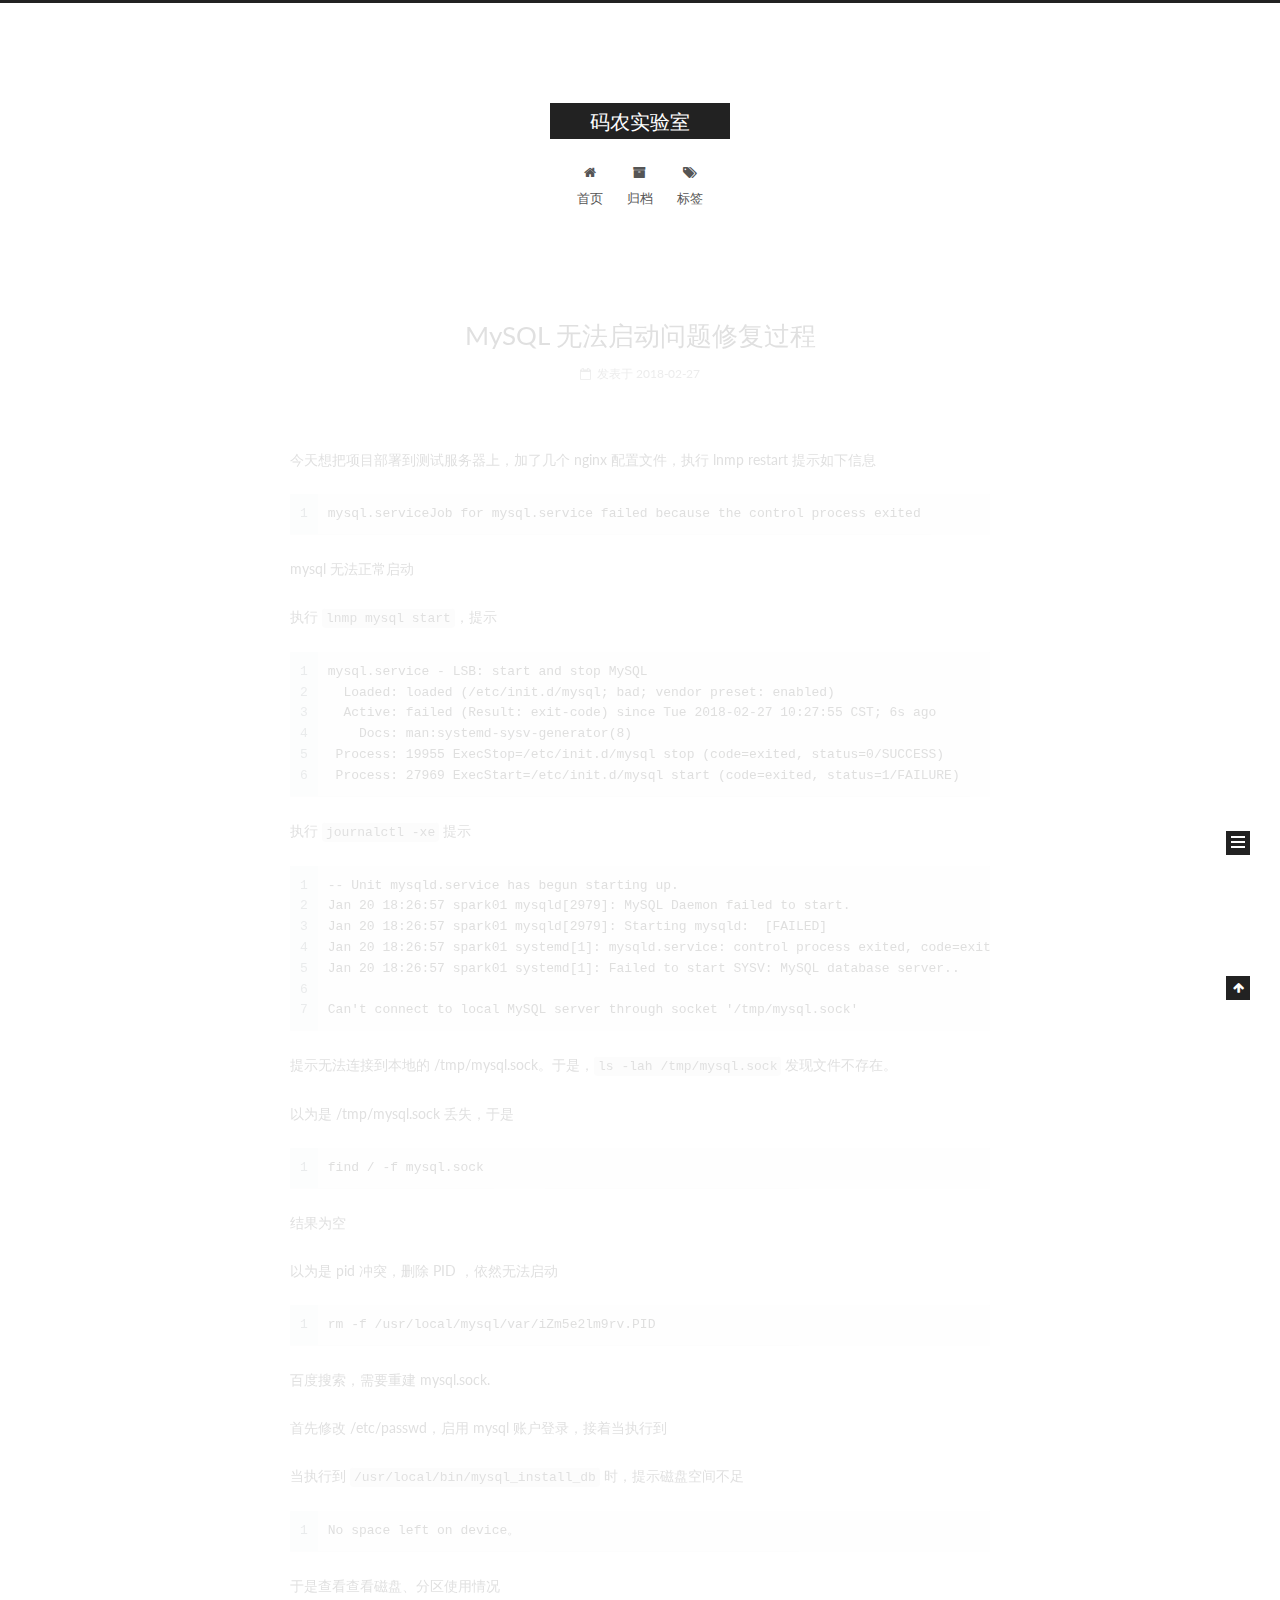
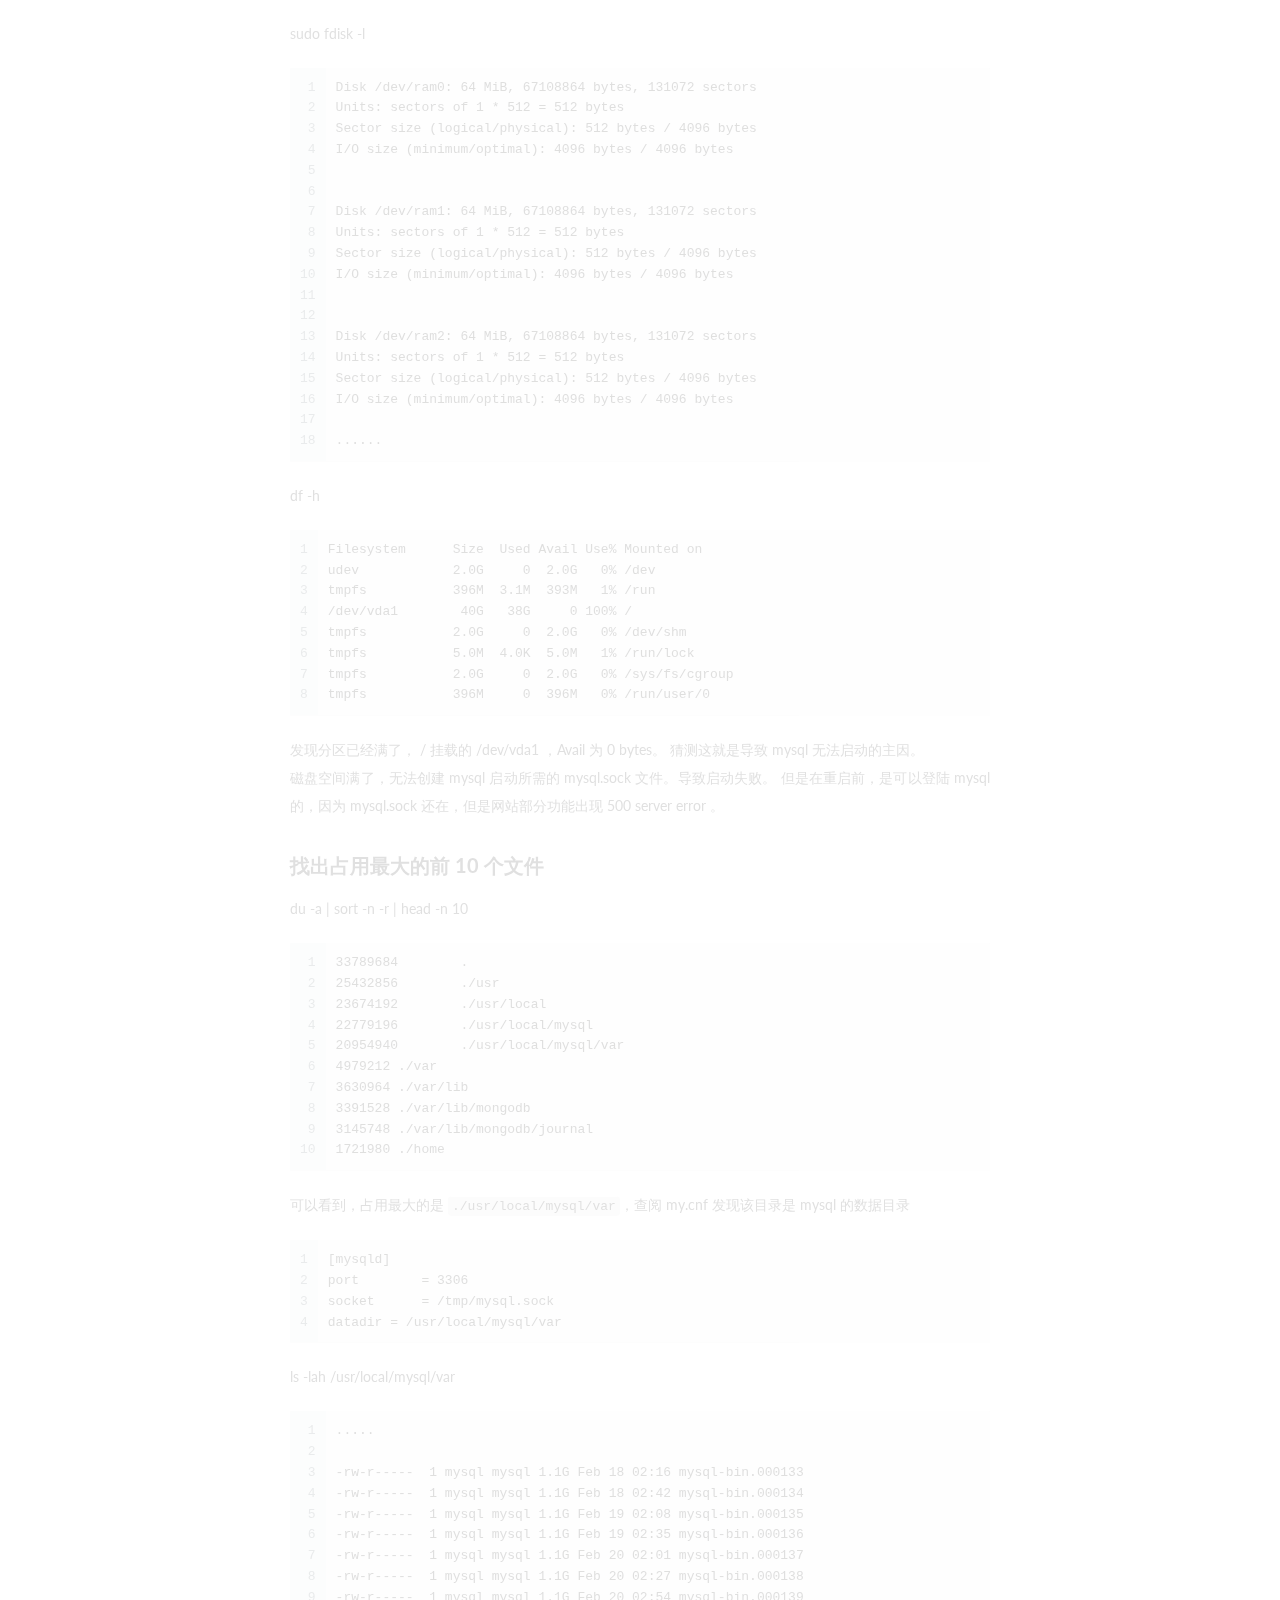
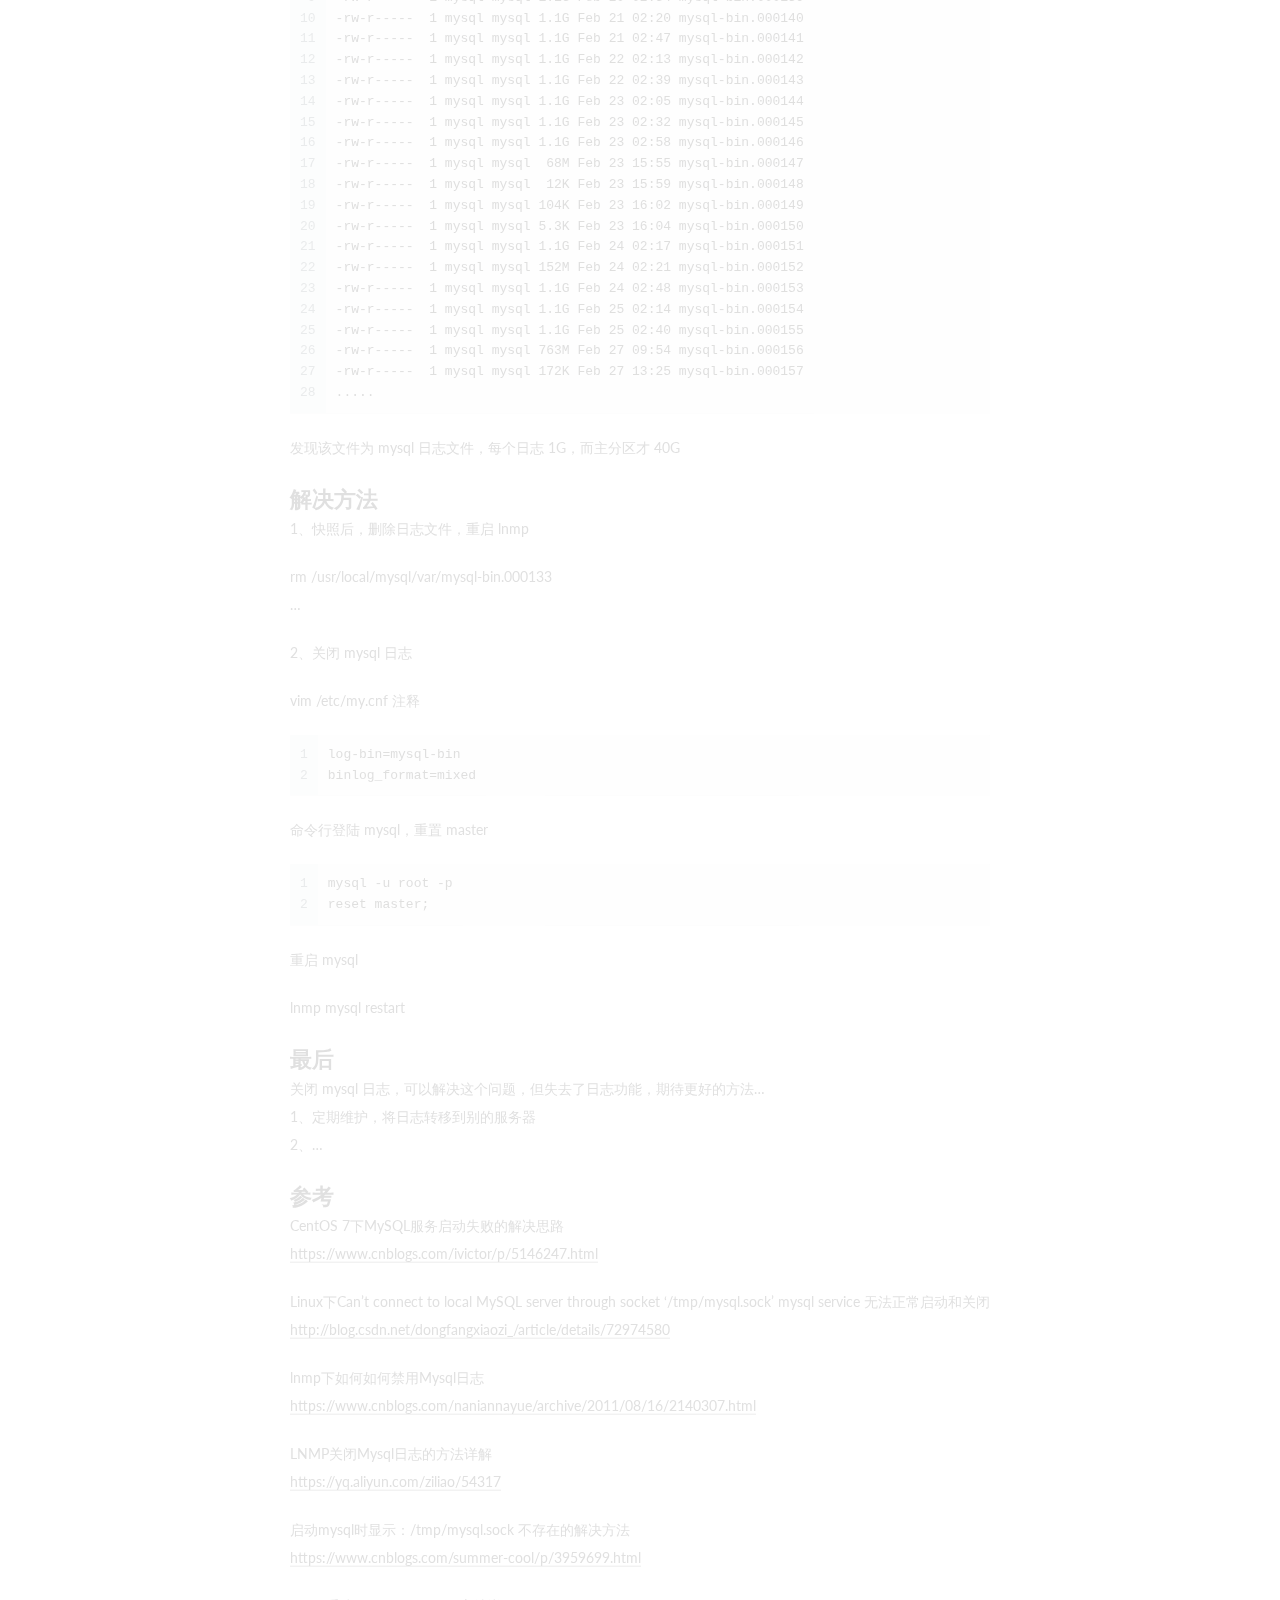
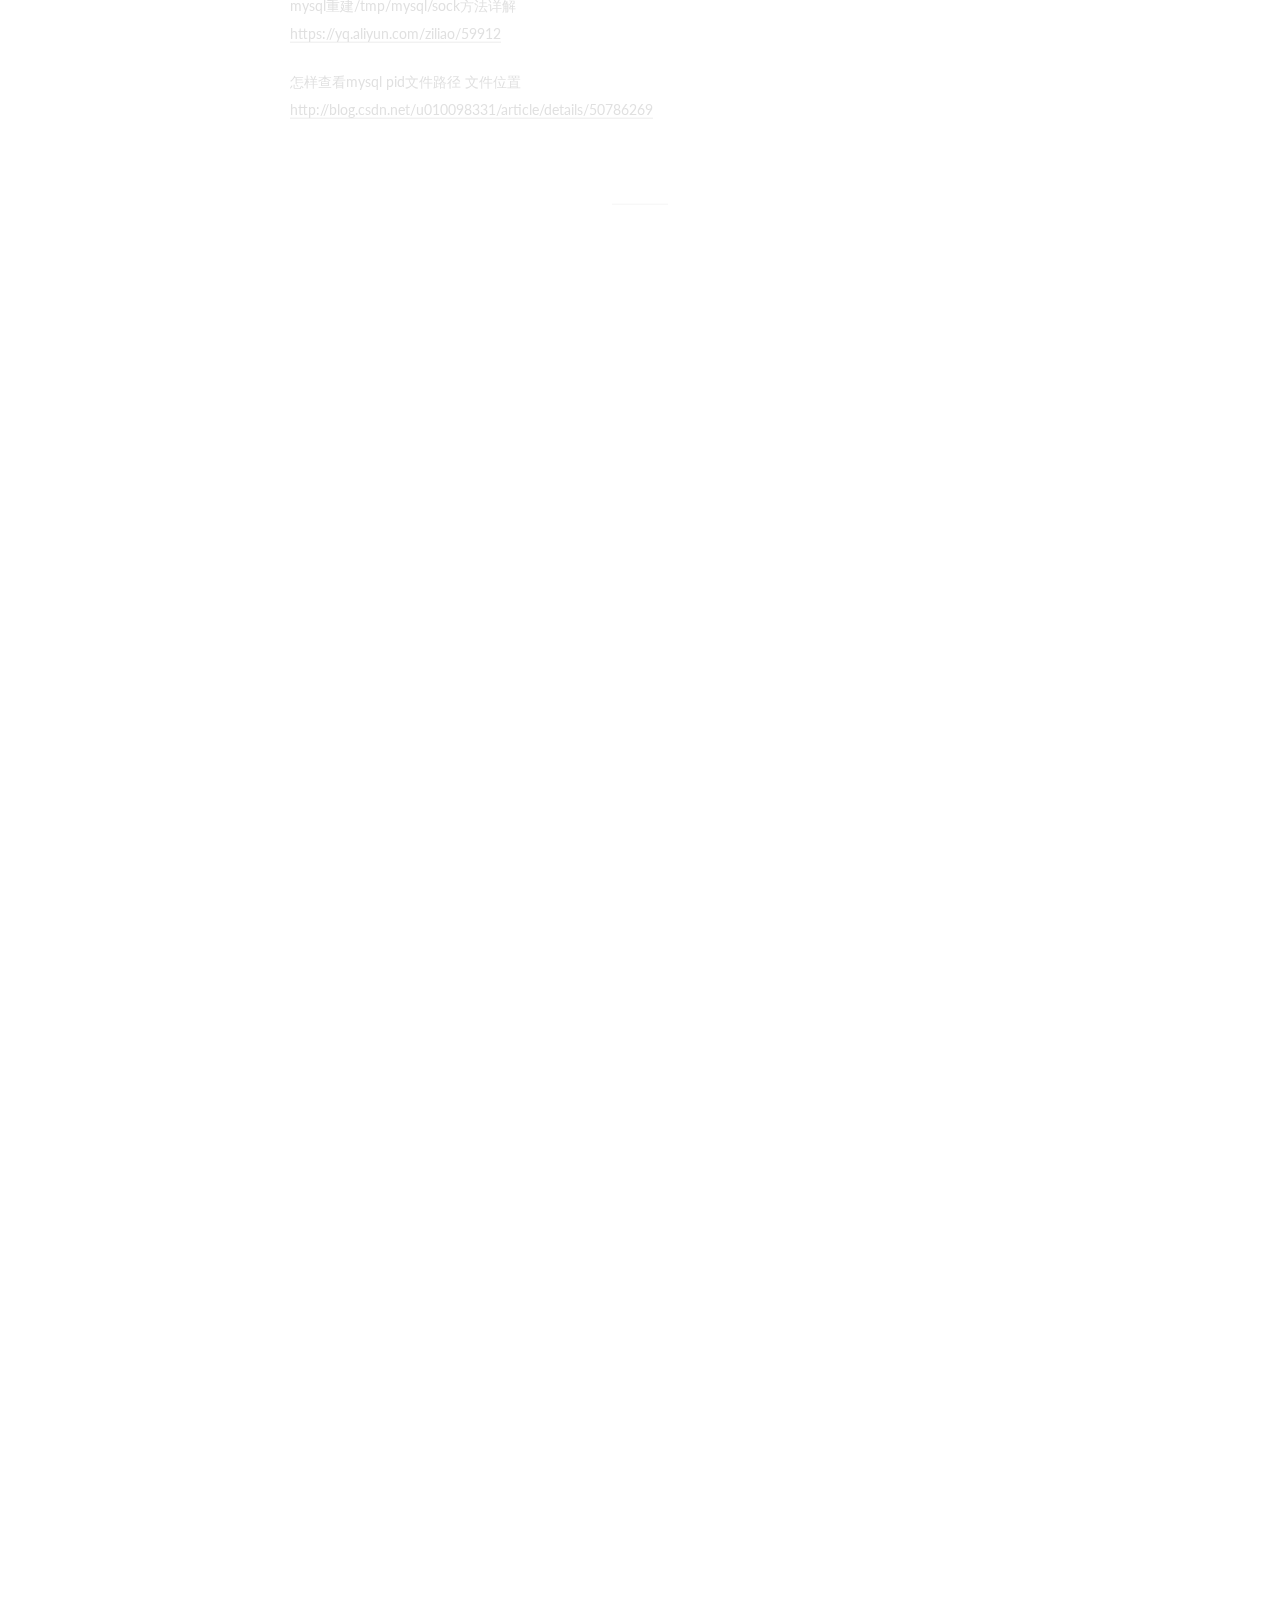
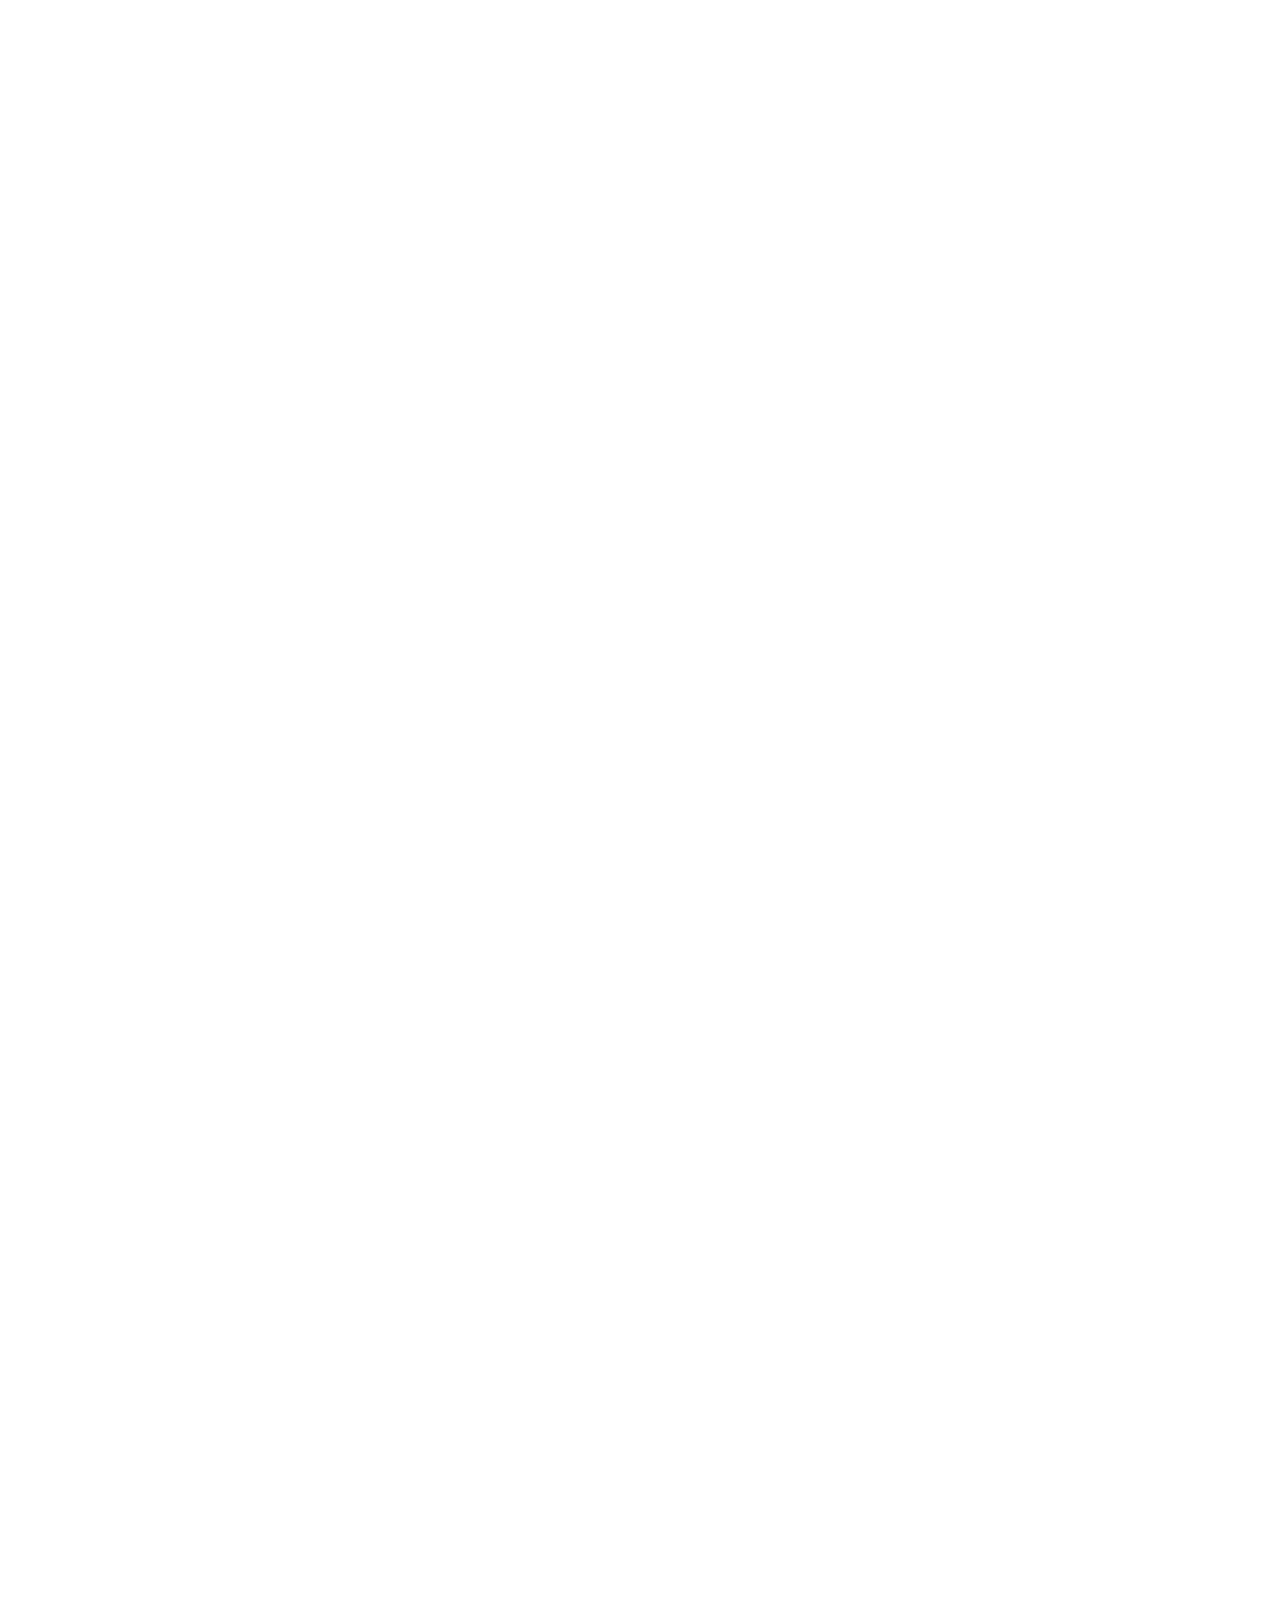
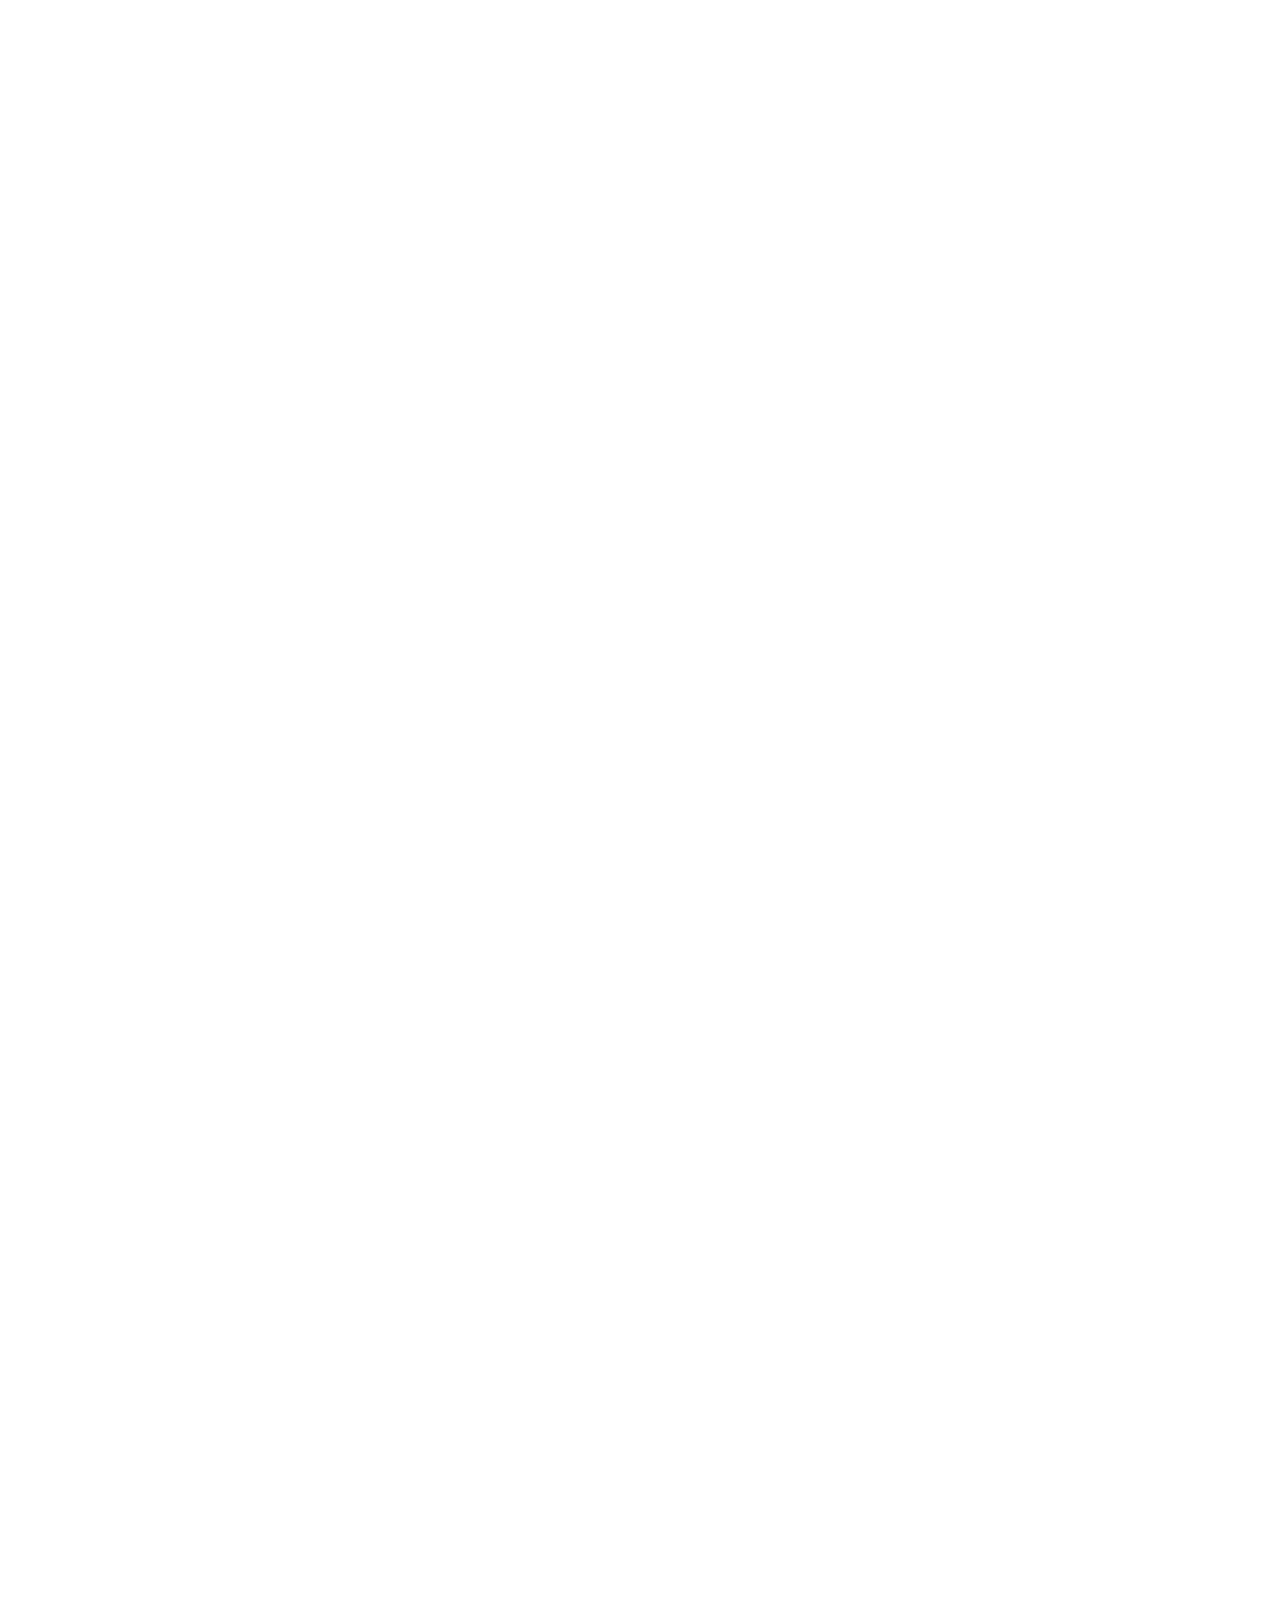
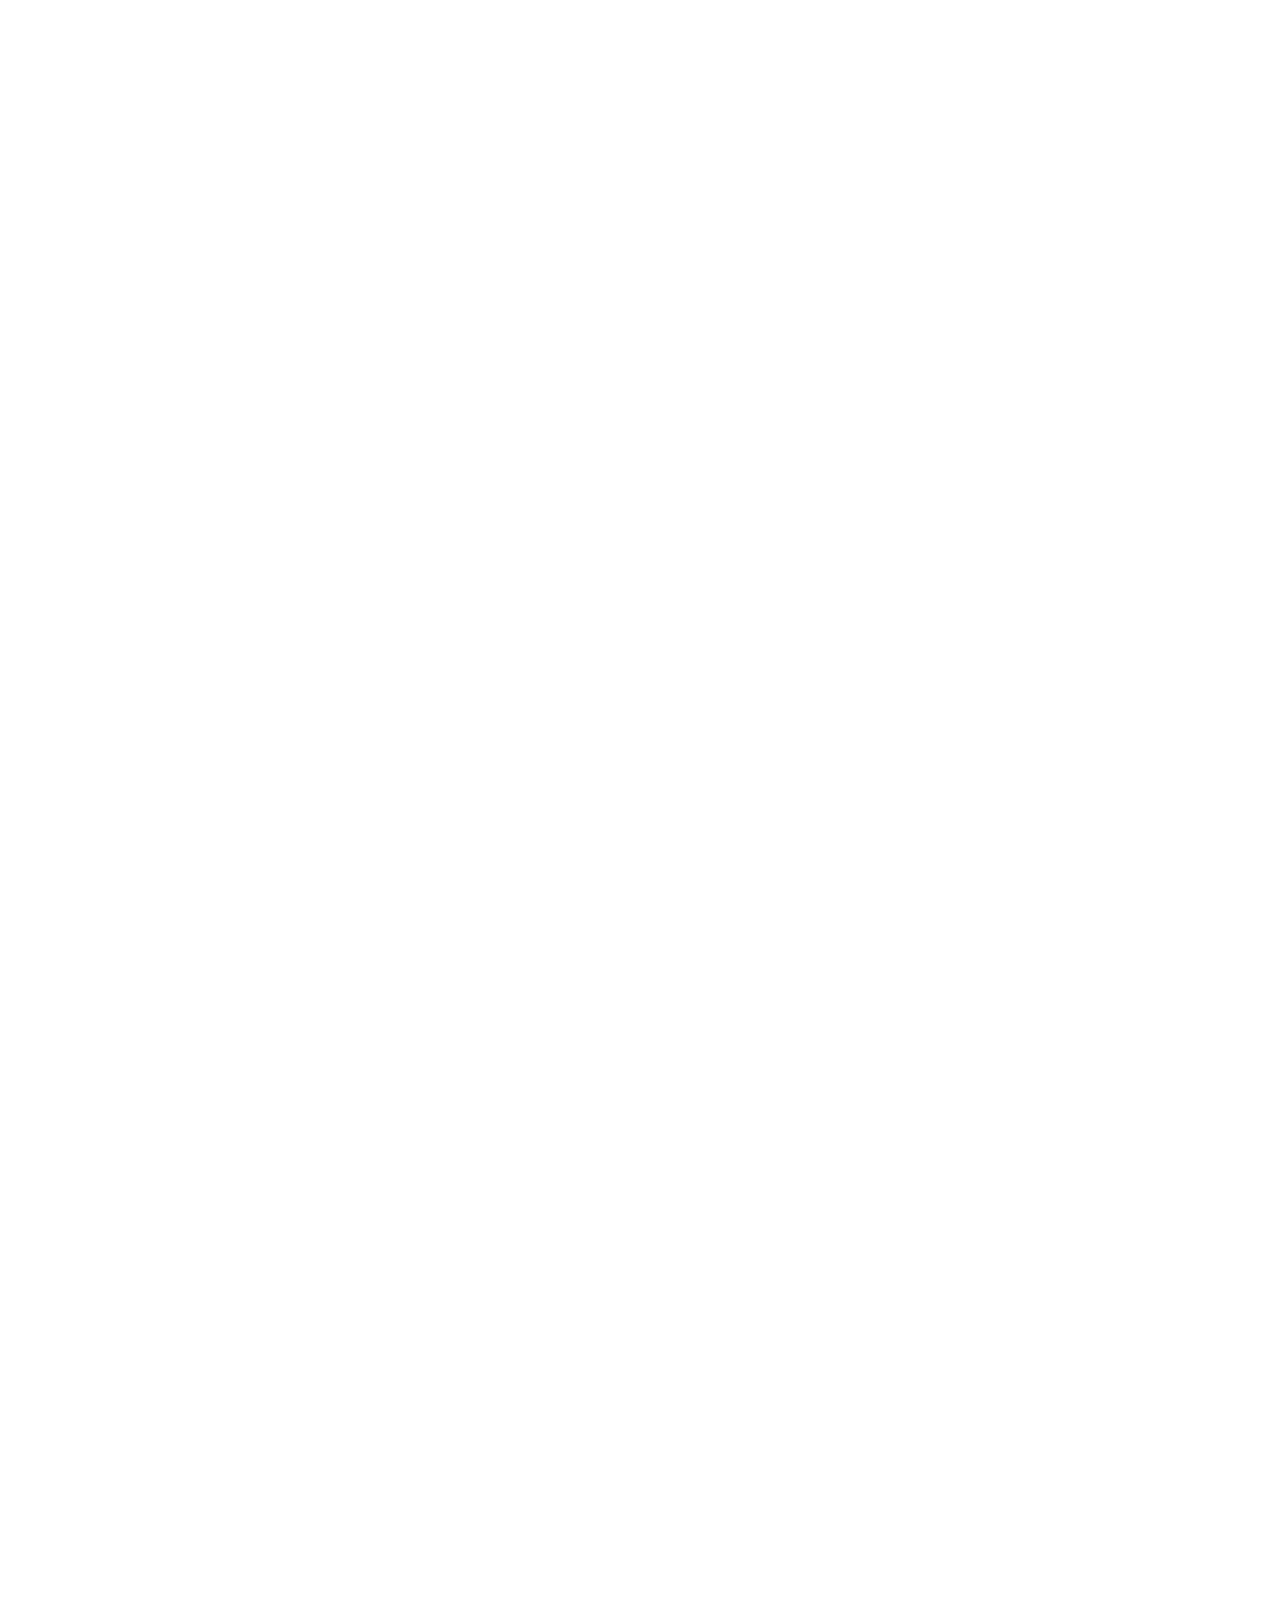
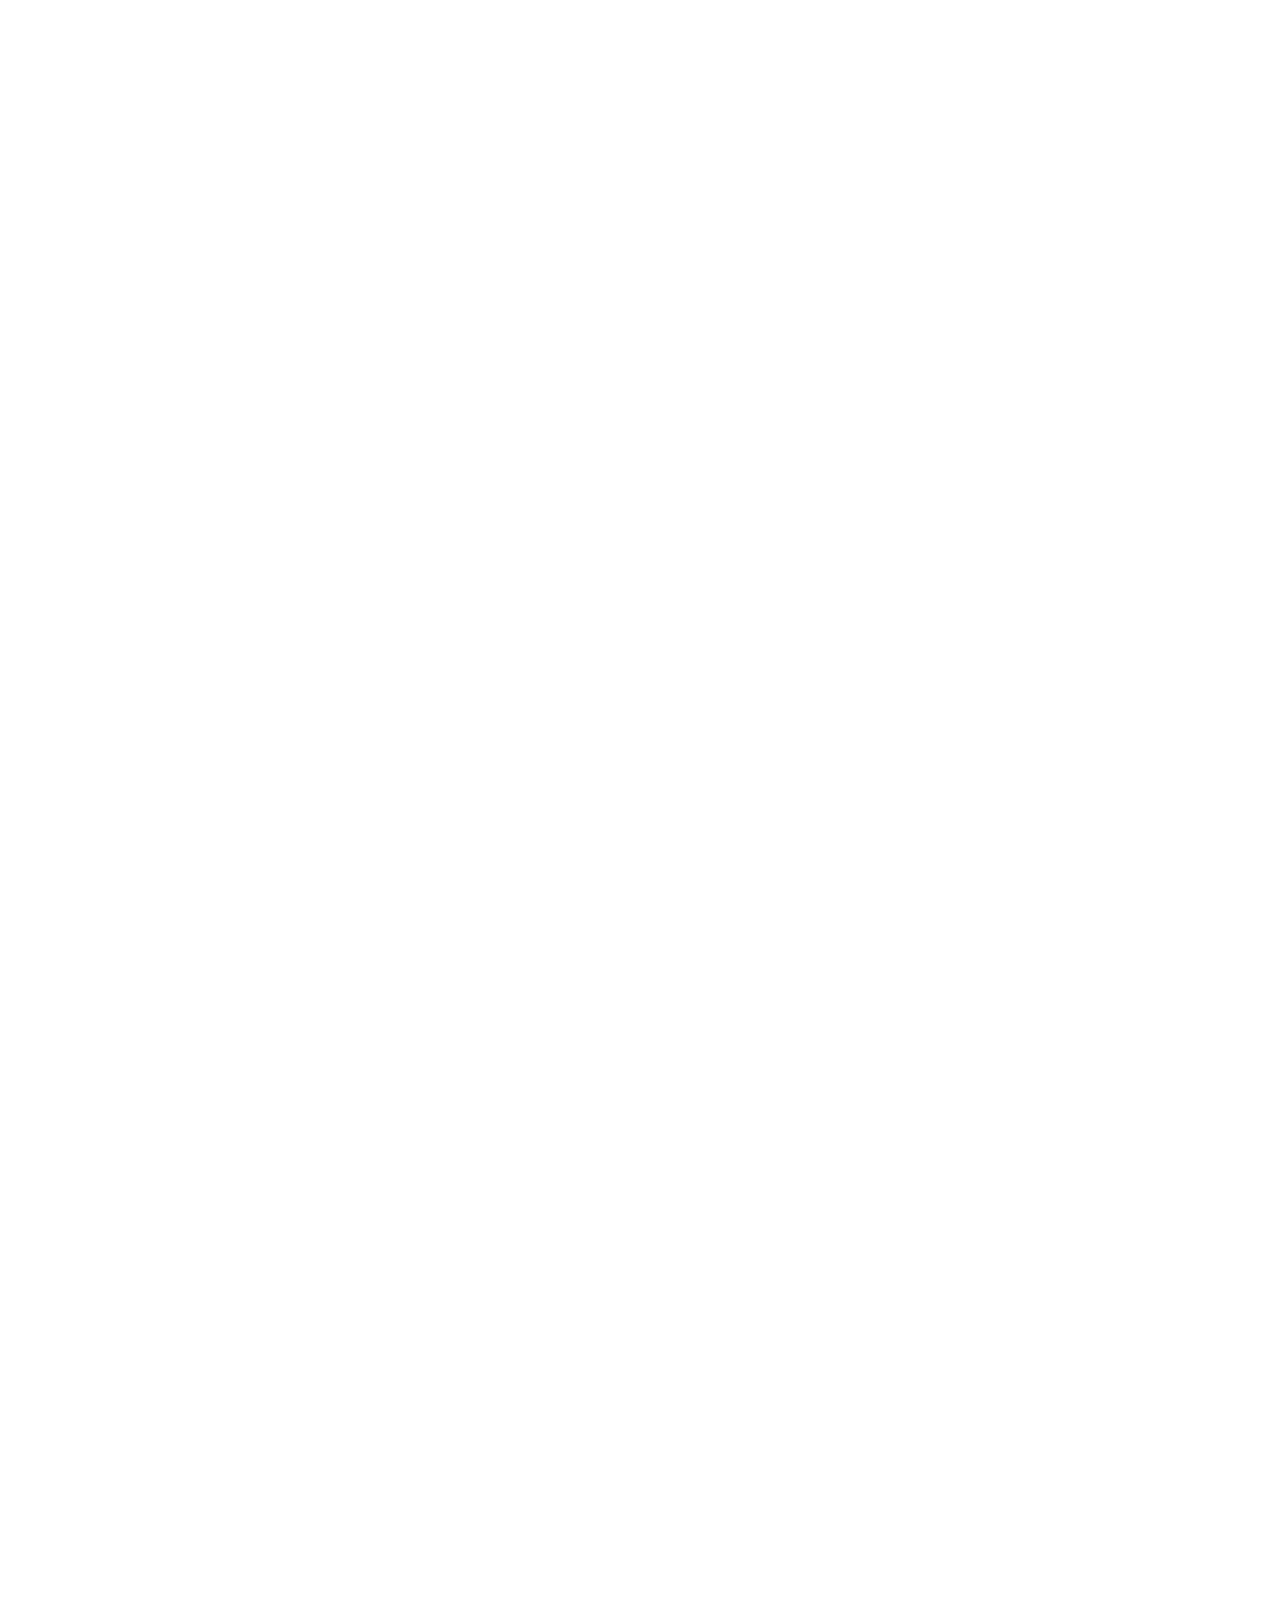
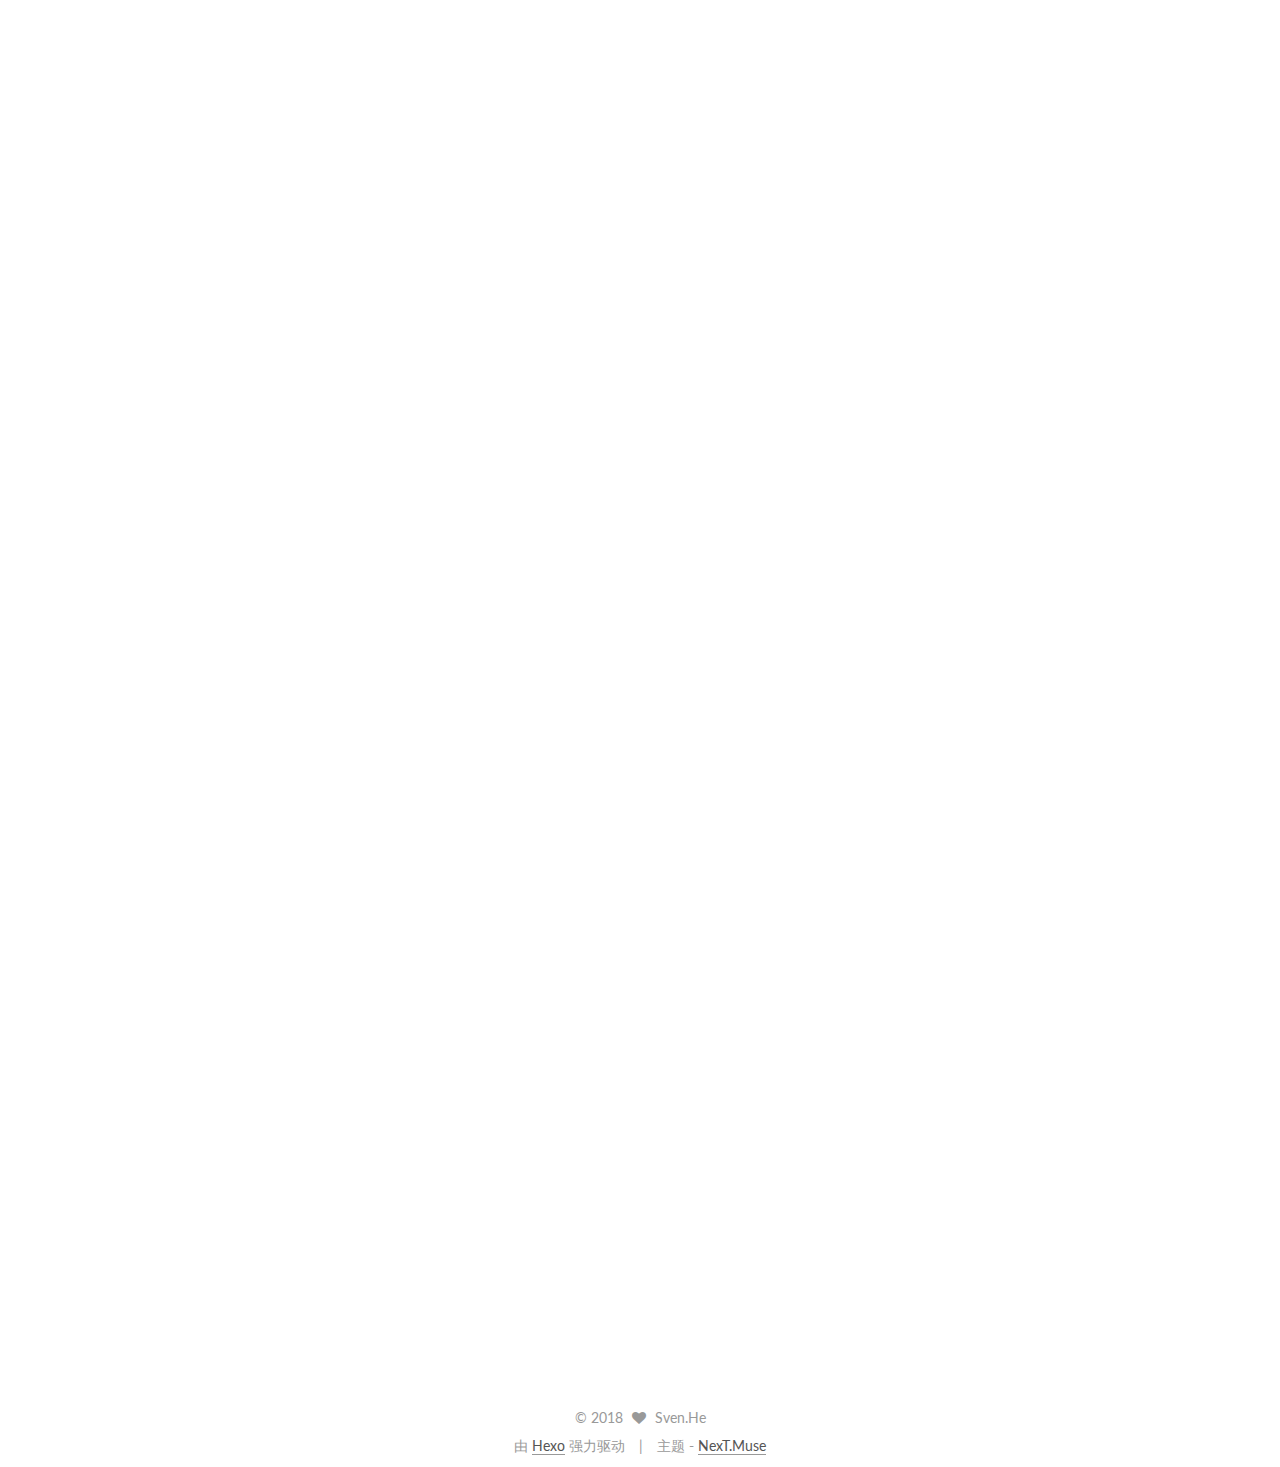
==== index.html @ d130d23e "Site updated: 2018-02-27 13:47:18" ====
<!DOCTYPE html>



  


<html class="theme-next muse use-motion" lang="zh-Hans">
<head>
  <meta charset="UTF-8"/>
<meta http-equiv="X-UA-Compatible" content="IE=edge" />
<meta name="viewport" content="width=device-width, initial-scale=1, maximum-scale=1"/>
<meta name="theme-color" content="#222">









<meta http-equiv="Cache-Control" content="no-transform" />
<meta http-equiv="Cache-Control" content="no-siteapp" />















  
  
  <link href="/lib/fancybox/source/jquery.fancybox.css?v=2.1.5" rel="stylesheet" type="text/css" />




  
  
  
  

  
    
    
  

  

  

  

  

  
    
    
    <link href="//fonts.googleapis.com/css?family=Lato:300,300italic,400,400italic,700,700italic&subset=latin,latin-ext" rel="stylesheet" type="text/css">
  






<link href="/lib/font-awesome/css/font-awesome.min.css?v=4.6.2" rel="stylesheet" type="text/css" />

<link href="/css/main.css?v=5.1.2" rel="stylesheet" type="text/css" />


  <meta name="keywords" content="Hexo, NexT" />








  <link rel="shortcut icon" type="image/x-icon" href="/favicon.ico?v=5.1.2" />






<meta property="og:type" content="website">
<meta property="og:title" content="码农实验室">
<meta property="og:url" content="http://svenhe.com/index.html">
<meta property="og:site_name" content="码农实验室">
<meta property="og:locale" content="zh-Hans">
<meta name="twitter:card" content="summary">
<meta name="twitter:title" content="码农实验室">



<script type="text/javascript" id="hexo.configurations">
  var NexT = window.NexT || {};
  var CONFIG = {
    root: '/',
    scheme: 'Muse',
    sidebar: {"position":"left","display":"post","offset":12,"offset_float":12,"b2t":false,"scrollpercent":false,"onmobile":false},
    fancybox: true,
    tabs: true,
    motion: true,
    duoshuo: {
      userId: '0',
      author: '博主'
    },
    algolia: {
      applicationID: '',
      apiKey: '',
      indexName: '',
      hits: {"per_page":10},
      labels: {"input_placeholder":"Search for Posts","hits_empty":"We didn't find any results for the search: ${query}","hits_stats":"${hits} results found in ${time} ms"}
    }
  };
</script>



  <link rel="canonical" href="http://svenhe.com/"/>





  <title>码农实验室</title>
  














</head>

<body itemscope itemtype="http://schema.org/WebPage" lang="zh-Hans">

  
  
    
  

  <div class="container sidebar-position-left 
   page-home 
 ">
    <div class="headband"></div>

    <header id="header" class="header" itemscope itemtype="http://schema.org/WPHeader">
      <div class="header-inner"><div class="site-brand-wrapper">
  <div class="site-meta ">
    

    <div class="custom-logo-site-title">
      <a href="/"  class="brand" rel="start">
        <span class="logo-line-before"><i></i></span>
        <span class="site-title">码农实验室</span>
        <span class="logo-line-after"><i></i></span>
      </a>
    </div>
      
        <p class="site-subtitle"></p>
      
  </div>

  <div class="site-nav-toggle">
    <button>
      <span class="btn-bar"></span>
      <span class="btn-bar"></span>
      <span class="btn-bar"></span>
    </button>
  </div>
</div>

<nav class="site-nav">
  

  
    <ul id="menu" class="menu">
      
        
        <li class="menu-item menu-item-home">
          <a href="/" rel="section">
            
              <i class="menu-item-icon fa fa-fw fa-home"></i> <br />
            
            首页
          </a>
        </li>
      
        
        <li class="menu-item menu-item-archives">
          <a href="/archives/" rel="section">
            
              <i class="menu-item-icon fa fa-fw fa-archive"></i> <br />
            
            归档
          </a>
        </li>
      
        
        <li class="menu-item menu-item-tags">
          <a href="/tags/" rel="section">
            
              <i class="menu-item-icon fa fa-fw fa-tags"></i> <br />
            
            标签
          </a>
        </li>
      

      
    </ul>
  

  
</nav>



 </div>
    </header>

    <main id="main" class="main">
      <div class="main-inner">
        <div class="content-wrap">
          <div id="content" class="content">
            
  <section id="posts" class="posts-expand">
    
      

  

  
  
  

  <article class="post post-type-normal" itemscope itemtype="http://schema.org/Article">
  
  
  
  <div class="post-block">
    <link itemprop="mainEntityOfPage" href="http://svenhe.com/2018/02/27/resolve-mysql-cannot-start/">

    <span hidden itemprop="author" itemscope itemtype="http://schema.org/Person">
      <meta itemprop="name" content="Sven.He">
      <meta itemprop="description" content="">
      <meta itemprop="image" content="/images/avatar.gif">
    </span>

    <span hidden itemprop="publisher" itemscope itemtype="http://schema.org/Organization">
      <meta itemprop="name" content="码农实验室">
    </span>

    
      <header class="post-header">

        
        
          <h1 class="post-title" itemprop="name headline">
                
                <a class="post-title-link" href="/2018/02/27/resolve-mysql-cannot-start/" itemprop="url">MySQL 无法启动问题修复过程</a></h1>
        

        <div class="post-meta">
          <span class="post-time">
            
              <span class="post-meta-item-icon">
                <i class="fa fa-calendar-o"></i>
              </span>
              
                <span class="post-meta-item-text">发表于</span>
              
              <time title="创建于" itemprop="dateCreated datePublished" datetime="2018-02-27T13:43:15+08:00">
                2018-02-27
              </time>
            

            

            
          </span>

          

          
            
          

          
          

          

          

          

        </div>
      </header>
    

    
    
    
    <div class="post-body" itemprop="articleBody">

      
      

      
        
          
            <p>今天想把项目部署到测试服务器上，加了几个 nginx 配置文件，执行 lnmp restart 提示如下信息</p>
<figure class="highlight plain"><table><tr><td class="gutter"><pre><span class="line">1</span><br></pre></td><td class="code"><pre><span class="line">mysql.serviceJob for mysql.service failed because the control process exited</span><br></pre></td></tr></table></figure>
<p>mysql 无法正常启动</p>
<p>执行 <code>lnmp mysql start</code>，提示</p>
<figure class="highlight plain"><table><tr><td class="gutter"><pre><span class="line">1</span><br><span class="line">2</span><br><span class="line">3</span><br><span class="line">4</span><br><span class="line">5</span><br><span class="line">6</span><br></pre></td><td class="code"><pre><span class="line">mysql.service - LSB: start and stop MySQL</span><br><span class="line">  Loaded: loaded (/etc/init.d/mysql; bad; vendor preset: enabled)</span><br><span class="line">  Active: failed (Result: exit-code) since Tue 2018-02-27 10:27:55 CST; 6s ago</span><br><span class="line">    Docs: man:systemd-sysv-generator(8)</span><br><span class="line"> Process: 19955 ExecStop=/etc/init.d/mysql stop (code=exited, status=0/SUCCESS)</span><br><span class="line"> Process: 27969 ExecStart=/etc/init.d/mysql start (code=exited, status=1/FAILURE)</span><br></pre></td></tr></table></figure>
<p>执行 <code>journalctl -xe</code> 提示</p>
<figure class="highlight plain"><table><tr><td class="gutter"><pre><span class="line">1</span><br><span class="line">2</span><br><span class="line">3</span><br><span class="line">4</span><br><span class="line">5</span><br><span class="line">6</span><br><span class="line">7</span><br></pre></td><td class="code"><pre><span class="line">-- Unit mysqld.service has begun starting up.</span><br><span class="line">Jan 20 18:26:57 spark01 mysqld[2979]: MySQL Daemon failed to start.</span><br><span class="line">Jan 20 18:26:57 spark01 mysqld[2979]: Starting mysqld:  [FAILED]</span><br><span class="line">Jan 20 18:26:57 spark01 systemd[1]: mysqld.service: control process exited, code=exited status=1</span><br><span class="line">Jan 20 18:26:57 spark01 systemd[1]: Failed to start SYSV: MySQL database server..</span><br><span class="line"></span><br><span class="line">Can&apos;t connect to local MySQL server through socket &apos;/tmp/mysql.sock&apos;</span><br></pre></td></tr></table></figure>
<p>提示无法连接到本地的 /tmp/mysql.sock。于是，<code>ls -lah /tmp/mysql.sock</code>  发现文件不存在。</p>
<p>以为是 /tmp/mysql.sock 丢失，于是</p>
<figure class="highlight plain"><table><tr><td class="gutter"><pre><span class="line">1</span><br></pre></td><td class="code"><pre><span class="line">find / -f mysql.sock</span><br></pre></td></tr></table></figure>
<p>结果为空</p>
<p>以为是 pid 冲突，删除  PID ，依然无法启动</p>
<figure class="highlight plain"><table><tr><td class="gutter"><pre><span class="line">1</span><br></pre></td><td class="code"><pre><span class="line">rm -f /usr/local/mysql/var/iZm5e2lm9rv.PID</span><br></pre></td></tr></table></figure>
<p>百度搜索，需要重建 mysql.sock.</p>
<p>首先修改 /etc/passwd，启用 mysql 账户登录，接着当执行到</p>
<p>当执行到 <code>/usr/local/bin/mysql_install_db</code> 时，提示磁盘空间不足</p>
<figure class="highlight plain"><table><tr><td class="gutter"><pre><span class="line">1</span><br></pre></td><td class="code"><pre><span class="line">No space left on device。</span><br></pre></td></tr></table></figure>
<p>于是查看查看磁盘、分区使用情况</p>
<p>sudo fdisk -l</p>
<figure class="highlight plain"><table><tr><td class="gutter"><pre><span class="line">1</span><br><span class="line">2</span><br><span class="line">3</span><br><span class="line">4</span><br><span class="line">5</span><br><span class="line">6</span><br><span class="line">7</span><br><span class="line">8</span><br><span class="line">9</span><br><span class="line">10</span><br><span class="line">11</span><br><span class="line">12</span><br><span class="line">13</span><br><span class="line">14</span><br><span class="line">15</span><br><span class="line">16</span><br><span class="line">17</span><br><span class="line">18</span><br></pre></td><td class="code"><pre><span class="line">Disk /dev/ram0: 64 MiB, 67108864 bytes, 131072 sectors</span><br><span class="line">Units: sectors of 1 * 512 = 512 bytes</span><br><span class="line">Sector size (logical/physical): 512 bytes / 4096 bytes</span><br><span class="line">I/O size (minimum/optimal): 4096 bytes / 4096 bytes</span><br><span class="line"></span><br><span class="line"></span><br><span class="line">Disk /dev/ram1: 64 MiB, 67108864 bytes, 131072 sectors</span><br><span class="line">Units: sectors of 1 * 512 = 512 bytes</span><br><span class="line">Sector size (logical/physical): 512 bytes / 4096 bytes</span><br><span class="line">I/O size (minimum/optimal): 4096 bytes / 4096 bytes</span><br><span class="line"></span><br><span class="line"></span><br><span class="line">Disk /dev/ram2: 64 MiB, 67108864 bytes, 131072 sectors</span><br><span class="line">Units: sectors of 1 * 512 = 512 bytes</span><br><span class="line">Sector size (logical/physical): 512 bytes / 4096 bytes</span><br><span class="line">I/O size (minimum/optimal): 4096 bytes / 4096 bytes</span><br><span class="line"></span><br><span class="line">......</span><br></pre></td></tr></table></figure>
<p>df -h</p>
<figure class="highlight plain"><table><tr><td class="gutter"><pre><span class="line">1</span><br><span class="line">2</span><br><span class="line">3</span><br><span class="line">4</span><br><span class="line">5</span><br><span class="line">6</span><br><span class="line">7</span><br><span class="line">8</span><br></pre></td><td class="code"><pre><span class="line">Filesystem      Size  Used Avail Use% Mounted on</span><br><span class="line">udev            2.0G     0  2.0G   0% /dev</span><br><span class="line">tmpfs           396M  3.1M  393M   1% /run</span><br><span class="line">/dev/vda1        40G   38G     0 100% /</span><br><span class="line">tmpfs           2.0G     0  2.0G   0% /dev/shm</span><br><span class="line">tmpfs           5.0M  4.0K  5.0M   1% /run/lock</span><br><span class="line">tmpfs           2.0G     0  2.0G   0% /sys/fs/cgroup</span><br><span class="line">tmpfs           396M     0  396M   0% /run/user/0</span><br></pre></td></tr></table></figure>
<p>发现分区已经满了， / 挂载的 /dev/vda1 ，Avail 为 0 bytes。  猜测这就是导致 mysql 无法启动的主因。<br>磁盘空间满了，无法创建 mysql 启动所需的 mysql.sock 文件。导致启动失败。 但是在重启前，是可以登陆 mysql 的，因为 mysql.sock 还在，但是网站部分功能出现 500 server error 。</p>
<h2 id="找出占用最大的前-10-个文件"><a href="#找出占用最大的前-10-个文件" class="headerlink" title="找出占用最大的前 10 个文件"></a>找出占用最大的前 10 个文件</h2><p>du -a | sort -n -r | head -n 10</p>
<figure class="highlight plain"><table><tr><td class="gutter"><pre><span class="line">1</span><br><span class="line">2</span><br><span class="line">3</span><br><span class="line">4</span><br><span class="line">5</span><br><span class="line">6</span><br><span class="line">7</span><br><span class="line">8</span><br><span class="line">9</span><br><span class="line">10</span><br></pre></td><td class="code"><pre><span class="line">33789684        .</span><br><span class="line">25432856        ./usr</span><br><span class="line">23674192        ./usr/local</span><br><span class="line">22779196        ./usr/local/mysql</span><br><span class="line">20954940        ./usr/local/mysql/var</span><br><span class="line">4979212 ./var</span><br><span class="line">3630964 ./var/lib</span><br><span class="line">3391528 ./var/lib/mongodb</span><br><span class="line">3145748 ./var/lib/mongodb/journal</span><br><span class="line">1721980 ./home</span><br></pre></td></tr></table></figure>
<p>可以看到，占用最大的是 <code>./usr/local/mysql/var</code>，查阅 my.cnf 发现该目录是 mysql 的数据目录</p>
<figure class="highlight plain"><table><tr><td class="gutter"><pre><span class="line">1</span><br><span class="line">2</span><br><span class="line">3</span><br><span class="line">4</span><br></pre></td><td class="code"><pre><span class="line">[mysqld]</span><br><span class="line">port        = 3306</span><br><span class="line">socket      = /tmp/mysql.sock</span><br><span class="line">datadir = /usr/local/mysql/var</span><br></pre></td></tr></table></figure>
<p>ls -lah  /usr/local/mysql/var</p>
<figure class="highlight plain"><table><tr><td class="gutter"><pre><span class="line">1</span><br><span class="line">2</span><br><span class="line">3</span><br><span class="line">4</span><br><span class="line">5</span><br><span class="line">6</span><br><span class="line">7</span><br><span class="line">8</span><br><span class="line">9</span><br><span class="line">10</span><br><span class="line">11</span><br><span class="line">12</span><br><span class="line">13</span><br><span class="line">14</span><br><span class="line">15</span><br><span class="line">16</span><br><span class="line">17</span><br><span class="line">18</span><br><span class="line">19</span><br><span class="line">20</span><br><span class="line">21</span><br><span class="line">22</span><br><span class="line">23</span><br><span class="line">24</span><br><span class="line">25</span><br><span class="line">26</span><br><span class="line">27</span><br><span class="line">28</span><br></pre></td><td class="code"><pre><span class="line">.....</span><br><span class="line"></span><br><span class="line">-rw-r-----  1 mysql mysql 1.1G Feb 18 02:16 mysql-bin.000133</span><br><span class="line">-rw-r-----  1 mysql mysql 1.1G Feb 18 02:42 mysql-bin.000134</span><br><span class="line">-rw-r-----  1 mysql mysql 1.1G Feb 19 02:08 mysql-bin.000135</span><br><span class="line">-rw-r-----  1 mysql mysql 1.1G Feb 19 02:35 mysql-bin.000136</span><br><span class="line">-rw-r-----  1 mysql mysql 1.1G Feb 20 02:01 mysql-bin.000137</span><br><span class="line">-rw-r-----  1 mysql mysql 1.1G Feb 20 02:27 mysql-bin.000138</span><br><span class="line">-rw-r-----  1 mysql mysql 1.1G Feb 20 02:54 mysql-bin.000139</span><br><span class="line">-rw-r-----  1 mysql mysql 1.1G Feb 21 02:20 mysql-bin.000140</span><br><span class="line">-rw-r-----  1 mysql mysql 1.1G Feb 21 02:47 mysql-bin.000141</span><br><span class="line">-rw-r-----  1 mysql mysql 1.1G Feb 22 02:13 mysql-bin.000142</span><br><span class="line">-rw-r-----  1 mysql mysql 1.1G Feb 22 02:39 mysql-bin.000143</span><br><span class="line">-rw-r-----  1 mysql mysql 1.1G Feb 23 02:05 mysql-bin.000144</span><br><span class="line">-rw-r-----  1 mysql mysql 1.1G Feb 23 02:32 mysql-bin.000145</span><br><span class="line">-rw-r-----  1 mysql mysql 1.1G Feb 23 02:58 mysql-bin.000146</span><br><span class="line">-rw-r-----  1 mysql mysql  68M Feb 23 15:55 mysql-bin.000147</span><br><span class="line">-rw-r-----  1 mysql mysql  12K Feb 23 15:59 mysql-bin.000148</span><br><span class="line">-rw-r-----  1 mysql mysql 104K Feb 23 16:02 mysql-bin.000149</span><br><span class="line">-rw-r-----  1 mysql mysql 5.3K Feb 23 16:04 mysql-bin.000150</span><br><span class="line">-rw-r-----  1 mysql mysql 1.1G Feb 24 02:17 mysql-bin.000151</span><br><span class="line">-rw-r-----  1 mysql mysql 152M Feb 24 02:21 mysql-bin.000152</span><br><span class="line">-rw-r-----  1 mysql mysql 1.1G Feb 24 02:48 mysql-bin.000153</span><br><span class="line">-rw-r-----  1 mysql mysql 1.1G Feb 25 02:14 mysql-bin.000154</span><br><span class="line">-rw-r-----  1 mysql mysql 1.1G Feb 25 02:40 mysql-bin.000155</span><br><span class="line">-rw-r-----  1 mysql mysql 763M Feb 27 09:54 mysql-bin.000156</span><br><span class="line">-rw-r-----  1 mysql mysql 172K Feb 27 13:25 mysql-bin.000157</span><br><span class="line">.....</span><br></pre></td></tr></table></figure>
<p>发现该文件为 mysql 日志文件，每个日志 1G，而主分区才 40G</p>
<h1 id="解决方法"><a href="#解决方法" class="headerlink" title="解决方法"></a>解决方法</h1><p>1、快照后，删除日志文件，重启 lnmp </p>
<p>rm /usr/local/mysql/var/mysql-bin.000133<br>…</p>
<p>2、关闭 mysql 日志</p>
<p>vim /etc/my.cnf 注释</p>
<figure class="highlight plain"><table><tr><td class="gutter"><pre><span class="line">1</span><br><span class="line">2</span><br></pre></td><td class="code"><pre><span class="line">log-bin=mysql-bin </span><br><span class="line">binlog_format=mixed</span><br></pre></td></tr></table></figure>
<p>命令行登陆 mysql，重置 master</p>
<figure class="highlight plain"><table><tr><td class="gutter"><pre><span class="line">1</span><br><span class="line">2</span><br></pre></td><td class="code"><pre><span class="line">mysql -u root -p</span><br><span class="line">reset master;</span><br></pre></td></tr></table></figure>
<p>重启 mysql</p>
<p>lnmp mysql restart</p>
<h1 id="最后"><a href="#最后" class="headerlink" title="最后"></a>最后</h1><p>关闭 mysql 日志，可以解决这个问题，但失去了日志功能，期待更好的方法…<br>1、定期维护，将日志转移到别的服务器<br>2、…</p>
<h1 id="参考"><a href="#参考" class="headerlink" title="参考"></a>参考</h1><p>CentOS 7下MySQL服务启动失败的解决思路<br><a href="https://www.cnblogs.com/ivictor/p/5146247.html" target="_blank" rel="noopener">https://www.cnblogs.com/ivictor/p/5146247.html</a></p>
<p>Linux下Can’t connect to local MySQL server through socket ‘/tmp/mysql.sock’ mysql service 无法正常启动和关闭<br><a href="http://blog.csdn.net/dongfangxiaozi_/article/details/72974580" target="_blank" rel="noopener">http://blog.csdn.net/dongfangxiaozi_/article/details/72974580</a></p>
<p>lnmp下如何如何禁用Mysql日志<br><a href="https://www.cnblogs.com/naniannayue/archive/2011/08/16/2140307.html" target="_blank" rel="noopener">https://www.cnblogs.com/naniannayue/archive/2011/08/16/2140307.html</a></p>
<p>LNMP关闭Mysql日志的方法详解<br><a href="https://yq.aliyun.com/ziliao/54317" target="_blank" rel="noopener">https://yq.aliyun.com/ziliao/54317</a></p>
<p>启动mysql时显示：/tmp/mysql.sock 不存在的解决方法<br><a href="https://www.cnblogs.com/summer-cool/p/3959699.html" target="_blank" rel="noopener">https://www.cnblogs.com/summer-cool/p/3959699.html</a></p>
<p>mysql重建/tmp/mysql/sock方法详解<br><a href="https://yq.aliyun.com/ziliao/59912" target="_blank" rel="noopener">https://yq.aliyun.com/ziliao/59912</a></p>
<p>怎样查看mysql pid文件路径 文件位置<br><a href="http://blog.csdn.net/u010098331/article/details/50786269" target="_blank" rel="noopener">http://blog.csdn.net/u010098331/article/details/50786269</a></p>

          
        
      
    </div>
    
    
    

    

    

    

    <footer class="post-footer">
      

      

      

      
      
        <div class="post-eof"></div>
      
    </footer>
  </div>
  
  
  
  </article>


    
      

  

  
  
  

  <article class="post post-type-normal" itemscope itemtype="http://schema.org/Article">
  
  
  
  <div class="post-block">
    <link itemprop="mainEntityOfPage" href="http://svenhe.com/2018/02/25/php-PSR1-basic-coding-standard/">

    <span hidden itemprop="author" itemscope itemtype="http://schema.org/Person">
      <meta itemprop="name" content="Sven.He">
      <meta itemprop="description" content="">
      <meta itemprop="image" content="/images/avatar.gif">
    </span>

    <span hidden itemprop="publisher" itemscope itemtype="http://schema.org/Organization">
      <meta itemprop="name" content="码农实验室">
    </span>

    
      <header class="post-header">

        
        
          <h1 class="post-title" itemprop="name headline">
                
                <a class="post-title-link" href="/2018/02/25/php-PSR1-basic-coding-standard/" itemprop="url">PHP PSR-1 基本代码规范</a></h1>
        

        <div class="post-meta">
          <span class="post-time">
            
              <span class="post-meta-item-icon">
                <i class="fa fa-calendar-o"></i>
              </span>
              
                <span class="post-meta-item-text">发表于</span>
              
              <time title="创建于" itemprop="dateCreated datePublished" datetime="2018-02-25T14:34:09+08:00">
                2018-02-25
              </time>
            

            

            
          </span>

          

          
            
          

          
          

          

          

          

        </div>
      </header>
    

    
    
    
    <div class="post-body" itemprop="articleBody">

      
      

      
        
          
            <h1 id="能愿动词"><a href="#能愿动词" class="headerlink" title="能愿动词"></a>能愿动词</h1><p>本文档使用的能愿动词 “必须”, “绝不”, “应该”, “不应该”, “可以” 参照 <a href="http://www.ietf.org/rfc/rfc2119.txt" target="_blank" rel="noopener">RFC 2119</a></p>
<h1 id="概述"><a href="#概述" class="headerlink" title="概述"></a>概述</h1><ul>
<li>PHP 文件 必须 只能使用 &lt;?php 和 &lt;?= 标签</li>
<li>PHP 文件 必须 只能使用 UTF 无 BOM 格式</li>
<li>PHP 文件可以是只定义元素（如：类、方法、常量等）或者只定义产生副作用的代码，但 绝不 允许两者都有</li>
<li>命名空间和类 必须 严格遵守 自动加载 规范 (<a href="https://github.com/PizzaLiu/PHP-FIG/blob/master/PSR-0-cn.md" target="_blank" rel="noopener">PSR-0</a> , <a href="http://segmentfault.com/blog/gtg/1190000002521658" target="_blank" rel="noopener">PSR-4</a>)</li>
<li>类名 必须 遵守 <code>StudlyCaps</code>（所有单词首字母大写）</li>
<li>类常量 必须 全部大写并用 “_” 分割不同的单词</li>
<li>方法名 必须 使用 驼峰命名法</li>
</ul>
<h1 id="文件"><a href="#文件" class="headerlink" title="文件"></a>文件</h1><h2 id="PHP-标签"><a href="#PHP-标签" class="headerlink" title="PHP 标签"></a>PHP 标签</h2><p>PHP 代码必须使用长标签 <code>&lt;?php</code> 或者短标签 <code>&lt;?=</code>，绝不 允许使用其他标签</p>
<h2 id="字符编码"><a href="#字符编码" class="headerlink" title="字符编码"></a>字符编码</h2><p>PHP 代码 必须 只能使用 UTF-8 无 BOM 格式</p>
<h2 id="副作用"><a href="#副作用" class="headerlink" title="副作用"></a>副作用</h2><p>一个 PHP 文件 应该 只能定义新的符号（类、方法、常量等）没有其他副作用代码，或者只有副作用代码，但是 绝不 两者都有</p>
<p>“副作用” 的含义：代码并不是直接定义一个类、函数或常量，而是合并了其他文件等</p>
<p>“副作用” 包括但不限于：直接输出、隐式文件包含、连接其他的服务、修改 ini 配置、抛出错误或异常、修改全局或静态变量、读写文件等。</p>
<p>下面的例子包含了符号定义和副作用代码，要尽量避免</p>
<figure class="highlight php"><table><tr><td class="gutter"><pre><span class="line">1</span><br><span class="line">2</span><br><span class="line">3</span><br><span class="line">4</span><br><span class="line">5</span><br><span class="line">6</span><br><span class="line">7</span><br><span class="line">8</span><br><span class="line">9</span><br><span class="line">10</span><br><span class="line">11</span><br><span class="line">12</span><br><span class="line">13</span><br><span class="line">14</span><br><span class="line">15</span><br></pre></td><td class="code"><pre><span class="line"><span class="meta">&lt;?php</span></span><br><span class="line"><span class="comment">// 副作用：修改 ini 配置</span></span><br><span class="line">ini_set(<span class="string">'error_reporting'</span>, E_ALL);</span><br><span class="line"></span><br><span class="line"><span class="comment">// 副作用：引入文件</span></span><br><span class="line"><span class="keyword">include</span> <span class="string">"file.php"</span>;</span><br><span class="line"></span><br><span class="line"><span class="comment">// 副作用：产生了输出</span></span><br><span class="line"><span class="keyword">echo</span> <span class="string">"&lt;html&gt;\n"</span>;</span><br><span class="line"></span><br><span class="line"><span class="comment">// 定义函数</span></span><br><span class="line"><span class="function"><span class="keyword">function</span> <span class="title">foo</span><span class="params">()</span></span></span><br><span class="line"><span class="function"></span>&#123;</span><br><span class="line">    <span class="comment">// 函数体</span></span><br><span class="line">&#125;</span><br></pre></td></tr></table></figure>
<p>下面的例子只定义了新的符号，没有副作用代码，推荐使用</p>
<figure class="highlight php"><table><tr><td class="gutter"><pre><span class="line">1</span><br><span class="line">2</span><br><span class="line">3</span><br><span class="line">4</span><br><span class="line">5</span><br><span class="line">6</span><br><span class="line">7</span><br><span class="line">8</span><br><span class="line">9</span><br><span class="line">10</span><br><span class="line">11</span><br><span class="line">12</span><br><span class="line">13</span><br><span class="line">14</span><br></pre></td><td class="code"><pre><span class="line"><span class="meta">&lt;?php</span></span><br><span class="line"><span class="comment">// 定义函数</span></span><br><span class="line"><span class="function"><span class="keyword">function</span> <span class="title">foo</span><span class="params">()</span></span></span><br><span class="line"><span class="function"></span>&#123;</span><br><span class="line">    <span class="comment">// 函数体</span></span><br><span class="line">&#125;</span><br><span class="line"></span><br><span class="line"><span class="comment">// 定义一个函数不是"副作用"</span></span><br><span class="line"><span class="keyword">if</span> (! function_exists(<span class="string">'bar'</span>)) &#123;</span><br><span class="line">    <span class="function"><span class="keyword">function</span> <span class="title">bar</span><span class="params">()</span></span></span><br><span class="line"><span class="function">    </span>&#123;</span><br><span class="line">        <span class="comment">// 函数体</span></span><br><span class="line">    &#125;</span><br><span class="line">&#125;</span><br></pre></td></tr></table></figure>
<h1 id="命名空间和类名"><a href="#命名空间和类名" class="headerlink" title="命名空间和类名"></a>命名空间和类名</h1><p>必须 遵守 自动加载规则 (<a href="https://github.com/PizzaLiu/PHP-FIG/blob/master/PSR-0-cn.md" target="_blank" rel="noopener">PSR-0</a> , <a href="http://segmentfault.com/blog/gtg/1190000002521658" target="_blank" rel="noopener">PSR-4</a>) 并且命名空间至少在一个顶级的组织下。</p>
<p>类名 必须 使用 <code>StudlyCaps</code></p>
<p>PHP 5.3+ 的代码必须使用标准的命名空间规范</p>
<p>例如</p>
<figure class="highlight php"><table><tr><td class="gutter"><pre><span class="line">1</span><br><span class="line">2</span><br><span class="line">3</span><br><span class="line">4</span><br><span class="line">5</span><br><span class="line">6</span><br><span class="line">7</span><br></pre></td><td class="code"><pre><span class="line"><span class="meta">&lt;?php</span></span><br><span class="line"><span class="comment">// PHP 5.3 and later:</span></span><br><span class="line"><span class="keyword">namespace</span> <span class="title">Vendor</span>\<span class="title">Model</span>;</span><br><span class="line"></span><br><span class="line"><span class="class"><span class="keyword">class</span> <span class="title">Foo</span></span></span><br><span class="line"><span class="class"></span>&#123;</span><br><span class="line">&#125;</span><br></pre></td></tr></table></figure>
<p>PHP 5.2.x 或者更早的代码应该使用”伪造命名空间”的规范.</p>
<figure class="highlight php"><table><tr><td class="gutter"><pre><span class="line">1</span><br><span class="line">2</span><br><span class="line">3</span><br><span class="line">4</span><br><span class="line">5</span><br></pre></td><td class="code"><pre><span class="line"><span class="meta">&lt;?php</span></span><br><span class="line"><span class="comment">// PHP 5.2.x and earlier:</span></span><br><span class="line"><span class="class"><span class="keyword">class</span> <span class="title">Vendor_Model_Foo</span></span></span><br><span class="line"><span class="class"></span>&#123;</span><br><span class="line">&#125;</span><br></pre></td></tr></table></figure>
<h1 id="类、常量、属性、方法"><a href="#类、常量、属性、方法" class="headerlink" title="类、常量、属性、方法"></a>类、常量、属性、方法</h1><p>类的含义包括：所有的 class、interface、trait</p>
<h2 id="常量"><a href="#常量" class="headerlink" title="常量"></a>常量</h2><p>常量 必须 全部大写，并使用 “_” 分割不同的单词</p>
<figure class="highlight php"><table><tr><td class="gutter"><pre><span class="line">1</span><br><span class="line">2</span><br><span class="line">3</span><br><span class="line">4</span><br><span class="line">5</span><br><span class="line">6</span><br><span class="line">7</span><br><span class="line">8</span><br></pre></td><td class="code"><pre><span class="line"><span class="meta">&lt;?php</span></span><br><span class="line"><span class="keyword">namespace</span> <span class="title">Vendor</span>\<span class="title">Model</span>;</span><br><span class="line"></span><br><span class="line"><span class="class"><span class="keyword">class</span> <span class="title">Foo</span></span></span><br><span class="line"><span class="class"></span>&#123;</span><br><span class="line">    <span class="keyword">const</span> VERSION = <span class="string">'1.0'</span>;</span><br><span class="line">    <span class="keyword">const</span> DATE_APPROVED = <span class="string">'2012-06-01'</span>;</span><br><span class="line">&#125;</span><br></pre></td></tr></table></figure>
<h2 id="属性"><a href="#属性" class="headerlink" title="属性"></a>属性</h2><p>属性的具体命名规则不做任何的建议，可以使用 <code>$StudlyCaps</code>, <code>$camelCase</code> 或者 <code>$under_score</code> 作为名称。</p>
<p>但是使用任何一种命名规范，应该 遵守统一整体的规范，比如 组织级别、包级别、类级别、方法级别</p>
<h2 id="方法"><a href="#方法" class="headerlink" title="方法"></a>方法</h2><p>方法名必须使用 <code>camelCase()</code> 规范</p>

          
        
      
    </div>
    
    
    

    

    

    

    <footer class="post-footer">
      

      

      

      
      
        <div class="post-eof"></div>
      
    </footer>
  </div>
  
  
  
  </article>


    
      

  

  
  
  

  <article class="post post-type-normal" itemscope itemtype="http://schema.org/Article">
  
  
  
  <div class="post-block">
    <link itemprop="mainEntityOfPage" href="http://svenhe.com/2018/02/23/php-closure-knowlege-transfer/">

    <span hidden itemprop="author" itemscope itemtype="http://schema.org/Person">
      <meta itemprop="name" content="Sven.He">
      <meta itemprop="description" content="">
      <meta itemprop="image" content="/images/avatar.gif">
    </span>

    <span hidden itemprop="publisher" itemscope itemtype="http://schema.org/Organization">
      <meta itemprop="name" content="码农实验室">
    </span>

    
      <header class="post-header">

        
        
          <h1 class="post-title" itemprop="name headline">
                
                <a class="post-title-link" href="/2018/02/23/php-closure-knowlege-transfer/" itemprop="url">PHP 闭包的知识整理</a></h1>
        

        <div class="post-meta">
          <span class="post-time">
            
              <span class="post-meta-item-icon">
                <i class="fa fa-calendar-o"></i>
              </span>
              
                <span class="post-meta-item-text">发表于</span>
              
              <time title="创建于" itemprop="dateCreated datePublished" datetime="2018-02-23T13:22:24+08:00">
                2018-02-23
              </time>
            

            

            
          </span>

          

          
            
          

          
          

          

          

          

        </div>
      </header>
    

    
    
    
    <div class="post-body" itemprop="articleBody">

      
      

      
        
          
            <h2 id="Closure-类被定义为-final，有什么作用？"><a href="#Closure-类被定义为-final，有什么作用？" class="headerlink" title="Closure 类被定义为 final，有什么作用？"></a>Closure 类被定义为 final，有什么作用？</h2><p><code>final</code> 关键字能修饰类、方法。当修饰类时，该类无法被继承；当修饰方法时，该方法不能被重定义(redefined)。</p>
<p>在面向对象中，该特性的目保护的类、方法，不希望被子类重写、破坏。<code>final</code> 常用于一些固定的方法。</p>
<p>注意：</p>
<ul>
<li>1、父类中的方法是 static，加上 final ，也不能被子类重定义</li>
<li>2、如果希望对 final 类进行扩展，可以使用装饰器模式</li>
<li>3、和 Java 不同，PHP 中 final 只允许修饰类、方法，不能修饰成员变量，如果想让成员变量无法修饰，可以使用 trait</li>
</ul>
<p>参考：<a href="http://php.net/manual/zh/language.oop5.final.php" target="_blank" rel="noopener">http://php.net/manual/zh/language.oop5.final.php</a></p>
<h2 id="Closure-类的构造函数为什么是-private-类型的？"><a href="#Closure-类的构造函数为什么是-private-类型的？" class="headerlink" title="Closure 类的构造函数为什么是 private 类型的？"></a>Closure 类的构造函数为什么是 private 类型的？</h2><blockquote>
<p>Constructor that disallows instantiation </p>
</blockquote>
<p>私有化构造方法不允许该类的实例化。 一个类只要设置了私有的构造方法，就不能被外部通过 new 关键字创建对象。但可以内部创建对象。</p>
<h3 id="示例-1-单例模式"><a href="#示例-1-单例模式" class="headerlink" title="示例 1: 单例模式"></a>示例 1: 单例模式</h3><figure class="highlight php"><table><tr><td class="gutter"><pre><span class="line">1</span><br><span class="line">2</span><br><span class="line">3</span><br><span class="line">4</span><br><span class="line">5</span><br><span class="line">6</span><br><span class="line">7</span><br><span class="line">8</span><br><span class="line">9</span><br><span class="line">10</span><br><span class="line">11</span><br><span class="line">12</span><br><span class="line">13</span><br><span class="line">14</span><br><span class="line">15</span><br><span class="line">16</span><br><span class="line">17</span><br><span class="line">18</span><br><span class="line">19</span><br><span class="line">20</span><br><span class="line">21</span><br><span class="line">22</span><br><span class="line">23</span><br><span class="line">24</span><br><span class="line">25</span><br><span class="line">26</span><br><span class="line">27</span><br></pre></td><td class="code"><pre><span class="line"><span class="class"><span class="keyword">class</span> <span class="title">Foo</span> </span>&#123;</span><br><span class="line"></span><br><span class="line">    <span class="keyword">private</span> <span class="keyword">static</span> $_instance = <span class="keyword">null</span>;</span><br><span class="line"></span><br><span class="line">    <span class="keyword">private</span> <span class="function"><span class="keyword">function</span> <span class="title">__construct</span><span class="params">($name, $age)</span></span>&#123;</span><br><span class="line">        <span class="keyword">$this</span>-&gt;name = $name;</span><br><span class="line">        <span class="keyword">$this</span>-&gt;age = $age;</span><br><span class="line">    &#125;</span><br><span class="line"></span><br><span class="line">    <span class="keyword">public</span> <span class="keyword">static</span> <span class="function"><span class="keyword">function</span> <span class="title">getInstance</span><span class="params">($name, $age)</span></span>&#123;</span><br><span class="line">        <span class="keyword">if</span> (<span class="keyword">self</span>::$_instance === <span class="keyword">null</span>)&#123;</span><br><span class="line">            $_instance = <span class="keyword">new</span> <span class="keyword">static</span>($name, $age);</span><br><span class="line">        &#125;</span><br><span class="line"></span><br><span class="line">        <span class="keyword">return</span> $_instance;</span><br><span class="line">    &#125;</span><br><span class="line"></span><br><span class="line">    <span class="keyword">public</span> <span class="function"><span class="keyword">function</span> <span class="title">__toString</span><span class="params">()</span></span>&#123;</span><br><span class="line">      <span class="keyword">echo</span> <span class="keyword">$this</span>-&gt;name . <span class="string">'-'</span> . <span class="keyword">$this</span>-&gt;age;</span><br><span class="line">    &#125;</span><br><span class="line"></span><br><span class="line">&#125;</span><br><span class="line"></span><br><span class="line">$foo1 = Foo::getInstance(<span class="number">1</span>,<span class="number">2</span>);</span><br><span class="line">$foo2 = Foo::getInstance(<span class="number">3</span>,<span class="number">4</span>);</span><br><span class="line"><span class="keyword">echo</span> $foo1;</span><br><span class="line"><span class="keyword">echo</span> $foo2;</span><br></pre></td></tr></table></figure>
<h2 id="bind-和-bindTo-方法是用来做什么的？这两个方法有什么异同？可否用实际的例子说明？"><a href="#bind-和-bindTo-方法是用来做什么的？这两个方法有什么异同？可否用实际的例子说明？" class="headerlink" title="bind 和 bindTo 方法是用来做什么的？这两个方法有什么异同？可否用实际的例子说明？"></a>bind 和 bindTo 方法是用来做什么的？这两个方法有什么异同？可否用实际的例子说明？</h2><p>Duplicates the closure with a new bound object and class scope</p>
<p>复制一个闭包，同时绑定一个对象作用域，或者一个类的作用域</p>
<p>可以理解为：将闭包当成某类的方法，但不通过调用类方法的方式去调用。</p>
<p>bind 是 bindTo 的静态版本。</p>
<h3 id="示例1："><a href="#示例1：" class="headerlink" title="示例1："></a>示例1：</h3><figure class="highlight php"><table><tr><td class="gutter"><pre><span class="line">1</span><br><span class="line">2</span><br><span class="line">3</span><br><span class="line">4</span><br><span class="line">5</span><br><span class="line">6</span><br><span class="line">7</span><br><span class="line">8</span><br><span class="line">9</span><br><span class="line">10</span><br><span class="line">11</span><br><span class="line">12</span><br><span class="line">13</span><br><span class="line">14</span><br><span class="line">15</span><br><span class="line">16</span><br><span class="line">17</span><br><span class="line">18</span><br><span class="line">19</span><br><span class="line">20</span><br><span class="line">21</span><br><span class="line">22</span><br><span class="line">23</span><br></pre></td><td class="code"><pre><span class="line">$closure = <span class="function"><span class="keyword">function</span> <span class="params">($name, $age, $address)</span></span>&#123;</span><br><span class="line">  <span class="keyword">$this</span>-&gt;name = $name;</span><br><span class="line">  <span class="keyword">$this</span>-&gt;ag = $age;</span><br><span class="line">  <span class="keyword">self</span>::$address = $address;</span><br><span class="line">&#125;</span><br><span class="line"></span><br><span class="line"><span class="class"><span class="keyword">class</span> <span class="title">Person</span></span>&#123;</span><br><span class="line">  <span class="keyword">public</span> $name;</span><br><span class="line">  <span class="keyword">public</span> $age;</span><br><span class="line">  <span class="keyword">public</span> <span class="keyword">static</span> $address;</span><br><span class="line"></span><br><span class="line">  <span class="keyword">public</span> <span class="function"><span class="keyword">function</span> <span class="title">__toString</span><span class="params">()</span></span>&#123;</span><br><span class="line">    <span class="keyword">echo</span> $name;</span><br><span class="line">    <span class="keyword">echo</span> $age;</span><br><span class="line">    <span class="keyword">echo</span> <span class="keyword">self</span>::$address;</span><br><span class="line">  &#125;</span><br><span class="line">&#125;</span><br><span class="line"></span><br><span class="line">$p = <span class="keyword">new</span> Person();</span><br><span class="line"></span><br><span class="line">$c1 = $closure-&gt;bindTo($p, <span class="string">'static'</span>);</span><br><span class="line">$c1(<span class="string">'hsw'</span>, <span class="string">'123'</span>, <span class="string">'zj'</span>);</span><br><span class="line"><span class="keyword">echo</span> $p; <span class="comment">// 'hsw'  '123' 'zj'</span></span><br></pre></td></tr></table></figure>
<p>注意：<br>1、第一个参数为空，则创建一个不绑定任何实例的闭包(closure)，也就是闭包中不能使用 $this<br>2、第二个参数为空，则创建一个不绑定任何类作用域的闭包(closure)，也就是闭包中不能使用 self</p>
<h3 id="示例2："><a href="#示例2：" class="headerlink" title="示例2："></a>示例2：</h3><p>bind、bindTo 差异</p>
<figure class="highlight php"><table><tr><td class="gutter"><pre><span class="line">1</span><br><span class="line">2</span><br></pre></td><td class="code"><pre><span class="line">$c1 = $closure-&gt;bindTo($p, <span class="string">'static'</span>);</span><br><span class="line">$c2 = Closure::bind($closure, $p, <span class="string">'static'</span>);</span><br></pre></td></tr></table></figure>
<p>参考：</p>
<ul>
<li><a href="http://php.net/manual/zh/closure.bind.php" target="_blank" rel="noopener">http://php.net/manual/zh/closure.bind.php</a></li>
<li><a href="http://php.net/manual/zh/closure.bindto.php" target="_blank" rel="noopener">http://php.net/manual/zh/closure.bindto.php</a></li>
</ul>
<h2 id="invoke-方法有什么作用？什么是-calling-magic？什么是魔术方法-invoke-方法会变什么魔术？"><a href="#invoke-方法有什么作用？什么是-calling-magic？什么是魔术方法-invoke-方法会变什么魔术？" class="headerlink" title="_invoke 方法有什么作用？什么是 calling magic？什么是魔术方法? __invoke 方法会变什么魔术？"></a>_invoke 方法有什么作用？什么是 calling magic？什么是魔术方法? __invoke 方法会变什么魔术？</h2><p>_invoke 方法有什么作用？</p>
<p>  为了和其他实现 calling magic 的对象保持一致</p>
<p>什么是 calling magic？</p>
<p>  就是指 <code>__invoke()</code> 魔术方法，用调用方法的方式调用一个对象时，会自动调用该魔术方法</p>
<p>  如：<br>  <figure class="highlight php"><table><tr><td class="gutter"><pre><span class="line">1</span><br><span class="line">2</span><br><span class="line">3</span><br><span class="line">4</span><br><span class="line">5</span><br><span class="line">6</span><br><span class="line">7</span><br><span class="line">8</span><br><span class="line">9</span><br><span class="line">10</span><br></pre></td><td class="code"><pre><span class="line"><span class="class"><span class="keyword">class</span> <span class="title">Person</span> </span>&#123;</span><br><span class="line"></span><br><span class="line">  <span class="keyword">public</span> <span class="function"><span class="keyword">function</span> <span class="title">__invoke</span><span class="params">()</span></span>&#123;</span><br><span class="line">    <span class="keyword">echo</span> <span class="string">'I am invoked'</span></span><br><span class="line">  &#125;</span><br><span class="line"></span><br><span class="line">&#125;</span><br><span class="line"></span><br><span class="line">$p = <span class="keyword">new</span> Person();</span><br><span class="line">$p(); <span class="comment">// I am invoked</span></span><br></pre></td></tr></table></figure></p>
<p>什么是魔术方法?</p>
<blockquote>
<p>These are Magic Methods that allow you to react to certain events when using these particular objects.     This means when certain things happen to your object, you can define how it should react in that instance.</p>
</blockquote>
<p>  当某些事件发生在对象上时，你可以告诉它如何反应。</p>
<p>  在某个对象或者类发生特定事件时，会被系统自动调用的方法。 用户可以实现魔术方法已完成特种特殊的需求。</p>
<p>  如:<br>  <figure class="highlight plain"><table><tr><td class="gutter"><pre><span class="line">1</span><br><span class="line">2</span><br><span class="line">3</span><br><span class="line">4</span><br><span class="line">5</span><br><span class="line">6</span><br><span class="line">7</span><br><span class="line">8</span><br><span class="line">9</span><br><span class="line">10</span><br><span class="line">11</span><br><span class="line">12</span><br><span class="line">13</span><br><span class="line">14</span><br><span class="line">15</span><br></pre></td><td class="code"><pre><span class="line">__construct()，类的构造函数</span><br><span class="line">__destruct()，类的析构函数</span><br><span class="line">__call()，在对象中调用一个不可访问方法时调用</span><br><span class="line">__callStatic()，用静态方式中调用一个不可访问方法时调用</span><br><span class="line">__get()，获得一个类的成员变量时调用</span><br><span class="line">__set()，设置一个类的成员变量时调用</span><br><span class="line">__isset()，当对不可访问属性调用isset()或empty()时调用</span><br><span class="line">__unset()，当对不可访问属性调用unset()时被调用。</span><br><span class="line">__sleep()，执行serialize()时，先会调用这个函数</span><br><span class="line">__wakeup()，执行unserialize()时，先会调用这个函数</span><br><span class="line">__toString()，类被当成字符串时的回应方法</span><br><span class="line">__invoke()，调用函数的方式调用一个对象时的回应方法</span><br><span class="line">__set_state()，调用var_export()导出类时，此静态方法会被调用。</span><br><span class="line">__clone()，当对象复制完成时调用</span><br><span class="line">__construct() 和__destruct()</span><br></pre></td></tr></table></figure></p>
<h2 id="call-方法有什么用？"><a href="#call-方法有什么用？" class="headerlink" title="call 方法有什么用？"></a>call 方法有什么用？</h2><blockquote>
<p>Temporarily binds the closure to newthis, and calls it with any given parameters.</p>
</blockquote>
<p>临时绑定闭包到某个实例上，给定参数，并直接调用它。</p>
<p> call 方法是 bind bindTo 的快捷方式，当希望将闭包绑定对象并且只需要调用一次，则可以使用 call</p>
<p> 示例：<br><figure class="highlight php"><table><tr><td class="gutter"><pre><span class="line">1</span><br><span class="line">2</span><br><span class="line">3</span><br><span class="line">4</span><br><span class="line">5</span><br><span class="line">6</span><br><span class="line">7</span><br><span class="line">8</span><br><span class="line">9</span><br><span class="line">10</span><br><span class="line">11</span><br><span class="line">12</span><br><span class="line">13</span><br><span class="line">14</span><br><span class="line">15</span><br><span class="line">16</span><br><span class="line">17</span><br><span class="line">18</span><br><span class="line">19</span><br></pre></td><td class="code"><pre><span class="line"><span class="class"><span class="keyword">class</span> <span class="title">Person</span></span>&#123;</span><br><span class="line">  <span class="keyword">public</span> $name;</span><br><span class="line"></span><br><span class="line">  <span class="keyword">public</span> <span class="function"><span class="keyword">function</span> <span class="title">__construct</span><span class="params">($name)</span></span>&#123;</span><br><span class="line">    <span class="keyword">$this</span>-&gt;name = $name;</span><br><span class="line">  &#125;</span><br><span class="line"></span><br><span class="line">  <span class="keyword">public</span> <span class="function"><span class="keyword">function</span> <span class="title">__toString</span><span class="params">()</span></span>&#123;</span><br><span class="line">    <span class="keyword">echo</span> $name;</span><br><span class="line">  &#125;</span><br><span class="line">&#125;</span><br><span class="line"></span><br><span class="line">$p = <span class="keyword">new</span> Person(<span class="string">'hsw'</span>);</span><br><span class="line"></span><br><span class="line">$closure = <span class="function"><span class="keyword">function</span> <span class="params">($food)</span></span>&#123;</span><br><span class="line">  <span class="keyword">echo</span> <span class="keyword">$this</span>-&gt;name . <span class="string">' love '</span> . $food;</span><br><span class="line">&#125;</span><br><span class="line"></span><br><span class="line">$closure-&gt;call($p, <span class="string">'cookie'</span>); <span class="comment">// hsw love cookie</span></span><br></pre></td></tr></table></figure></p>
<h2 id="Laravel-中有哪些地方用到了-Closure？"><a href="#Laravel-中有哪些地方用到了-Closure？" class="headerlink" title="Laravel 中有哪些地方用到了 Closure？"></a>Laravel 中有哪些地方用到了 Closure？</h2><p>1、ServiceProvider</p>
<figure class="highlight php"><table><tr><td class="gutter"><pre><span class="line">1</span><br><span class="line">2</span><br><span class="line">3</span><br><span class="line">4</span><br><span class="line">5</span><br><span class="line">6</span><br><span class="line">7</span><br><span class="line">8</span><br><span class="line">9</span><br><span class="line">10</span><br><span class="line">11</span><br><span class="line">12</span><br><span class="line">13</span><br></pre></td><td class="code"><pre><span class="line"><span class="keyword">$this</span>-&gt;app-&gt;singleton(<span class="string">'api.router'</span>, <span class="function"><span class="keyword">function</span> <span class="params">($app)</span> </span>&#123;</span><br><span class="line">           $router = <span class="keyword">new</span> Router(</span><br><span class="line">               $app[Adapter::class],</span><br><span class="line">               $app[ExceptionHandler::class],</span><br><span class="line">               $app,</span><br><span class="line">               <span class="keyword">$this</span>-&gt;config(<span class="string">'domain'</span>),</span><br><span class="line">               <span class="keyword">$this</span>-&gt;config(<span class="string">'prefix'</span>)</span><br><span class="line">           );</span><br><span class="line"></span><br><span class="line">           $router-&gt;setConditionalRequest(<span class="keyword">$this</span>-&gt;config(<span class="string">'conditionalRequest'</span>));</span><br><span class="line"></span><br><span class="line">           <span class="keyword">return</span> $router;</span><br><span class="line">       &#125;);</span><br></pre></td></tr></table></figure>
<p>2、Collection</p>
<figure class="highlight php"><table><tr><td class="gutter"><pre><span class="line">1</span><br><span class="line">2</span><br><span class="line">3</span><br><span class="line">4</span><br></pre></td><td class="code"><pre><span class="line">$collection = <span class="keyword">new</span> Collection([]);</span><br><span class="line">$collection-&gt;map(<span class="function"><span class="keyword">function</span> <span class="params">($item)</span></span>&#123;</span><br><span class="line">  ...</span><br><span class="line">&#125;);</span><br></pre></td></tr></table></figure>
<p>3、路由 Route</p>
<figure class="highlight php"><table><tr><td class="gutter"><pre><span class="line">1</span><br><span class="line">2</span><br><span class="line">3</span><br></pre></td><td class="code"><pre><span class="line">Route::get(<span class="string">'/'</span>, <span class="function"><span class="keyword">function</span> <span class="params">()</span> </span>&#123;</span><br><span class="line">    <span class="keyword">return</span> view(<span class="string">'welcome'</span>);</span><br><span class="line">&#125;);</span><br></pre></td></tr></table></figure>
<p>……</p>

          
        
      
    </div>
    
    
    

    

    

    

    <footer class="post-footer">
      

      

      

      
      
        <div class="post-eof"></div>
      
    </footer>
  </div>
  
  
  
  </article>


    
      

  

  
  
  

  <article class="post post-type-normal" itemscope itemtype="http://schema.org/Article">
  
  
  
  <div class="post-block">
    <link itemprop="mainEntityOfPage" href="http://svenhe.com/2018/02/14/personal-website-collection/">

    <span hidden itemprop="author" itemscope itemtype="http://schema.org/Person">
      <meta itemprop="name" content="Sven.He">
      <meta itemprop="description" content="">
      <meta itemprop="image" content="/images/avatar.gif">
    </span>

    <span hidden itemprop="publisher" itemscope itemtype="http://schema.org/Organization">
      <meta itemprop="name" content="码农实验室">
    </span>

    
      <header class="post-header">

        
        
          <h1 class="post-title" itemprop="name headline">
                
                <a class="post-title-link" href="/2018/02/14/personal-website-collection/" itemprop="url">网址收藏</a></h1>
        

        <div class="post-meta">
          <span class="post-time">
            
              <span class="post-meta-item-icon">
                <i class="fa fa-calendar-o"></i>
              </span>
              
                <span class="post-meta-item-text">发表于</span>
              
              <time title="创建于" itemprop="dateCreated datePublished" datetime="2018-02-14T08:28:47+08:00">
                2018-02-14
              </time>
            

            

            
          </span>

          

          
            
          

          
          

          

          

          

        </div>
      </header>
    

    
    
    
    <div class="post-body" itemprop="articleBody">

      
      

      
        
          
            <h2 id="开发工具"><a href="#开发工具" class="headerlink" title="开发工具"></a>开发工具</h2><p><a href="https://cli.im/" target="_blank" rel="noopener">草料二维码</a></p>
<h2 id="文档"><a href="#文档" class="headerlink" title="文档"></a>文档</h2><p><a href="https://laravel-china.org/topics/2758/dingoapi-document-translation" target="_blank" rel="noopener">DingoAPI</a></p>
<p><a href="https://laravel-china.org/courses/laravel-specification" target="_blank" rel="noopener">Larvel 开发规范</a></p>
<h2 id="电脑软件"><a href="#电脑软件" class="headerlink" title="电脑软件"></a>电脑软件</h2><p><a href="https://www.isofts.org/" target="_blank" rel="noopener">Mac 志</a></p>

          
        
      
    </div>
    
    
    

    

    

    

    <footer class="post-footer">
      

      

      

      
      
        <div class="post-eof"></div>
      
    </footer>
  </div>
  
  
  
  </article>


    
  </section>

  


          </div>
          


          

        </div>
        
          
  
  <div class="sidebar-toggle">
    <div class="sidebar-toggle-line-wrap">
      <span class="sidebar-toggle-line sidebar-toggle-line-first"></span>
      <span class="sidebar-toggle-line sidebar-toggle-line-middle"></span>
      <span class="sidebar-toggle-line sidebar-toggle-line-last"></span>
    </div>
  </div>

  <aside id="sidebar" class="sidebar">
    
    <div class="sidebar-inner">

      

      

      <section class="site-overview sidebar-panel sidebar-panel-active">
        <div class="site-author motion-element" itemprop="author" itemscope itemtype="http://schema.org/Person">
          <img class="site-author-image" itemprop="image"
               src="/images/avatar.gif"
               alt="Sven.He" />
          <p class="site-author-name" itemprop="name">Sven.He</p>
           
              <p class="site-description motion-element" itemprop="description"></p>
          
        </div>
        <nav class="site-state motion-element">

          
            <div class="site-state-item site-state-posts">
              <a href="/archives/">
                <span class="site-state-item-count">4</span>
                <span class="site-state-item-name">日志</span>
              </a>
            </div>
          

          

          

        </nav>

        

        <div class="links-of-author motion-element">
          
        </div>

        
        

        
        

        


      </section>

      

      

    </div>
  </aside>


        
      </div>
    </main>

    <footer id="footer" class="footer">
      <div class="footer-inner">
        <div class="copyright" >
  
  &copy; 
  <span itemprop="copyrightYear">2018</span>
  <span class="with-love">
    <i class="fa fa-heart"></i>
  </span>
  <span class="author" itemprop="copyrightHolder">Sven.He</span>
</div>


<div class="powered-by">
  由 <a class="theme-link" href="https://hexo.io">Hexo</a> 强力驱动
</div>

<div class="theme-info">
  主题 -
  <a class="theme-link" href="https://github.com/iissnan/hexo-theme-next">
    NexT.Muse
  </a>
</div>


        

        
      </div>
    </footer>

    
      <div class="back-to-top">
        <i class="fa fa-arrow-up"></i>
        
      </div>
    

  </div>

  

<script type="text/javascript">
  if (Object.prototype.toString.call(window.Promise) !== '[object Function]') {
    window.Promise = null;
  }
</script>









  












  
  <script type="text/javascript" src="/lib/jquery/index.js?v=2.1.3"></script>

  
  <script type="text/javascript" src="/lib/fastclick/lib/fastclick.min.js?v=1.0.6"></script>

  
  <script type="text/javascript" src="/lib/jquery_lazyload/jquery.lazyload.js?v=1.9.7"></script>

  
  <script type="text/javascript" src="/lib/velocity/velocity.min.js?v=1.2.1"></script>

  
  <script type="text/javascript" src="/lib/velocity/velocity.ui.min.js?v=1.2.1"></script>

  
  <script type="text/javascript" src="/lib/fancybox/source/jquery.fancybox.pack.js?v=2.1.5"></script>


  


  <script type="text/javascript" src="/js/src/utils.js?v=5.1.2"></script>

  <script type="text/javascript" src="/js/src/motion.js?v=5.1.2"></script>



  
  

  
    <script type="text/javascript" src="/js/src/scrollspy.js?v=5.1.2"></script>
<script type="text/javascript" src="/js/src/post-details.js?v=5.1.2"></script>

  

  


  <script type="text/javascript" src="/js/src/bootstrap.js?v=5.1.2"></script>



  


  




	





  





  






  





  

  

  

  

  

  

</body>
</html>
---- css/main.css ----
/* normalize.css v3.0.2 | MIT License | git.io/normalize */
html {
  font-family: sans-serif; /* 1 */
  -ms-text-size-adjust: 100%; /* 2 */
  -webkit-text-size-adjust: 100%; /* 2 */
}
body {
  margin: 0;
}
article,
aside,
details,
figcaption,
figure,
footer,
header,
hgroup,
main,
menu,
nav,
section,
summary {
  display: block;
}
audio,
canvas,
progress,
video {
  display: inline-block; /* 1 */
  vertical-align: baseline; /* 2 */
}
audio:not([controls]) {
  display: none;
  height: 0;
}
[hidden],
template {
  display: none;
}
a {
  background-color: transparent;
}
a:active,
a:hover {
  outline: 0;
}
abbr[title] {
  border-bottom: 1px dotted;
}
b,
strong {
  font-weight: bold;
}
dfn {
  font-style: italic;
}
h1 {
  font-size: 2em;
  margin: 0.67em 0;
}
mark {
  background: #ff0;
  color: #000;
}
small {
  font-size: 80%;
}
sub,
sup {
  font-size: 75%;
  line-height: 0;
  position: relative;
  vertical-align: baseline;
}
sup {
  top: -0.5em;
}
sub {
  bottom: -0.25em;
}
img {
  border: 0;
}
svg:not(:root) {
  overflow: hidden;
}
figure {
  margin: 1em 40px;
}
hr {
  -moz-box-sizing: content-box;
  box-sizing: content-box;
  height: 0;
}
pre {
  overflow: auto;
}
code,
kbd,
pre,
samp {
  font-family: monospace, monospace;
  font-size: 1em;
}
button,
input,
optgroup,
select,
textarea {
  color: inherit; /* 1 */
  font: inherit; /* 2 */
  margin: 0; /* 3 */
}
button {
  overflow: visible;
}
button,
select {
  text-transform: none;
}
button,
html input[type="button"],
input[type="reset"],
input[type="submit"] {
  -webkit-appearance: button; /* 2 */
  cursor: pointer; /* 3 */
}
button[disabled],
html input[disabled] {
  cursor: default;
}
button::-moz-focus-inner,
input::-moz-focus-inner {
  border: 0;
  padding: 0;
}
input {
  line-height: normal;
}
input[type="checkbox"],
input[type="radio"] {
  box-sizing: border-box; /* 1 */
  padding: 0; /* 2 */
}
input[type="number"]::-webkit-inner-spin-button,
input[type="number"]::-webkit-outer-spin-button {
  height: auto;
}
input[type="search"] {
  -webkit-appearance: textfield; /* 1 */
  -moz-box-sizing: content-box;
  -webkit-box-sizing: content-box; /* 2 */
  box-sizing: content-box;
}
input[type="search"]::-webkit-search-cancel-button,
input[type="search"]::-webkit-search-decoration {
  -webkit-appearance: none;
}
fieldset {
  border: 1px solid #c0c0c0;
  margin: 0 2px;
  padding: 0.35em 0.625em 0.75em;
}
legend {
  border: 0; /* 1 */
  padding: 0; /* 2 */
}
textarea {
  overflow: auto;
}
optgroup {
  font-weight: bold;
}
table {
  border-collapse: collapse;
  border-spacing: 0;
}
td,
th {
  padding: 0;
}
::selection {
  background: #262a30;
  color: #fff;
}
body {
  position: relative;
  font-family: 'Lato', "PingFang SC", "Microsoft YaHei", sans-serif;
  font-size: 14px;
  line-height: 2;
  color: #555;
  background: #fff;
}
@media (max-width: 767px) {
  body {
    padding-right: 0 !important;
  }
}
@media (min-width: 768px) and (max-width: 991px) {
  body {
    padding-right: 0 !important;
  }
}
@media (min-width: 1600px) {
  body {
    font-size: 16px;
  }
}
h1,
h2,
h3,
h4,
h5,
h6 {
  margin: 0;
  padding: 0;
  font-weight: bold;
  line-height: 1.5;
  font-family: 'Lato', "PingFang SC", "Microsoft YaHei", sans-serif;
}
h2,
h3,
h4,
h5,
h6 {
  margin: 20px 0 15px;
}
h1 {
  font-size: 22px;
}
@media (max-width: 767px) {
  h1 {
    font-size: 18px;
  }
}
h2 {
  font-size: 20px;
}
@media (max-width: 767px) {
  h2 {
    font-size: 16px;
  }
}
h3 {
  font-size: 18px;
}
@media (max-width: 767px) {
  h3 {
    font-size: 14px;
  }
}
h4 {
  font-size: 16px;
}
@media (max-width: 767px) {
  h4 {
    font-size: 12px;
  }
}
h5 {
  font-size: 14px;
}
@media (max-width: 767px) {
  h5 {
    font-size: 10px;
  }
}
h6 {
  font-size: 12px;
}
@media (max-width: 767px) {
  h6 {
    font-size: 8px;
  }
}
p {
  margin: 0 0 20px 0;
}
a {
  color: #555;
  text-decoration: none;
  border-bottom: 1px solid #999;
  word-wrap: break-word;
}
a:hover {
  color: #222;
  border-bottom-color: #222;
}
blockquote {
  margin: 0;
  padding: 0;
}
img {
  display: block;
  margin: auto;
  max-width: 100%;
  height: auto;
}
hr {
  margin: 40px 0;
  height: 3px;
  border: none;
  background-color: #ddd;
  background-image: repeating-linear-gradient(-45deg, #fff, #fff 4px, transparent 4px, transparent 8px);
}
blockquote {
  padding: 0 15px;
  color: #666;
  border-left: 4px solid #ddd;
}
blockquote cite::before {
  content: "-";
  padding: 0 5px;
}
dt {
  font-weight: 700;
}
dd {
  margin: 0;
  padding: 0;
}
.text-left {
  text-align: left;
}
.text-center {
  text-align: center;
}
.text-right {
  text-align: right;
}
.text-justify {
  text-align: justify;
}
.text-nowrap {
  white-space: nowrap;
}
.text-lowercase {
  text-transform: lowercase;
}
.text-uppercase {
  text-transform: uppercase;
}
.text-capitalize {
  text-transform: capitalize;
}
.center-block {
  display: block;
  margin-left: auto;
  margin-right: auto;
}
.clearfix:before,
.clearfix:after {
  content: " ";
  display: table;
}
.clearfix:after {
  clear: both;
}
.pullquote {
  width: 45%;
}
.pullquote.left {
  float: left;
  margin-left: 5px;
  margin-right: 10px;
}
.pullquote.right {
  float: right;
  margin-left: 10px;
  margin-right: 5px;
}
.affix.affix.affix {
  position: fixed;
}
.translation {
  margin-top: -20px;
  font-size: 14px;
  color: #999;
}
.scrollbar-measure {
  width: 100px;
  height: 100px;
  overflow: scroll;
  position: absolute;
  top: -9999px;
}
.use-motion .motion-element {
  opacity: 0;
}
table {
  margin: 20px 0;
  width: 100%;
  border-collapse: collapse;
  border-spacing: 0;
  border: 1px solid #ddd;
  font-size: 14px;
  table-layout: fixed;
  word-wrap: break-all;
}
table>tbody>tr:nth-of-type(odd) {
  background-color: #f9f9f9;
}
table>tbody>tr:hover {
  background-color: #f5f5f5;
}
caption,
th,
td {
  padding: 8px;
  text-align: left;
  vertical-align: middle;
  font-weight: normal;
}
th,
td {
  border-bottom: 3px solid #ddd;
  border-right: 1px solid #eee;
}
th {
  padding-bottom: 10px;
  font-weight: 700;
}
td {
  border-bottom-width: 1px;
}
html,
body {
  height: 100%;
}
.container {
  position: relative;
  min-height: 100%;
}
.header-inner {
  margin: 0 auto;
  padding: 100px 0 70px;
  width: 700px;
}
@media (min-width: 1600px) {
  .container .header-inner {
    width: 900px;
  }
}
.main {
  padding-bottom: 150px;
}
.main-inner {
  margin: 0 auto;
  width: 700px;
}
@media (min-width: 1600px) {
  .container .main-inner {
    width: 900px;
  }
}
.footer {
  position: absolute;
  left: 0;
  bottom: 0;
  width: 100%;
  min-height: 50px;
}
.footer-inner {
  box-sizing: border-box;
  margin: 20px auto;
  width: 700px;
}
@media (min-width: 1600px) {
  .container .footer-inner {
    width: 900px;
  }
}
pre,
.highlight {
  overflow: auto;
  margin: 20px 0;
  padding: 0;
  font-size: 13px;
  color: #4d4d4c;
  background: #f7f7f7;
  line-height: 1.6;
}
pre,
code {
  font-family: consolas, Menlo, "PingFang SC", "Microsoft YaHei", monospace;
}
code {
  padding: 2px 4px;
  word-wrap: break-word;
  color: #555;
  background: #eee;
  border-radius: 3px;
  font-size: 13px;
}
pre code {
  padding: 0;
  color: #4d4d4c;
  background: none;
  text-shadow: none;
}
.highlight {
  border-radius: 1px;
}
.highlight pre {
  border: none;
  margin: 0;
  padding: 10px 0;
}
.highlight table {
  margin: 0;
  width: auto;
  border: none;
}
.highlight td {
  border: none;
  padding: 0;
}
.highlight figcaption {
  font-size: 1em;
  color: #4d4d4c;
  line-height: 1em;
  margin-bottom: 1em;
}
.highlight figcaption:before,
.highlight figcaption:after {
  content: " ";
  display: table;
}
.highlight figcaption:after {
  clear: both;
}
.highlight figcaption a {
  float: right;
  color: #4d4d4c;
}
.highlight figcaption a:hover {
  border-bottom-color: #4d4d4c;
}
.highlight .gutter pre {
  padding-left: 10px;
  padding-right: 10px;
  color: #869194;
  text-align: right;
  background-color: #eff2f3;
}
.highlight .code pre {
  width: 100%;
  padding-left: 10px;
  padding-right: 10px;
  background-color: #f7f7f7;
}
.highlight .line {
  height: 20px;
}
.gutter {
  -webkit-user-select: none;
  -moz-user-select: none;
  -ms-user-select: none;
  user-select: none;
}
.gist table {
  width: auto;
}
.gist table td {
  border: none;
}
pre .deletion {
  background: #fdd;
}
pre .addition {
  background: #dfd;
}
pre .meta {
  color: #8959a8;
}
pre .comment {
  color: #8e908c;
}
pre .variable,
pre .attribute,
pre .tag,
pre .regexp,
pre .ruby .constant,
pre .xml .tag .title,
pre .xml .pi,
pre .xml .doctype,
pre .html .doctype,
pre .css .id,
pre .css .class,
pre .css .pseudo {
  color: #c82829;
}
pre .number,
pre .preprocessor,
pre .built_in,
pre .literal,
pre .params,
pre .constant,
pre .command {
  color: #f5871f;
}
pre .ruby .class .title,
pre .css .rules .attribute,
pre .string,
pre .value,
pre .inheritance,
pre .header,
pre .ruby .symbol,
pre .xml .cdata,
pre .special,
pre .number,
pre .formula {
  color: #718c00;
}
pre .title,
pre .css .hexcolor {
  color: #3e999f;
}
pre .function,
pre .python .decorator,
pre .python .title,
pre .ruby .function .title,
pre .ruby .title .keyword,
pre .perl .sub,
pre .javascript .title,
pre .coffeescript .title {
  color: #4271ae;
}
pre .keyword,
pre .javascript .function {
  color: #8959a8;
}
.full-image.full-image.full-image {
  border: none;
  max-width: 100%;
  width: auto;
  margin: 20px auto;
}
@media (min-width: 992px) {
  .full-image.full-image.full-image {
    max-width: none;
    width: 110%;
    margin: 25px -5%;
  }
}
.blockquote-center,
.page-home .post-type-quote blockquote,
.page-post-detail .post-type-quote blockquote {
  position: relative;
  margin: 40px 0;
  padding: 0;
  border-left: none;
  text-align: center;
}
.blockquote-center::before,
.page-home .post-type-quote blockquote::before,
.page-post-detail .post-type-quote blockquote::before,
.blockquote-center::after,
.page-home .post-type-quote blockquote::after,
.page-post-detail .post-type-quote blockquote::after {
  position: absolute;
  content: ' ';
  display: block;
  width: 100%;
  height: 24px;
  opacity: 0.2;
  background-repeat: no-repeat;
  background-position: 0 -6px;
  background-size: 22px 22px;
}
.blockquote-center::before,
.page-home .post-type-quote blockquote::before,
.page-post-detail .post-type-quote blockquote::before {
  top: -20px;
  background-image: url("../images/quote-l.svg");
  border-top: 1px solid #ccc;
}
.blockquote-center::after,
.page-home .post-type-quote blockquote::after,
.page-post-detail .post-type-quote blockquote::after {
  bottom: -20px;
  background-image: url("../images/quote-r.svg");
  border-bottom: 1px solid #ccc;
  background-position: 100% 8px;
}
.blockquote-center p,
.page-home .post-type-quote blockquote p,
.page-post-detail .post-type-quote blockquote p,
.blockquote-center div,
.page-home .post-type-quote blockquote div,
.page-post-detail .post-type-quote blockquote div {
  text-align: center;
}
.post .post-body .group-picture img {
  box-sizing: border-box;
  padding: 0 3px;
  border: none;
}
.post .group-picture-row {
  overflow: hidden;
  margin-top: 6px;
}
.post .group-picture-row:first-child {
  margin-top: 0;
}
.post .group-picture-column {
  float: left;
}
.page-post-detail .post-body .group-picture-column {
  float: none;
  margin-top: 10px;
  width: auto !important;
}
.page-post-detail .post-body .group-picture-column img {
  margin: 0 auto;
}
.page-archive .group-picture-container {
  overflow: hidden;
}
.page-archive .group-picture-row {
  float: left;
}
.page-archive .group-picture-row:first-child {
  margin-top: 6px;
}
.page-archive .group-picture-column {
  max-width: 150px;
  max-height: 150px;
}
.post-body .note {
  position: relative;
  padding: 15px;
  margin-bottom: 20px;
  border: 1px solid #eee;
  border-left-width: 5px;
  border-radius: 3px;
}
.post-body .note h2,
.post-body .note h3,
.post-body .note h4,
.post-body .note h5,
.post-body .note h6 {
  margin-top: 0;
  margin-bottom: 0;
  border-bottom: initial;
  padding-top: 0 !important;
}
.post-body .note p:first-child,
.post-body .note ul:first-child,
.post-body .note ol:first-child,
.post-body .note table:first-child,
.post-body .note pre:first-child,
.post-body .note blockquote:first-child {
  margin-top: 0;
}
.post-body .note p:last-child,
.post-body .note ul:last-child,
.post-body .note ol:last-child,
.post-body .note table:last-child,
.post-body .note pre:last-child,
.post-body .note blockquote:last-child {
  margin-bottom: 0;
}
.post-body .note.default {
  border-left-color: #777;
}
.post-body .note.default h2,
.post-body .note.default h3,
.post-body .note.default h4,
.post-body .note.default h5,
.post-body .note.default h6 {
  color: #777;
}
.post-body .note.primary {
  border-left-color: #6f42c1;
}
.post-body .note.primary h2,
.post-body .note.primary h3,
.post-body .note.primary h4,
.post-body .note.primary h5,
.post-body .note.primary h6 {
  color: #6f42c1;
}
.post-body .note.info {
  border-left-color: #428bca;
}
.post-body .note.info h2,
.post-body .note.info h3,
.post-body .note.info h4,
.post-body .note.info h5,
.post-body .note.info h6 {
  color: #428bca;
}
.post-body .note.success {
  border-left-color: #5cb85c;
}
.post-body .note.success h2,
.post-body .note.success h3,
.post-body .note.success h4,
.post-body .note.success h5,
.post-body .note.success h6 {
  color: #5cb85c;
}
.post-body .note.warning {
  border-left-color: #f0ad4e;
}
.post-body .note.warning h2,
.post-body .note.warning h3,
.post-body .note.warning h4,
.post-body .note.warning h5,
.post-body .note.warning h6 {
  color: #f0ad4e;
}
.post-body .note.danger {
  border-left-color: #d9534f;
}
.post-body .note.danger h2,
.post-body .note.danger h3,
.post-body .note.danger h4,
.post-body .note.danger h5,
.post-body .note.danger h6 {
  color: #d9534f;
}
.post-body .label {
  display: inline;
  padding: 0 2px;
  white-space: nowrap;
}
.post-body .label.default {
  background-color: #f0f0f0;
}
.post-body .label.primary {
  background-color: #efe6f7;
}
.post-body .label.info {
  background-color: #e5f2f8;
}
.post-body .label.success {
  background-color: #e7f4e9;
}
.post-body .label.warning {
  background-color: #fcf6e1;
}
.post-body .label.danger {
  background-color: #fae8eb;
}
.post-body .tabs {
  position: relative;
  display: block;
  margin-bottom: 20px;
  padding-top: 10px;
}
.post-body .tabs ul.nav-tabs {
  margin: 0;
  padding: 0;
  display: flex;
  margin-bottom: -1px;
}
@media (max-width: 413px) {
  .post-body .tabs ul.nav-tabs {
    display: block;
    margin-bottom: 5px;
  }
}
.post-body .tabs ul.nav-tabs li.tab {
  list-style-type: none !important;
  margin: 0 0.25em 0 0;
  border-top: 3px solid transparent;
  border-left: 1px solid transparent;
  border-right: 1px solid transparent;
}
@media (max-width: 413px) {
  .post-body .tabs ul.nav-tabs li.tab {
    margin: initial;
    border-top: 1px solid transparent;
    border-left: 3px solid transparent;
    border-right: 1px solid transparent;
    border-bottom: 1px solid transparent;
  }
}
.post-body .tabs ul.nav-tabs li.tab a {
  outline: 0;
  border-bottom: initial;
  display: block;
  line-height: 1.8em;
  padding: 0.25em 0.75em;
  transition-duration: 0.2s;
  transition-timing-function: ease-out;
  transition-delay: 0s;
}
.post-body .tabs ul.nav-tabs li.tab a i {
  width: 1.285714285714286em;
}
.post-body .tabs ul.nav-tabs li.tab.active {
  border-top: 3px solid #fc6423;
  border-left: 1px solid #ddd;
  border-right: 1px solid #ddd;
  background-color: #fff;
}
@media (max-width: 413px) {
  .post-body .tabs ul.nav-tabs li.tab.active {
    border-top: 1px solid #ddd;
    border-left: 3px solid #fc6423;
    border-right: 1px solid #ddd;
    border-bottom: 1px solid #ddd;
  }
}
.post-body .tabs ul.nav-tabs li.tab.active a {
  cursor: default;
  color: #555;
}
.post-body .tabs .tab-content {
  background-color: #fff;
}
.post-body .tabs .tab-content .tab-pane {
  border: 1px solid #ddd;
  padding: 20px 20px 0 20px;
}
.post-body .tabs .tab-content .tab-pane:not(.active) {
  display: none !important;
}
.post-body .tabs .tab-content .tab-pane.active {
  display: block !important;
}
.btn {
  display: inline-block;
  padding: 0 20px;
  font-size: 14px;
  color: #fff;
  background: #222;
  border: 2px solid #222;
  text-decoration: none;
  border-radius: 0;
  transition-property: background-color;
  transition-duration: 0.2s;
  transition-timing-function: ease-in-out;
  transition-delay: 0s;
}
.btn:hover,
.post-button .btn:hover {
  border-color: #222;
  color: #222;
  background: #fff;
}
.btn-bar {
  display: block;
  width: 22px;
  height: 2px;
  background: #555;
  border-radius: 1px;
}
.btn-bar+.btn-bar {
  margin-top: 4px;
}
.pagination {
  margin: 120px 0 40px;
  text-align: center;
  border-top: 1px solid #eee;
}
.page-number-basic,
.pagination .prev,
.pagination .next,
.pagination .page-number,
.pagination .space {
  display: inline-block;
  position: relative;
  top: -1px;
  margin: 0 10px;
  padding: 0 10px;
  line-height: 30px;
}
@media (max-width: 767px) {
  .page-number-basic,
  .pagination .prev,
  .pagination .next,
  .pagination .page-number,
  .pagination .space {
    margin: 0 5px;
  }
}
.pagination .prev,
.pagination .next,
.pagination .page-number {
  border-bottom: 0;
  border-top: 1px solid #eee;
  transition-property: border-color;
  transition-duration: 0.2s;
  transition-timing-function: ease-in-out;
  transition-delay: 0s;
}
.pagination .prev:hover,
.pagination .next:hover,
.pagination .page-number:hover {
  border-top-color: #222;
}
.pagination .space {
  padding: 0;
  margin: 0;
}
.pagination .prev {
  margin-left: 0;
}
.pagination .next {
  margin-right: 0;
}
.pagination .page-number.current {
  color: #fff;
  background: #ccc;
  border-top-color: #ccc;
}
@media (max-width: 767px) {
  .pagination {
    border-top: none;
  }
  .pagination .prev,
  .pagination .next,
  .pagination .page-number {
    margin-bottom: 10px;
    border-top: 0;
    border-bottom: 1px solid #eee;
  }
  .pagination .prev:hover,
  .pagination .next:hover,
  .pagination .page-number:hover {
    border-bottom-color: #222;
  }
}
.comments {
  margin: 60px 20px 0;
}
.tag-cloud {
  text-align: center;
}
.tag-cloud a {
  display: inline-block;
  margin: 10px;
}
.back-to-top {
  box-sizing: border-box;
  position: fixed;
  bottom: -100px;
  right: 30px;
  z-index: 1050;
  padding: 0 6px;
  width: 24px;
  background: #222;
  font-size: 12px;
  opacity: 1;
  color: #fff;
  cursor: pointer;
  text-align: center;
  -webkit-transform: translateZ(0);
  transition-property: bottom;
  transition-duration: 0.2s;
  transition-timing-function: ease-in-out;
  transition-delay: 0s;
}
@media (min-width: 768px) and (max-width: 991px) {
  .back-to-top {
    display: none !important;
  }
}
@media (max-width: 767px) {
  .back-to-top {
    display: none !important;
  }
}
.back-to-top.back-to-top-on {
  bottom: 19px;
}
.header {
  background: transparent;
}
.header-inner {
  position: relative;
}
.headband {
  height: 3px;
  background: #222;
}
.site-meta {
  margin: 0;
  text-align: center;
}
@media (max-width: 767px) {
  .site-meta {
    text-align: center;
  }
}
.brand {
  position: relative;
  display: inline-block;
  padding: 0 40px;
  color: #fff;
  background: #222;
  border-bottom: none;
}
.brand:hover {
  color: #fff;
}
.logo {
  display: inline-block;
  margin-right: 5px;
  line-height: 36px;
  vertical-align: top;
}
.site-title {
  display: inline-block;
  vertical-align: top;
  line-height: 36px;
  font-size: 20px;
  font-weight: normal;
  font-family: 'Lato', "PingFang SC", "Microsoft YaHei", sans-serif;
}
.site-subtitle {
  margin-top: 10px;
  font-size: 13px;
  color: #999;
}
.use-motion .brand {
  opacity: 0;
}
.use-motion .logo,
.use-motion .site-title,
.use-motion .site-subtitle {
  opacity: 0;
  position: relative;
  top: -10px;
}
.site-nav-toggle {
  display: none;
  position: absolute;
  top: 10px;
  left: 10px;
}
@media (max-width: 767px) {
  .site-nav-toggle {
    display: block;
  }
}
.site-nav-toggle button {
  margin-top: 2px;
  padding: 9px 10px;
  background: transparent;
  border: none;
}
@media (max-width: 767px) {
  .site-nav {
    display: none;
    margin: 0 -10px;
    padding: 0 10px;
    clear: both;
    border-top: 1px solid #ddd;
  }
}
@media (min-width: 768px) and (max-width: 991px) {
  .site-nav {
    display: block !important;
  }
}
@media (min-width: 992px) {
  .site-nav {
    display: block !important;
  }
}
.menu {
  margin-top: 20px;
  padding-left: 0;
  text-align: center;
}
.menu .menu-item {
  display: inline-block;
  margin: 0 10px;
  list-style: none;
}
@media screen and (max-width: 767px) {
  .menu .menu-item {
    margin-top: 10px;
  }
}
.menu .menu-item a {
  display: block;
  font-size: 13px;
  line-height: inherit;
  border-bottom: 1px solid transparent;
  transition-property: border-color;
  transition-duration: 0.2s;
  transition-timing-function: ease-in-out;
  transition-delay: 0s;
}
.menu .menu-item a:hover {
  border-bottom-color: #222;
}
.menu .menu-item .fa {
  margin-right: 5px;
}
.use-motion .menu-item {
  opacity: 0;
}
.post-body {
  font-family: 'Lato', "PingFang SC", "Microsoft YaHei", sans-serif;
}
@media (max-width: 767px) {
  .post-body {
    word-break: break-word;
  }
}
.post-body .fancybox img {
  display: block !important;
  margin: 0 auto;
  cursor: pointer;
  cursor: zoom-in;
  cursor: -webkit-zoom-in;
}
.post-body .image-caption,
.post-body .figure .caption {
  margin: 10px auto 15px;
  text-align: center;
  font-size: 14px;
  color: #999;
  font-weight: bold;
  line-height: 1;
}
.post-sticky-flag {
  display: inline-block;
  font-size: 16px;
  -ms-transform: rotate(30deg);
  -webkit-transform: rotate(30deg);
  -moz-transform: rotate(30deg);
  -ms-transform: rotate(30deg);
  -o-transform: rotate(30deg);
  transform: rotate(30deg);
}
.posts-expand {
  padding-top: 40px;
}
@media (max-width: 767px) {
  .posts-expand {
    margin: 0 20px;
  }
  .post-body pre {
    padding: 10px;
  }
  .post-body pre .gutter pre {
    padding-right: 10px;
  }
  .post-body .highlight {
    margin-left: 0px;
    margin-right: 0px;
    padding: 0;
  }
  .post-body .highlight .gutter pre {
    padding-right: 10px;
  }
}
@media (min-width: 992px) {
  .posts-expand .post-body {
    text-align: justify;
  }
}
.posts-expand .post-body h2,
.posts-expand .post-body h3,
.posts-expand .post-body h4,
.posts-expand .post-body h5,
.posts-expand .post-body h6 {
  padding-top: 10px;
}
.posts-expand .post-body h2 .header-anchor,
.posts-expand .post-body h3 .header-anchor,
.posts-expand .post-body h4 .header-anchor,
.posts-expand .post-body h5 .header-anchor,
.posts-expand .post-body h6 .header-anchor {
  float: right;
  margin-left: 10px;
  color: #ccc;
  border-bottom-style: none;
  visibility: hidden;
}
.posts-expand .post-body h2 .header-anchor:hover,
.posts-expand .post-body h3 .header-anchor:hover,
.posts-expand .post-body h4 .header-anchor:hover,
.posts-expand .post-body h5 .header-anchor:hover,
.posts-expand .post-body h6 .header-anchor:hover {
  color: inherit;
}
.posts-expand .post-body h2:hover .header-anchor,
.posts-expand .post-body h3:hover .header-anchor,
.posts-expand .post-body h4:hover .header-anchor,
.posts-expand .post-body h5:hover .header-anchor,
.posts-expand .post-body h6:hover .header-anchor {
  visibility: visible;
}
.posts-expand .post-body ul li {
  list-style: circle;
}
.posts-expand .post-body img {
  box-sizing: border-box;
  margin: auto;
  padding: 3px;
  border: 1px solid #ddd;
}
.posts-expand .fancybox img {
  margin: 0 auto;
}
@media (max-width: 767px) {
  .posts-collapse {
    margin: 0 20px;
  }
  .posts-collapse .post-title,
  .posts-collapse .post-meta {
    display: block;
    width: auto;
    text-align: left;
  }
}
.posts-collapse {
  position: relative;
  z-index: 1010;
  margin-left: 55px;
}
.posts-collapse::after {
  content: " ";
  position: absolute;
  top: 20px;
  left: 0;
  margin-left: -2px;
  width: 4px;
  height: 100%;
  background: #f5f5f5;
  z-index: -1;
}
@media (max-width: 767px) {
  .posts-collapse {
    margin: 0 20px;
  }
}
.posts-collapse .collection-title {
  position: relative;
  margin: 60px 0;
}
.posts-collapse .collection-title h1,
.posts-collapse .collection-title h2 {
  margin-left: 20px;
}
.posts-collapse .collection-title small {
  color: #bbb;
  margin-left: 5px;
}
.posts-collapse .collection-title::before {
  content: " ";
  position: absolute;
  left: 0;
  top: 50%;
  margin-left: -4px;
  margin-top: -4px;
  width: 8px;
  height: 8px;
  background: #bbb;
  border-radius: 50%;
}
.posts-collapse .post {
  margin: 30px 0;
}
.posts-collapse .post-header {
  position: relative;
  transition-duration: 0.2s;
  transition-timing-function: ease-in-out;
  transition-delay: 0s;
  transition-property: border;
  border-bottom: 1px dashed #ccc;
}
.posts-collapse .post-header::before {
  content: " ";
  position: absolute;
  left: 0;
  top: 12px;
  width: 6px;
  height: 6px;
  margin-left: -4px;
  background: #bbb;
  border-radius: 50%;
  border: 1px solid #fff;
  transition-duration: 0.2s;
  transition-timing-function: ease-in-out;
  transition-delay: 0s;
  transition-property: background;
}
.posts-collapse .post-header:hover {
  border-bottom-color: #666;
}
.posts-collapse .post-header:hover::before {
  background: #222;
}
.posts-collapse .post-meta {
  position: absolute;
  font-size: 12px;
  left: 20px;
  top: 5px;
}
.posts-collapse .post-comments-count {
  display: none;
}
.posts-collapse .post-title {
  margin-left: 60px;
  font-size: 16px;
  font-weight: normal;
  line-height: inherit;
}
.posts-collapse .post-title::after {
  margin-left: 3px;
  opacity: 0.6;
}
.posts-collapse .post-title a {
  color: #666;
  border-bottom: none;
}
.page-home .post-type-quote .post-header,
.page-post-detail .post-type-quote .post-header,
.page-home .post-type-quote .post-tags,
.page-post-detail .post-type-quote .post-tags {
  display: none;
}
.posts-expand .post-title {
  font-size: 26px;
  text-align: center;
  word-break: break-word;
  font-weight: 400;
}
@media (max-width: 767px) {
  .posts-expand .post-title {
    font-size: 22px;
  }
}
.posts-expand .post-title-link {
  display: inline-block;
  position: relative;
  color: #555;
  border-bottom: none;
  line-height: 1.2;
  vertical-align: top;
}
.posts-expand .post-title-link::before {
  content: "";
  position: absolute;
  width: 100%;
  height: 2px;
  bottom: 0;
  left: 0;
  background-color: #000;
  visibility: hidden;
  -webkit-transform: scaleX(0);
  -moz-transform: scaleX(0);
  -ms-transform: scaleX(0);
  -o-transform: scaleX(0);
  transform: scaleX(0);
  transition-duration: 0.2s;
  transition-timing-function: ease-in-out;
  transition-delay: 0s;
}
.posts-expand .post-title-link:hover::before {
  visibility: visible;
  -webkit-transform: scaleX(1);
  -moz-transform: scaleX(1);
  -ms-transform: scaleX(1);
  -o-transform: scaleX(1);
  transform: scaleX(1);
}
.posts-expand .post-title-link .fa {
  font-size: 16px;
}
.posts-expand .post-meta {
  margin: 3px 0 60px 0;
  color: #999;
  font-family: 'Lato', "PingFang SC", "Microsoft YaHei", sans-serif;
  font-size: 12px;
  text-align: center;
}
.posts-expand .post-meta .post-category-list {
  display: inline-block;
  margin: 0;
  padding: 3px;
}
.posts-expand .post-meta .post-category-list-link {
  color: #999;
}
.posts-expand .post-meta .post-description {
  font-size: 14px;
  margin-top: 2px;
}
.post-wordcount {
  display: inline-block;
}
.post-meta-divider {
  margin: 0 0.5em;
}
.post-meta-item-icon {
  margin-right: 3px;
}
@media (min-width: 768px) and (max-width: 991px) {
  .post-meta-item-icon {
    display: inline-block;
  }
}
@media (max-width: 767px) {
  .post-meta-item-icon {
    display: inline-block;
  }
}
@media (min-width: 768px) and (max-width: 991px) {
  .post-meta-item-text {
    display: none;
  }
}
@media (max-width: 767px) {
  .post-meta-item-text {
    display: none;
  }
}
@media (max-width: 767px) {
  .posts-expand .post-comments-count {
    display: none;
  }
}
.post-button {
  margin-top: 50px;
}
.post-button .btn {
  color: #fff;
  font-size: 14px;
  background: #222;
  border-radius: 0;
  line-height: 2;
  margin: 0 4px 8px 4px;
}
.post-button .fa-fw {
  width: 1.285714285714286em;
  text-align: left;
}
.posts-expand .post-tags {
  margin-top: 40px;
  text-align: center;
}
.posts-expand .post-tags a {
  display: inline-block;
  margin-right: 10px;
  font-size: 13px;
}
.post-nav {
  display: table;
  margin-top: 15px;
  width: 100%;
  border-top: 1px solid #eee;
}
.post-nav-divider {
  display: table-cell;
  width: 10%;
}
.post-nav-item {
  display: table-cell;
  padding: 10px 0 0 0;
  width: 45%;
  vertical-align: top;
}
.post-nav-item a {
  position: relative;
  display: block;
  line-height: 25px;
  font-size: 14px;
  color: #555;
  border-bottom: none;
}
.post-nav-item a:hover {
  color: #222;
  border-bottom: none;
}
.post-nav-item a:active {
  top: 2px;
}
.post-nav-item .fa {
  position: absolute;
  top: 8px;
  left: 0;
  font-size: 12px;
}
.post-nav-next a {
  padding-left: 15px;
}
.post-nav-prev {
  text-align: right;
}
.post-nav-prev a {
  padding-right: 15px;
}
.post-nav-prev .fa {
  right: 0;
  left: auto;
}
.posts-expand .post-eof {
  display: block;
  margin: 80px auto 60px;
  width: 8%;
  height: 1px;
  background: #ccc;
  text-align: center;
}
.post:last-child .post-eof.post-eof.post-eof {
  display: none;
}
.post-gallery {
  display: table;
  table-layout: fixed;
  width: 100%;
  border-collapse: separate;
}
.post-gallery-row {
  display: table-row;
}
.post-gallery .post-gallery-img {
  display: table-cell;
  text-align: center;
  vertical-align: middle;
  border: none;
}
.post-gallery .post-gallery-img img {
  max-width: 100%;
  max-height: 100%;
  border: none;
}
.fancybox-close,
.fancybox-close:hover {
  border: none;
}
.rtl.post-body p,
.rtl.post-body a,
.rtl.post-body h1,
.rtl.post-body h2,
.rtl.post-body h3,
.rtl.post-body h4,
.rtl.post-body h5,
.rtl.post-body h6,
.rtl.post-body li,
.rtl.post-body ul,
.rtl.post-body ol {
  direction: rtl;
  font-family: UKIJ Ekran;
}
.rtl.post-title {
  font-family: UKIJ Ekran;
}
.sidebar {
  position: fixed;
  right: 0;
  top: 0;
  bottom: 0;
  width: 0;
  z-index: 1040;
  box-shadow: inset 0 2px 6px #000;
  background: #222;
  -webkit-transform: translateZ(0);
}
.sidebar a {
  color: #999;
  border-bottom-color: #555;
}
.sidebar a:hover {
  color: #eee;
}
@media (min-width: 768px) and (max-width: 991px) {
  .sidebar {
    display: none !important;
  }
}
@media (max-width: 767px) {
  .sidebar {
    display: none !important;
  }
}
.sidebar-inner {
  position: relative;
  padding: 20px 10px;
  color: #999;
  text-align: center;
}
.sidebar-toggle {
  position: fixed;
  right: 30px;
  bottom: 45px;
  width: 14px;
  height: 14px;
  padding: 5px;
  background: #222;
  line-height: 0;
  z-index: 1050;
  cursor: pointer;
  -webkit-transform: translateZ(0);
}
@media (min-width: 768px) and (max-width: 991px) {
  .sidebar-toggle {
    display: none !important;
  }
}
@media (max-width: 767px) {
  .sidebar-toggle {
    display: none !important;
  }
}
.sidebar-toggle-line {
  position: relative;
  display: inline-block;
  vertical-align: top;
  height: 2px;
  width: 100%;
  background: #fff;
  margin-top: 3px;
}
.sidebar-toggle-line:first-child {
  margin-top: 0;
}
.site-author-image {
  display: block;
  margin: 0 auto;
  padding: 2px;
  max-width: 96px;
  height: auto;
  border: 2px solid #333;
}
.site-author-name {
  margin: 5px 0 0;
  text-align: center;
  color: #f5f5f5;
  font-weight: normal;
}
.site-description {
  margin-top: 5px;
  text-align: center;
  font-size: 14px;
  color: #999;
}
.site-state {
  overflow: hidden;
  line-height: 1.4;
  white-space: nowrap;
  text-align: center;
}
.site-state-item {
  display: inline-block;
  padding: 0 15px;
  border-left: 1px solid #333;
}
.site-state-item:first-child {
  border-left: none;
}
.site-state-item a {
  border-bottom: none;
}
.site-state-item-count {
  display: block;
  text-align: center;
  color: inherit;
  font-weight: 600;
  font-size: 18px;
}
.site-state-item-name {
  font-size: 13px;
  color: inherit;
}
.feed-link {
  margin-top: 20px;
}
.feed-link a {
  display: inline-block;
  padding: 0 15px;
  color: #fc6423;
  border: 1px solid #fc6423;
  border-radius: 4px;
}
.feed-link a i {
  color: #fc6423;
  font-size: 14px;
}
.feed-link a:hover {
  color: #fff;
  background: #fc6423;
}
.feed-link a:hover i {
  color: #fff;
}
.links-of-author {
  margin-top: 20px;
  display: flex;
  flex-wrap: wrap;
  justify-content: center;
}
.links-of-author a {
  display: inline-block;
  vertical-align: middle;
  margin-right: 10px;
  margin-bottom: 10px;
  border-bottom-color: #555;
  font-size: 13px;
}
.links-of-author a:before {
  display: inline-block;
  vertical-align: middle;
  margin-right: 3px;
  content: " ";
  width: 4px;
  height: 4px;
  border-radius: 50%;
  background: #ff09ff;
}
.links-of-blogroll {
  font-size: 13px;
}
.links-of-blogroll-title {
  margin-top: 20px;
  font-size: 14px;
  font-weight: 600;
}
.links-of-blogroll-list {
  margin: 0;
  padding: 0;
  list-style: none;
}
.links-of-blogroll-item {
  padding: 2px 10px;
}
.sidebar-nav {
  margin: 0 0 20px;
  padding-left: 0;
}
.sidebar-nav li {
  display: inline-block;
  cursor: pointer;
  border-bottom: 1px solid transparent;
  font-size: 14px;
  color: #555;
}
.sidebar-nav li:hover {
  color: #f5f5f5;
}
.page-post-detail .sidebar-nav-toc {
  padding: 0 5px;
}
.page-post-detail .sidebar-nav-overview {
  margin-left: 10px;
}
.sidebar-nav .sidebar-nav-active {
  color: #87daff;
  border-bottom-color: #87daff;
}
.sidebar-nav .sidebar-nav-active:hover {
  color: #87daff;
}
.sidebar-panel {
  display: none;
}
.sidebar-panel-active {
  display: block;
}
.post-toc-empty {
  font-size: 14px;
  color: #666;
}
.post-toc-wrap {
  overflow: hidden;
}
.post-toc {
  overflow: auto;
}
.post-toc ol {
  margin: 0;
  padding: 0 2px 5px 10px;
  text-align: left;
  list-style: none;
  font-size: 14px;
}
.post-toc ol > ol {
  padding-left: 0;
}
.post-toc ol a {
  transition-duration: 0.2s;
  transition-timing-function: ease-in-out;
  transition-delay: 0s;
  transition-property: all;
  color: #999;
  border-bottom-color: #555;
}
.post-toc ol a:hover {
  color: #ccc;
  border-bottom-color: #ccc;
}
.post-toc .nav-item {
  overflow: hidden;
  text-overflow: ellipsis;
  white-space: nowrap;
  line-height: 1.8;
}
.post-toc .nav .nav-child {
  display: none;
}
.post-toc .nav .active > .nav-child {
  display: block;
}
.post-toc .nav .active-current > .nav-child {
  display: block;
}
.post-toc .nav .active-current > .nav-child > .nav-item {
  display: block;
}
.post-toc .nav .active > a {
  color: #87daff;
  border-bottom-color: #87daff;
}
.post-toc .nav .active-current > a {
  color: #87daff;
}
.post-toc .nav .active-current > a:hover {
  color: #87daff;
}
.footer {
  font-size: 14px;
  color: #999;
}
.footer img {
  border: none;
}
.footer-inner {
  text-align: center;
}
.with-love {
  display: inline-block;
  margin: 0 5px;
}
.powered-by,
.theme-info {
  display: inline-block;
}
.powered-by {
  margin-right: 10px;
}
.powered-by::after {
  content: "|";
  padding-left: 10px;
}
.cc-license {
  margin-top: 10px;
  text-align: center;
}
.cc-license .cc-opacity {
  opacity: 0.7;
  border-bottom: none;
}
.cc-license .cc-opacity:hover {
  opacity: 0.9;
}
.cc-license img {
  display: inline-block;
}
.theme-next #ds-thread #ds-reset {
  color: #555;
}
.theme-next #ds-thread #ds-reset .ds-replybox {
  margin-bottom: 30px;
}
.theme-next #ds-thread #ds-reset .ds-replybox .ds-avatar,
.theme-next #ds-reset .ds-avatar img {
  box-shadow: none;
}
.theme-next #ds-thread #ds-reset .ds-textarea-wrapper {
  border-color: #c7d4e1;
  background: none;
  border-top-right-radius: 3px;
  border-top-left-radius: 3px;
}
.theme-next #ds-thread #ds-reset .ds-textarea-wrapper textarea {
  height: 60px;
}
.theme-next #ds-reset .ds-rounded-top {
  border-radius: 0;
}
.theme-next #ds-thread #ds-reset .ds-post-toolbar {
  box-sizing: border-box;
  border: 1px solid #c7d4e1;
  background: #f6f8fa;
}
.theme-next #ds-thread #ds-reset .ds-post-options {
  height: 40px;
  border: none;
  background: none;
}
.theme-next #ds-thread #ds-reset .ds-toolbar-buttons {
  top: 11px;
}
.theme-next #ds-thread #ds-reset .ds-sync {
  top: 5px;
}
.theme-next #ds-thread #ds-reset .ds-post-button {
  top: 4px;
  right: 5px;
  width: 90px;
  height: 30px;
  border: 1px solid #c5ced7;
  border-radius: 3px;
  background-image: linear-gradient(#fbfbfc, #f5f7f9);
  color: #60676d;
}
.theme-next #ds-thread #ds-reset .ds-post-button:hover {
  background-position: 0 -30px;
  color: #60676d;
}
.theme-next #ds-thread #ds-reset .ds-comments-info {
  padding: 10px 0;
}
.theme-next #ds-thread #ds-reset .ds-sort {
  display: none;
}
.theme-next #ds-thread #ds-reset li.ds-tab a.ds-current {
  border: none;
  background: #f6f8fa;
  color: #60676d;
}
.theme-next #ds-thread #ds-reset li.ds-tab a.ds-current:hover {
  background-color: #e9f0f7;
  color: #60676d;
}
.theme-next #ds-thread #ds-reset li.ds-tab a {
  border-radius: 2px;
  padding: 5px;
}
.theme-next #ds-thread #ds-reset .ds-login-buttons p {
  color: #999;
  line-height: 36px;
}
.theme-next #ds-thread #ds-reset .ds-login-buttons .ds-service-list li {
  height: 28px;
}
.theme-next #ds-thread #ds-reset .ds-service-list a {
  background: none;
  padding: 5px;
  border: 1px solid;
  border-radius: 3px;
  text-align: center;
}
.theme-next #ds-thread #ds-reset .ds-service-list a:hover {
  color: #fff;
  background: #666;
}
.theme-next #ds-thread #ds-reset .ds-service-list .ds-weibo {
  color: #fc9b00;
  border-color: #fc9b00;
}
.theme-next #ds-thread #ds-reset .ds-service-list .ds-weibo:hover {
  background: #fc9b00;
}
.theme-next #ds-thread #ds-reset .ds-service-list .ds-qq {
  color: #60a3ec;
  border-color: #60a3ec;
}
.theme-next #ds-thread #ds-reset .ds-service-list .ds-qq:hover {
  background: #60a3ec;
}
.theme-next #ds-thread #ds-reset .ds-service-list .ds-renren {
  color: #2e7ac4;
  border-color: #2e7ac4;
}
.theme-next #ds-thread #ds-reset .ds-service-list .ds-renren:hover {
  background: #2e7ac4;
}
.theme-next #ds-thread #ds-reset .ds-service-list .ds-douban {
  color: #37994c;
  border-color: #37994c;
}
.theme-next #ds-thread #ds-reset .ds-service-list .ds-douban:hover {
  background: #37994c;
}
.theme-next #ds-thread #ds-reset .ds-service-list .ds-kaixin {
  color: #fef20d;
  border-color: #fef20d;
}
.theme-next #ds-thread #ds-reset .ds-service-list .ds-kaixin:hover {
  background: #fef20d;
}
.theme-next #ds-thread #ds-reset .ds-service-list .ds-netease {
  color: #f00;
  border-color: #f00;
}
.theme-next #ds-thread #ds-reset .ds-service-list .ds-netease:hover {
  background: #f00;
}
.theme-next #ds-thread #ds-reset .ds-service-list .ds-sohu {
  color: #ffcb05;
  border-color: #ffcb05;
}
.theme-next #ds-thread #ds-reset .ds-service-list .ds-sohu:hover {
  background: #ffcb05;
}
.theme-next #ds-thread #ds-reset .ds-service-list .ds-baidu {
  color: #2831e0;
  border-color: #2831e0;
}
.theme-next #ds-thread #ds-reset .ds-service-list .ds-baidu:hover {
  background: #2831e0;
}
.theme-next #ds-thread #ds-reset .ds-service-list .ds-google {
  color: #166bec;
  border-color: #166bec;
}
.theme-next #ds-thread #ds-reset .ds-service-list .ds-google:hover {
  background: #166bec;
}
.theme-next #ds-thread #ds-reset .ds-service-list .ds-weixin {
  color: #00ce0d;
  border-color: #00ce0d;
}
.theme-next #ds-thread #ds-reset .ds-service-list .ds-weixin:hover {
  background: #00ce0d;
}
.theme-next #ds-thread #ds-reset .ds-service-list .ds-more-services {
  border: none;
}
.theme-next #ds-thread #ds-reset .ds-service-list .ds-more-services:hover {
  background: none;
}
.theme-next #ds-reset .duoshuo-ua-admin {
  display: inline-block;
  color: #f00;
}
.theme-next #ds-reset .duoshuo-ua-platform,
.theme-next #ds-reset .duoshuo-ua-browser {
  color: #ccc;
}
.theme-next #ds-reset .duoshuo-ua-platform .fa,
.theme-next #ds-reset .duoshuo-ua-browser .fa {
  display: inline-block;
  margin-right: 3px;
}
.theme-next #ds-reset .duoshuo-ua-separator {
  display: inline-block;
  margin-left: 5px;
}
.theme-next .this_ua {
  background-color: #ccc !important;
  border-radius: 4px;
  padding: 0 5px !important;
  margin: 1px 1px !important;
  border: 1px solid #bbb !important;
  color: #fff;
  display: inline-block !important;
}
.theme-next .this_ua.admin {
  background-color: #d9534f !important;
  border-color: #d9534f !important;
}
.theme-next .this_ua.platform.iOS,
.theme-next .this_ua.platform.Mac,
.theme-next .this_ua.platform.Windows {
  background-color: #39b3d7 !important;
  border-color: #46b8da !important;
}
.theme-next .this_ua.platform.Linux {
  background-color: #3a3a3a !important;
  border-color: #1f1f1f !important;
}
.theme-next .this_ua.platform.Android {
  background-color: #00c47d !important;
  border-color: #01b171 !important;
}
.theme-next .this_ua.browser.Mobile,
.theme-next .this_ua.browser.Chrome {
  background-color: #5cb85c !important;
  border-color: #4cae4c !important;
}
.theme-next .this_ua.browser.Firefox {
  background-color: #f0ad4e !important;
  border-color: #eea236 !important;
}
.theme-next .this_ua.browser.Maxthon,
.theme-next .this_ua.browser.IE {
  background-color: #428bca !important;
  border-color: #357ebd !important;
}
.theme-next .this_ua.browser.baidu,
.theme-next .this_ua.browser.UCBrowser,
.theme-next .this_ua.browser.Opera {
  background-color: #d9534f !important;
  border-color: #d43f3a !important;
}
.theme-next .this_ua.browser.Android,
.theme-next .this_ua.browser.QQBrowser {
  background-color: #78ace9 !important;
  border-color: #4cae4c !important;
}
.post-spread {
  margin-top: 20px;
  text-align: center;
}
.jiathis_style {
  display: inline-block;
}
.jiathis_style a {
  border: none;
}
.fa {
  font-family: FontAwesome !important;
}
.post-spread {
  margin-top: 20px;
  text-align: center;
}
.bdshare-slide-button-box a {
  border: none;
}
.bdsharebuttonbox {
  display: inline-block;
}
.bdsharebuttonbox a {
  border: none;
}
.local-search-pop-overlay {
  position: fixed;
  width: 100%;
  height: 100%;
  top: 0;
  left: 0;
  z-index: 2080;
  background-color: rgba(0,0,0,0.3);
}
.local-search-popup {
  display: none;
  position: fixed;
  top: 10%;
  left: 50%;
  margin-left: -350px;
  width: 700px;
  height: 80%;
  padding: 0;
  background: #fff;
  color: #333;
  z-index: 9999;
  border-radius: 5px;
}
@media (max-width: 767px) {
  .local-search-popup {
    padding: 0;
    top: 0;
    left: 0;
    margin: 0;
    width: 100%;
    height: 100%;
    border-radius: 0;
  }
}
.local-search-popup ul.search-result-list {
  padding: 0;
  margin: 0 5px;
}
.local-search-popup p.search-result {
  border-bottom: 1px dashed #ccc;
  padding: 5px 0;
}
.local-search-popup a.search-result-title {
  font-weight: bold;
  font-size: 16px;
}
.local-search-popup .search-keyword {
  border-bottom: 1px dashed #f00;
  font-weight: bold;
  color: #f00;
}
.local-search-popup .local-search-header {
  padding: 5px;
  height: 36px;
  background: #f5f5f5;
  border-top-left-radius: 5px;
  border-top-right-radius: 5px;
}
.local-search-popup #local-search-result {
  overflow: auto;
  position: relative;
  padding: 5px 25px;
  height: calc(100% - 55px);
}
.local-search-popup .local-search-input-wrapper {
  display: inline-block;
  width: calc(100% - 90px);
  height: 36px;
  line-height: 36px;
  padding: 0 5px;
}
.local-search-popup .local-search-input-wrapper input {
  padding: 8px 0;
  height: 20px;
  display: block;
  width: 100%;
  outline: none;
  border: none;
  background: transparent;
  vertical-align: middle;
}
.local-search-popup .search-icon,
.local-search-popup .popup-btn-close {
  display: inline-block;
  font-size: 18px;
  color: #999;
  height: 36px;
  width: 18px;
  padding-left: 10px;
  padding-right: 10px;
}
.local-search-popup .search-icon {
  float: left;
}
.local-search-popup .popup-btn-close {
  border-left: 1px solid #eee;
  float: right;
  cursor: pointer;
}
.local-search-popup #no-result {
  position: absolute;
  left: 50%;
  top: 50%;
  -webkit-transform: translate(-50%, -50%);
  -webkit-transform: translate(-50%, -50%);
  -moz-transform: translate(-50%, -50%);
  -ms-transform: translate(-50%, -50%);
  -o-transform: translate(-50%, -50%);
  transform: translate(-50%, -50%);
  color: #ccc;
}
.site-uv,
.site-pv,
.page-pv {
  display: inline-block;
}
.site-uv .busuanzi-value,
.site-pv .busuanzi-value,
.page-pv .busuanzi-value {
  margin: 0 5px;
}
.site-uv {
  margin-right: 10px;
}
.site-uv::after {
  content: "|";
  padding-left: 10px;
}
.use-motion .post {
  opacity: 0;
}
.page-archive .archive-page-counter {
  position: relative;
  top: 3px;
  left: 20px;
}
@media (max-width: 767px) {
  .page-archive .archive-page-counter {
    top: 5px;
  }
}
.page-archive .posts-collapse .archive-move-on {
  position: absolute;
  top: 11px;
  left: 0;
  margin-left: -6px;
  width: 10px;
  height: 10px;
  opacity: 0.5;
  background: #555;
  border: 1px solid #fff;
  border-radius: 50%;
}
.category-all-page .category-all-title {
  text-align: center;
}
.category-all-page .category-all {
  margin-top: 20px;
}
.category-all-page .category-list {
  margin: 0;
  padding: 0;
  list-style: none;
}
.category-all-page .category-list-item {
  margin: 5px 10px;
}
.category-all-page .category-list-count {
  color: #bbb;
}
.category-all-page .category-list-count:before {
  display: inline;
  content: " (";
}
.category-all-page .category-list-count:after {
  display: inline;
  content: ") ";
}
.category-all-page .category-list-child {
  padding-left: 10px;
}
#schedule ul#event-list {
  padding-left: 30px;
}
#schedule ul#event-list hr {
  margin: 20px 0 45px 0 !important;
  background: #222;
}
#schedule ul#event-list hr:after {
  display: inline-block;
  content: 'NOW';
  background: #222;
  color: #fff;
  font-weight: bold;
  text-align: right;
  padding: 0 5px;
}
#schedule ul#event-list li.event {
  margin: 20px 0px;
  background: #f9f9f9;
  padding-left: 10px;
  min-height: 40px;
}
#schedule ul#event-list li.event h2.event-summary {
  margin: 0;
  padding-bottom: 3px;
}
#schedule ul#event-list li.event h2.event-summary:before {
  display: inline-block;
  font-family: FontAwesome;
  font-size: 8px;
  content: '\f111';
  vertical-align: middle;
  margin-right: 25px;
  color: #bbb;
}
#schedule ul#event-list li.event span.event-relative-time {
  display: inline-block;
  font-size: 12px;
  font-weight: 400;
  padding-left: 12px;
  color: #bbb;
}
#schedule ul#event-list li.event span.event-details {
  display: block;
  color: #bbb;
  margin-left: 56px;
  padding-top: 3px;
  padding-bottom: 6px;
  text-indent: -24px;
  line-height: 18px;
}
#schedule ul#event-list li.event span.event-details:before {
  text-indent: 0;
  display: inline-block;
  width: 14px;
  font-family: FontAwesome;
  text-align: center;
  margin-right: 9px;
  color: #bbb;
}
#schedule ul#event-list li.event span.event-details.event-location:before {
  content: '\f041';
}
#schedule ul#event-list li.event span.event-details.event-duration:before {
  content: '\f017';
}
#schedule ul#event-list li.event-past {
  background: #fcfcfc;
}
#schedule ul#event-list li.event-past > * {
  opacity: 0.6;
}
#schedule ul#event-list li.event-past h2.event-summary {
  color: #bbb;
}
#schedule ul#event-list li.event-past h2.event-summary:before {
  color: #dfdfdf;
}
#schedule ul#event-list li.event-now {
  background: #222;
  color: #fff;
  padding: 15px 0 15px 10px;
}
#schedule ul#event-list li.event-now h2.event-summary:before {
  -webkit-transform: scale(1.2);
  -moz-transform: scale(1.2);
  -ms-transform: scale(1.2);
  -o-transform: scale(1.2);
  transform: scale(1.2);
  color: #fff;
  animation: dot-flash 1s alternate infinite ease-in-out;
}
#schedule ul#event-list li.event-now * {
  color: #fff !important;
}
@-moz-keyframes dot-flash {
  from {
    opacity: 1;
    -webkit-transform: scale(1.1);
    -moz-transform: scale(1.1);
    -ms-transform: scale(1.1);
    -o-transform: scale(1.1);
    transform: scale(1.1);
  }
  to {
    opacity: 0;
    -webkit-transform: scale(1);
    -moz-transform: scale(1);
    -ms-transform: scale(1);
    -o-transform: scale(1);
    transform: scale(1);
  }
}
@-webkit-keyframes dot-flash {
  from {
    opacity: 1;
    -webkit-transform: scale(1.1);
    -moz-transform: scale(1.1);
    -ms-transform: scale(1.1);
    -o-transform: scale(1.1);
    transform: scale(1.1);
  }
  to {
    opacity: 0;
    -webkit-transform: scale(1);
    -moz-transform: scale(1);
    -ms-transform: scale(1);
    -o-transform: scale(1);
    transform: scale(1);
  }
}
@-o-keyframes dot-flash {
  from {
    opacity: 1;
    -webkit-transform: scale(1.1);
    -moz-transform: scale(1.1);
    -ms-transform: scale(1.1);
    -o-transform: scale(1.1);
    transform: scale(1.1);
  }
  to {
    opacity: 0;
    -webkit-transform: scale(1);
    -moz-transform: scale(1);
    -ms-transform: scale(1);
    -o-transform: scale(1);
    transform: scale(1);
  }
}
@keyframes dot-flash {
  from {
    opacity: 1;
    -webkit-transform: scale(1.1);
    -moz-transform: scale(1.1);
    -ms-transform: scale(1.1);
    -o-transform: scale(1.1);
    transform: scale(1.1);
  }
  to {
    opacity: 0;
    -webkit-transform: scale(1);
    -moz-transform: scale(1);
    -ms-transform: scale(1);
    -o-transform: scale(1);
    transform: scale(1);
  }
}
.page-post-detail .sidebar-toggle-line {
  background: #87daff;
}
.page-post-detail .comments {
  overflow: hidden;
}
@media (max-width: 767px) {
  .header-inner,
  .container .main-inner,
  .footer-inner {
    width: auto;
  }
}
embed {
  display: block;
  margin: 0px auto 25px auto;
}
.custom-logo .site-meta-headline {
  text-align: center;
}
.custom-logo .brand {
  background: none;
}
.custom-logo .site-title {
  margin: 10px auto 0;
  font-size: 24px;
  color: #222;
}
.custom-logo .site-title a {
  border: none;
}
.custom-logo-image {
  margin: 0 auto;
  padding: 5px;
  max-width: 150px;
  background: #fff;
}
@media (max-width: 767px) {
  .site-nav {
    position: absolute;
    left: 0;
    top: 52px;
    margin: 0;
    width: 100%;
    padding: 0;
    background: #fff;
    border-bottom: 1px solid #ddd;
    z-index: 1;
  }
}
@media (max-width: 767px) {
  .menu {
    text-align: left;
  }
}
@media (max-width: 767px) {
  .menu .menu-item {
    display: block;
    margin: 0 10px;
    vertical-align: top;
  }
}
@media (max-width: 767px) {
  .menu .menu-item br {
    display: none;
  }
}
@media (max-width: 767px) {
  .menu .menu-item a {
    padding: 5px 10px;
  }
}
.menu .menu-item .fa {
  margin-right: 0;
}
.site-search form {
  display: none;
}
.links-of-blogroll-inline .links-of-blogroll-item {
  display: inline-block;
}
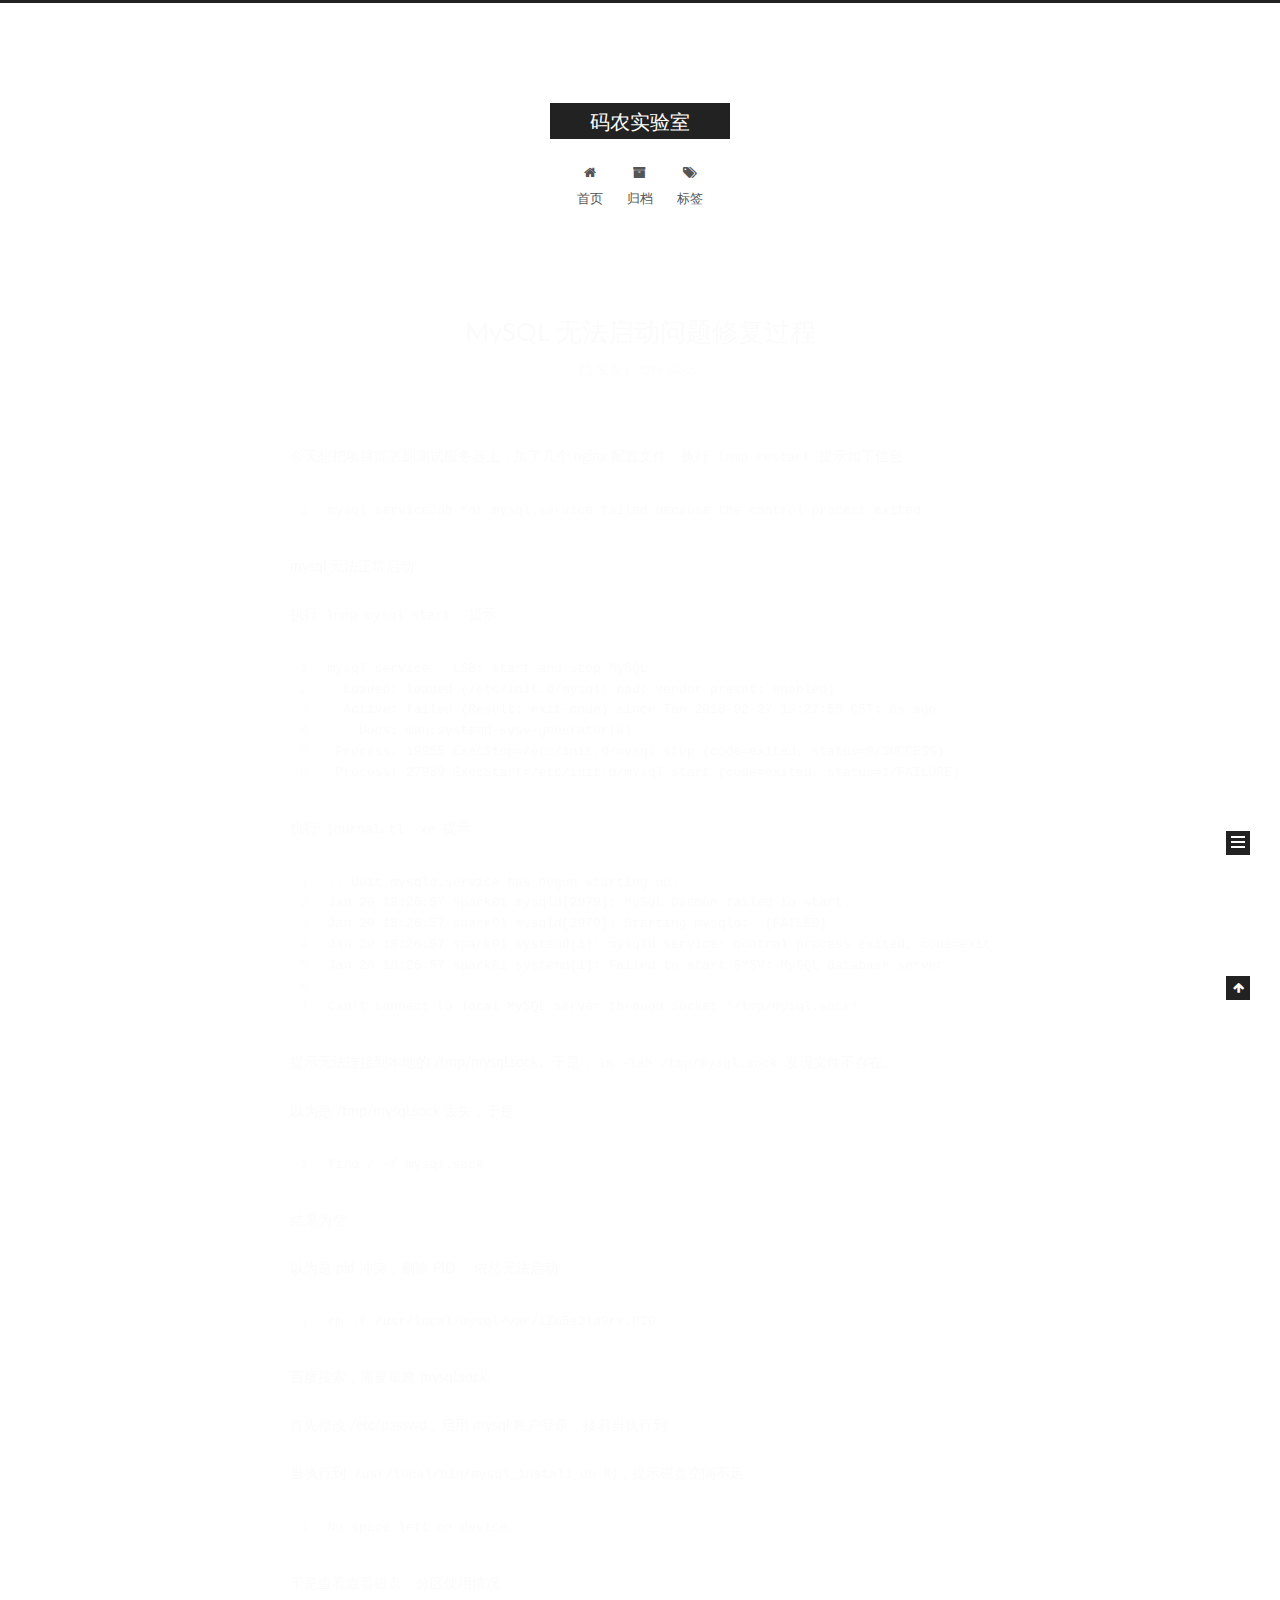
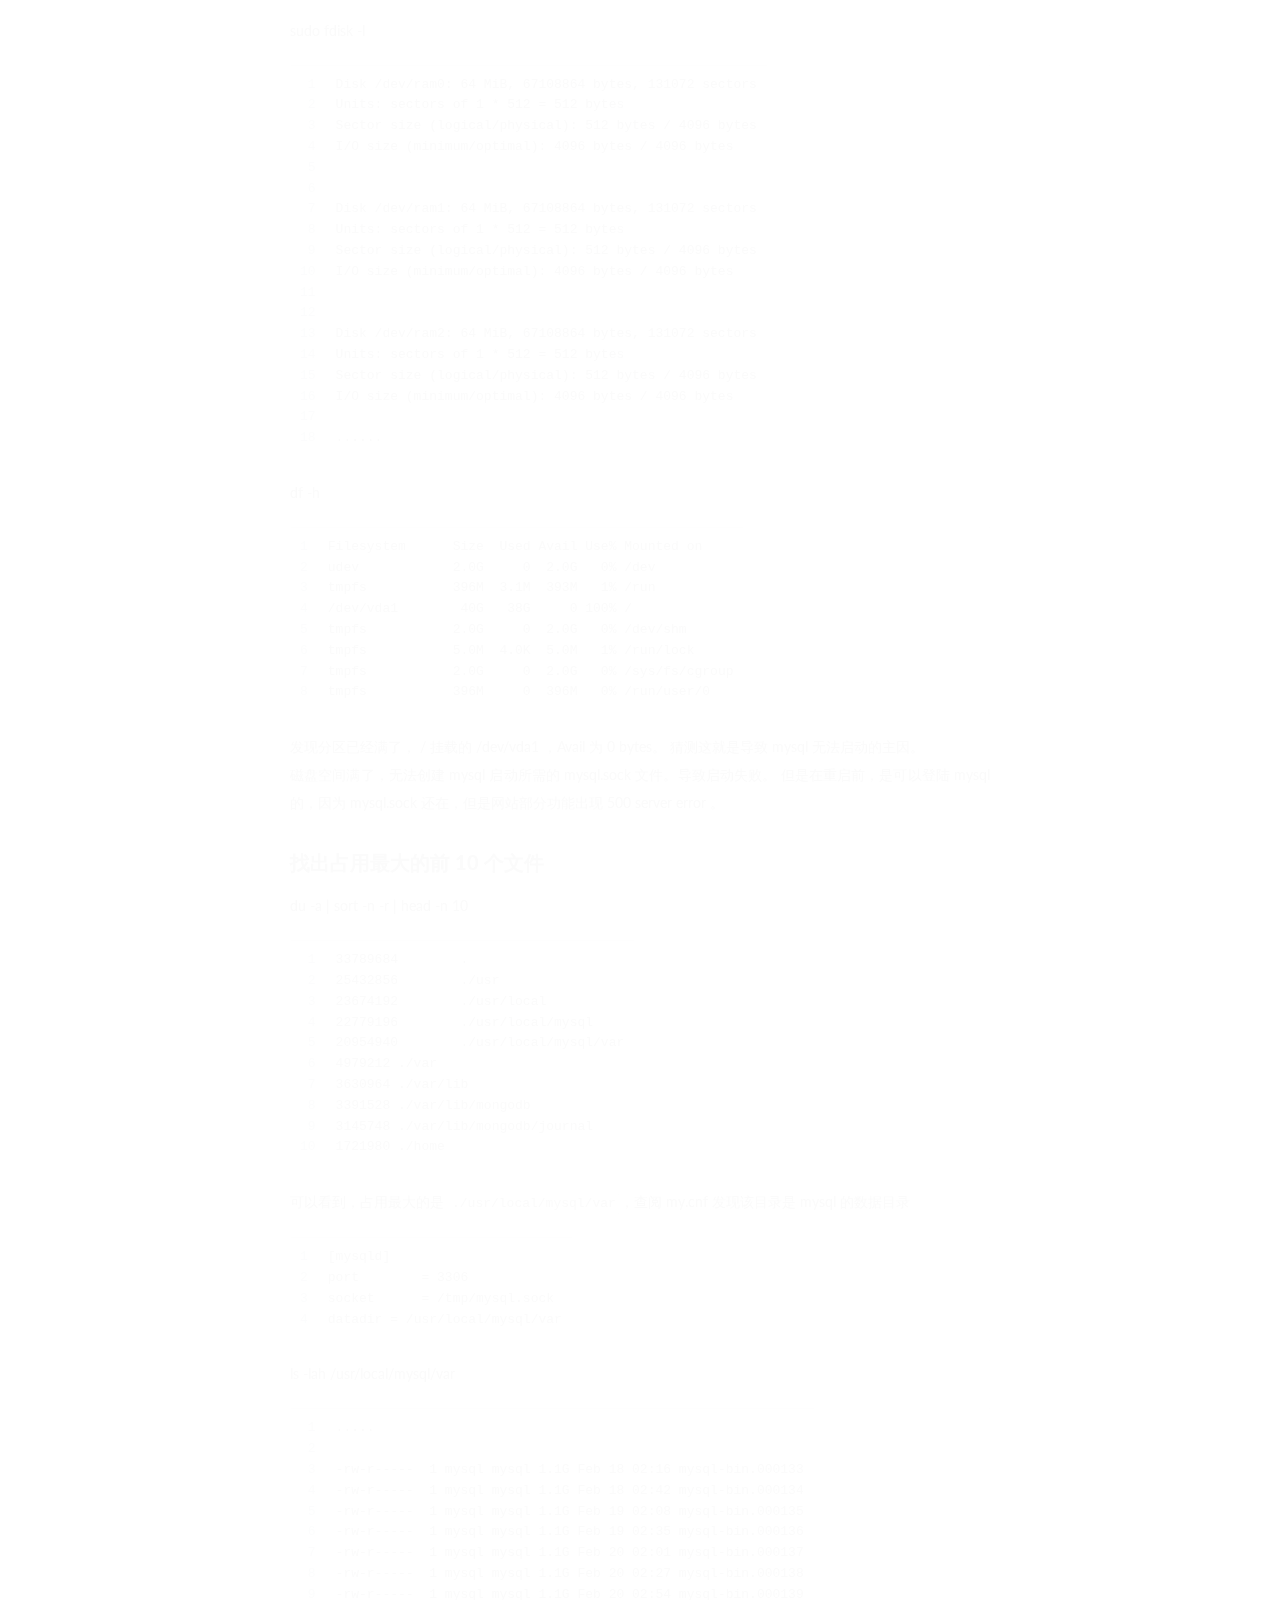
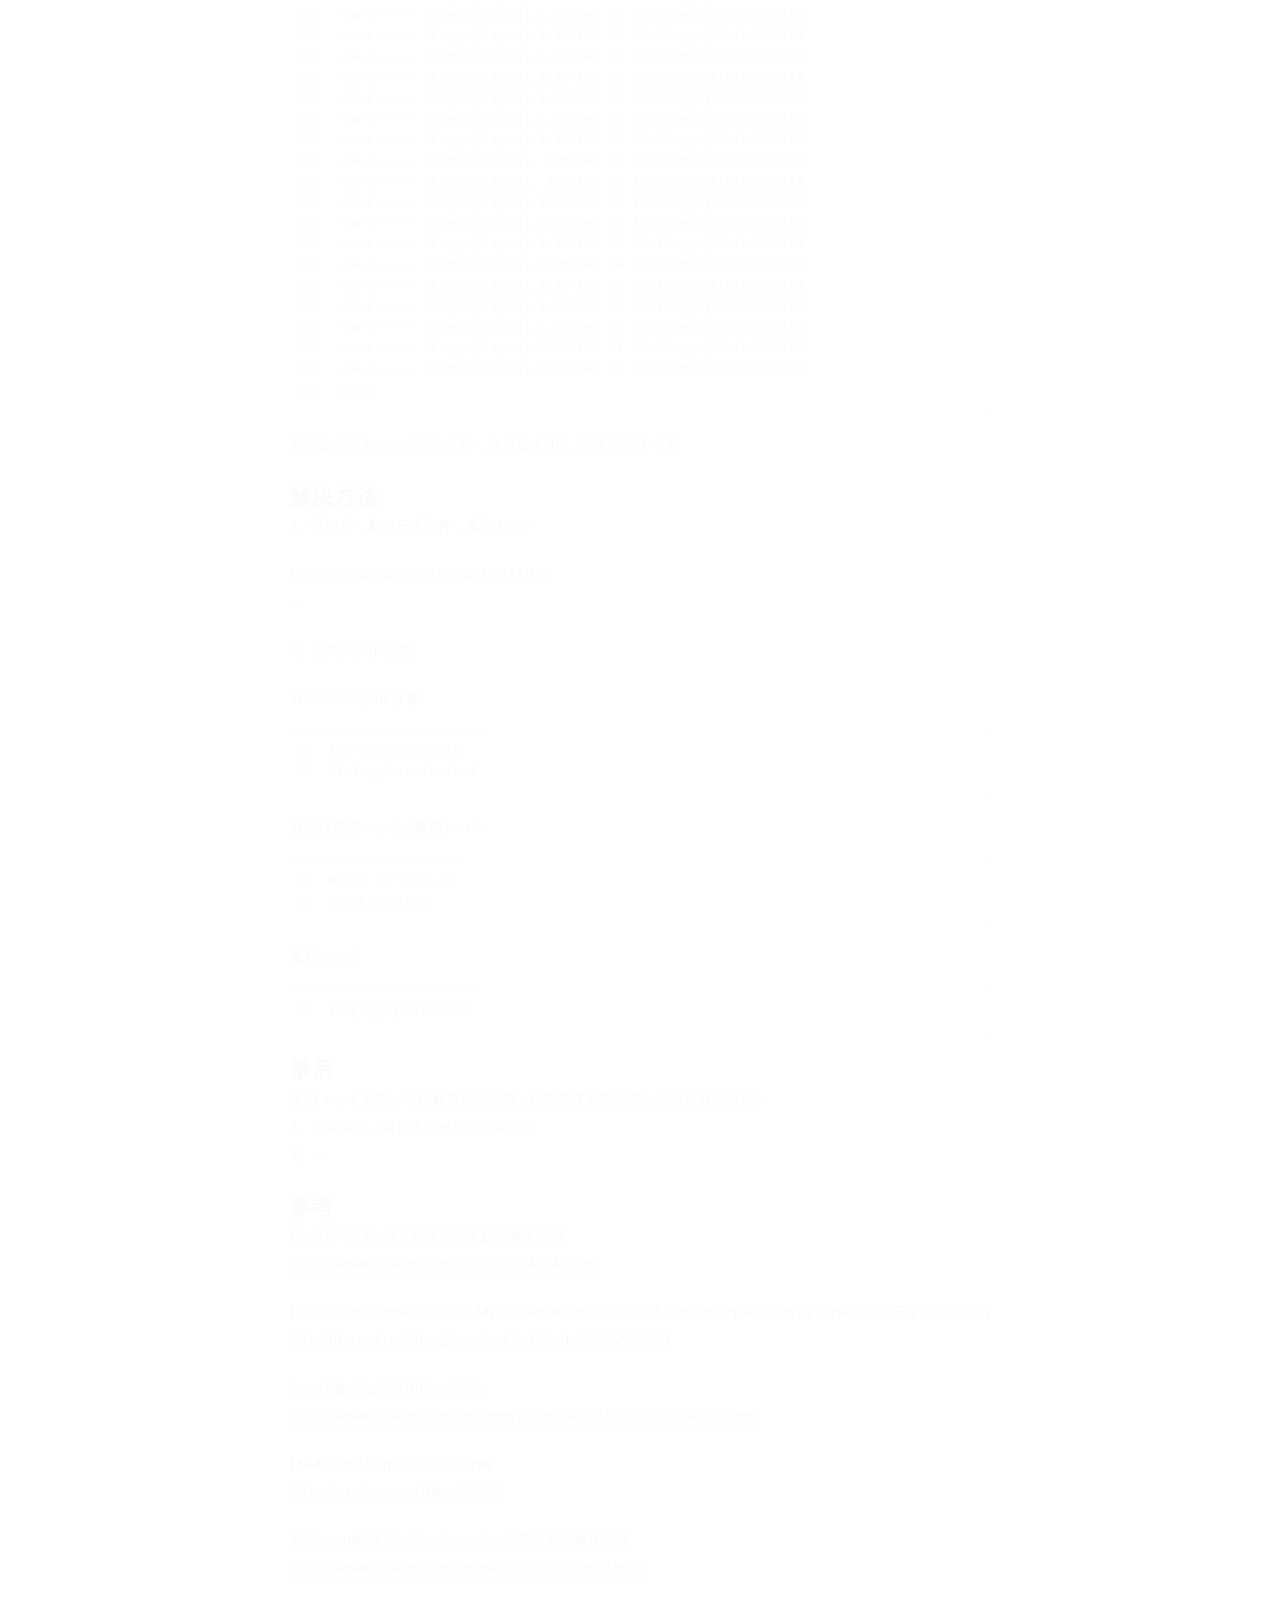
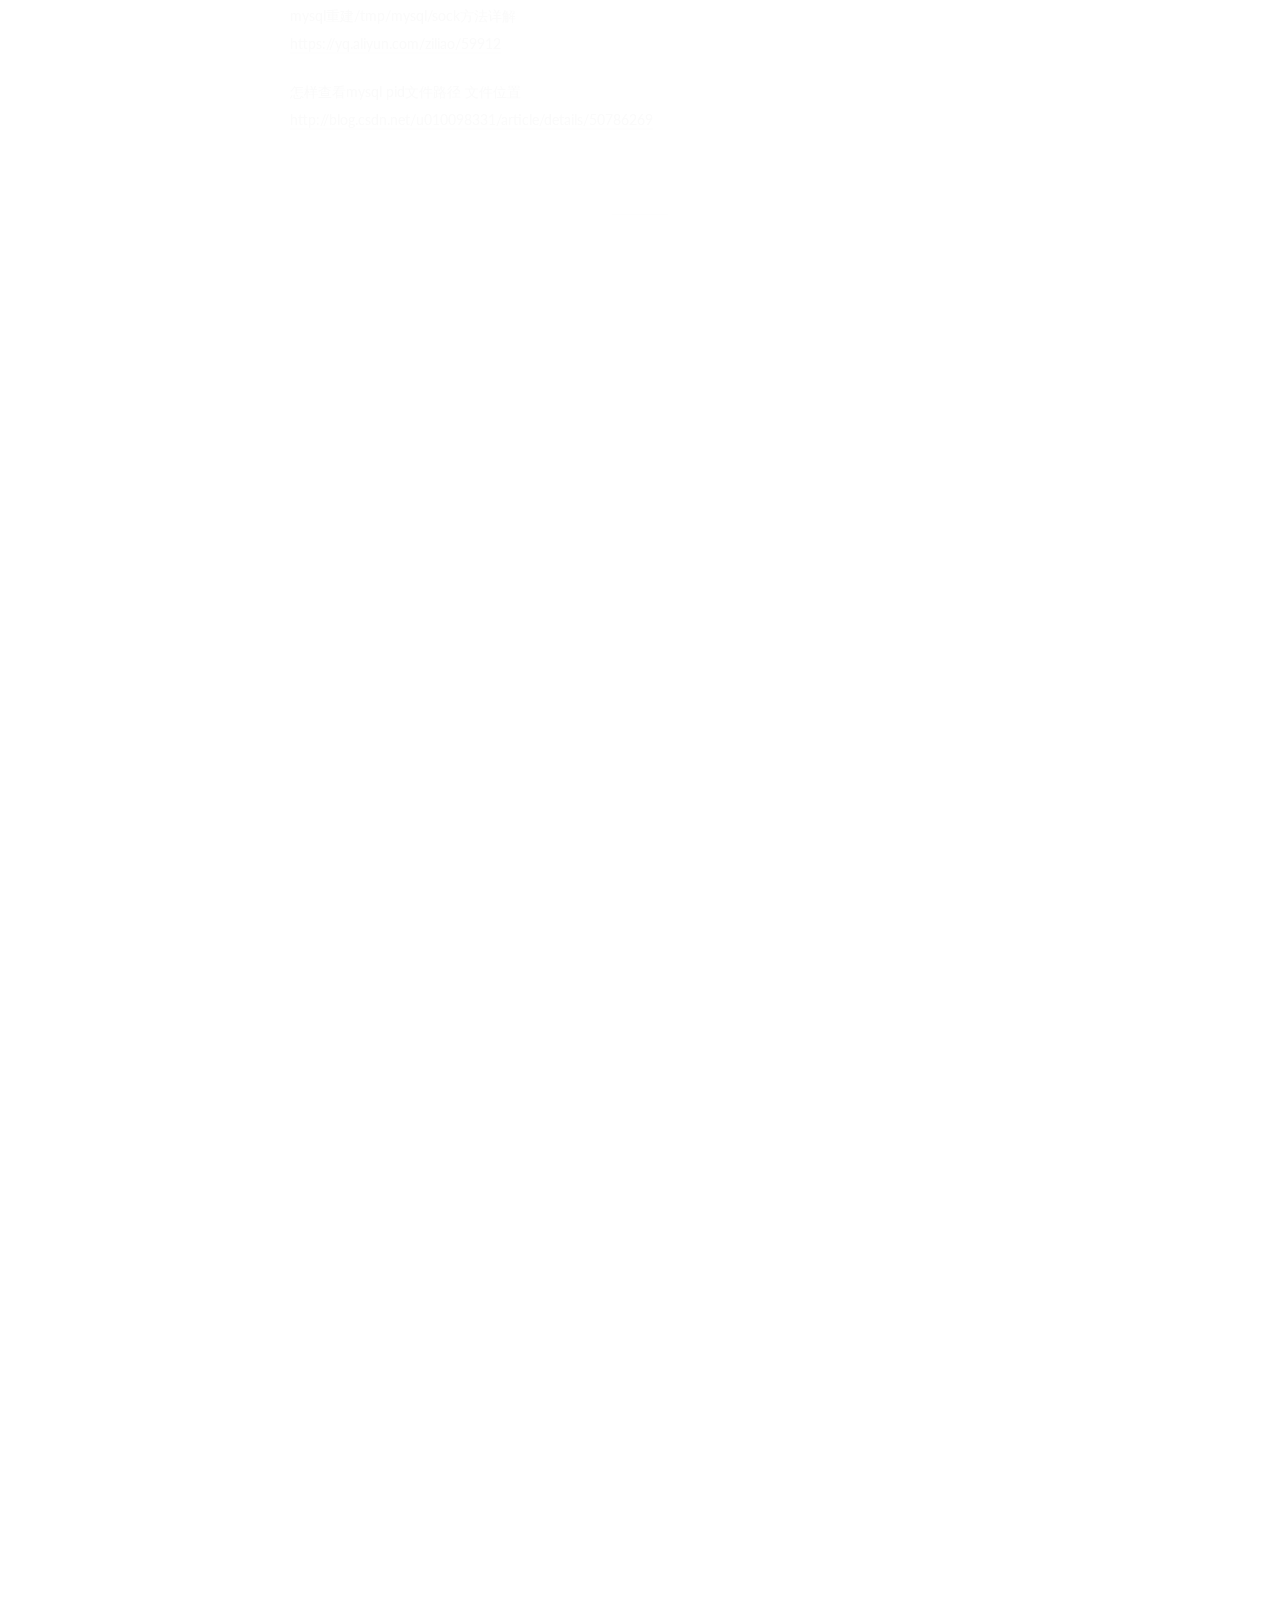
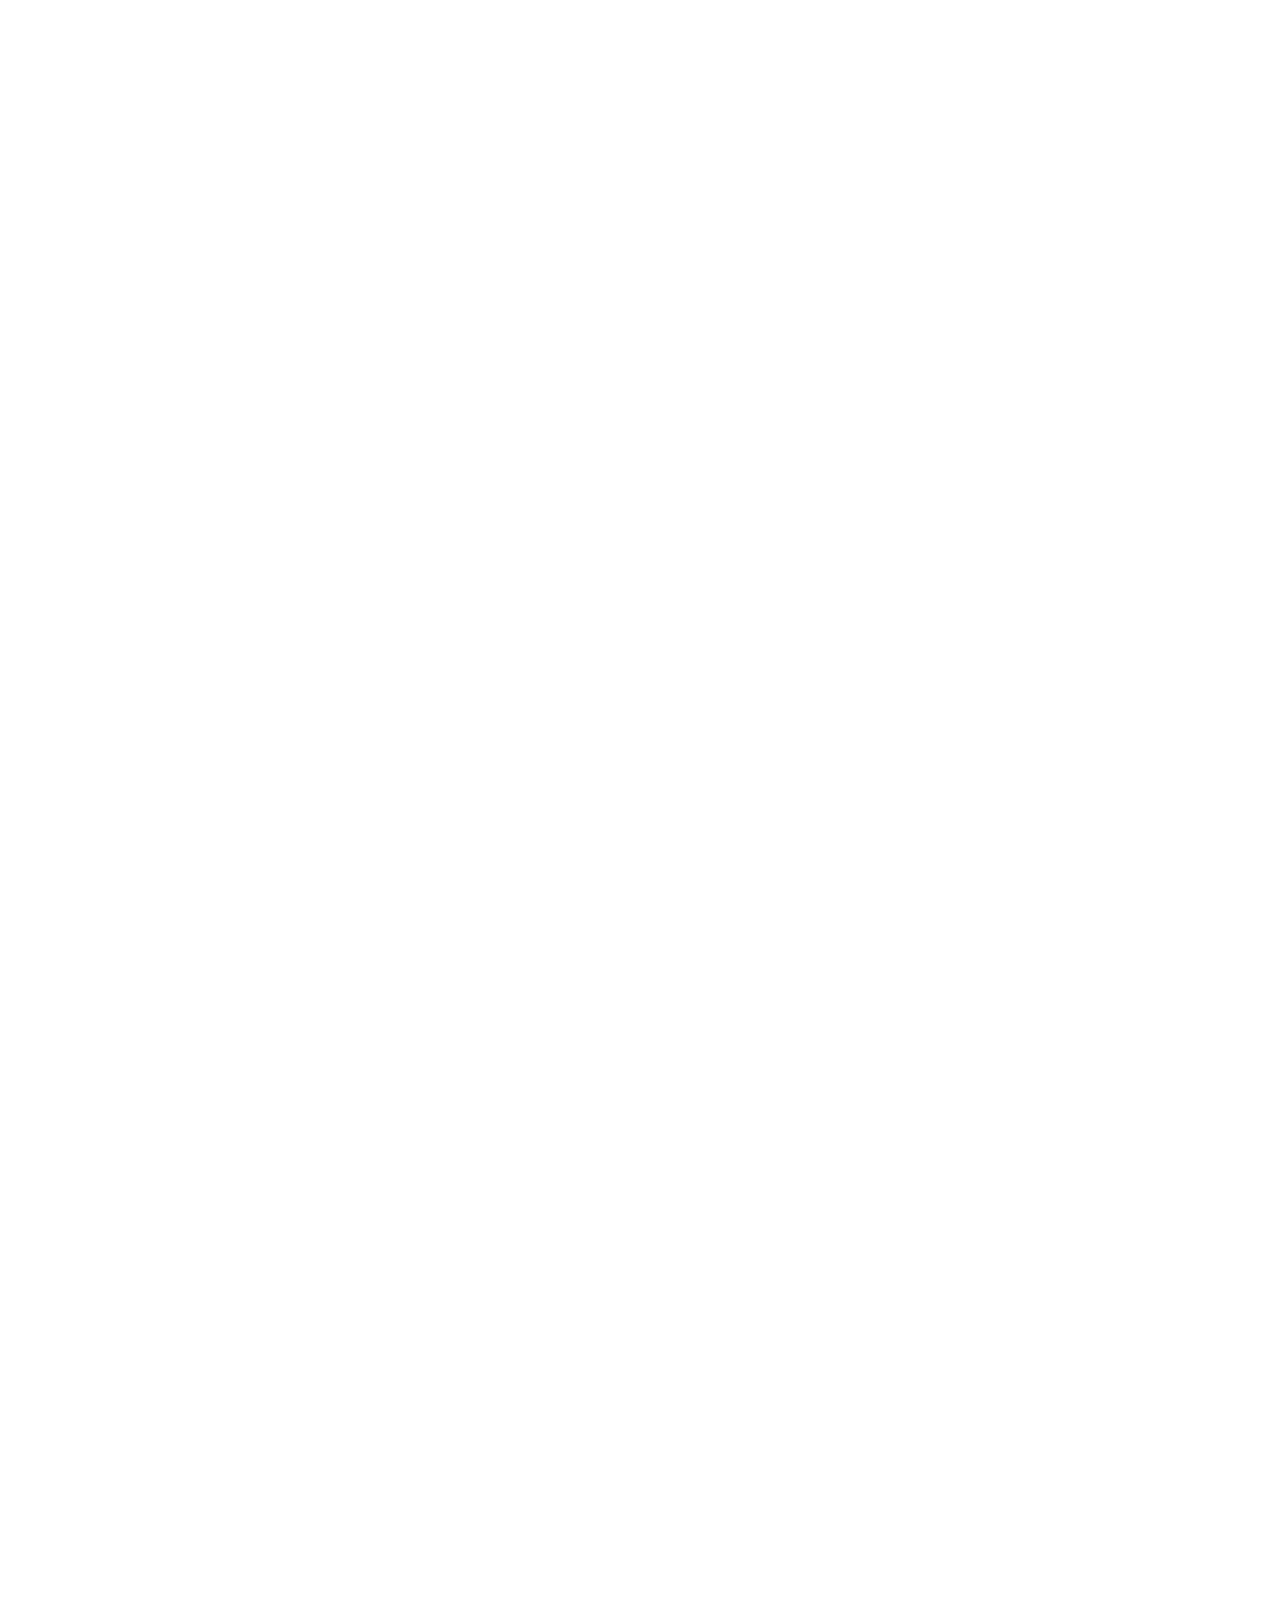
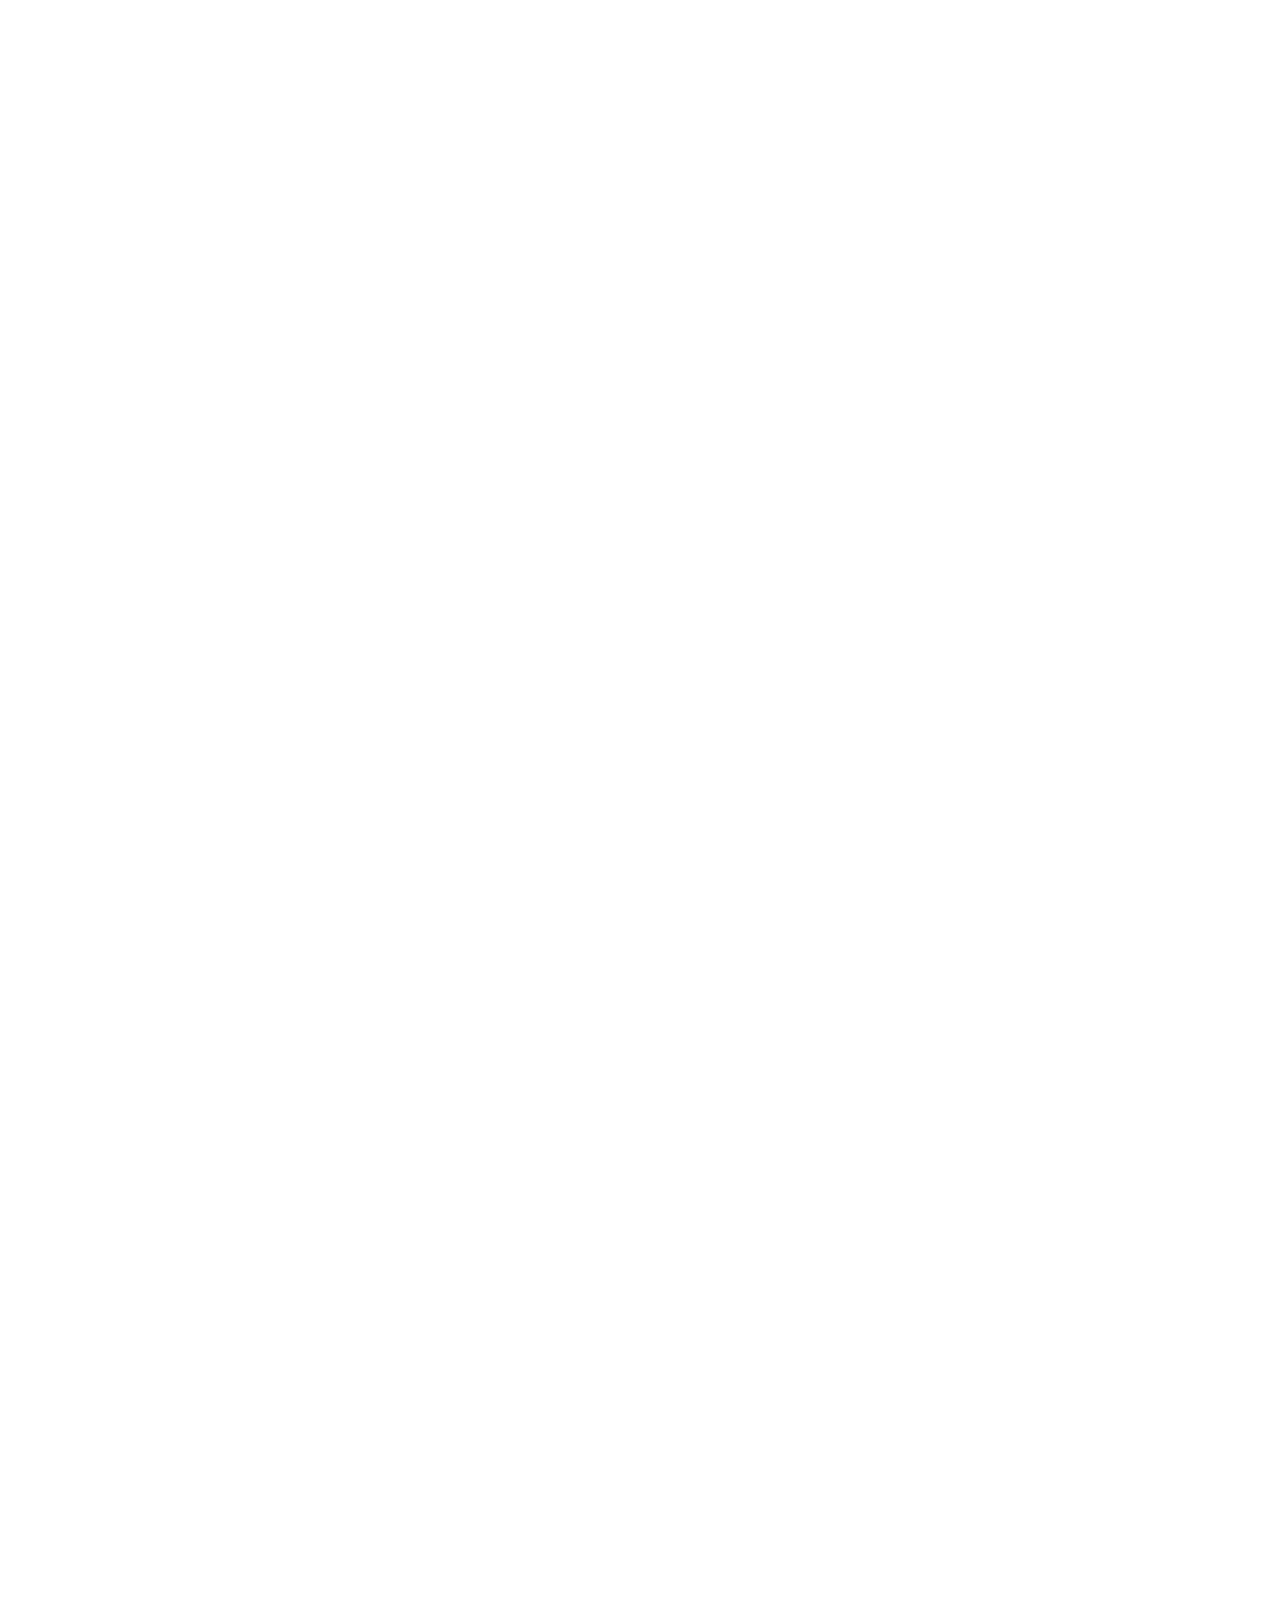
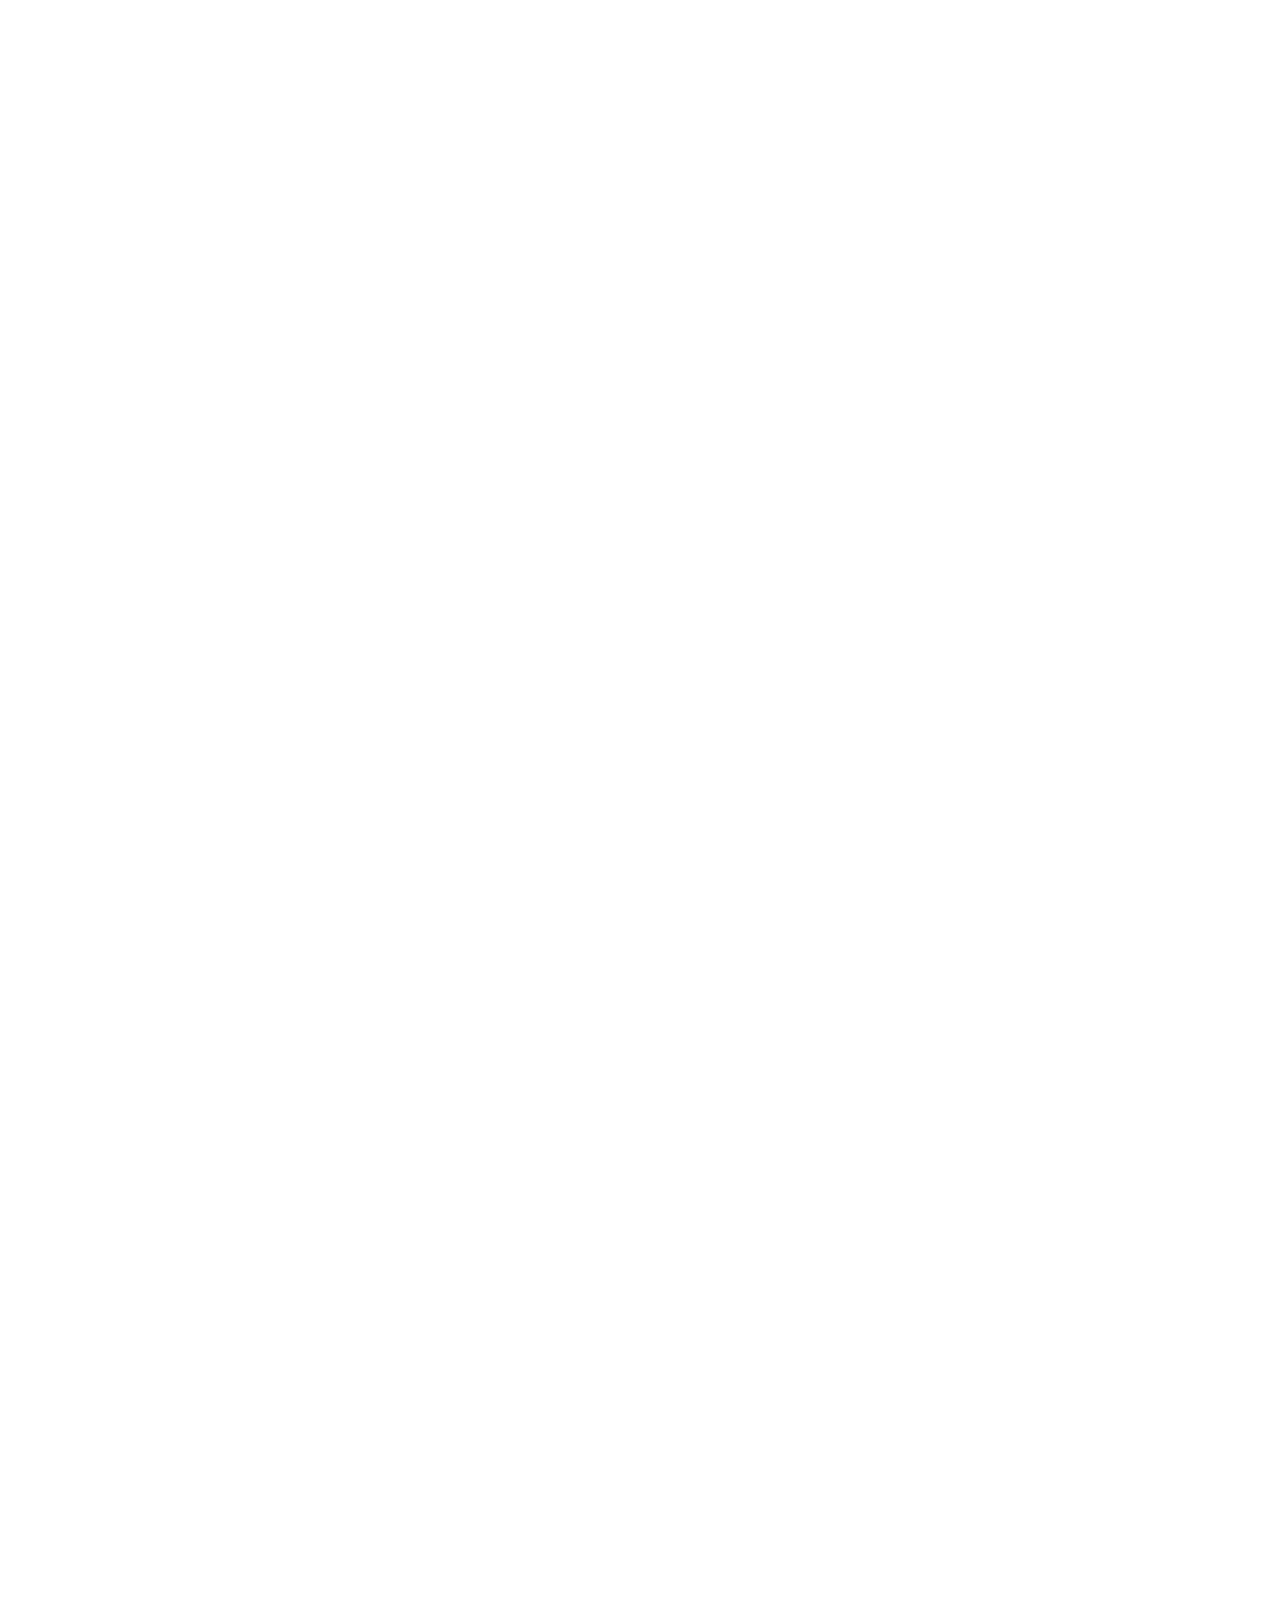
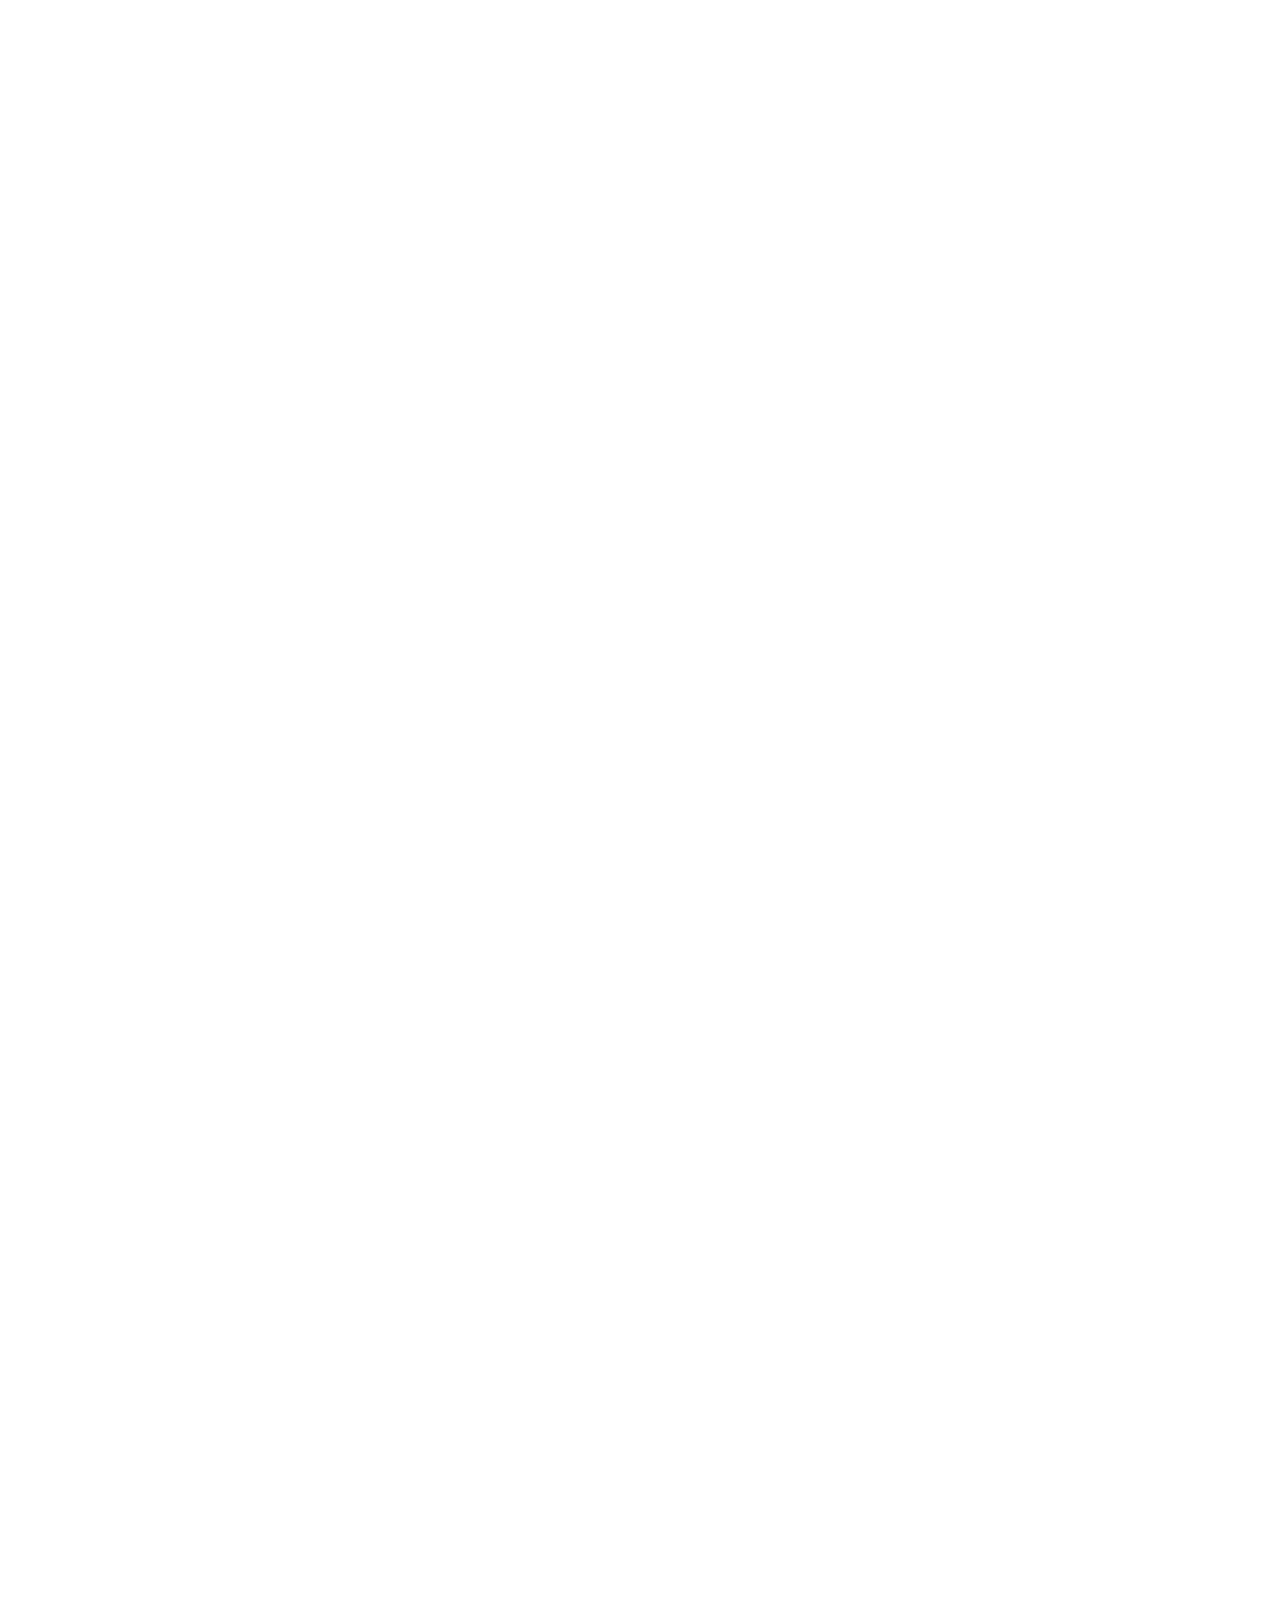
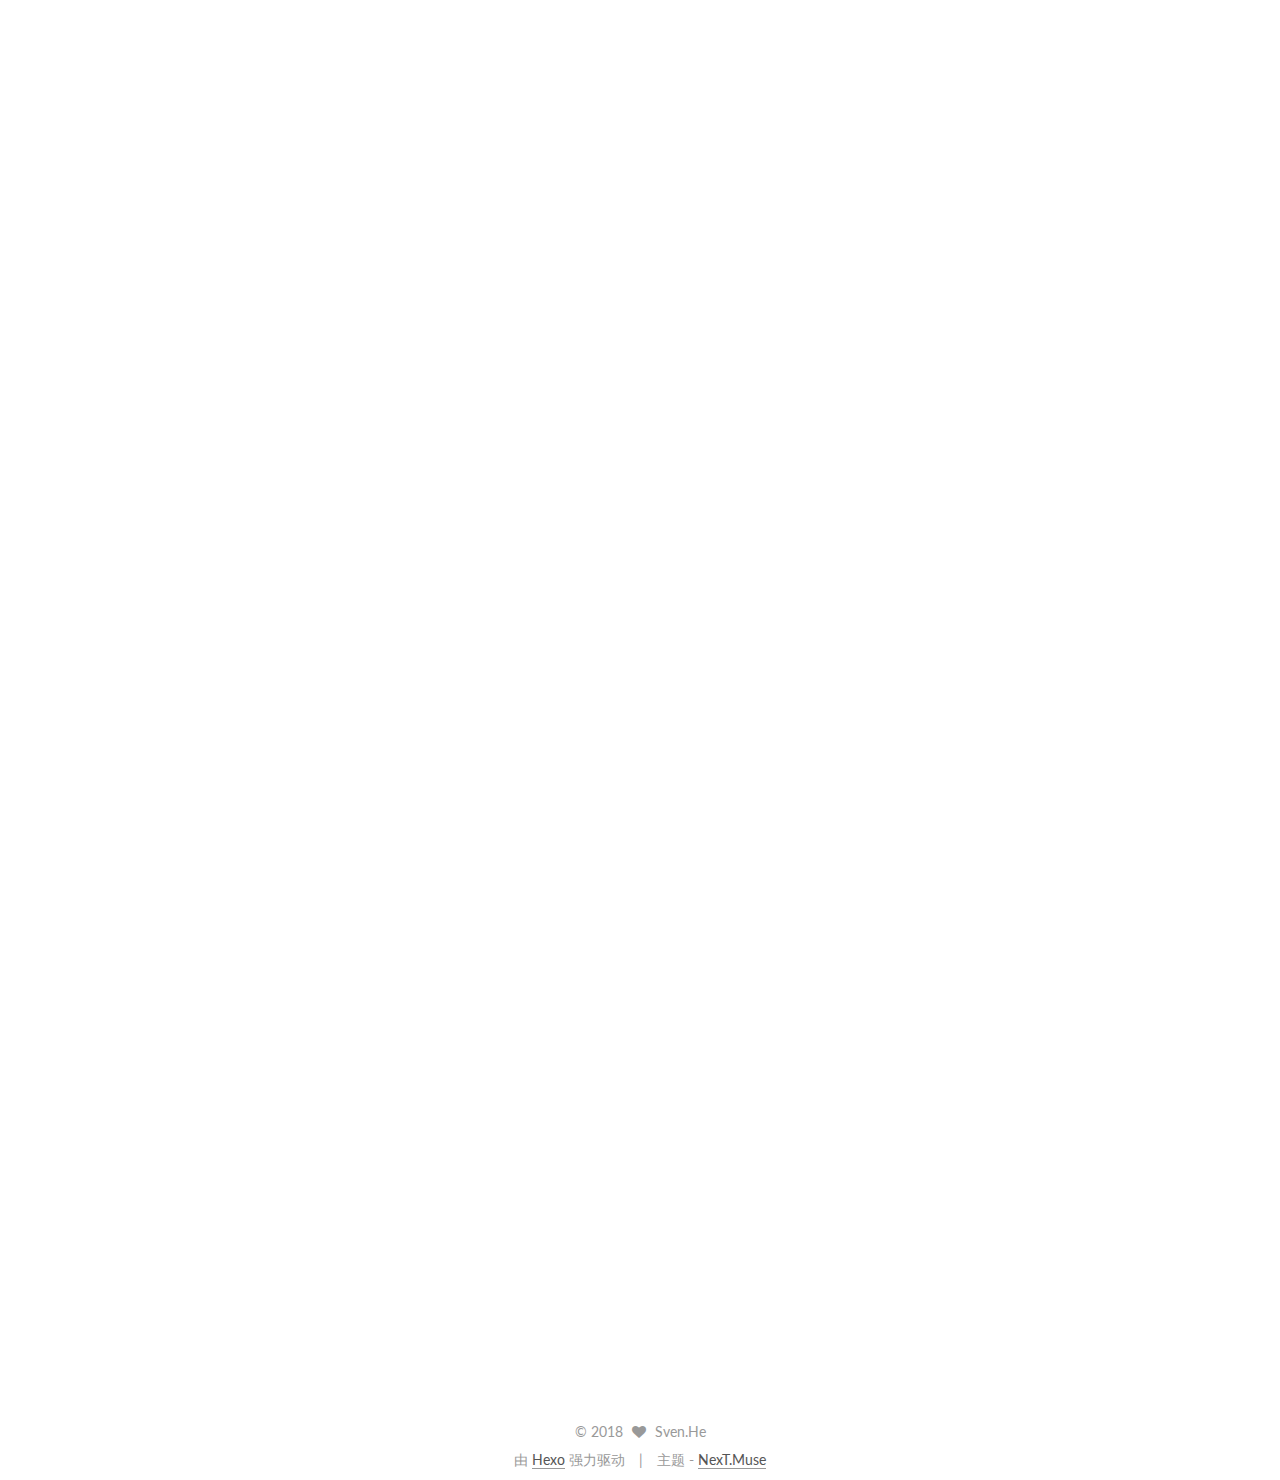
==== commit 735e6b04: "Site updated: 2018-02-27 13:57:57" ====
--- a/index.html
+++ b/index.html
@@ -331,7 +331,7 @@
       
         
           
-            <p>今天想把项目部署到测试服务器上，加了几个 nginx 配置文件，执行 lnmp restart 提示如下信息</p>
+            <p>今天想把项目部署到测试服务器上，加了几个 nginx 配置文件，执行 <code>lnmp restart</code> 提示如下信息</p>
 <figure class="highlight plain"><table><tr><td class="gutter"><pre><span class="line">1</span><br></pre></td><td class="code"><pre><span class="line">mysql.serviceJob for mysql.service failed because the control process exited</span><br></pre></td></tr></table></figure>
 <p>mysql 无法正常启动</p>
 <p>执行 <code>lnmp mysql start</code>，提示</p>
@@ -369,7 +369,7 @@
 <p>命令行登陆 mysql，重置 master</p>
 <figure class="highlight plain"><table><tr><td class="gutter"><pre><span class="line">1</span><br><span class="line">2</span><br></pre></td><td class="code"><pre><span class="line">mysql -u root -p</span><br><span class="line">reset master;</span><br></pre></td></tr></table></figure>
 <p>重启 mysql</p>
-<p>lnmp mysql restart</p>
+<figure class="highlight plain"><table><tr><td class="gutter"><pre><span class="line">1</span><br></pre></td><td class="code"><pre><span class="line">lnmp mysql restart</span><br></pre></td></tr></table></figure>
 <h1 id="最后"><a href="#最后" class="headerlink" title="最后"></a>最后</h1><p>关闭 mysql 日志，可以解决这个问题，但失去了日志功能，期待更好的方法…<br>1、定期维护，将日志转移到别的服务器<br>2、…</p>
 <h1 id="参考"><a href="#参考" class="headerlink" title="参考"></a>参考</h1><p>CentOS 7下MySQL服务启动失败的解决思路<br><a href="https://www.cnblogs.com/ivictor/p/5146247.html" target="_blank" rel="noopener">https://www.cnblogs.com/ivictor/p/5146247.html</a></p>
 <p>Linux下Can’t connect to local MySQL server through socket ‘/tmp/mysql.sock’ mysql service 无法正常启动和关闭<br><a href="http://blog.csdn.net/dongfangxiaozi_/article/details/72974580" target="_blank" rel="noopener">http://blog.csdn.net/dongfangxiaozi_/article/details/72974580</a></p>
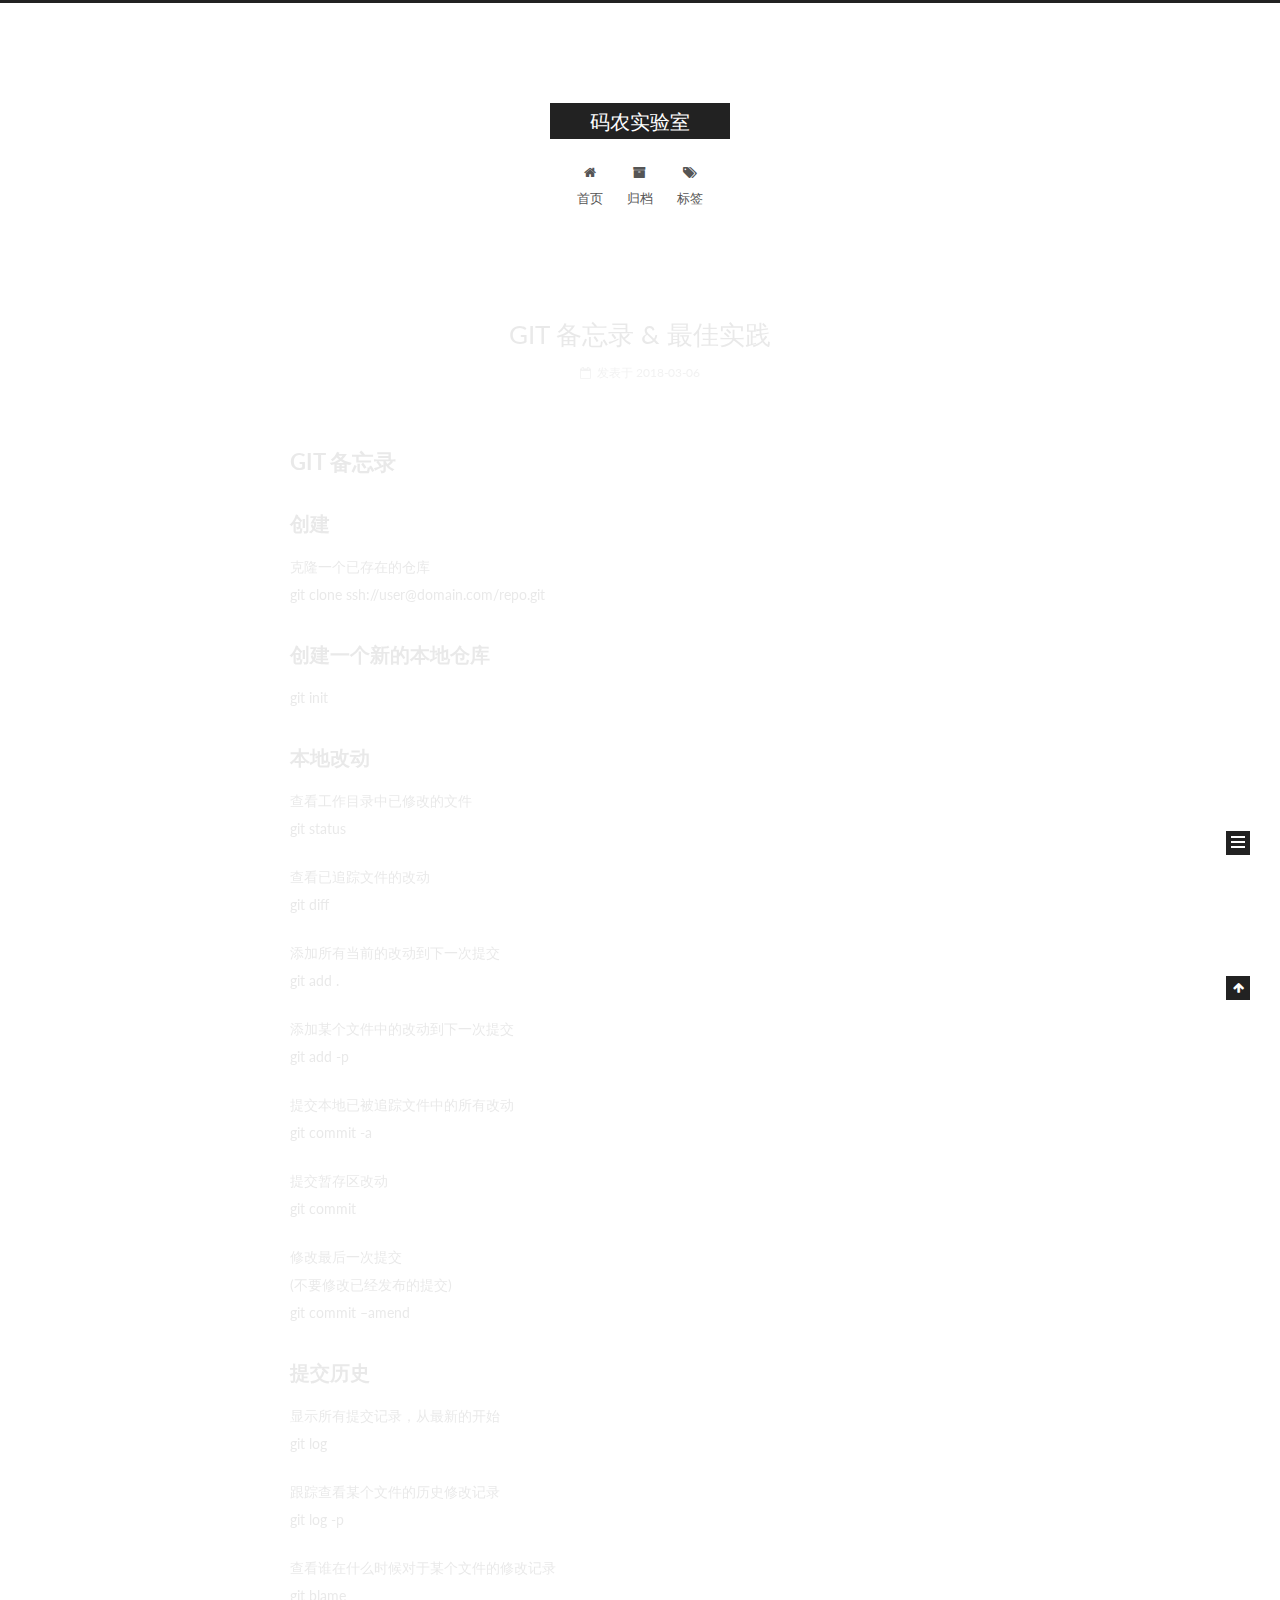
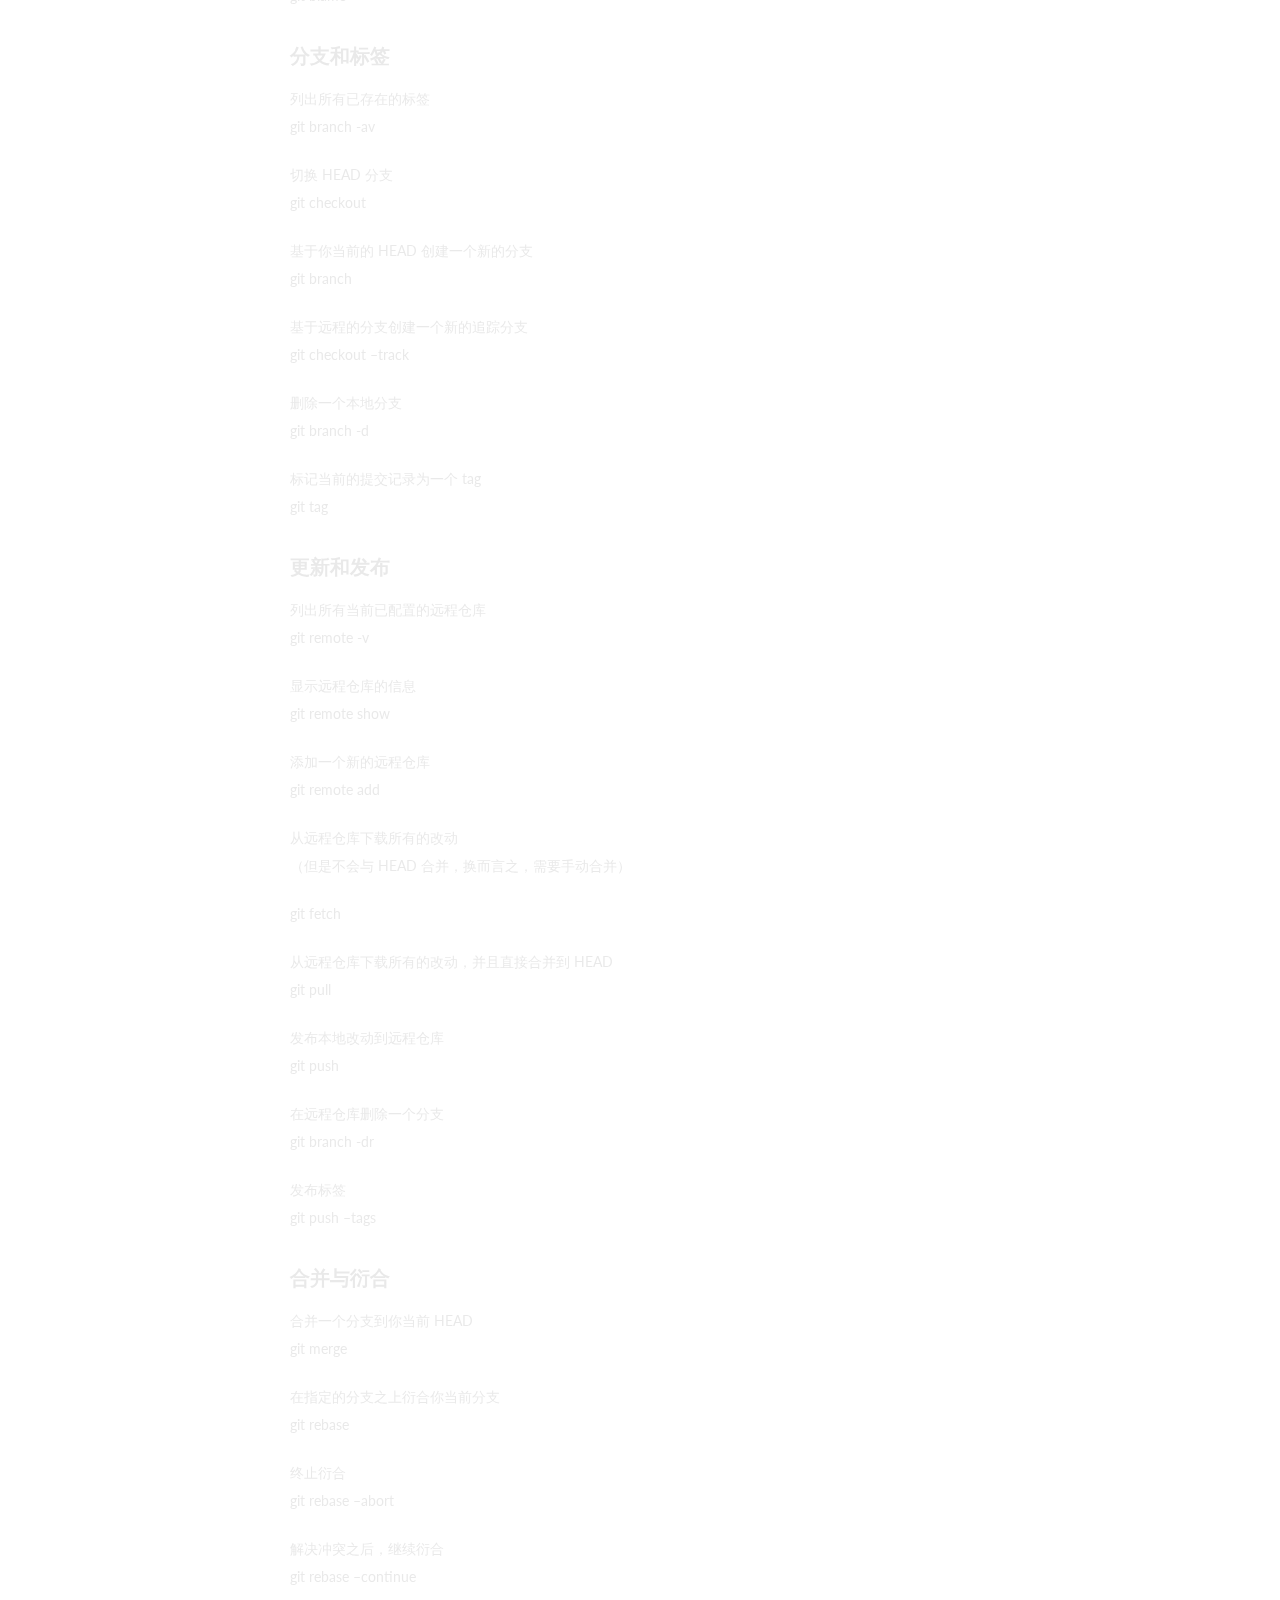
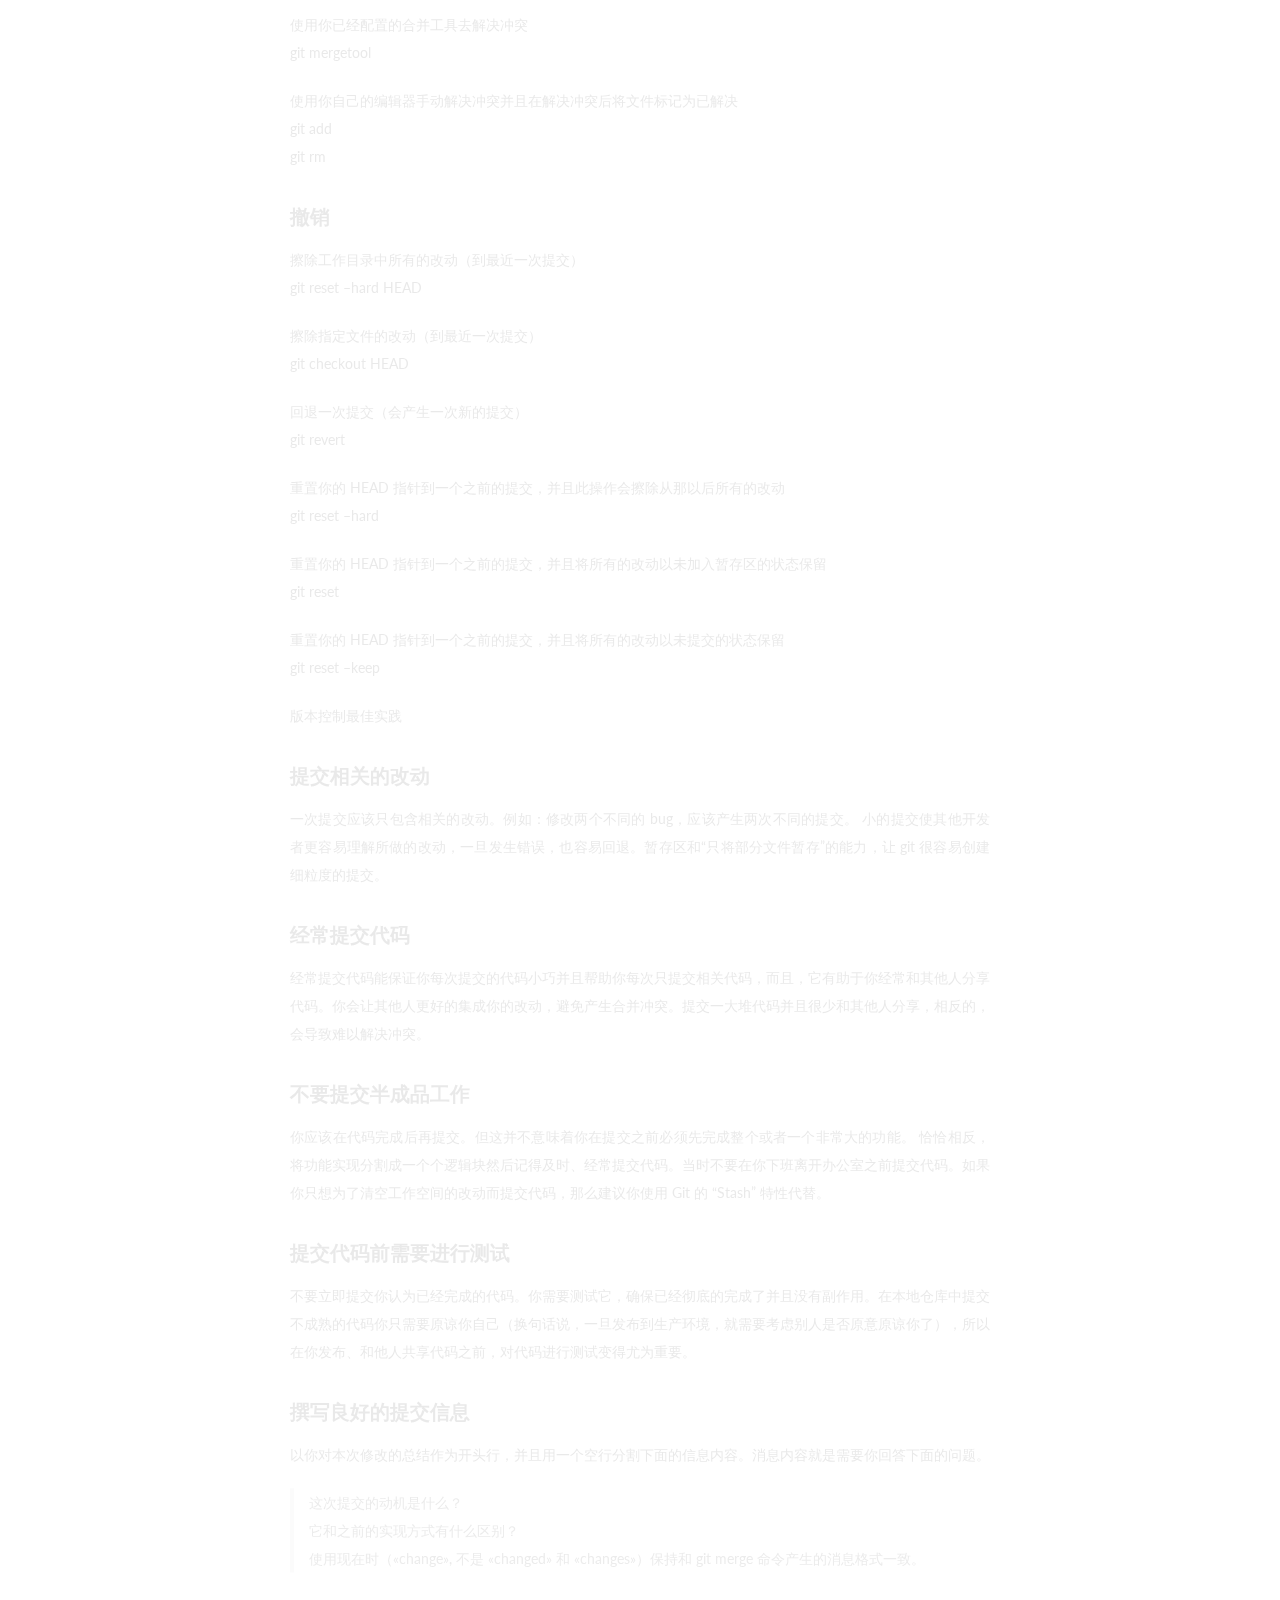
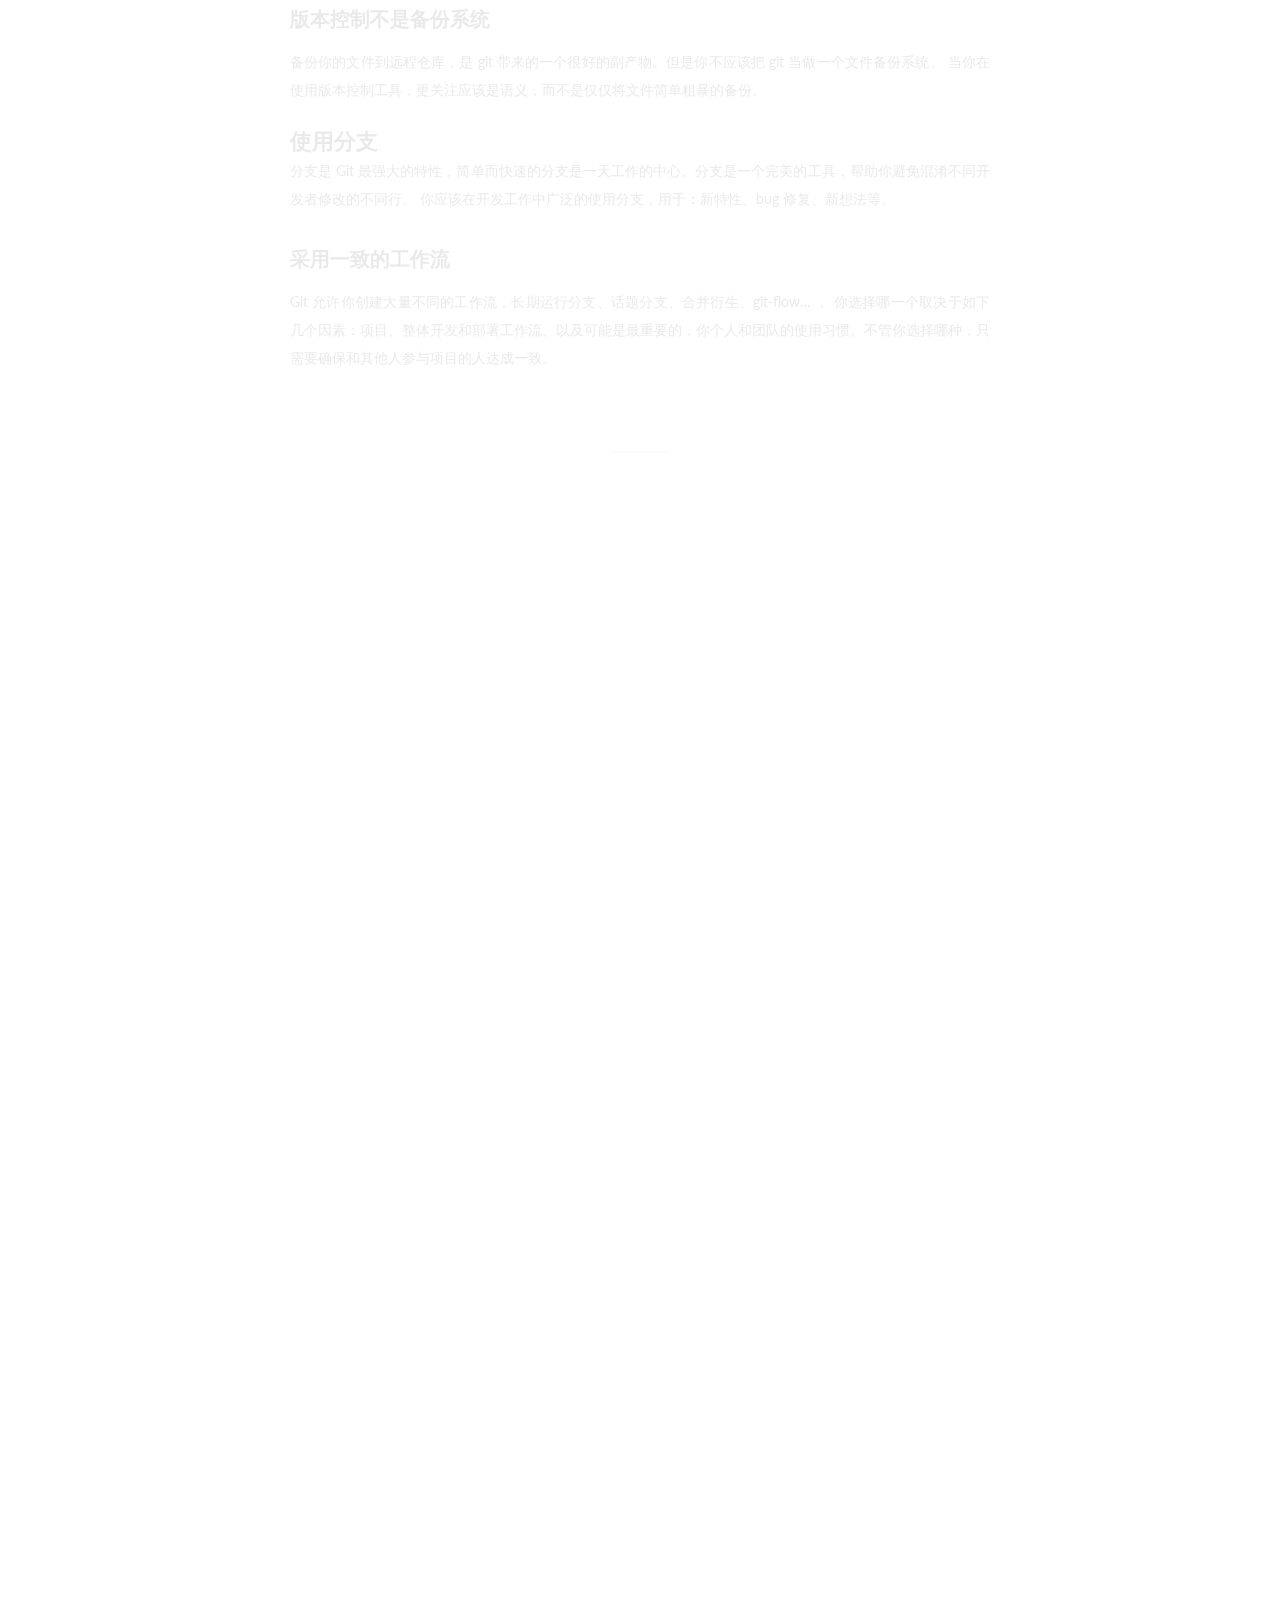
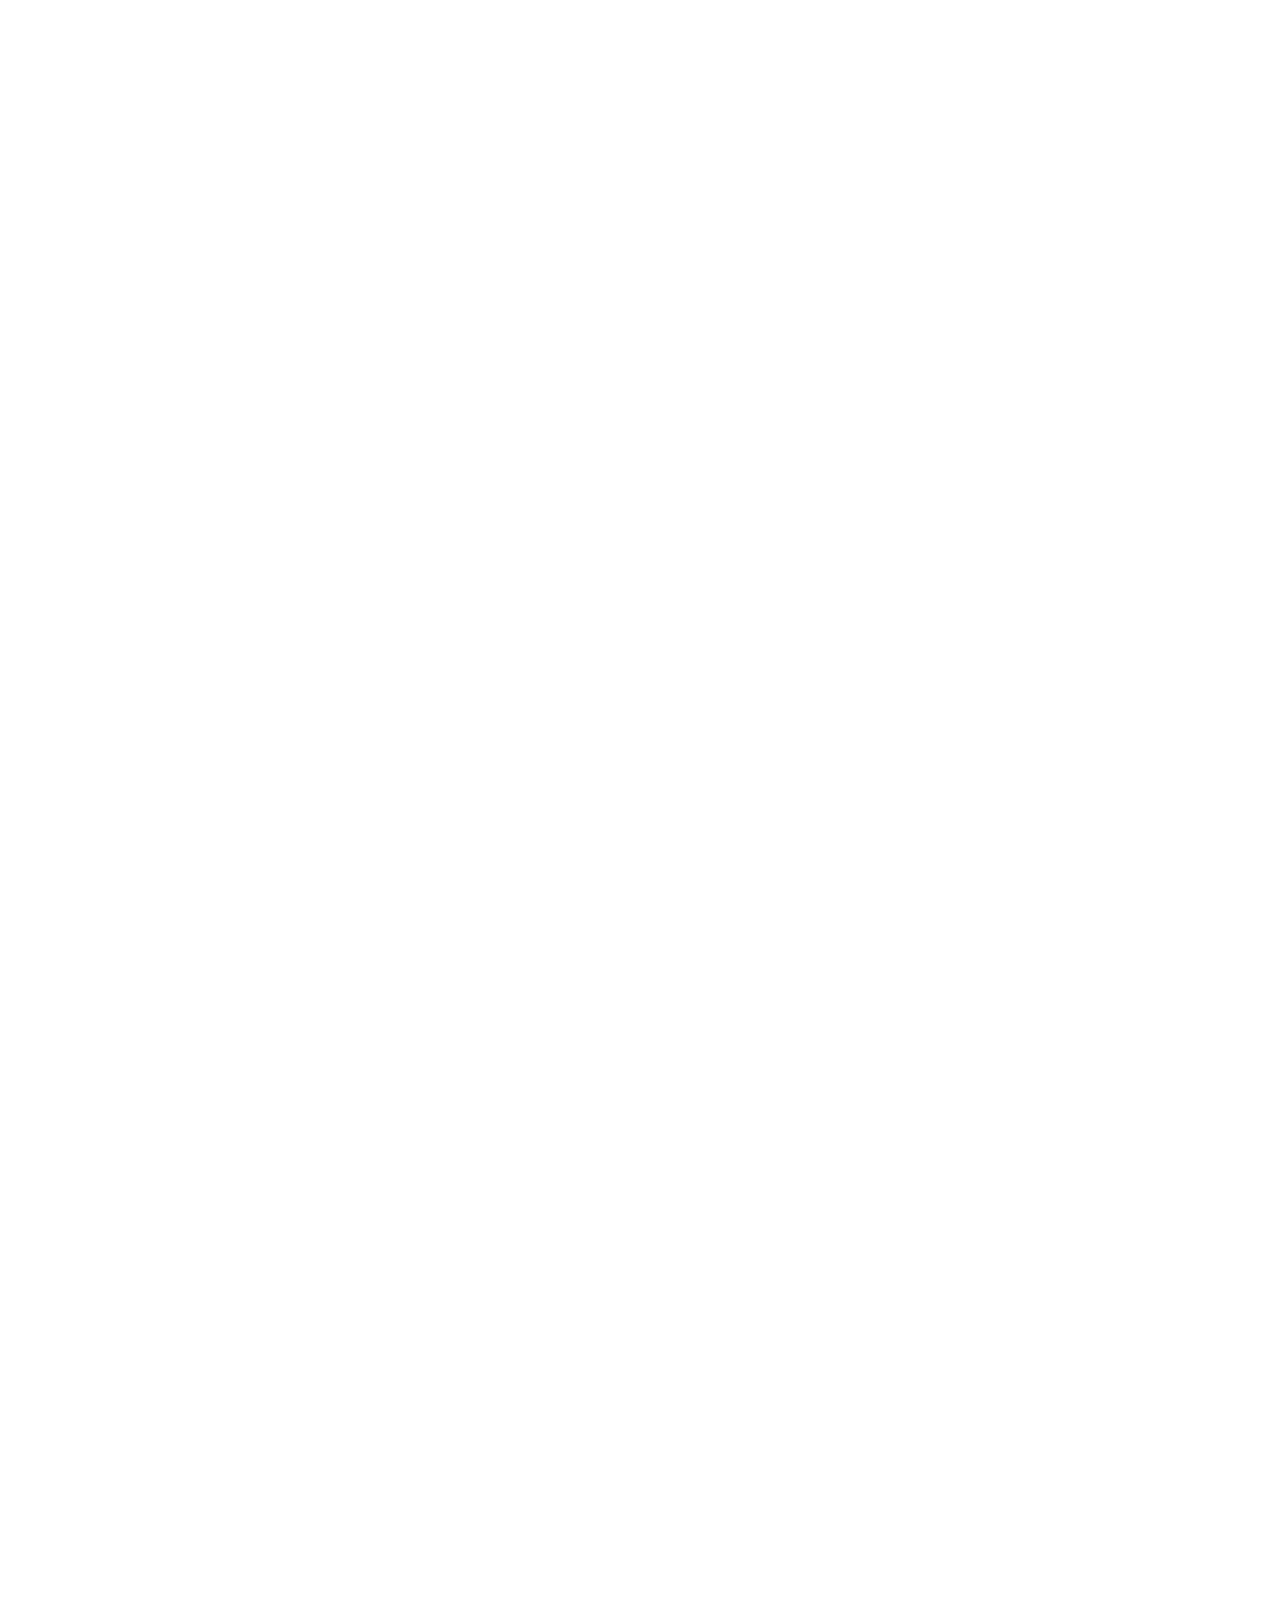
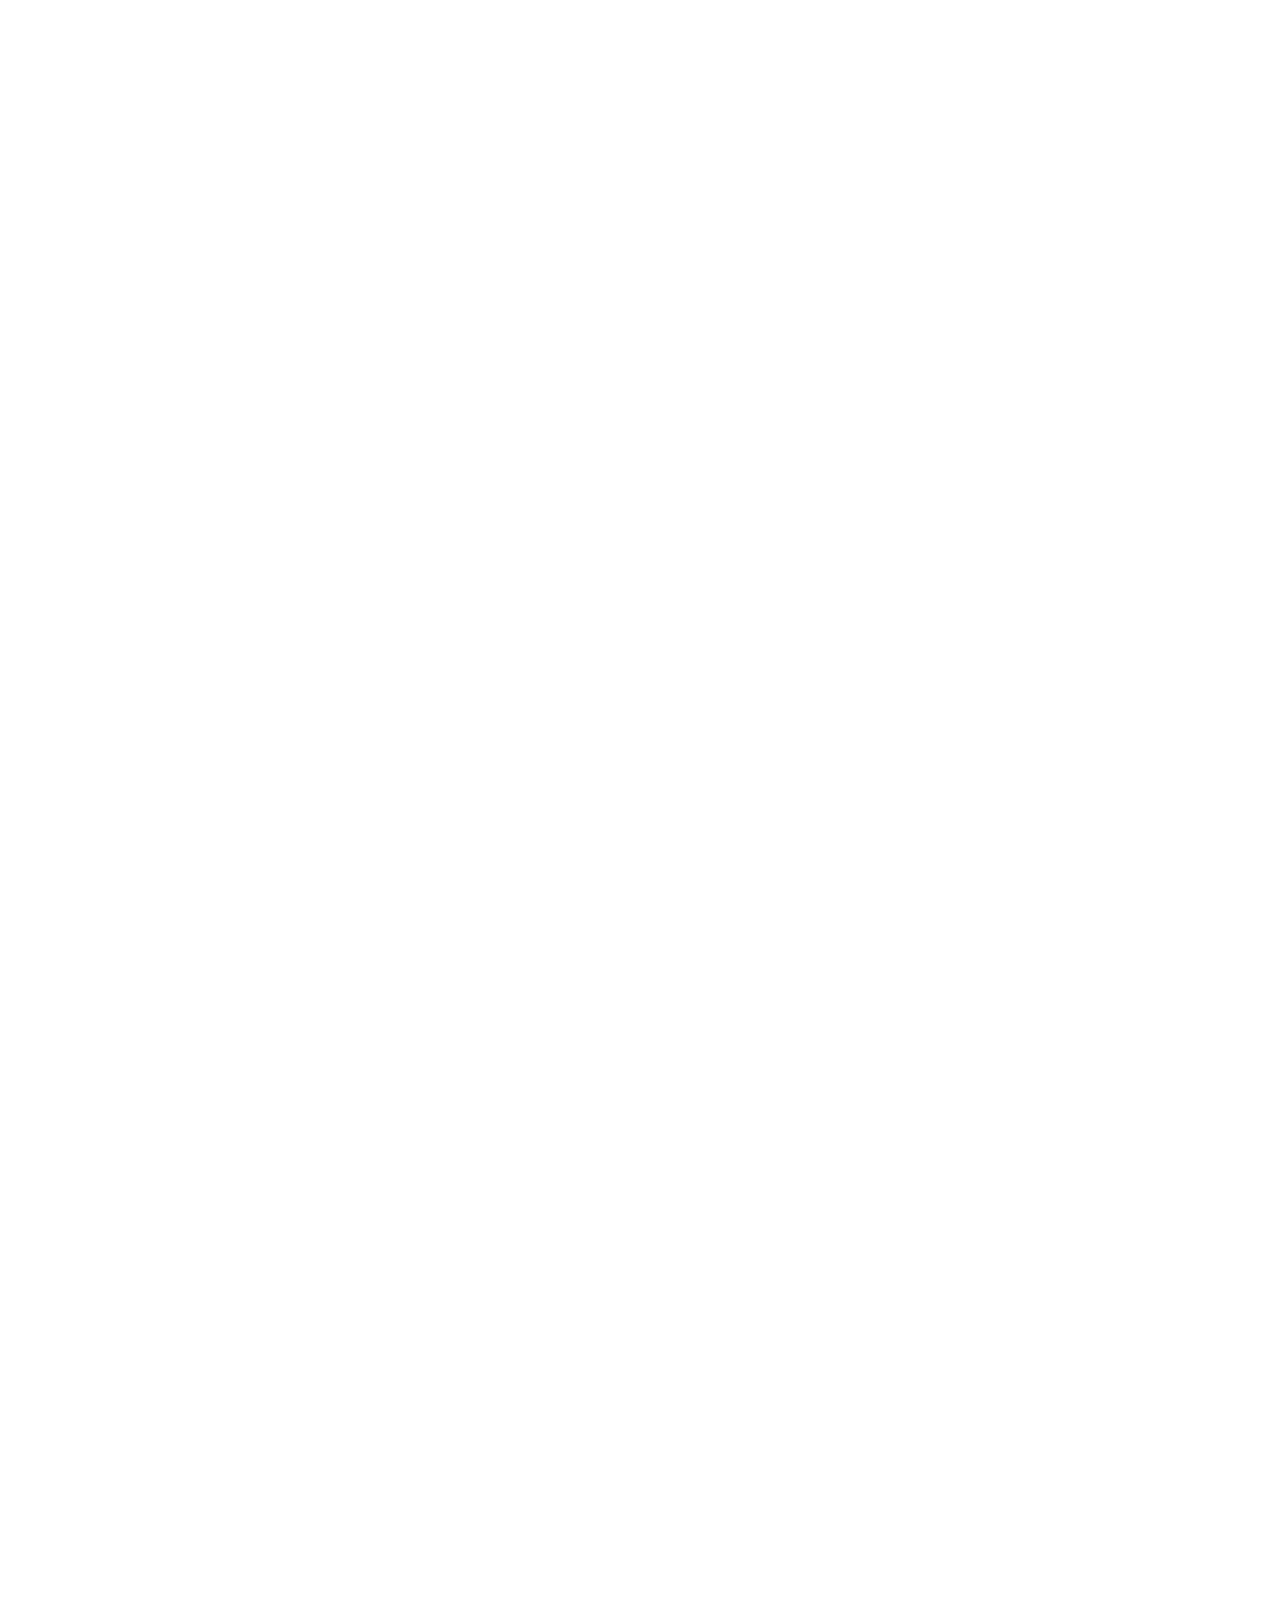
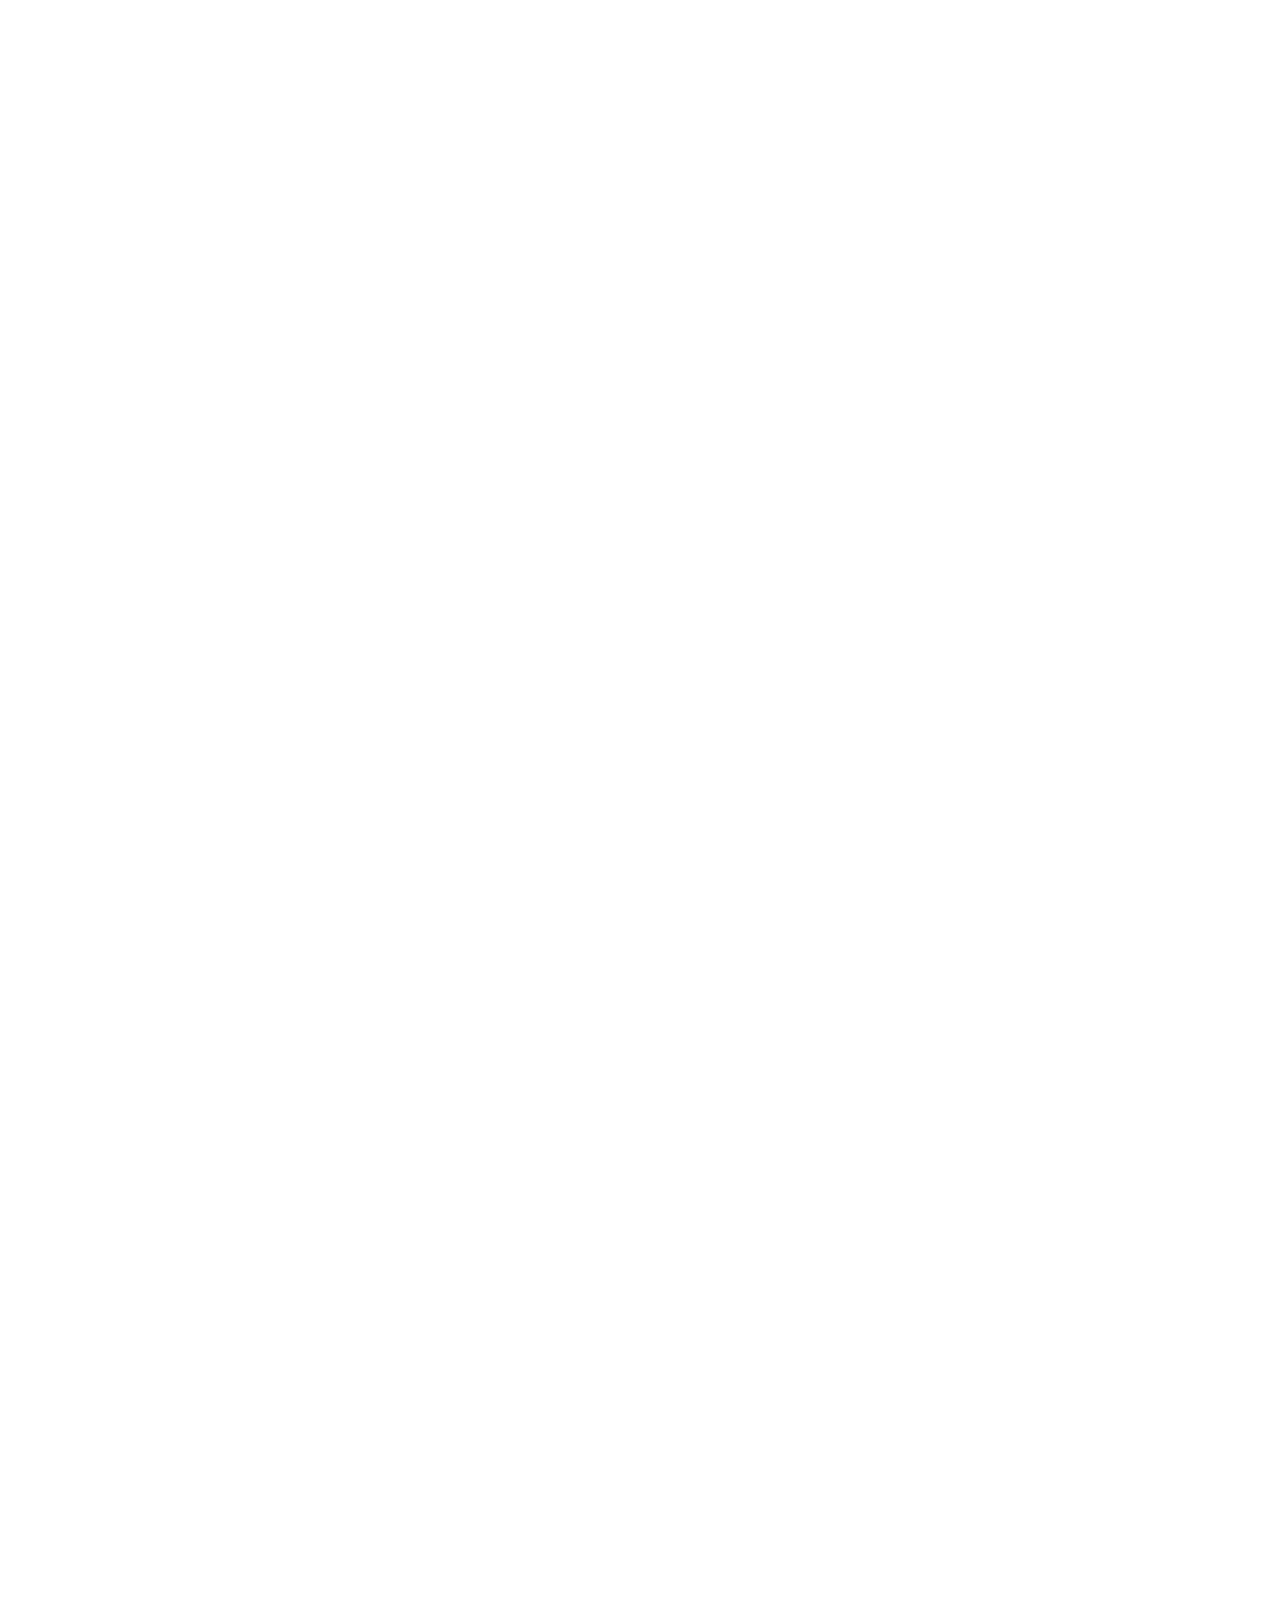
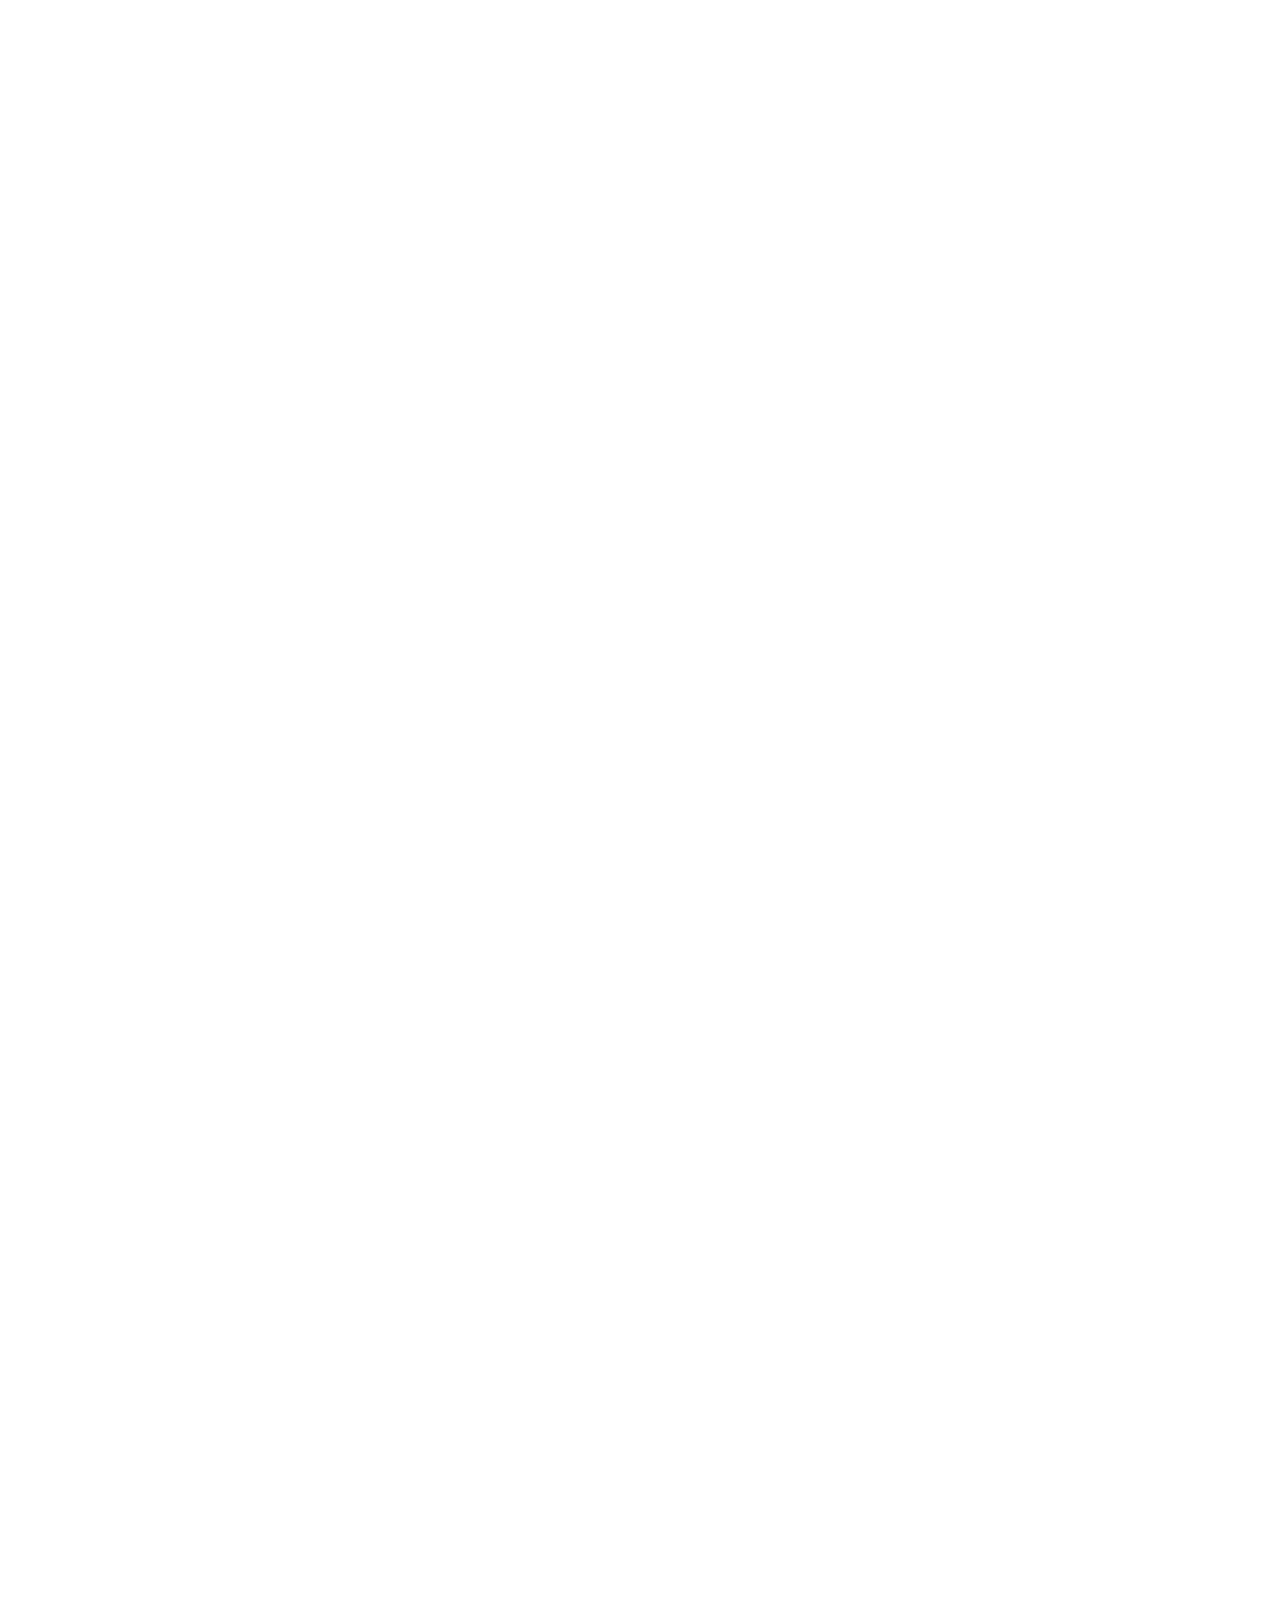
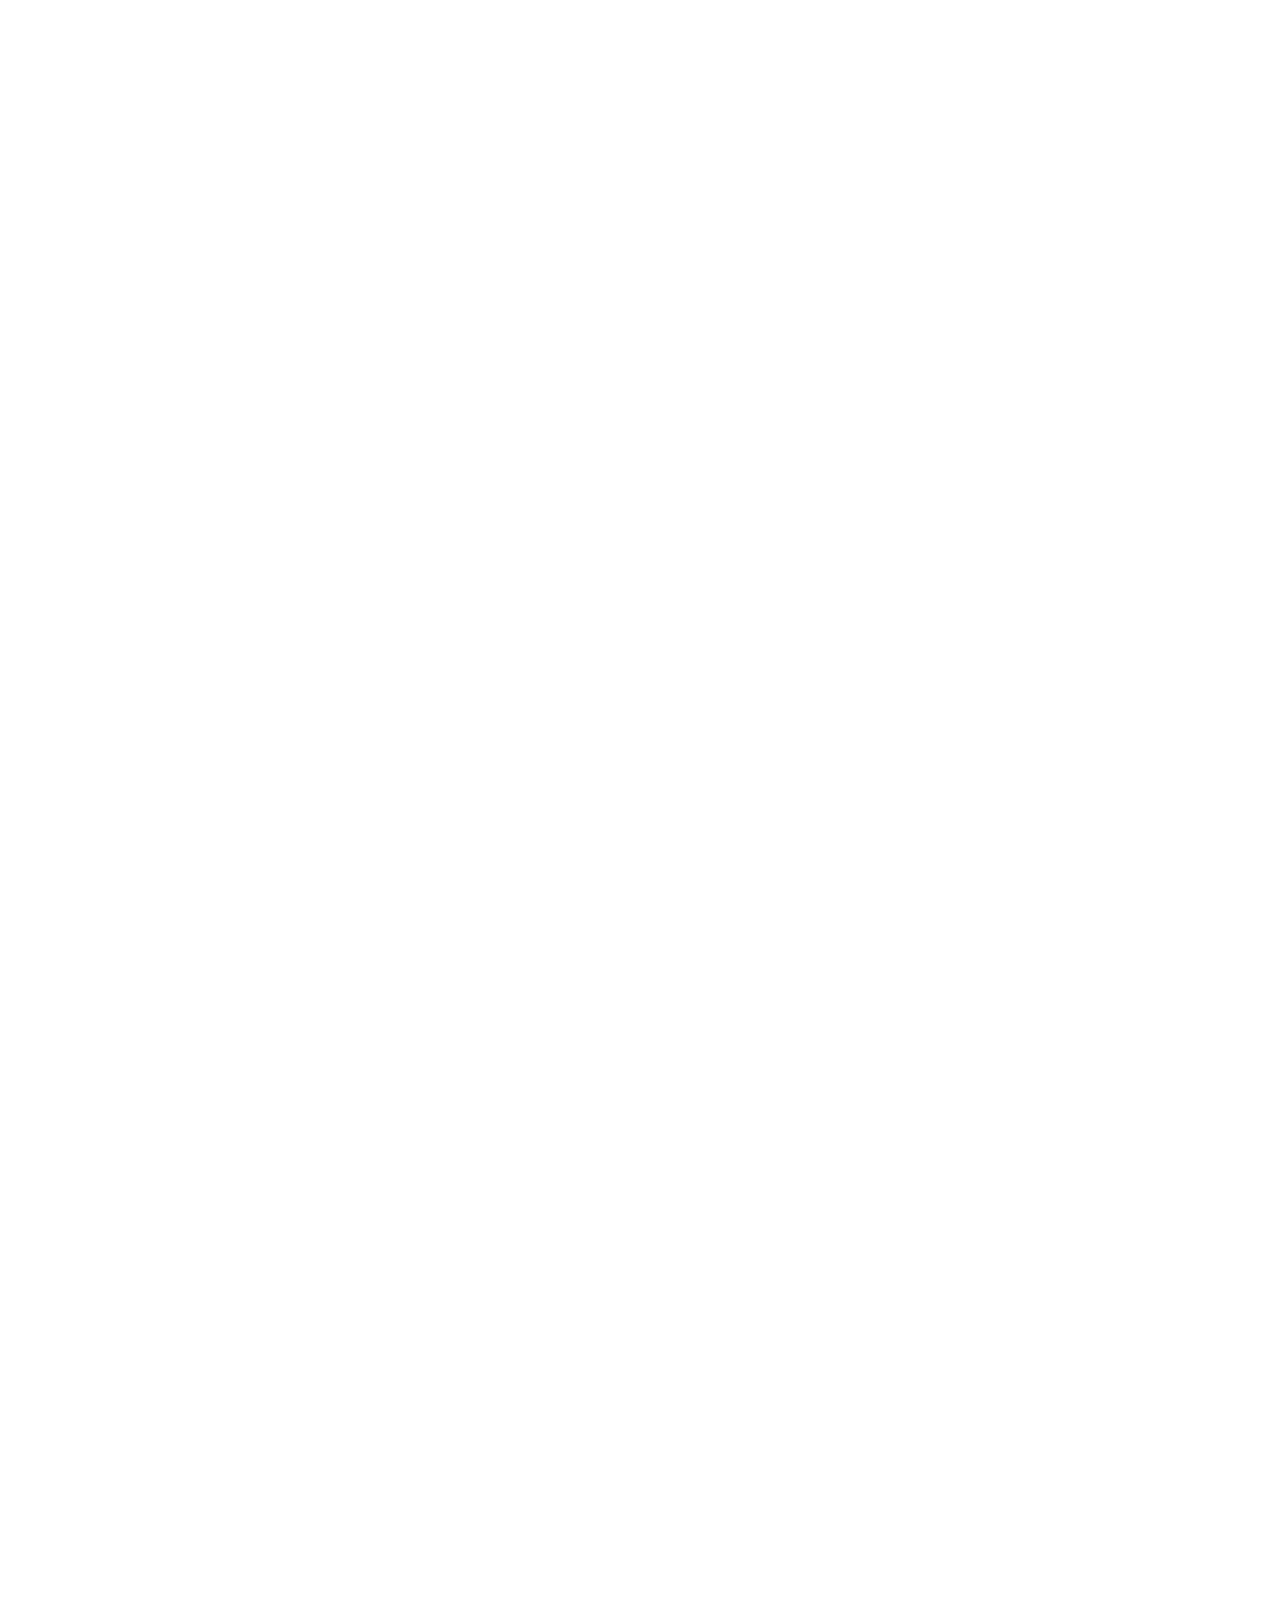
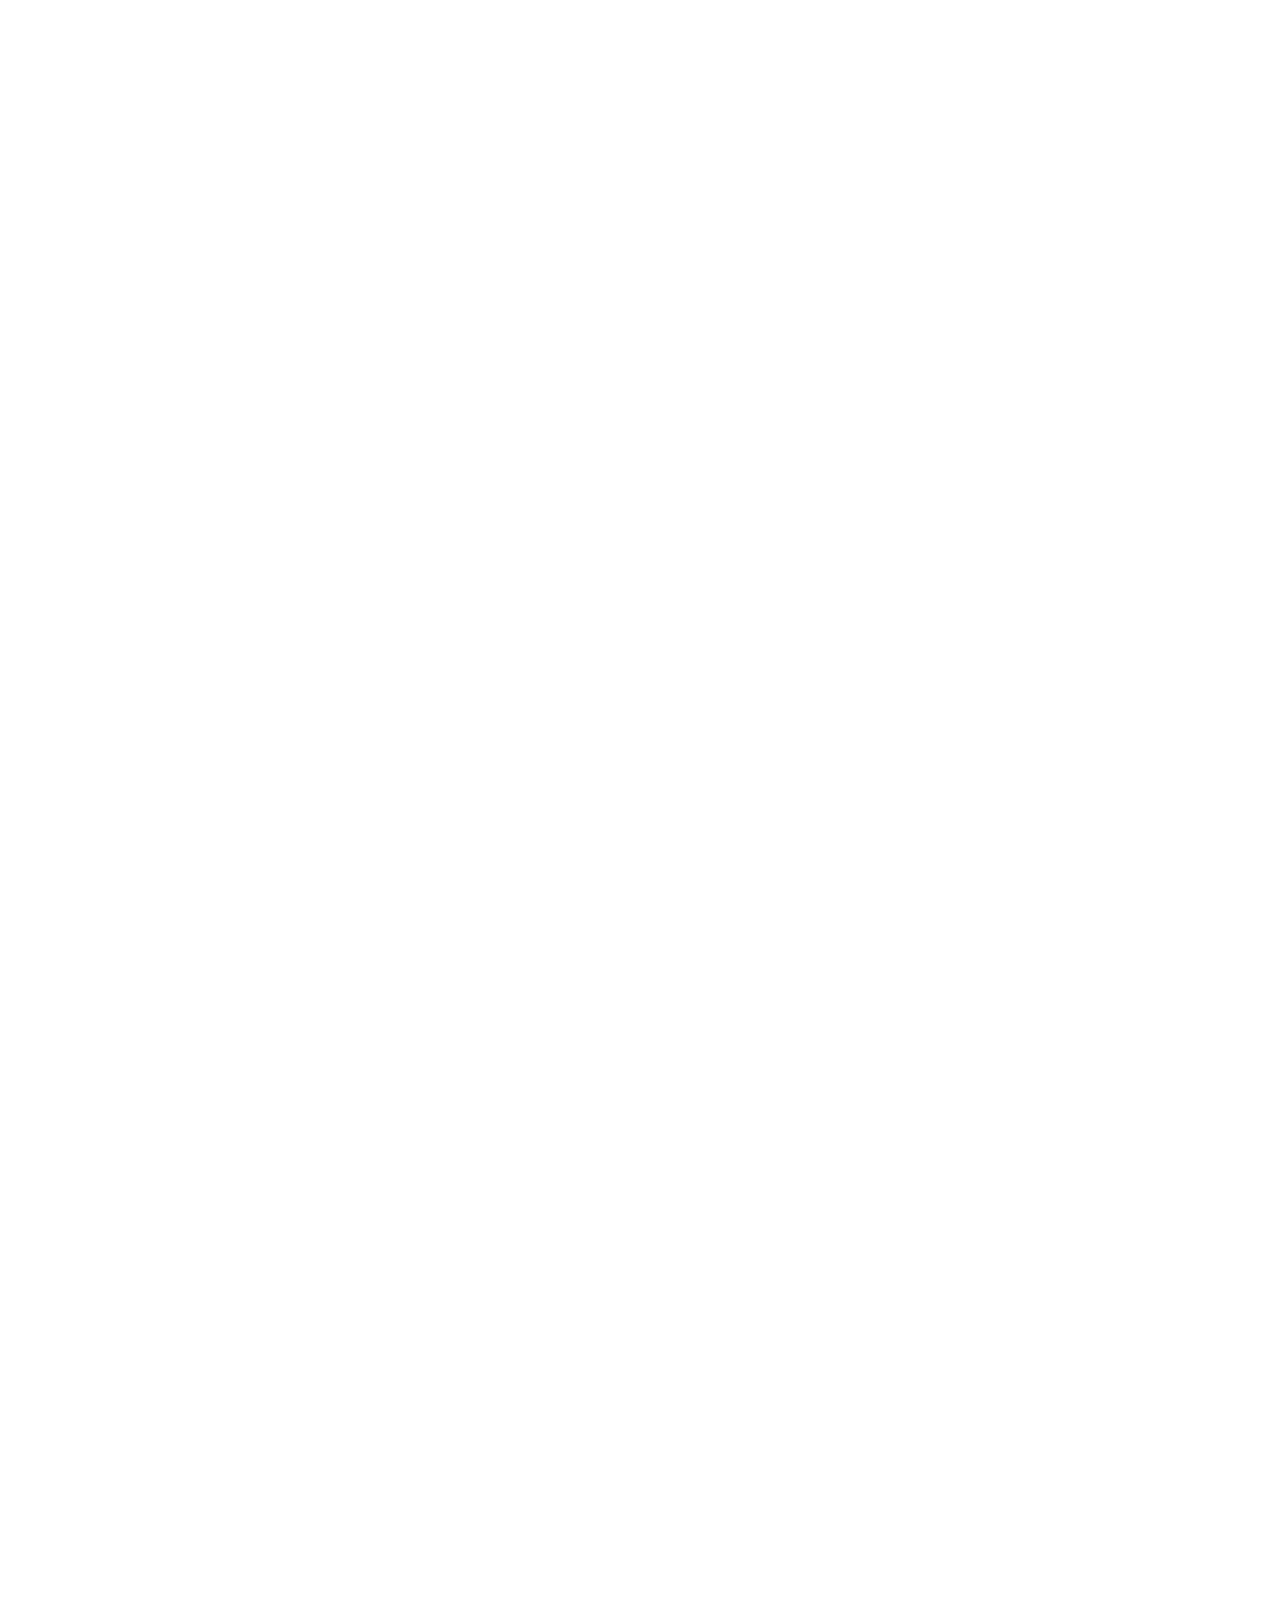
==== commit d70653cd: "Site updated: 2018-03-06 18:03:24" ====
--- a/index.html
+++ b/index.html
@@ -246,6 +246,176 @@
           <div id="content" class="content">
             
   <section id="posts" class="posts-expand">
+    
+      
+
+  
+
+  
+  
+  
+
+  <article class="post post-type-normal" itemscope itemtype="http://schema.org/Article">
+  
+  
+  
+  <div class="post-block">
+    <link itemprop="mainEntityOfPage" href="http://svenhe.com/2018/03/06/git-cheat-sheet-best-pracities/">
+
+    <span hidden itemprop="author" itemscope itemtype="http://schema.org/Person">
+      <meta itemprop="name" content="Sven.He">
+      <meta itemprop="description" content="">
+      <meta itemprop="image" content="/images/avatar.gif">
+    </span>
+
+    <span hidden itemprop="publisher" itemscope itemtype="http://schema.org/Organization">
+      <meta itemprop="name" content="码农实验室">
+    </span>
+
+    
+      <header class="post-header">
+
+        
+        
+          <h1 class="post-title" itemprop="name headline">
+                
+                <a class="post-title-link" href="/2018/03/06/git-cheat-sheet-best-pracities/" itemprop="url">GIT 备忘录 & 最佳实践</a></h1>
+        
+
+        <div class="post-meta">
+          <span class="post-time">
+            
+              <span class="post-meta-item-icon">
+                <i class="fa fa-calendar-o"></i>
+              </span>
+              
+                <span class="post-meta-item-text">发表于</span>
+              
+              <time title="创建于" itemprop="dateCreated datePublished" datetime="2018-03-06T18:02:39+08:00">
+                2018-03-06
+              </time>
+            
+
+            
+
+            
+          </span>
+
+          
+
+          
+            
+          
+
+          
+          
+
+          
+
+          
+
+          
+
+        </div>
+      </header>
+    
+
+    
+    
+    
+    <div class="post-body" itemprop="articleBody">
+
+      
+      
+
+      
+        
+          
+            <h1 id="GIT-备忘录"><a href="#GIT-备忘录" class="headerlink" title="GIT 备忘录"></a>GIT 备忘录</h1><h2 id="创建"><a href="#创建" class="headerlink" title="创建"></a>创建</h2><p>克隆一个已存在的仓库<br>git clone ssh://user@domain.com/repo.git</p>
+<h2 id="创建一个新的本地仓库"><a href="#创建一个新的本地仓库" class="headerlink" title="创建一个新的本地仓库"></a>创建一个新的本地仓库</h2><p>git init</p>
+<h2 id="本地改动"><a href="#本地改动" class="headerlink" title="本地改动"></a>本地改动</h2><p>查看工作目录中已修改的文件<br>git status</p>
+<p>查看已追踪文件的改动<br>git diff</p>
+<p>添加所有当前的改动到下一次提交<br>git add .</p>
+<p>添加某个文件中的改动到下一次提交<br>git add -p <file></file></p>
+<p>提交本地已被追踪文件中的所有改动<br>git commit -a</p>
+<p>提交暂存区改动<br>git commit</p>
+<p>修改最后一次提交<br>(不要修改已经发布的提交)<br>git commit –amend</p>
+<h2 id="提交历史"><a href="#提交历史" class="headerlink" title="提交历史"></a>提交历史</h2><p>显示所有提交记录，从最新的开始<br>git log</p>
+<p>跟踪查看某个文件的历史修改记录<br>git log -p <file></file></p>
+<p>查看谁在什么时候对于某个文件的修改记录<br>git blame <file></file></p>
+<h2 id="分支和标签"><a href="#分支和标签" class="headerlink" title="分支和标签"></a>分支和标签</h2><p>列出所有已存在的标签<br>git branch -av</p>
+<p>切换 HEAD 分支<br>git checkout <branch></branch></p>
+<p>基于你当前的 HEAD 创建一个新的分支<br>git branch <new-branch></new-branch></p>
+<p>基于远程的分支创建一个新的追踪分支<br>git checkout –track <remote branch=""></remote></p>
+<p>删除一个本地分支<br>git branch -d <branch></branch></p>
+<p>标记当前的提交记录为一个 tag<br>git tag <tag-name></tag-name></p>
+<h2 id="更新和发布"><a href="#更新和发布" class="headerlink" title="更新和发布"></a>更新和发布</h2><p>列出所有当前已配置的远程仓库<br>git remote -v</p>
+<p>显示远程仓库的信息<br>git remote show <remote></remote></p>
+<p>添加一个新的远程仓库<br>git remote add <shortname> <url></url></shortname></p>
+<p>从远程仓库下载所有的改动<br>（但是不会与 HEAD 合并，换而言之，需要手动合并）</p>
+<p>git fetch <remote></remote></p>
+<p>从远程仓库下载所有的改动，并且直接合并到 HEAD<br>git pull <remote> <branch></branch></remote></p>
+<p>发布本地改动到远程仓库<br>git push <remote> <branch></branch></remote></p>
+<p>在远程仓库删除一个分支<br>git branch -dr <remote branch=""></remote></p>
+<p>发布标签<br>git push –tags</p>
+<h2 id="合并与衍合"><a href="#合并与衍合" class="headerlink" title="合并与衍合"></a>合并与衍合</h2><p>合并一个分支到你当前 HEAD<br>git merge <branch></branch></p>
+<p>在指定的分支之上衍合你当前分支<br>git rebase <branch></branch></p>
+<p>终止衍合<br>git rebase –abort</p>
+<p>解决冲突之后，继续衍合<br>git rebase –continue</p>
+<p>使用你已经配置的合并工具去解决冲突<br>git mergetool</p>
+<p>使用你自己的编辑器手动解决冲突并且在解决冲突后将文件标记为已解决<br>git add <resolved- le=""><br>git rm <resolved- le=""></resolved-></resolved-></p>
+<h2 id="撤销"><a href="#撤销" class="headerlink" title="撤销"></a>撤销</h2><p>擦除工作目录中所有的改动（到最近一次提交）<br>git reset –hard HEAD</p>
+<p>擦除指定文件的改动（到最近一次提交）<br>git checkout HEAD <file></file></p>
+<p>回退一次提交（会产生一次新的提交）<br>git revert <commit></commit></p>
+<p>重置你的 HEAD 指针到一个之前的提交，并且此操作会擦除从那以后所有的改动<br>git reset –hard <commit></commit></p>
+<p>重置你的 HEAD 指针到一个之前的提交，并且将所有的改动以未加入暂存区的状态保留<br>git reset <commit></commit></p>
+<p>重置你的 HEAD 指针到一个之前的提交，并且将所有的改动以未提交的状态保留<br>git reset –keep <commit></commit></p>
+<p>版本控制最佳实践</p>
+<h2 id="提交相关的改动"><a href="#提交相关的改动" class="headerlink" title="提交相关的改动"></a>提交相关的改动</h2><p>一次提交应该只包含相关的改动。例如：修改两个不同的 bug，应该产生两次不同的提交。 小的提交使其他开发者更容易理解所做的改动，一旦发生错误，也容易回退。暂存区和“只将部分文件暂存”的能力，让 git 很容易创建细粒度的提交。</p>
+<h2 id="经常提交代码"><a href="#经常提交代码" class="headerlink" title="经常提交代码"></a>经常提交代码</h2><p>经常提交代码能保证你每次提交的代码小巧并且帮助你每次只提交相关代码，而且，它有助于你经常和其他人分享代码。你会让其他人更好的集成你的改动，避免产生合并冲突。提交一大堆代码并且很少和其他人分享，相反的，会导致难以解决冲突。</p>
+<h2 id="不要提交半成品工作"><a href="#不要提交半成品工作" class="headerlink" title="不要提交半成品工作"></a>不要提交半成品工作</h2><p>你应该在代码完成后再提交。但这并不意味着你在提交之前必须先完成整个或者一个非常大的功能。 恰恰相反，将功能实现分割成一个个逻辑块然后记得及时、经常提交代码。当时不要在你下班离开办公室之前提交代码。如果你只想为了清空工作空间的改动而提交代码，那么建议你使用 Git 的 “Stash” 特性代替。</p>
+<h2 id="提交代码前需要进行测试"><a href="#提交代码前需要进行测试" class="headerlink" title="提交代码前需要进行测试"></a>提交代码前需要进行测试</h2><p>不要立即提交你认为已经完成的代码。你需要测试它，确保已经彻底的完成了并且没有副作用。在本地仓库中提交不成熟的代码你只需要原谅你自己（换句话说，一旦发布到生产环境，就需要考虑别人是否原意原谅你了），所以在你发布、和他人共享代码之前，对代码进行测试变得尤为重要。</p>
+<h2 id="撰写良好的提交信息"><a href="#撰写良好的提交信息" class="headerlink" title="撰写良好的提交信息"></a>撰写良好的提交信息</h2><p>以你对本次修改的总结作为开头行，并且用一个空行分割下面的信息内容。消息内容就是需要你回答下面的问题。</p>
+<blockquote>
+<p>这次提交的动机是什么？<br>它和之前的实现方式有什么区别？<br>使用现在时（«change», 不是 «changed» 和 «changes»）保持和 git merge 命令产生的消息格式一致。</p>
+</blockquote>
+<h2 id="版本控制不是备份系统"><a href="#版本控制不是备份系统" class="headerlink" title="版本控制不是备份系统"></a>版本控制不是备份系统</h2><p>备份你的文件到远程仓库，是 git 带来的一个很好的副产物。但是你不应该把 git 当做一个文件备份系统。 当你在使用版本控制工具，更关注应该是语义，而不是仅仅将文件简单粗暴的备份。</p>
+<h1 id="使用分支"><a href="#使用分支" class="headerlink" title="使用分支"></a>使用分支</h1><p>分支是 Git 最强大的特性，简单而快速的分支是一天工作的中心。分支是一个完美的工具，帮助你避免混淆不同开发者修改的不同行。  你应该在开发工作中广泛的使用分支，用于：新特性、bug 修复、新想法等。</p>
+<h2 id="采用一致的工作流"><a href="#采用一致的工作流" class="headerlink" title="采用一致的工作流"></a>采用一致的工作流</h2><p>Git 允许你创建大量不同的工作流，长期运行分支、话题分支、合并衍生、git-flow… ， 你选择哪一个取决于如下几个因素：项目、整体开发和部署工作流、以及可能是最重要的，你个人和团队的使用习惯。不管你选择哪种，只需要确保和其他人参与项目的人达成一致。</p>
+
+          
+        
+      
+    </div>
+    
+    
+    
+
+    
+
+    
+
+    
+
+    <footer class="post-footer">
+      
+
+      
+
+      
+
+      
+      
+        <div class="post-eof"></div>
+      
+    </footer>
+  </div>
+  
+  
+  
+  </article>
+
+
     
       
 
@@ -904,7 +1074,7 @@
           
             <div class="site-state-item site-state-posts">
               <a href="/archives/">
-                <span class="site-state-item-count">4</span>
+                <span class="site-state-item-count">5</span>
                 <span class="site-state-item-name">日志</span>
               </a>
             </div>
--- a/css/main.css
+++ b/css/main.css
@@ -1807,7 +1807,7 @@
   width: 4px;
   height: 4px;
   border-radius: 50%;
-  background: #ff09ff;
+  background: #2f526c;
 }
 .links-of-blogroll {
   font-size: 13px;
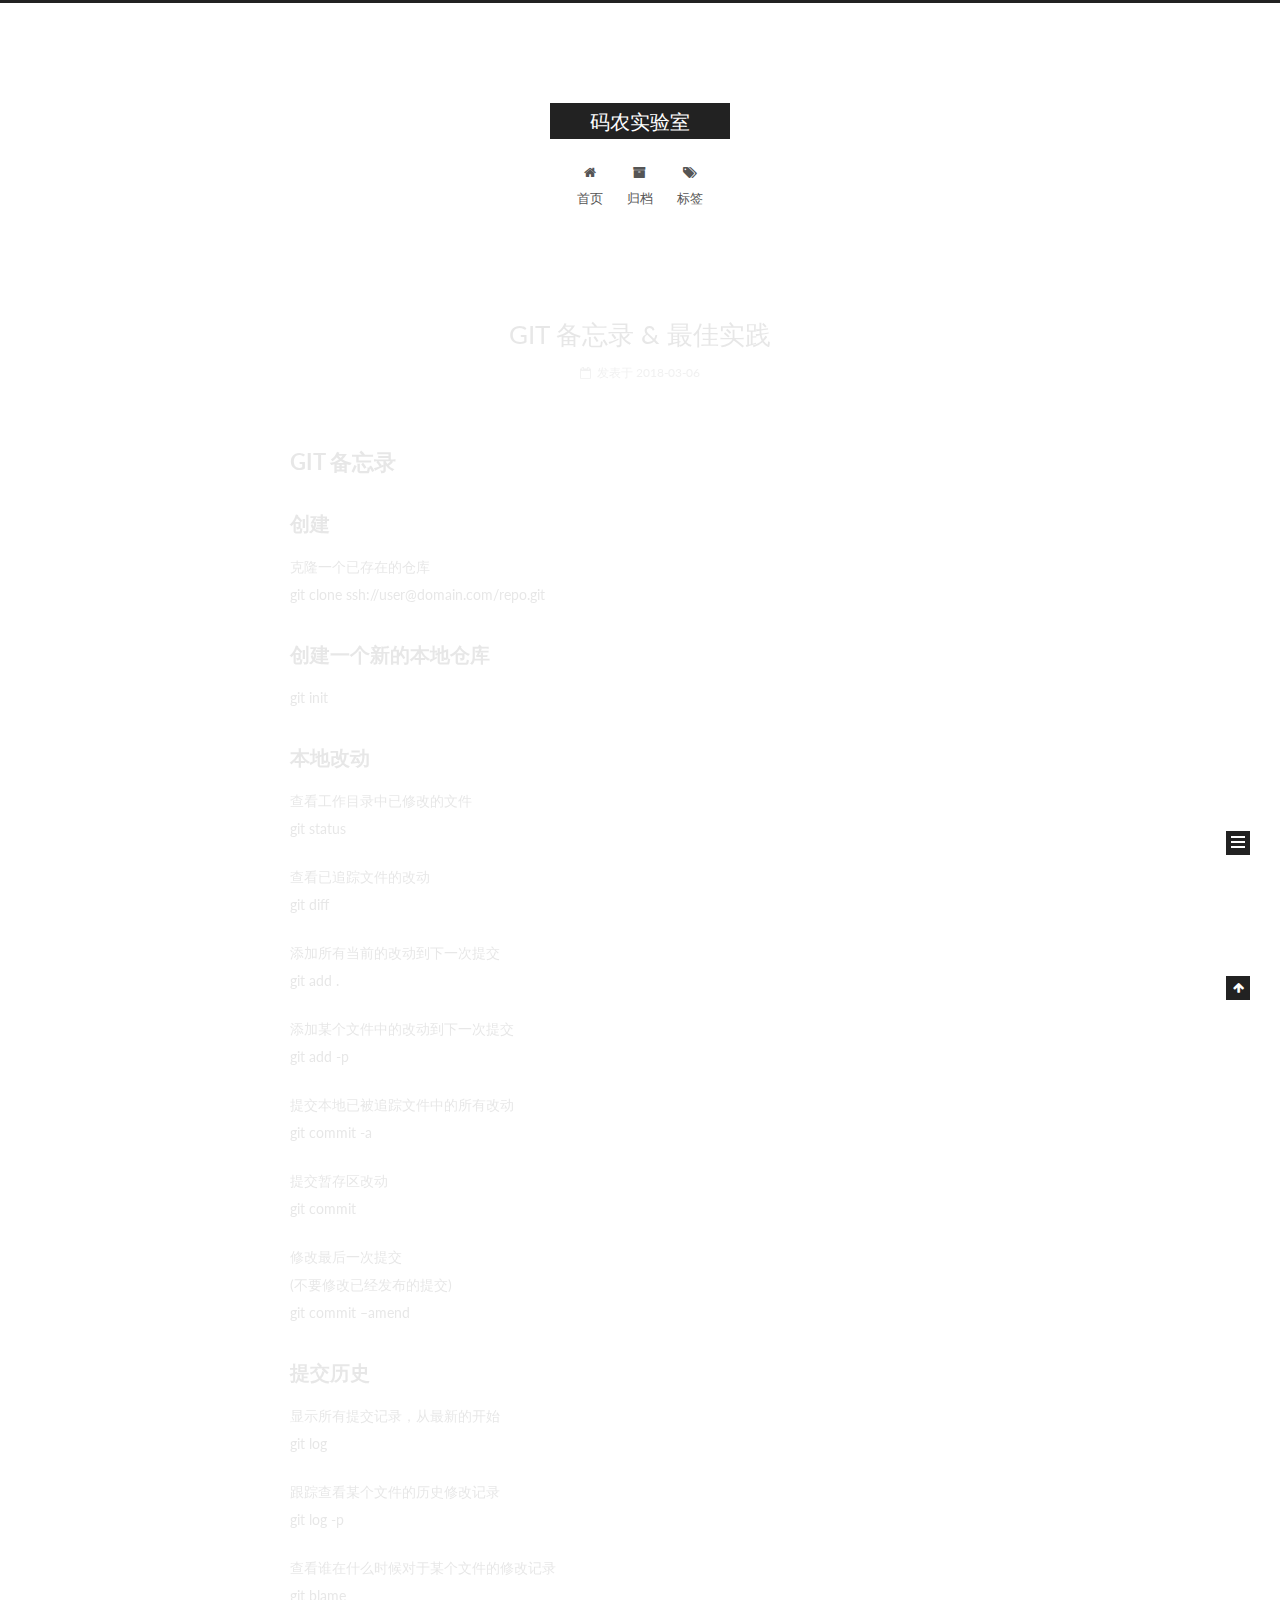
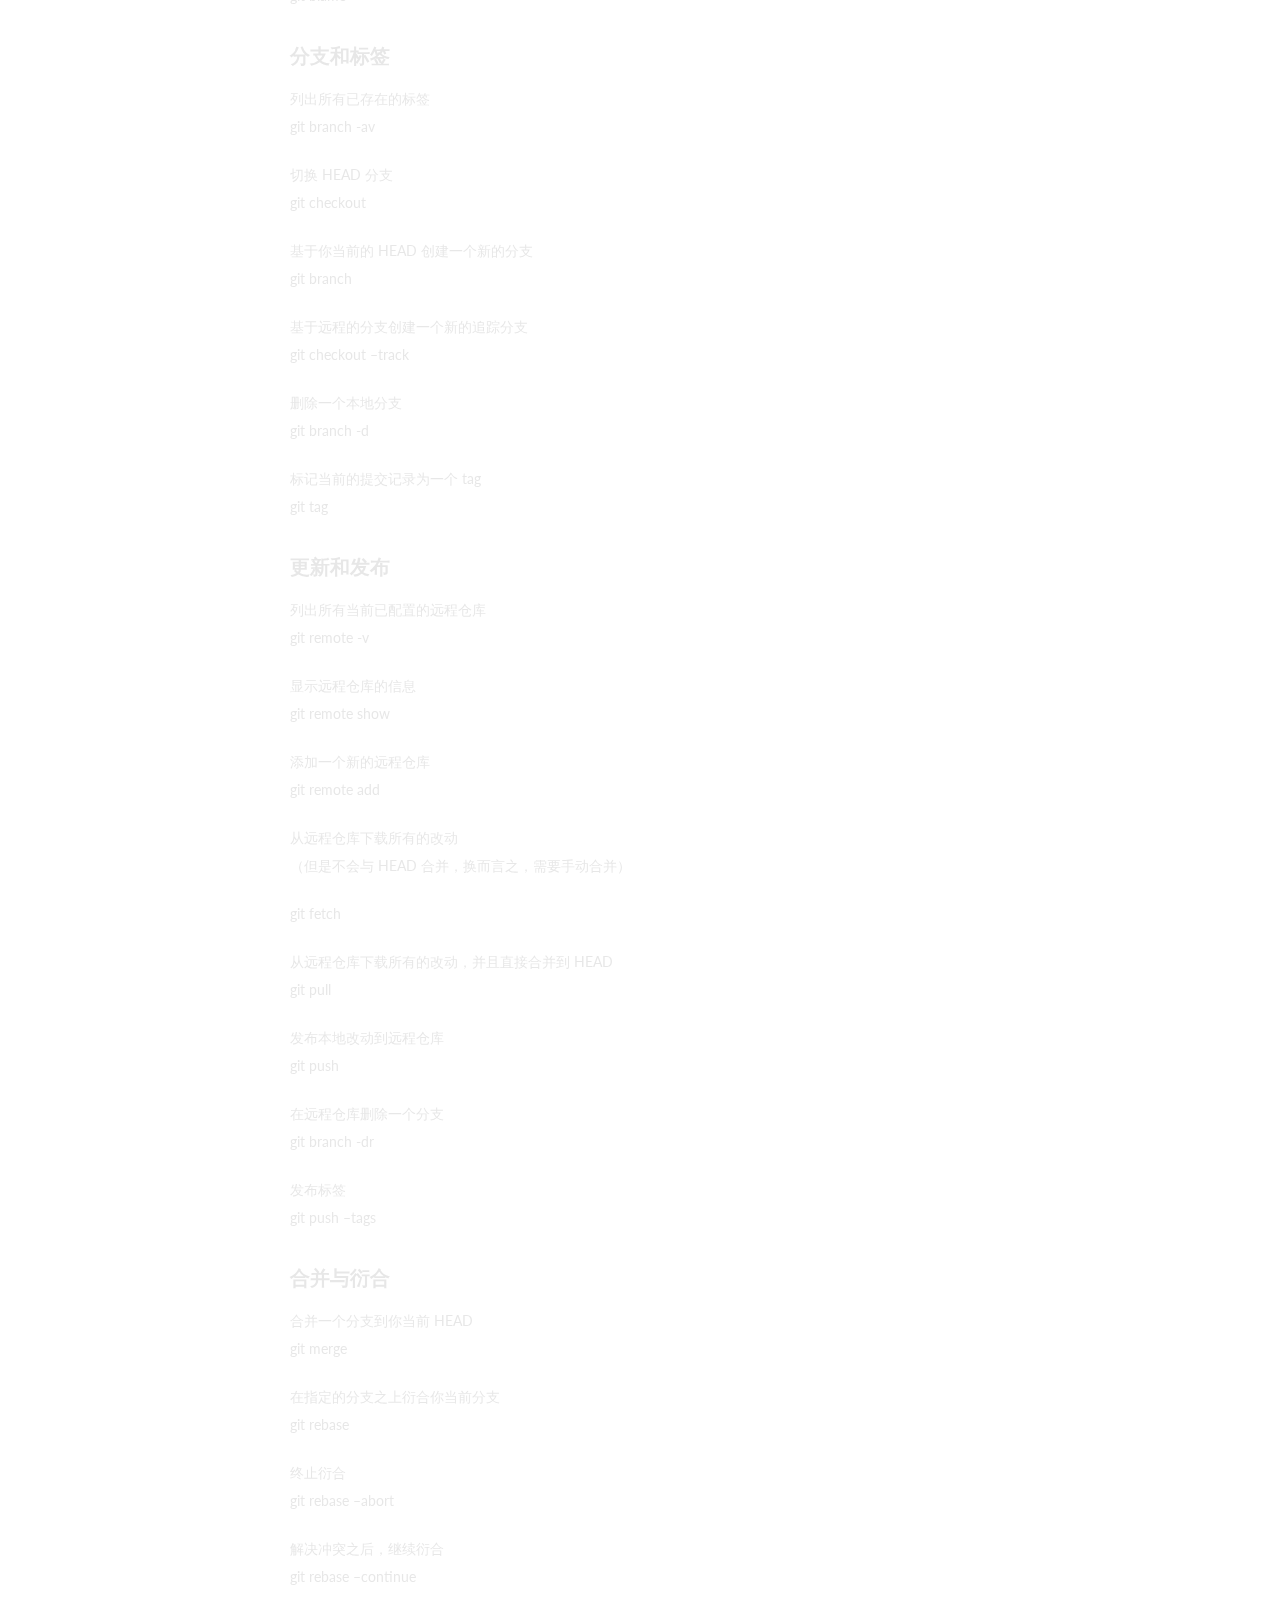
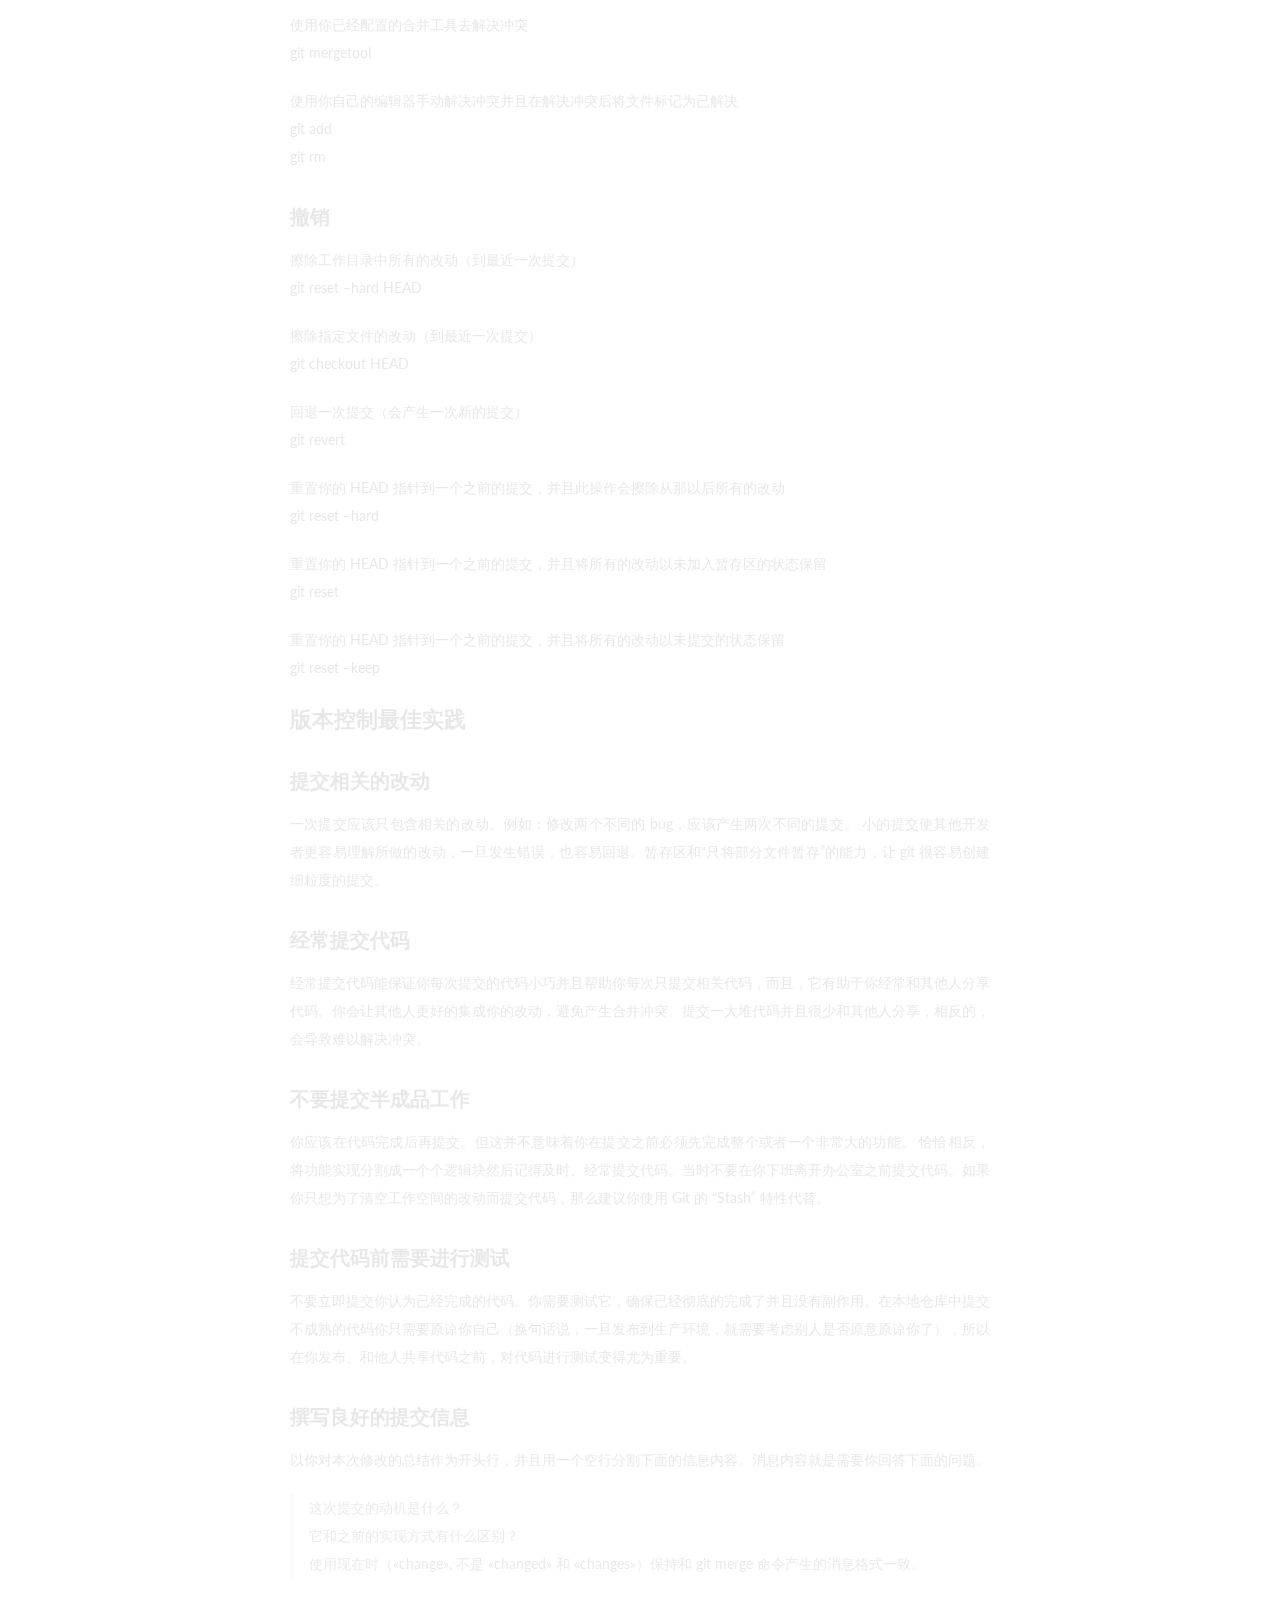
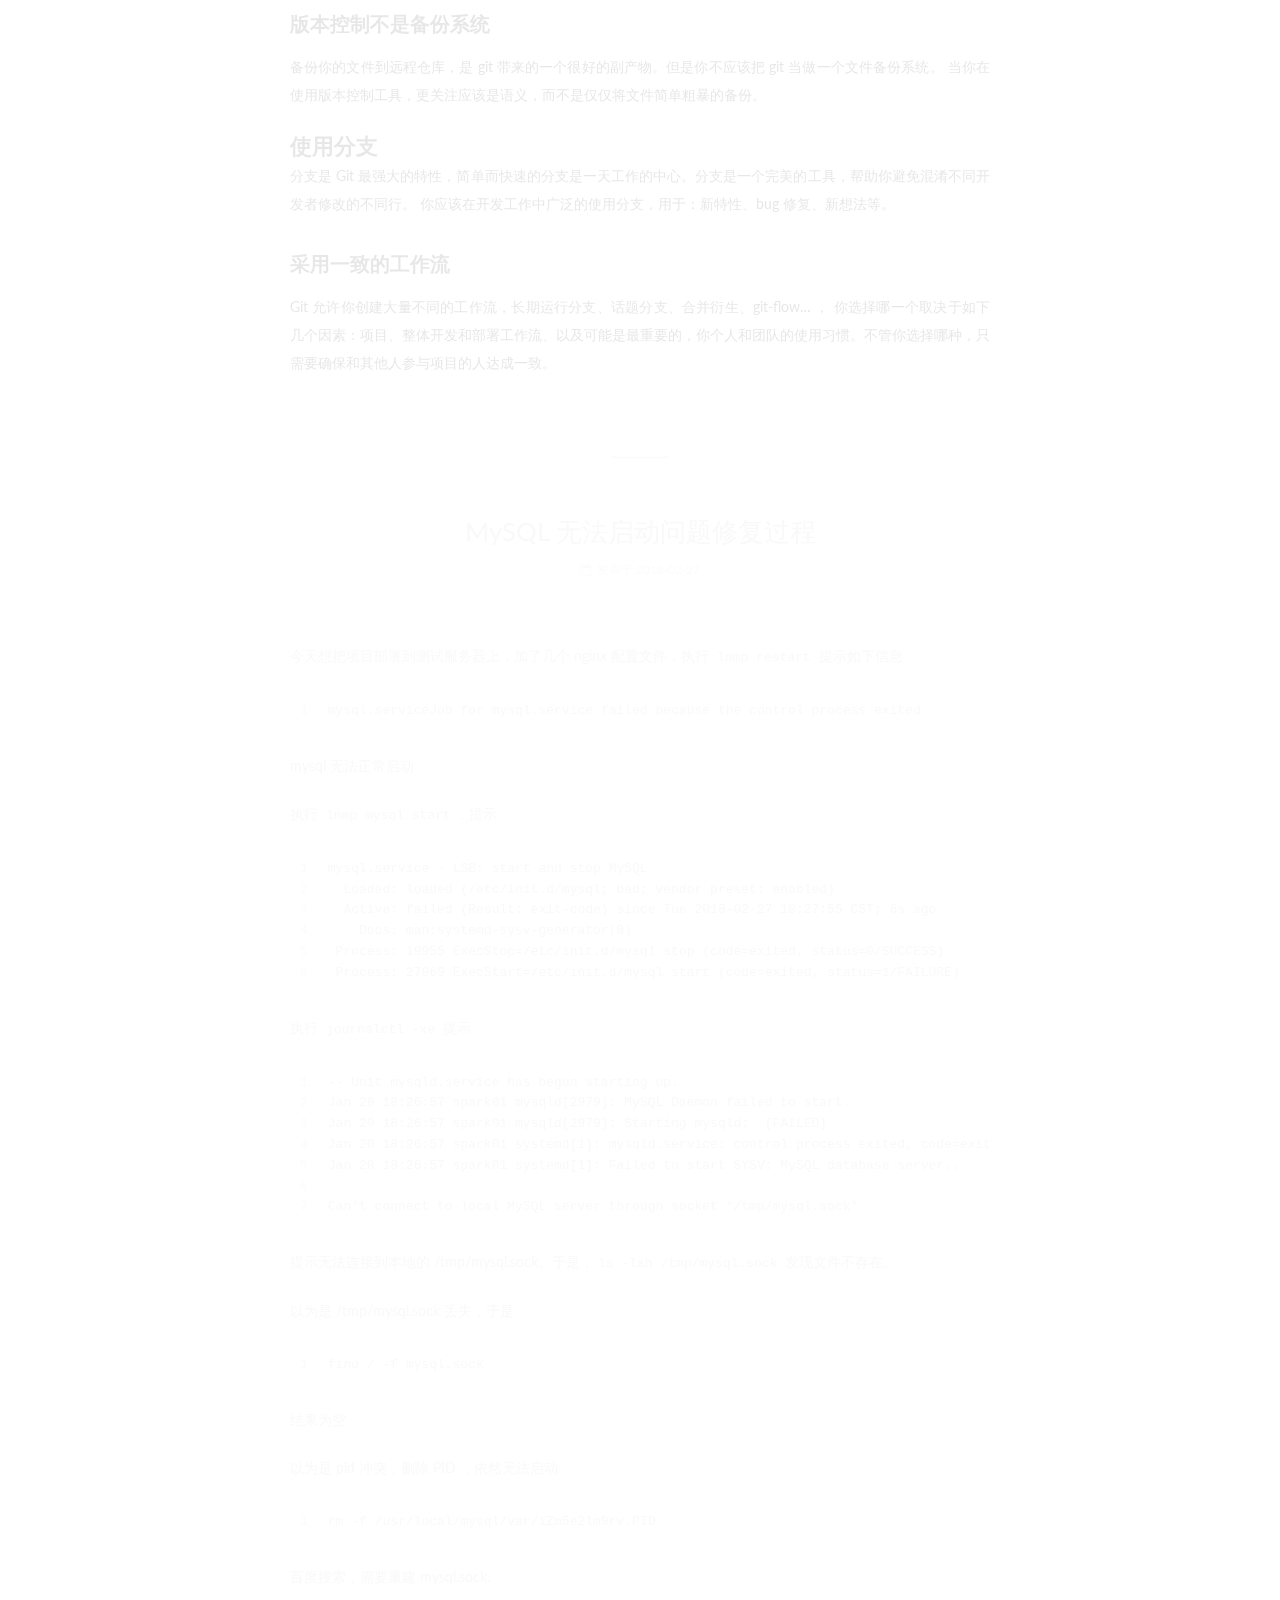
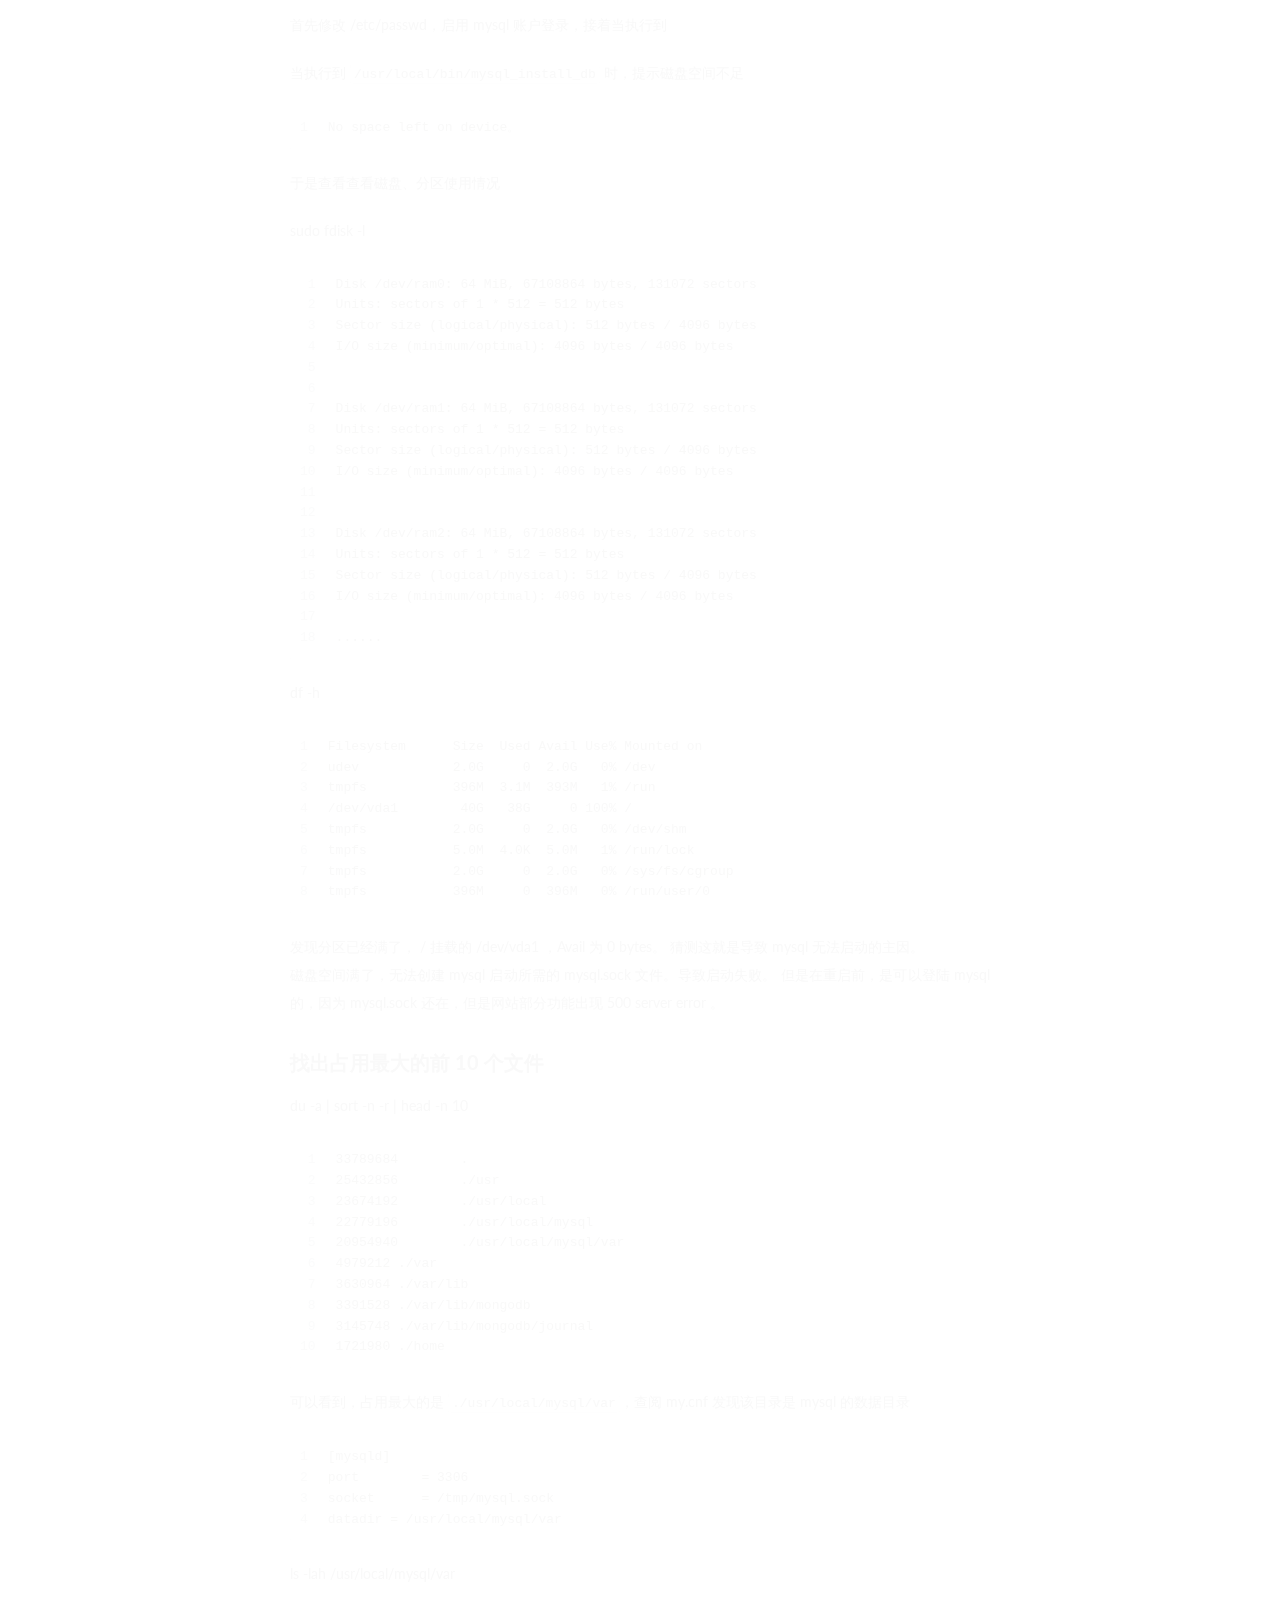
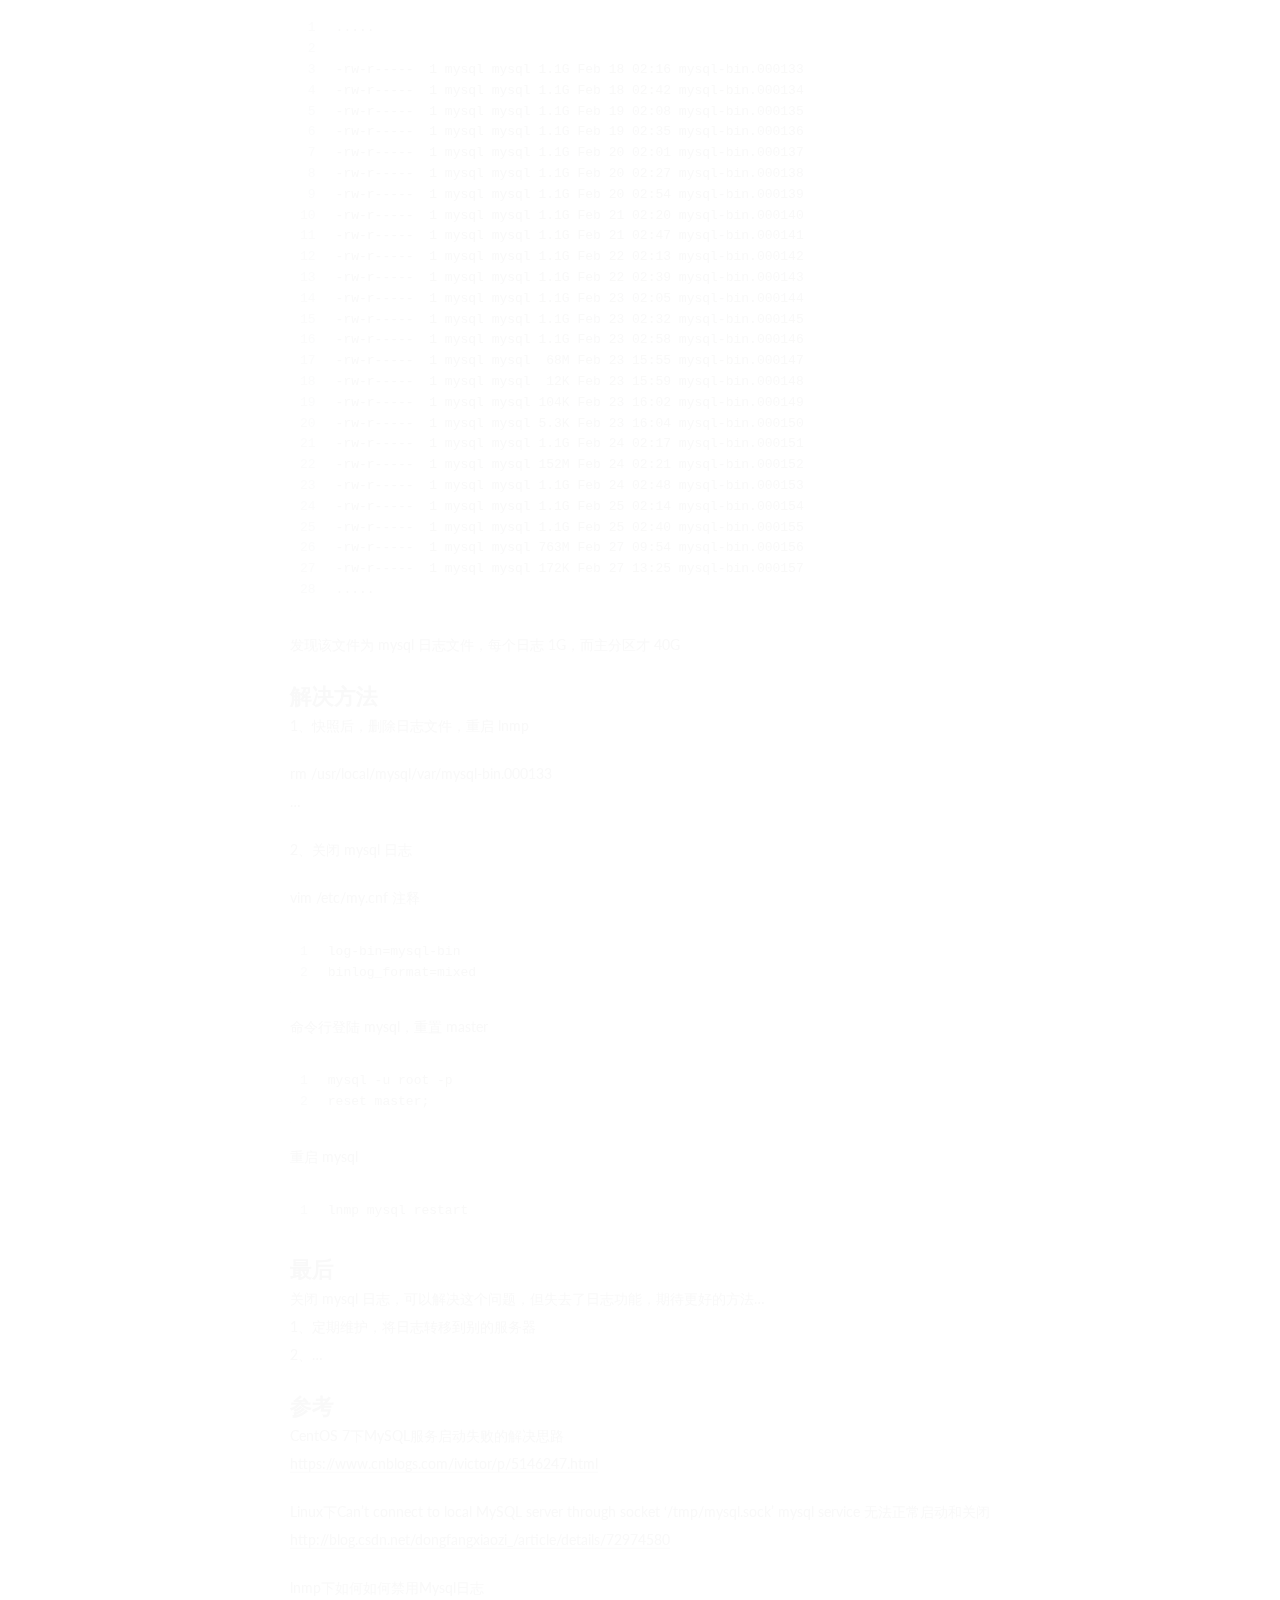
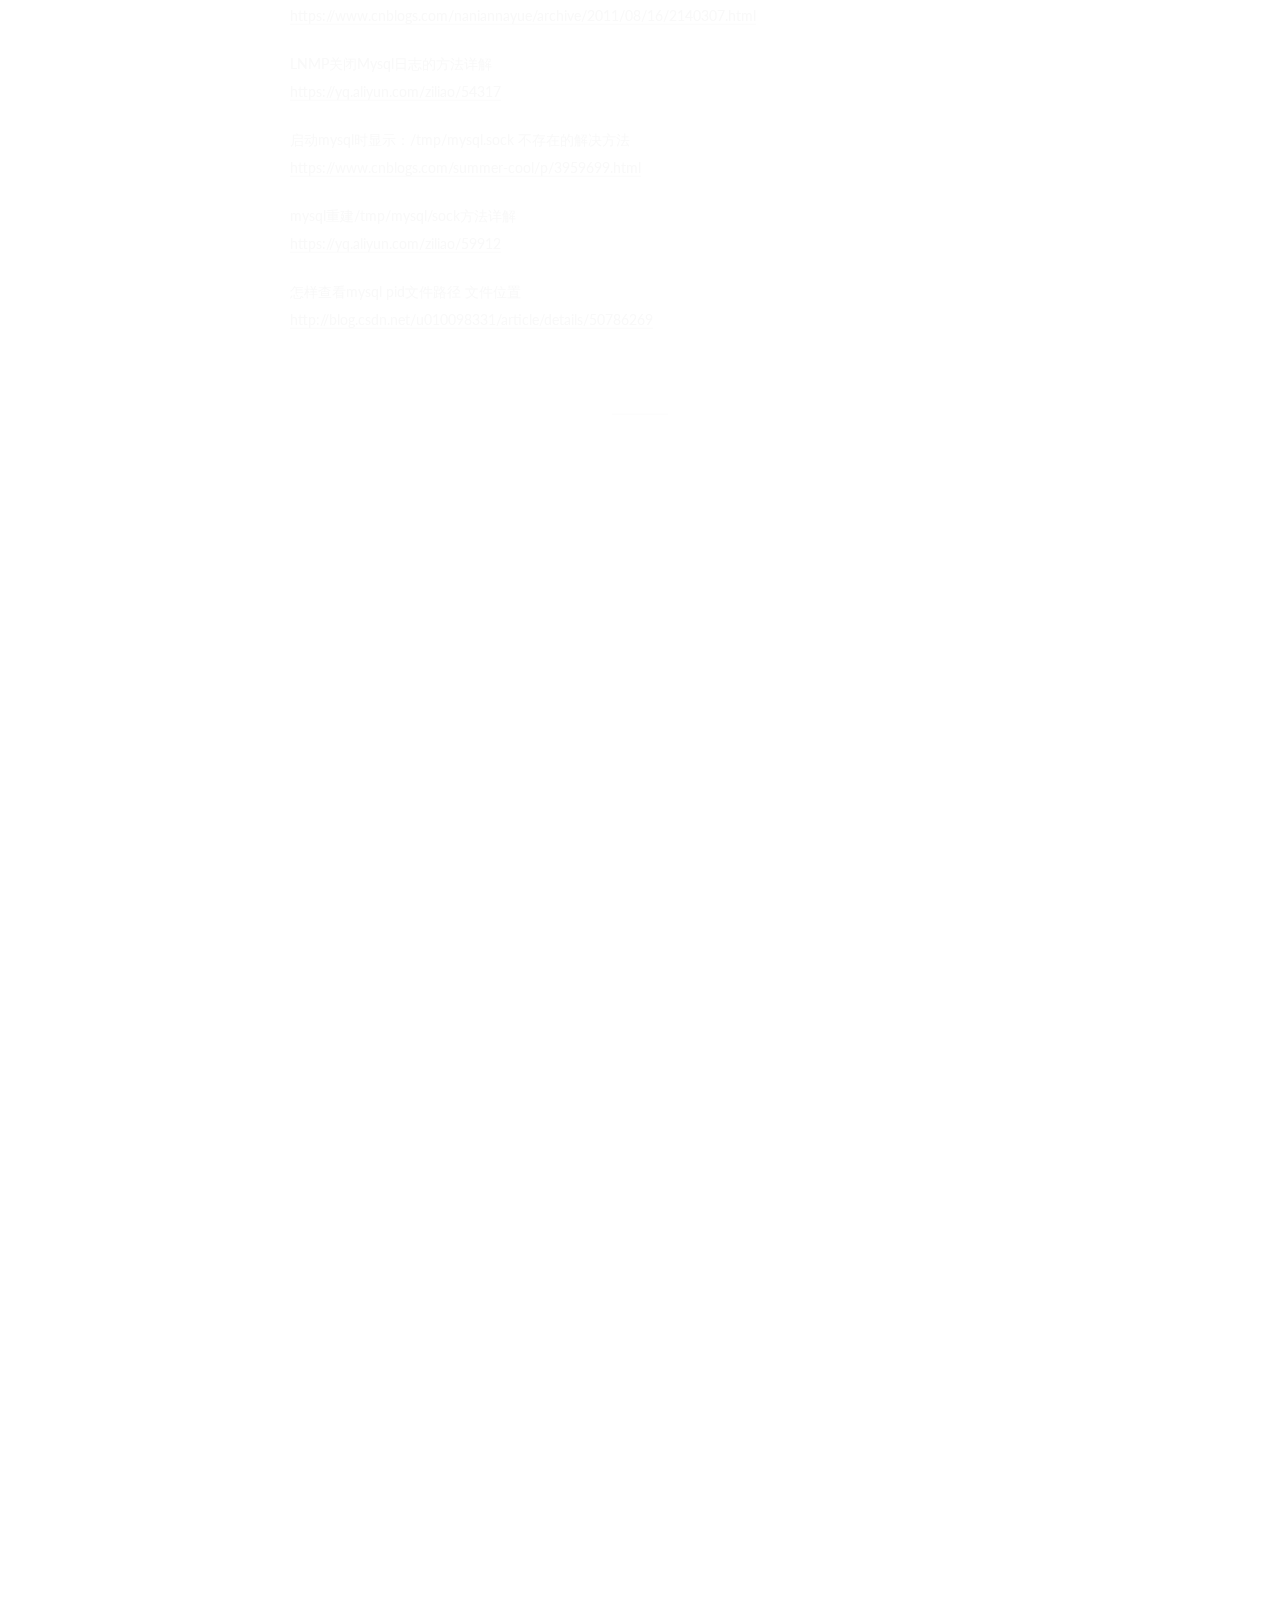
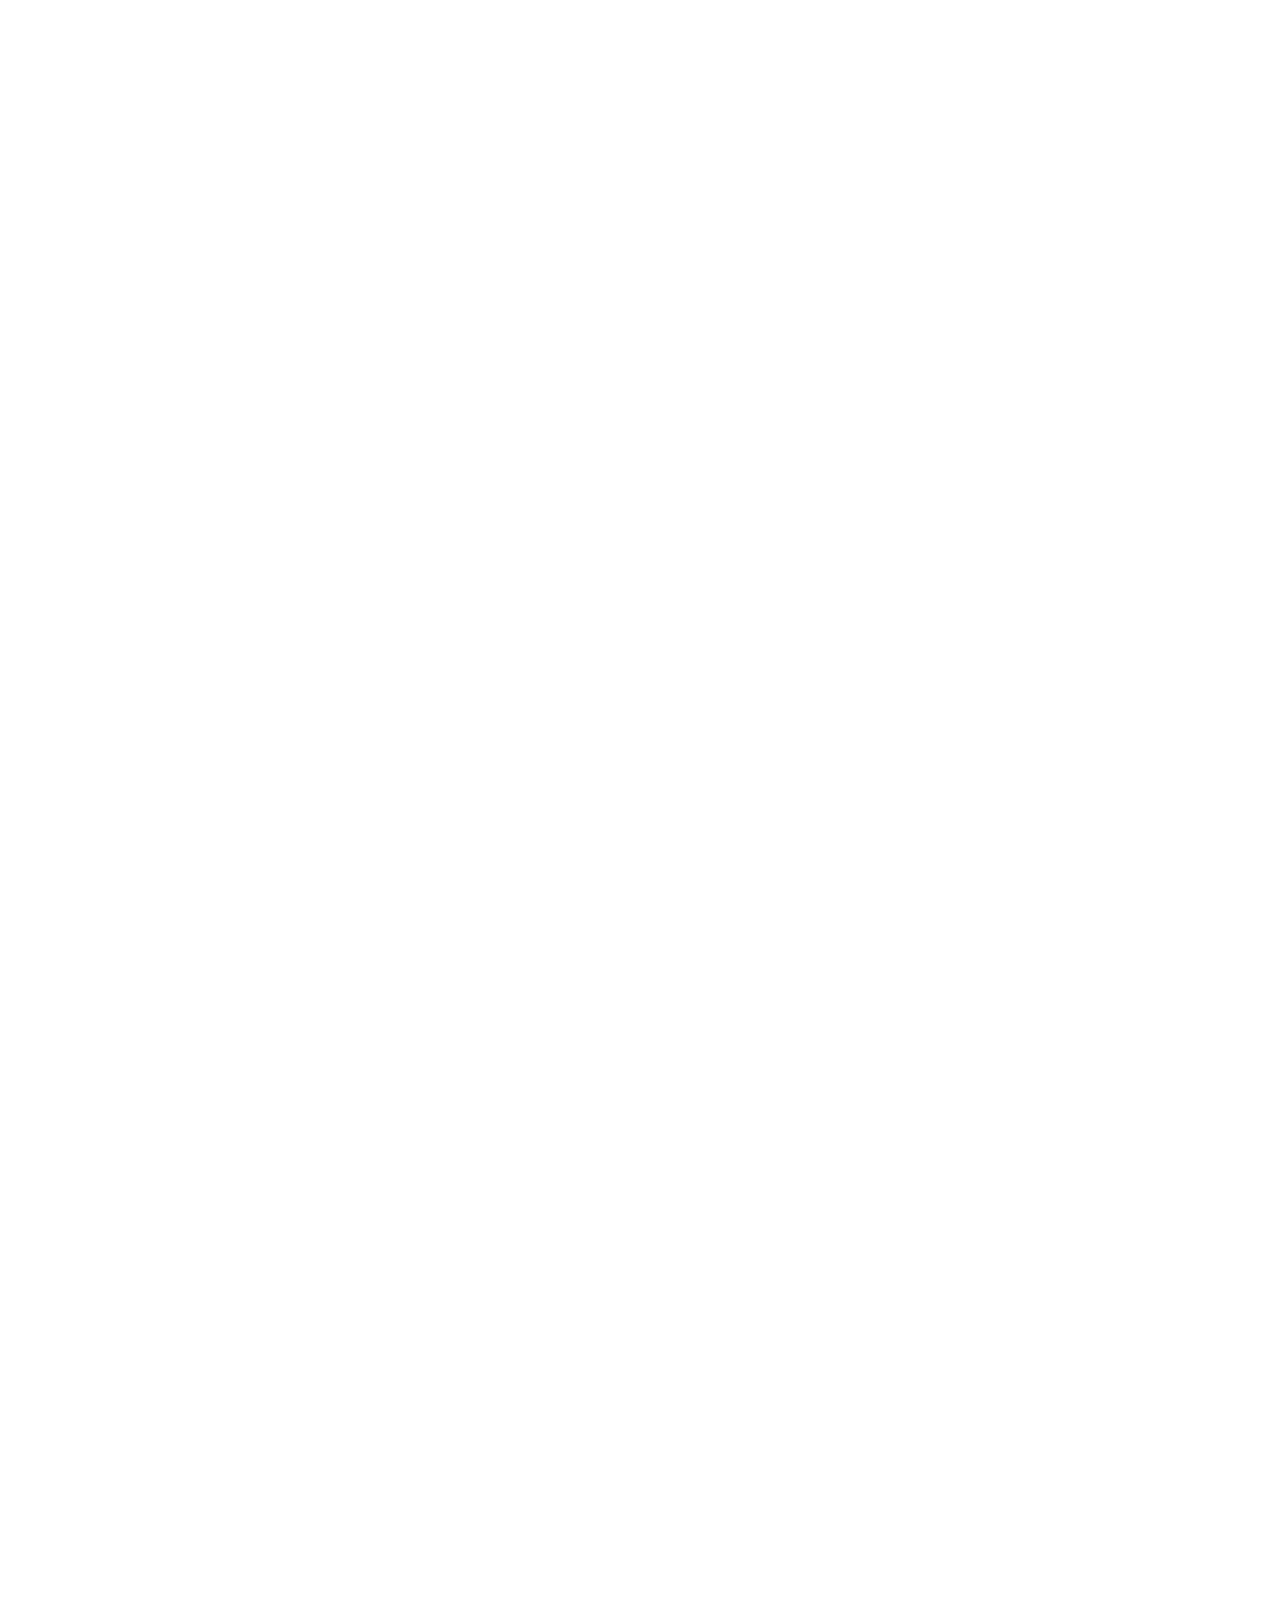
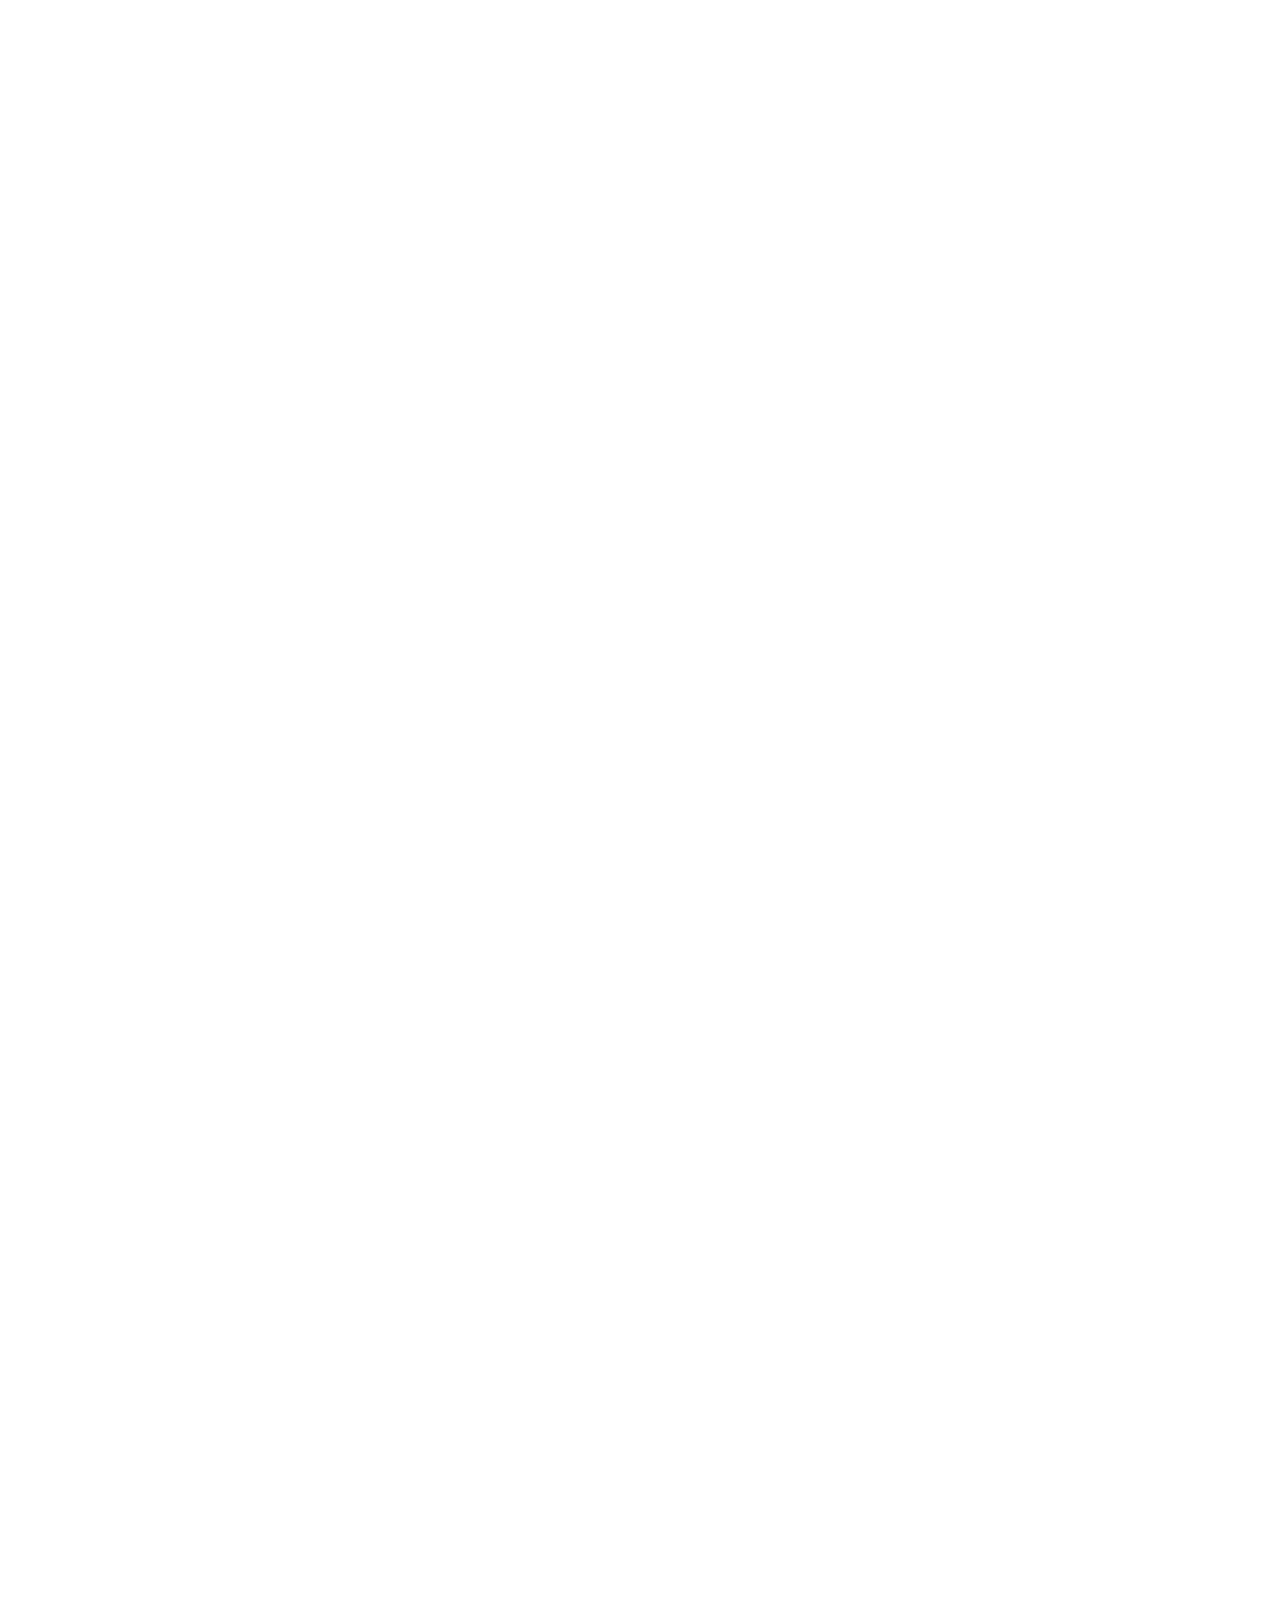
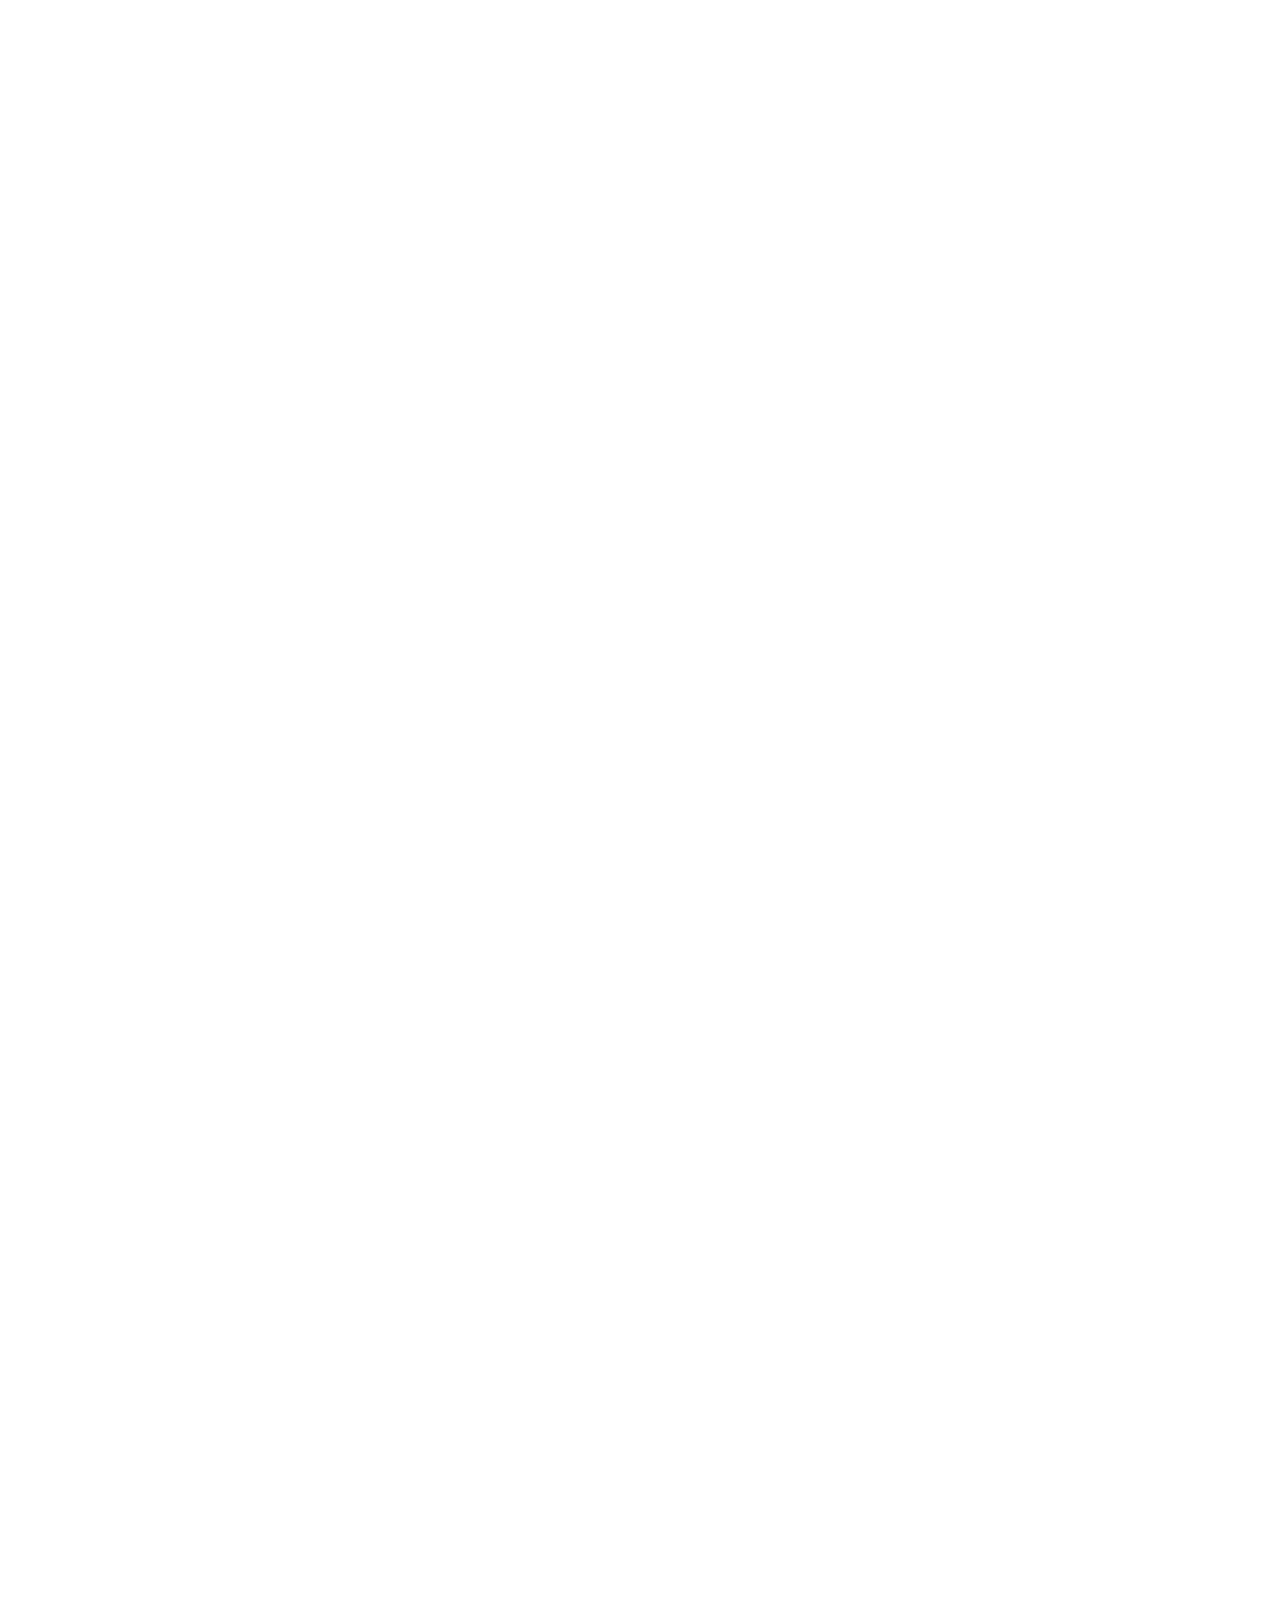
==== commit 28b156f8: "Site updated: 2018-03-07 09:25:42" ====
--- a/index.html
+++ b/index.html
@@ -370,8 +370,7 @@
 <p>重置你的 HEAD 指针到一个之前的提交，并且此操作会擦除从那以后所有的改动<br>git reset –hard <commit></commit></p>
 <p>重置你的 HEAD 指针到一个之前的提交，并且将所有的改动以未加入暂存区的状态保留<br>git reset <commit></commit></p>
 <p>重置你的 HEAD 指针到一个之前的提交，并且将所有的改动以未提交的状态保留<br>git reset –keep <commit></commit></p>
-<p>版本控制最佳实践</p>
-<h2 id="提交相关的改动"><a href="#提交相关的改动" class="headerlink" title="提交相关的改动"></a>提交相关的改动</h2><p>一次提交应该只包含相关的改动。例如：修改两个不同的 bug，应该产生两次不同的提交。 小的提交使其他开发者更容易理解所做的改动，一旦发生错误，也容易回退。暂存区和“只将部分文件暂存”的能力，让 git 很容易创建细粒度的提交。</p>
+<h1 id="版本控制最佳实践"><a href="#版本控制最佳实践" class="headerlink" title="版本控制最佳实践"></a>版本控制最佳实践</h1><h2 id="提交相关的改动"><a href="#提交相关的改动" class="headerlink" title="提交相关的改动"></a>提交相关的改动</h2><p>一次提交应该只包含相关的改动。例如：修改两个不同的 bug，应该产生两次不同的提交。 小的提交使其他开发者更容易理解所做的改动，一旦发生错误，也容易回退。暂存区和“只将部分文件暂存”的能力，让 git 很容易创建细粒度的提交。</p>
 <h2 id="经常提交代码"><a href="#经常提交代码" class="headerlink" title="经常提交代码"></a>经常提交代码</h2><p>经常提交代码能保证你每次提交的代码小巧并且帮助你每次只提交相关代码，而且，它有助于你经常和其他人分享代码。你会让其他人更好的集成你的改动，避免产生合并冲突。提交一大堆代码并且很少和其他人分享，相反的，会导致难以解决冲突。</p>
 <h2 id="不要提交半成品工作"><a href="#不要提交半成品工作" class="headerlink" title="不要提交半成品工作"></a>不要提交半成品工作</h2><p>你应该在代码完成后再提交。但这并不意味着你在提交之前必须先完成整个或者一个非常大的功能。 恰恰相反，将功能实现分割成一个个逻辑块然后记得及时、经常提交代码。当时不要在你下班离开办公室之前提交代码。如果你只想为了清空工作空间的改动而提交代码，那么建议你使用 Git 的 “Stash” 特性代替。</p>
 <h2 id="提交代码前需要进行测试"><a href="#提交代码前需要进行测试" class="headerlink" title="提交代码前需要进行测试"></a>提交代码前需要进行测试</h2><p>不要立即提交你认为已经完成的代码。你需要测试它，确保已经彻底的完成了并且没有副作用。在本地仓库中提交不成熟的代码你只需要原谅你自己（换句话说，一旦发布到生产环境，就需要考虑别人是否原意原谅你了），所以在你发布、和他人共享代码之前，对代码进行测试变得尤为重要。</p>
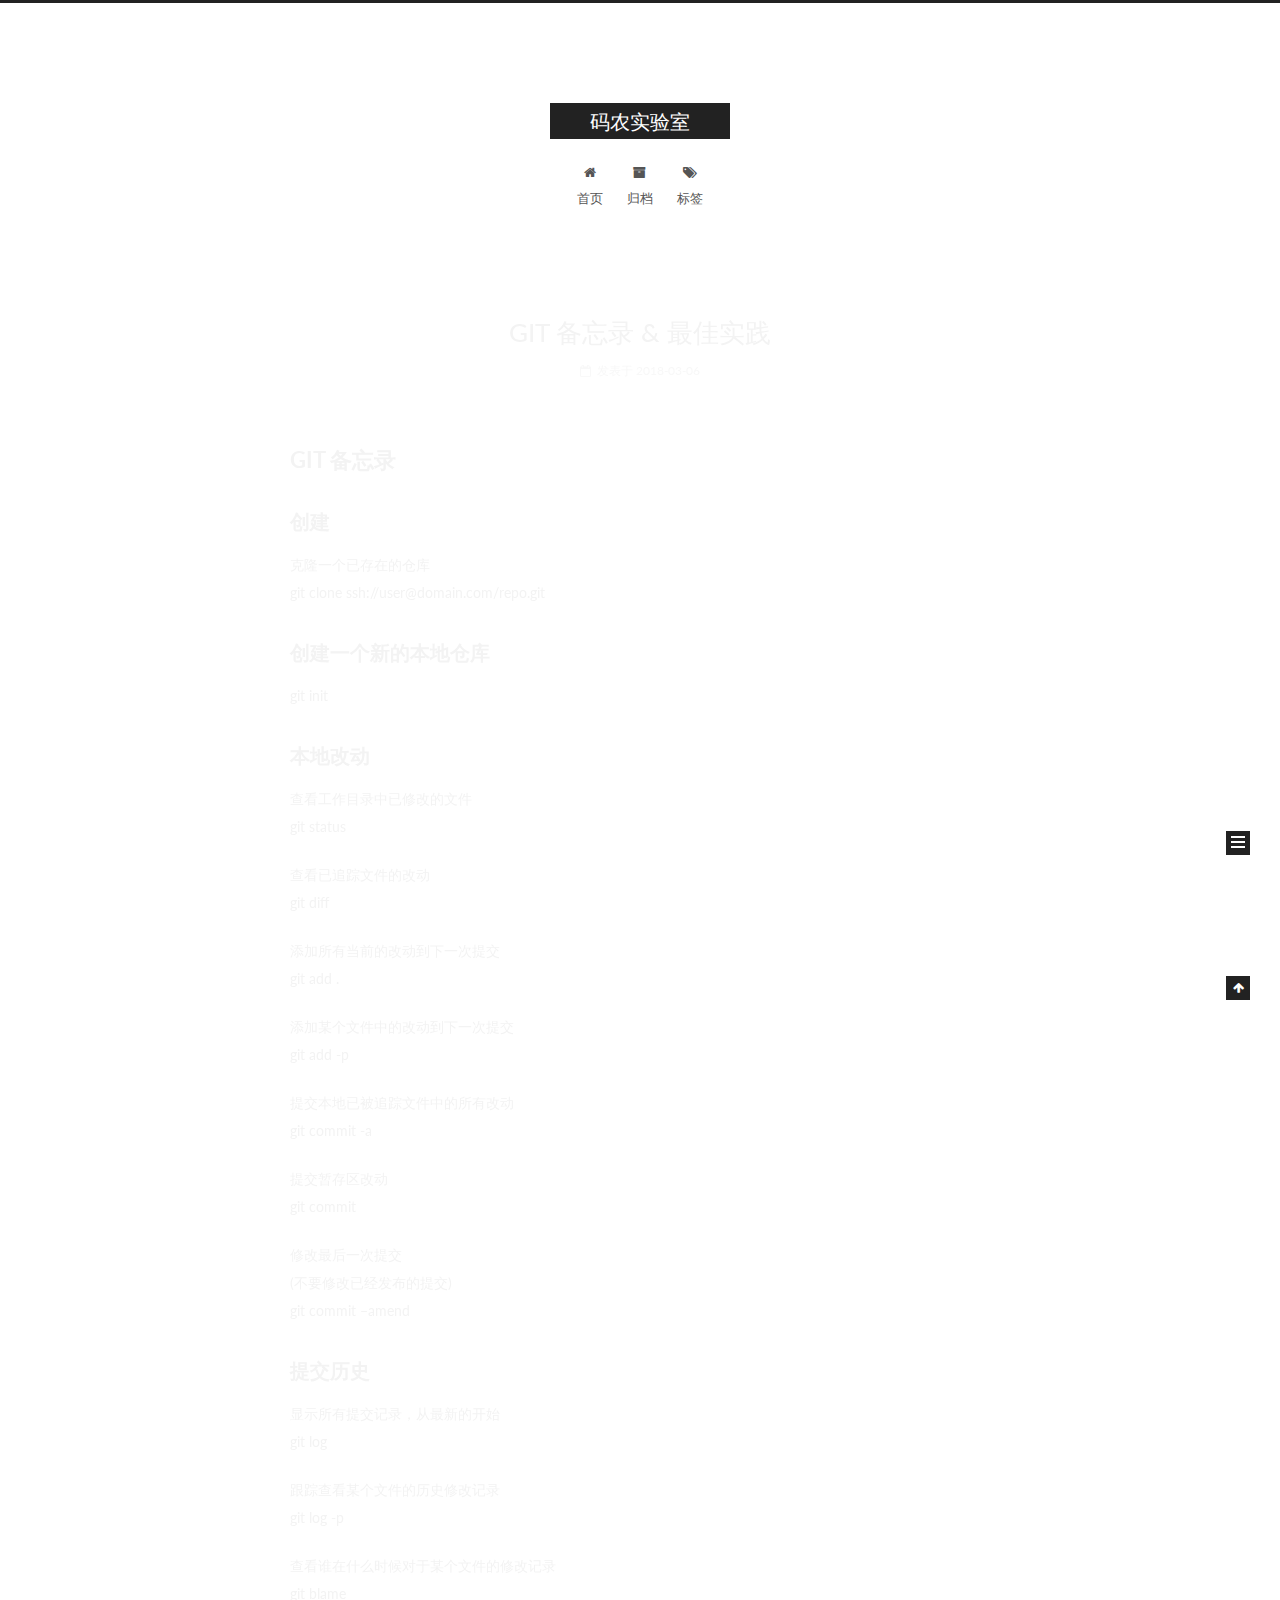
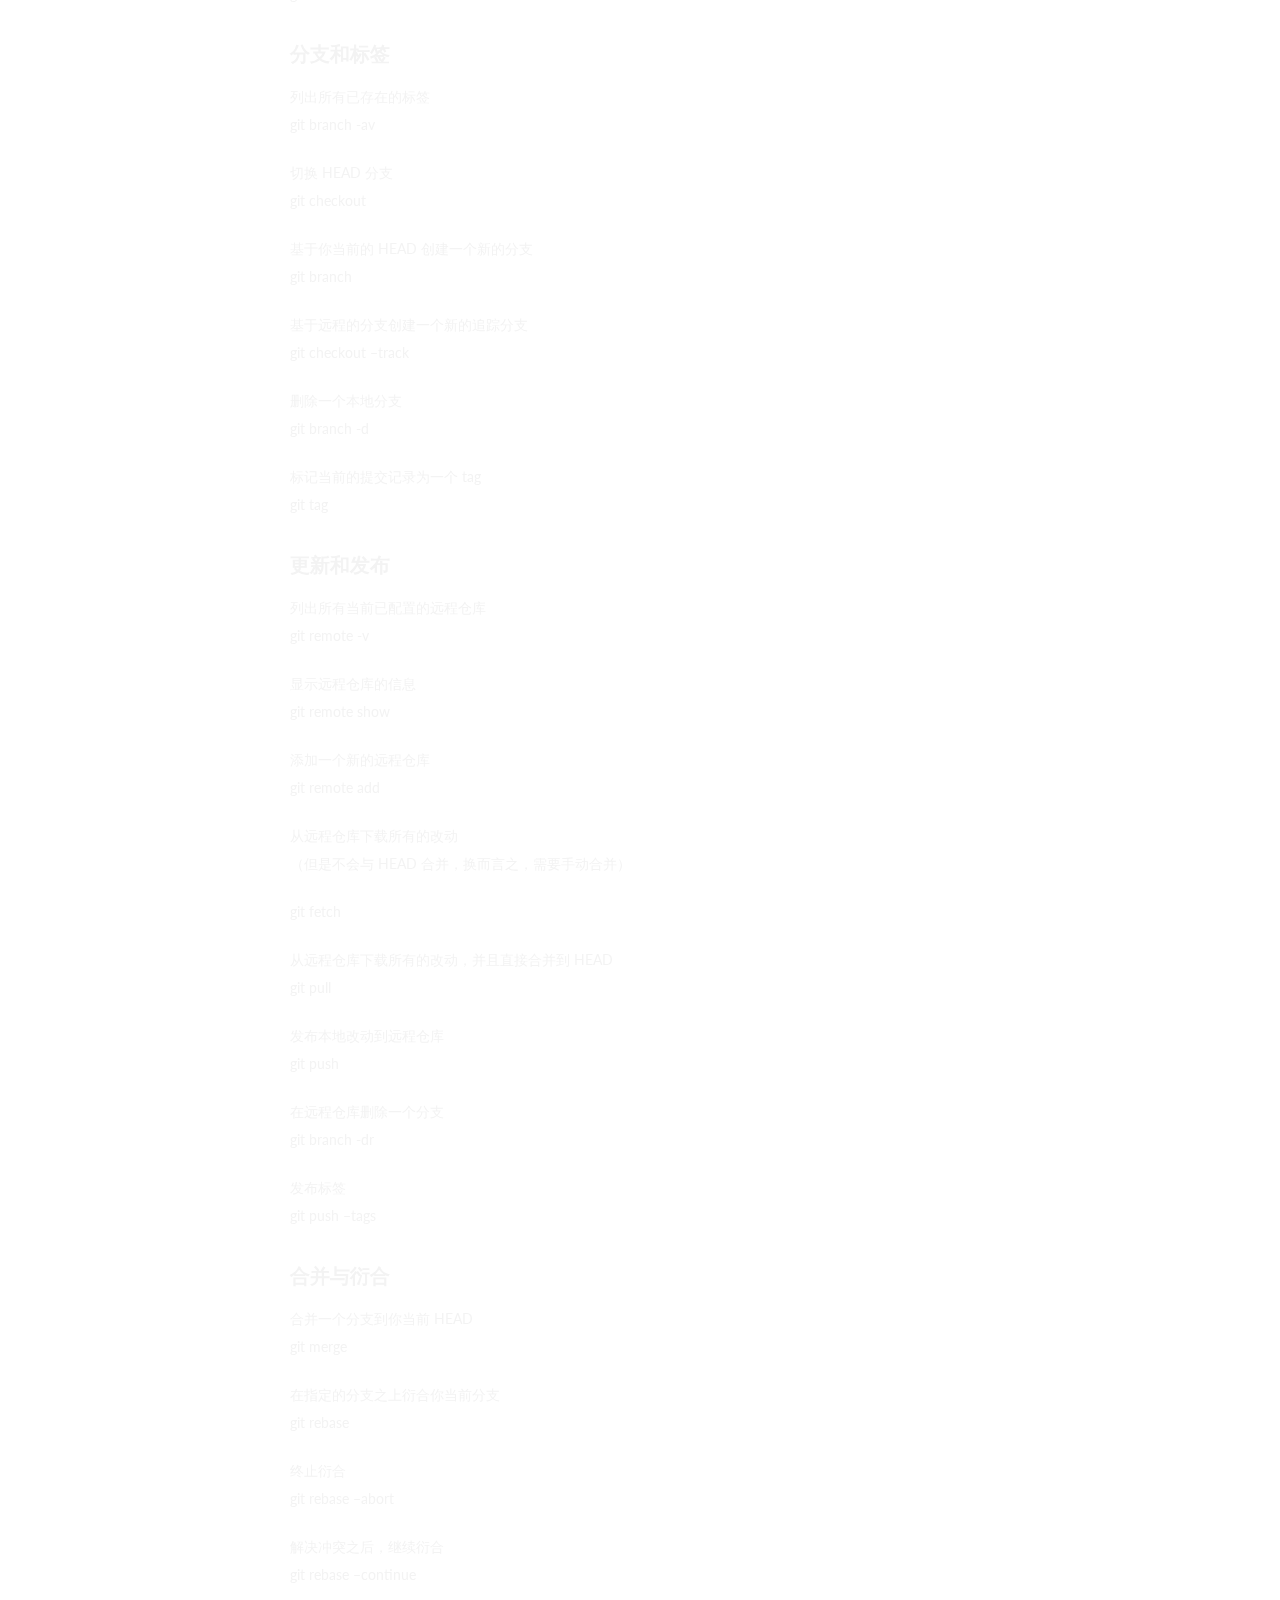
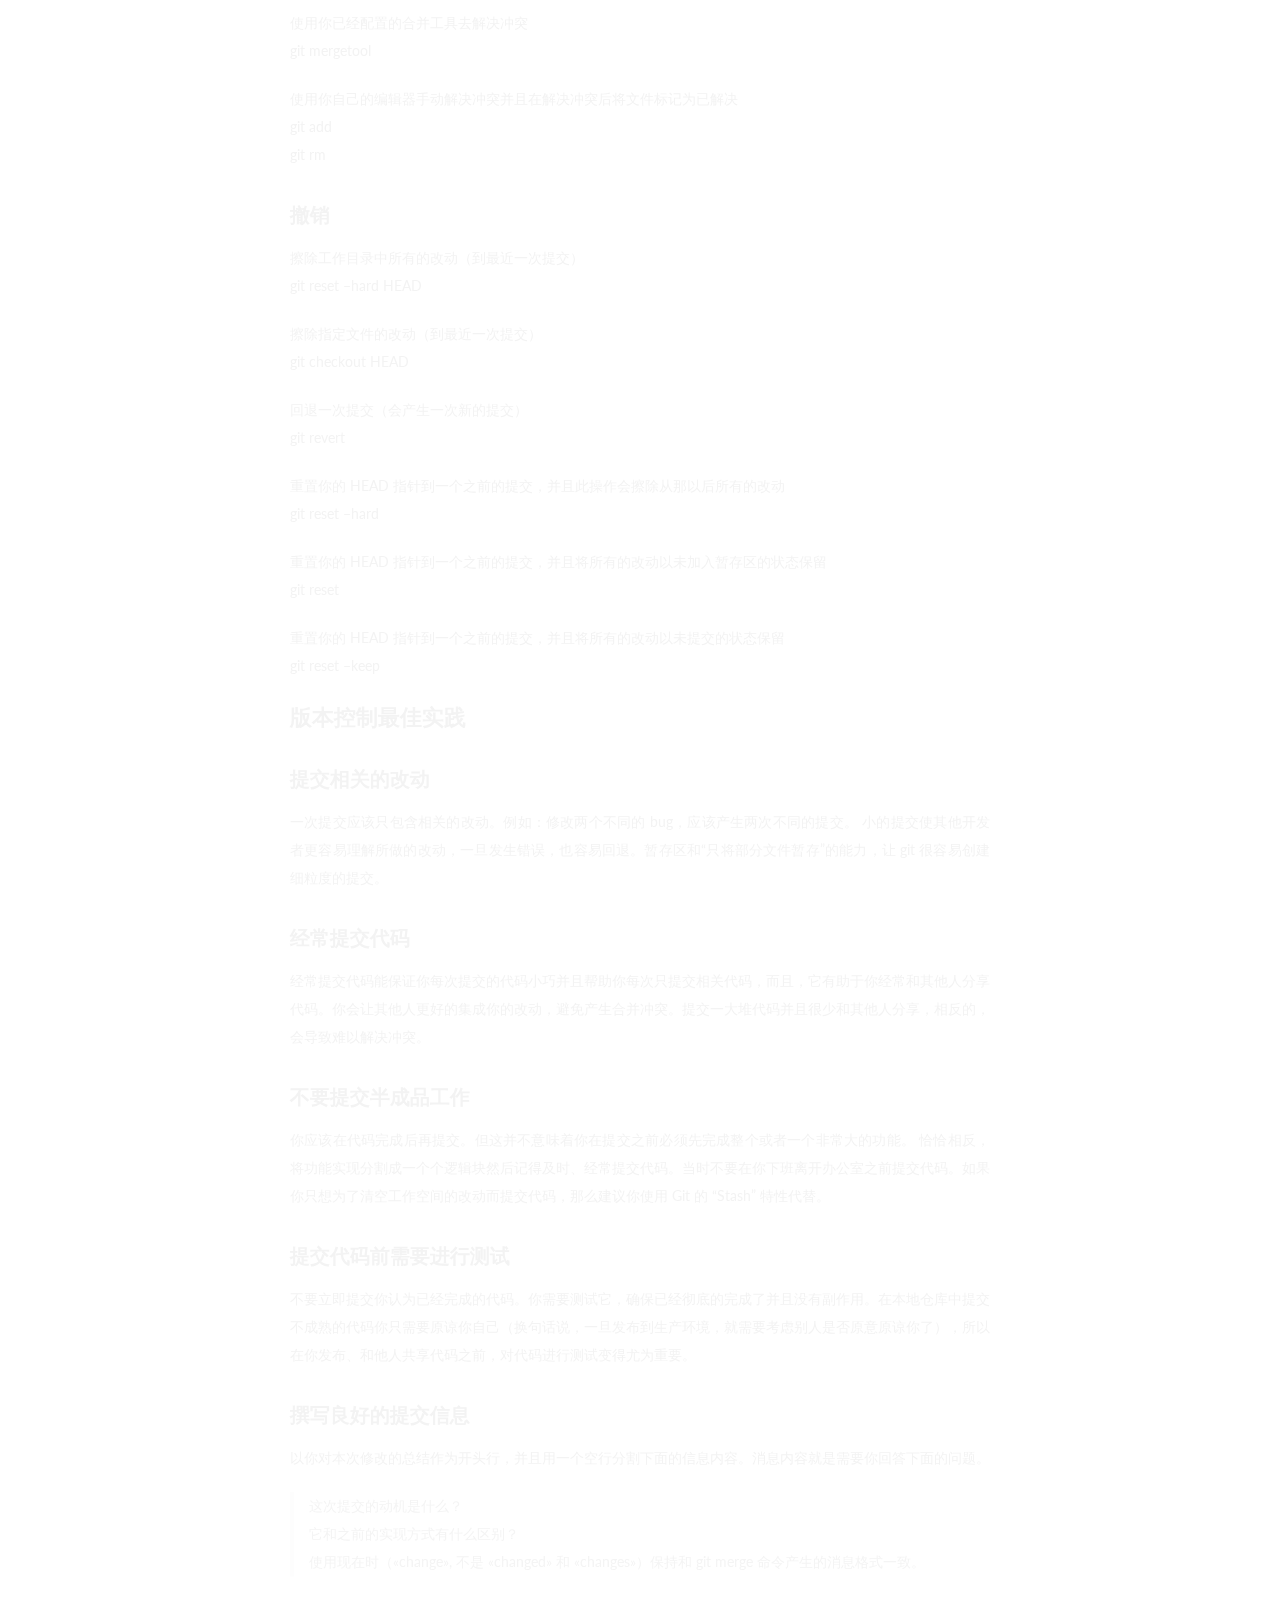
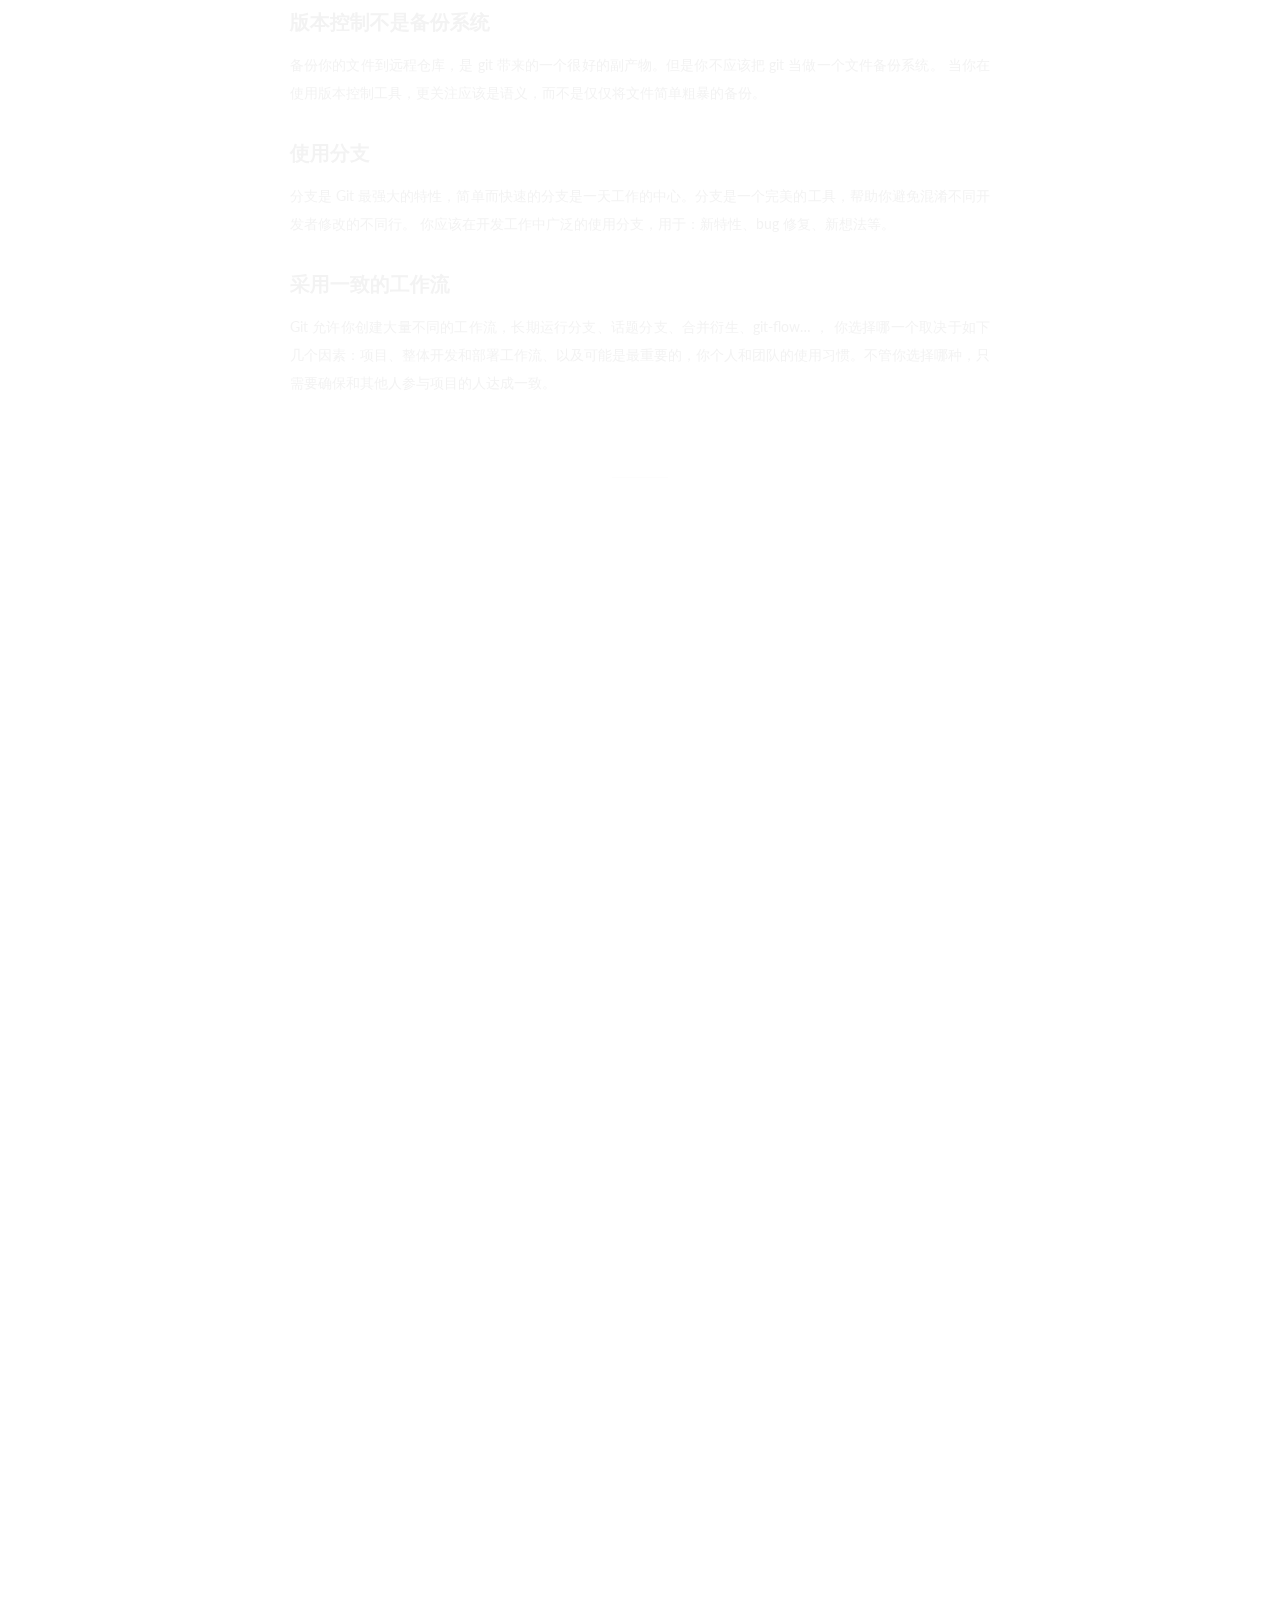
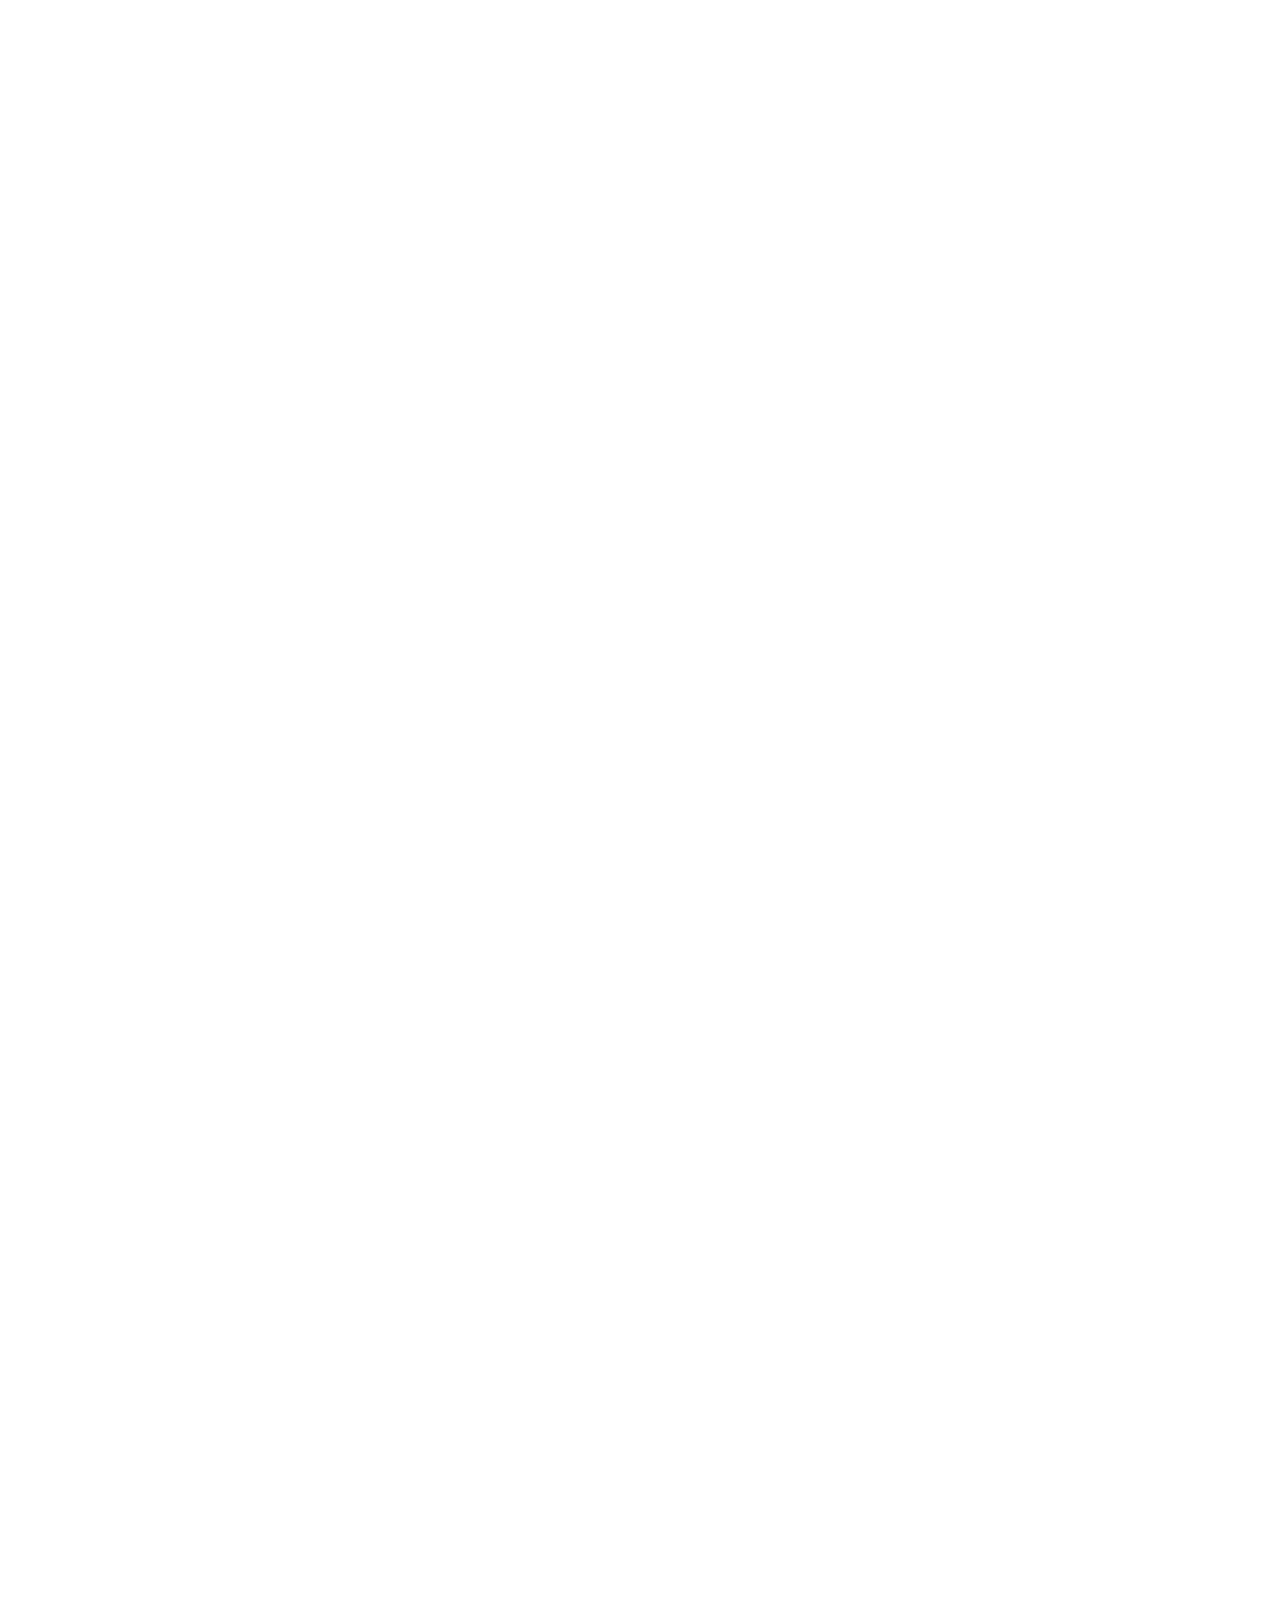
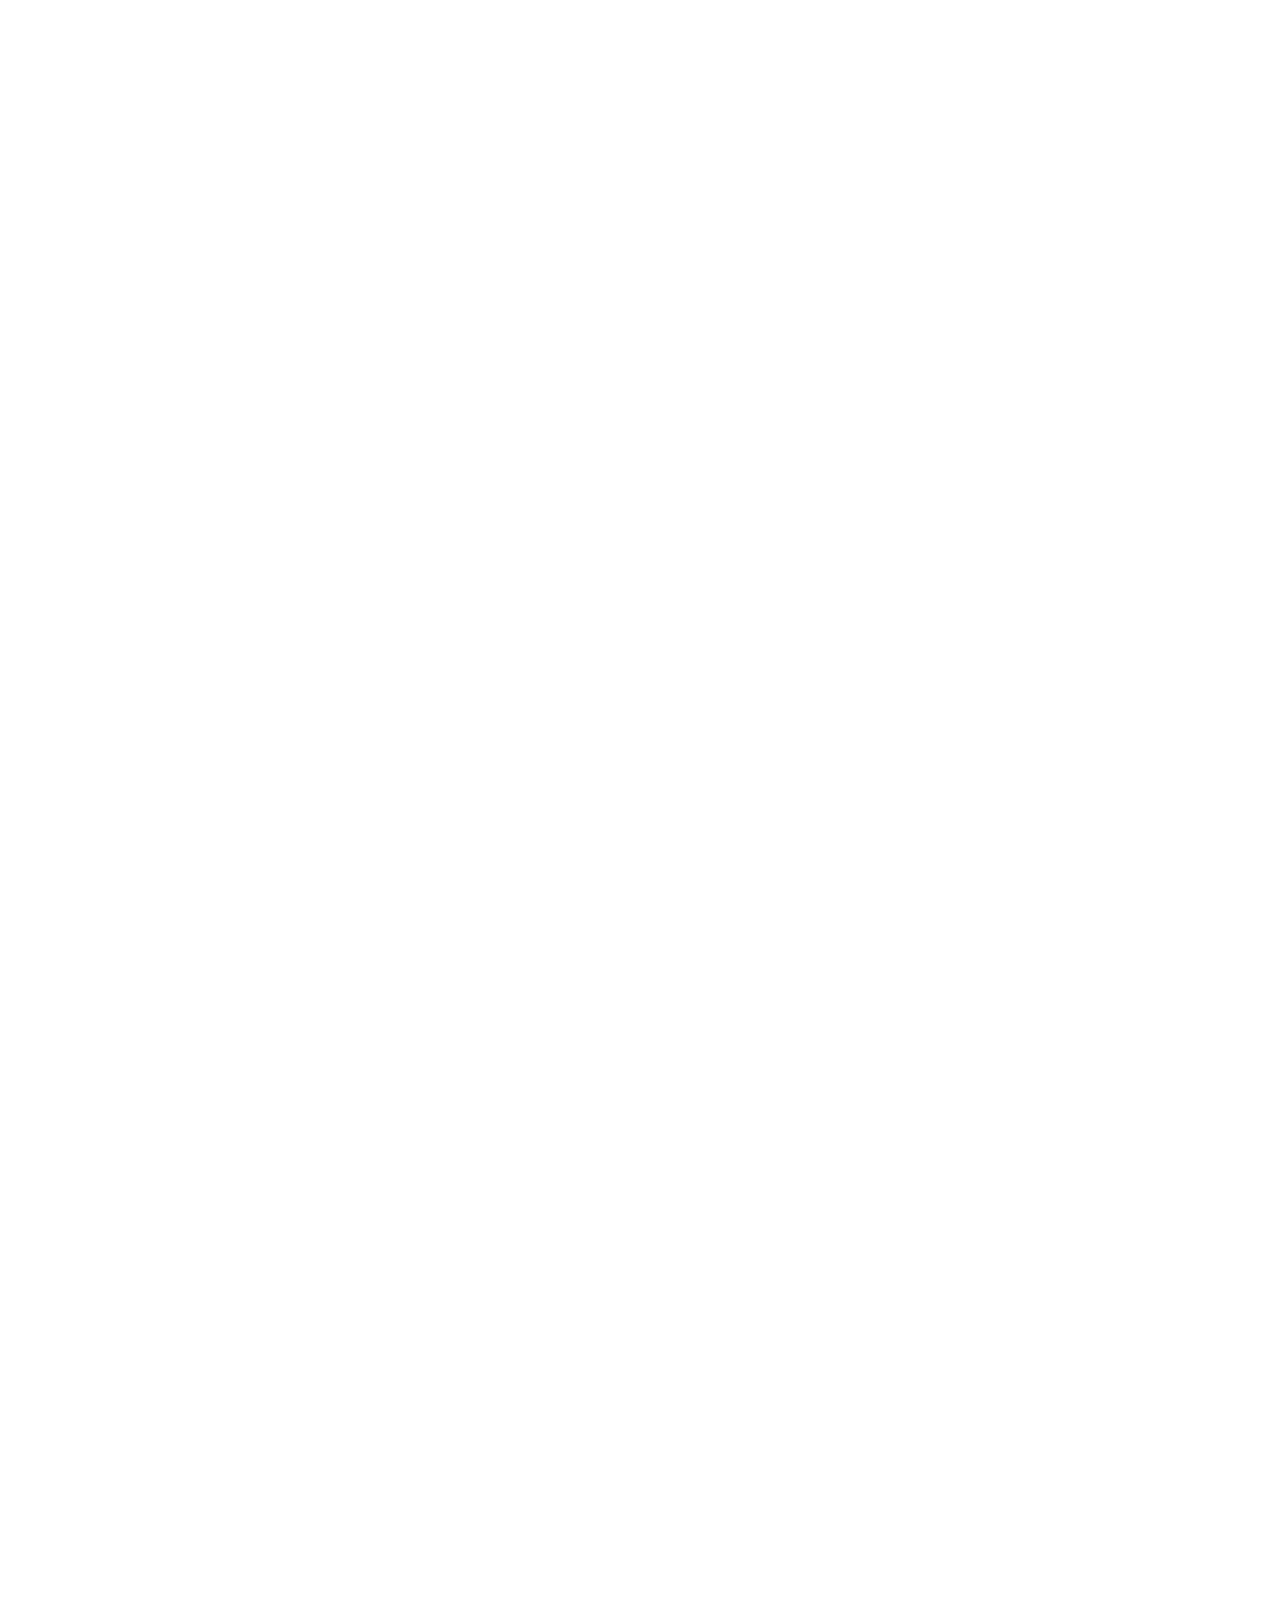
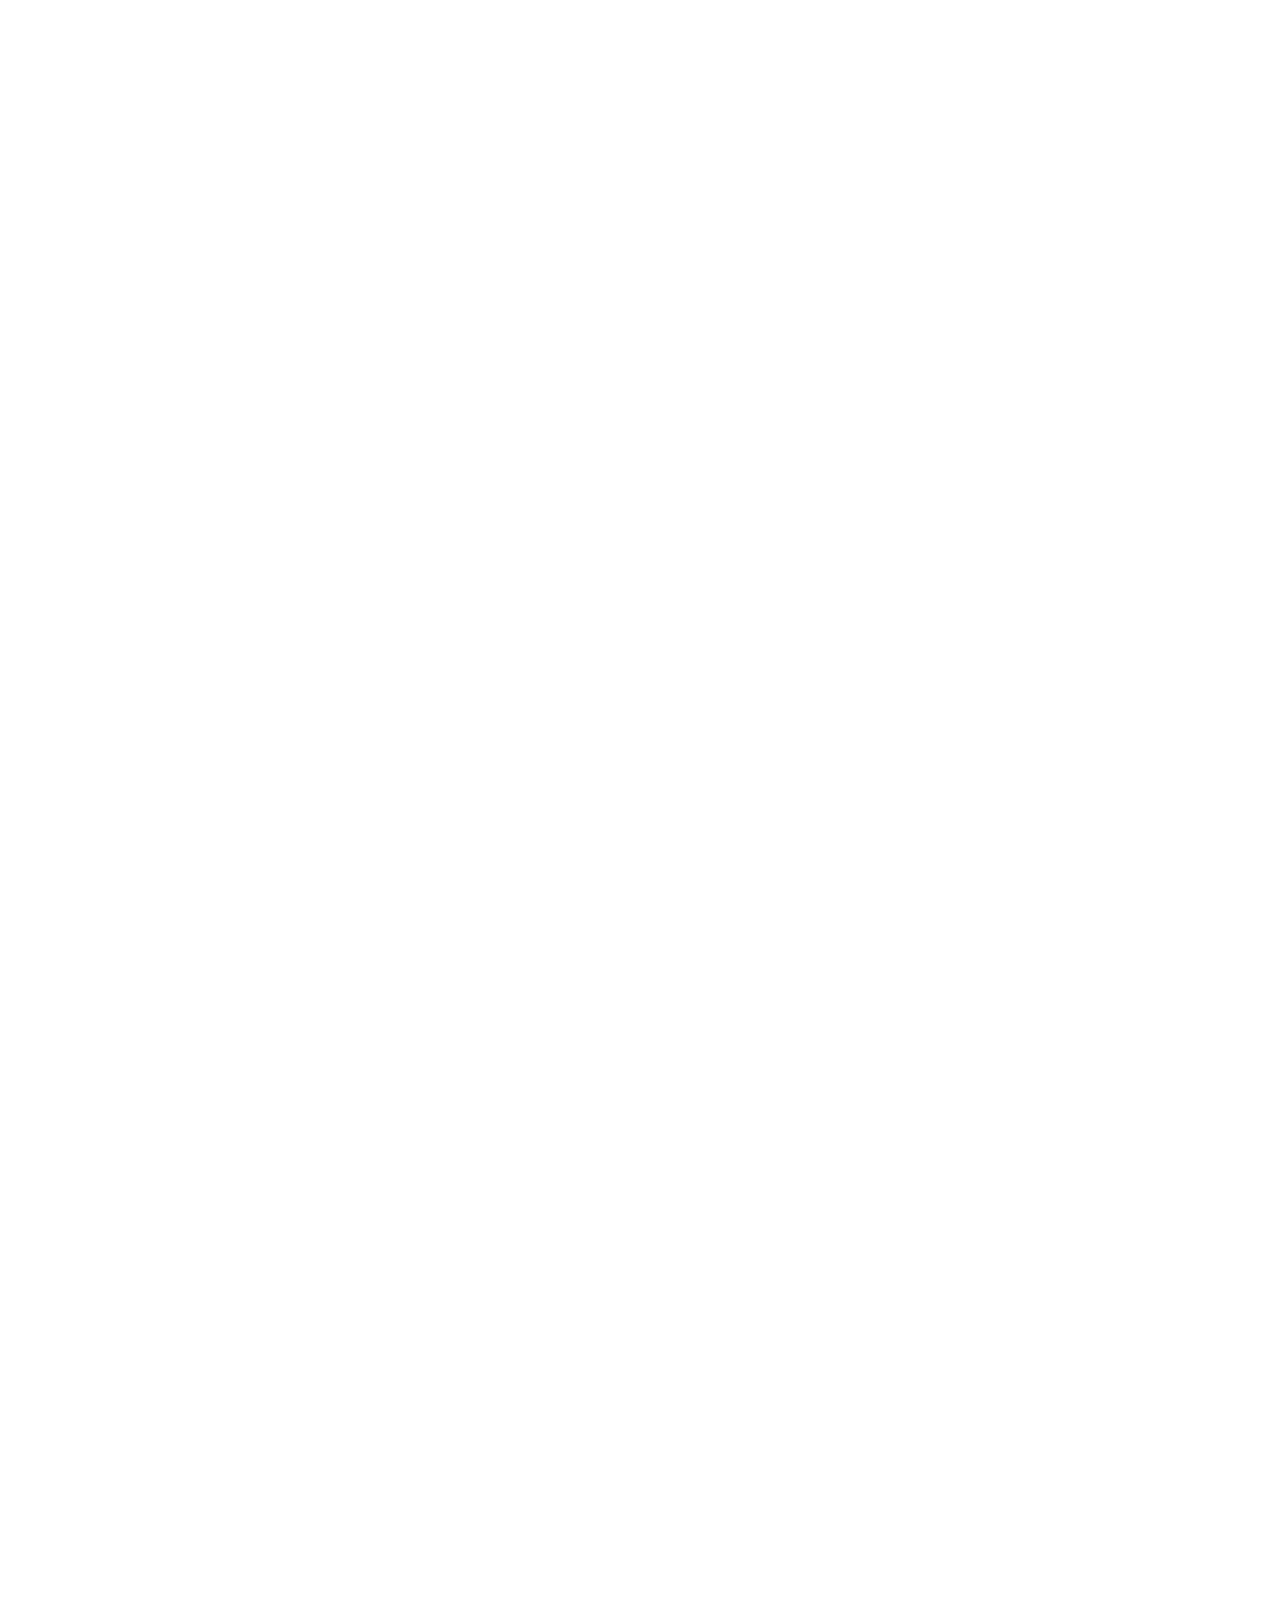
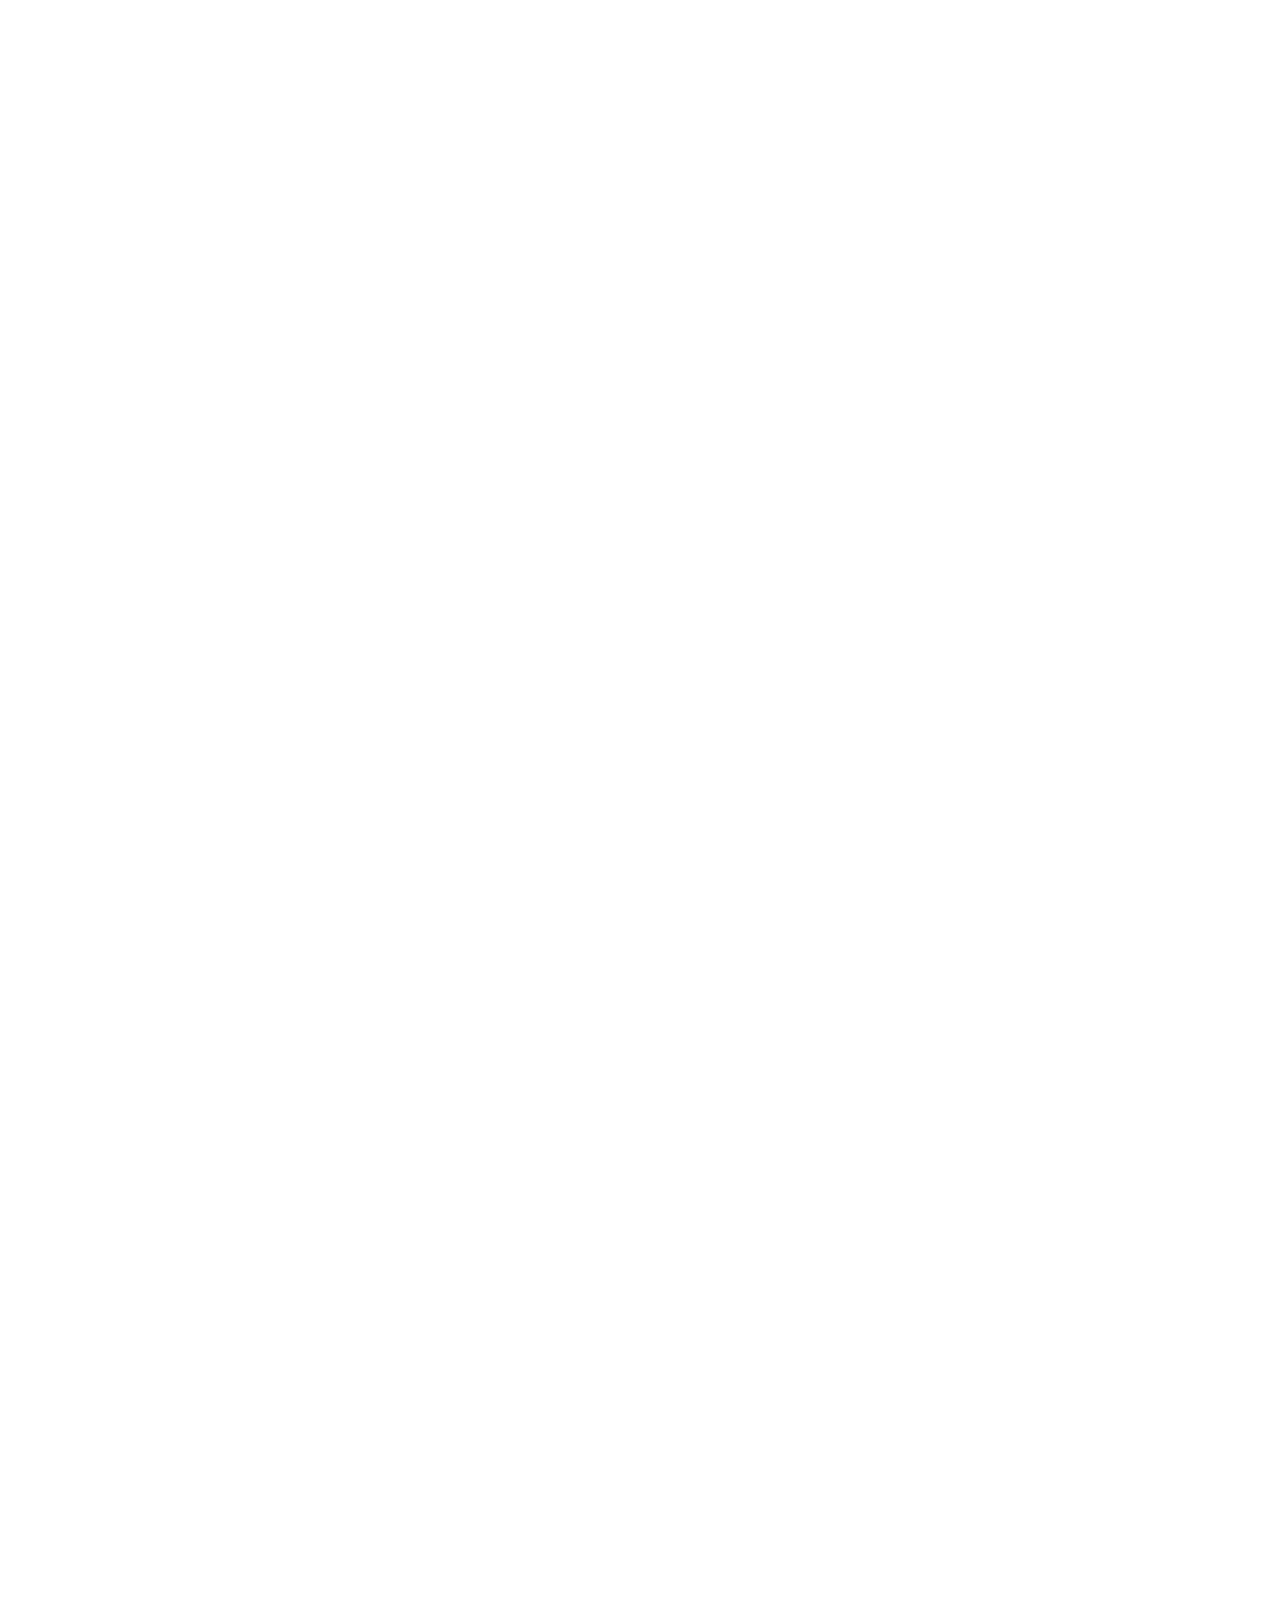
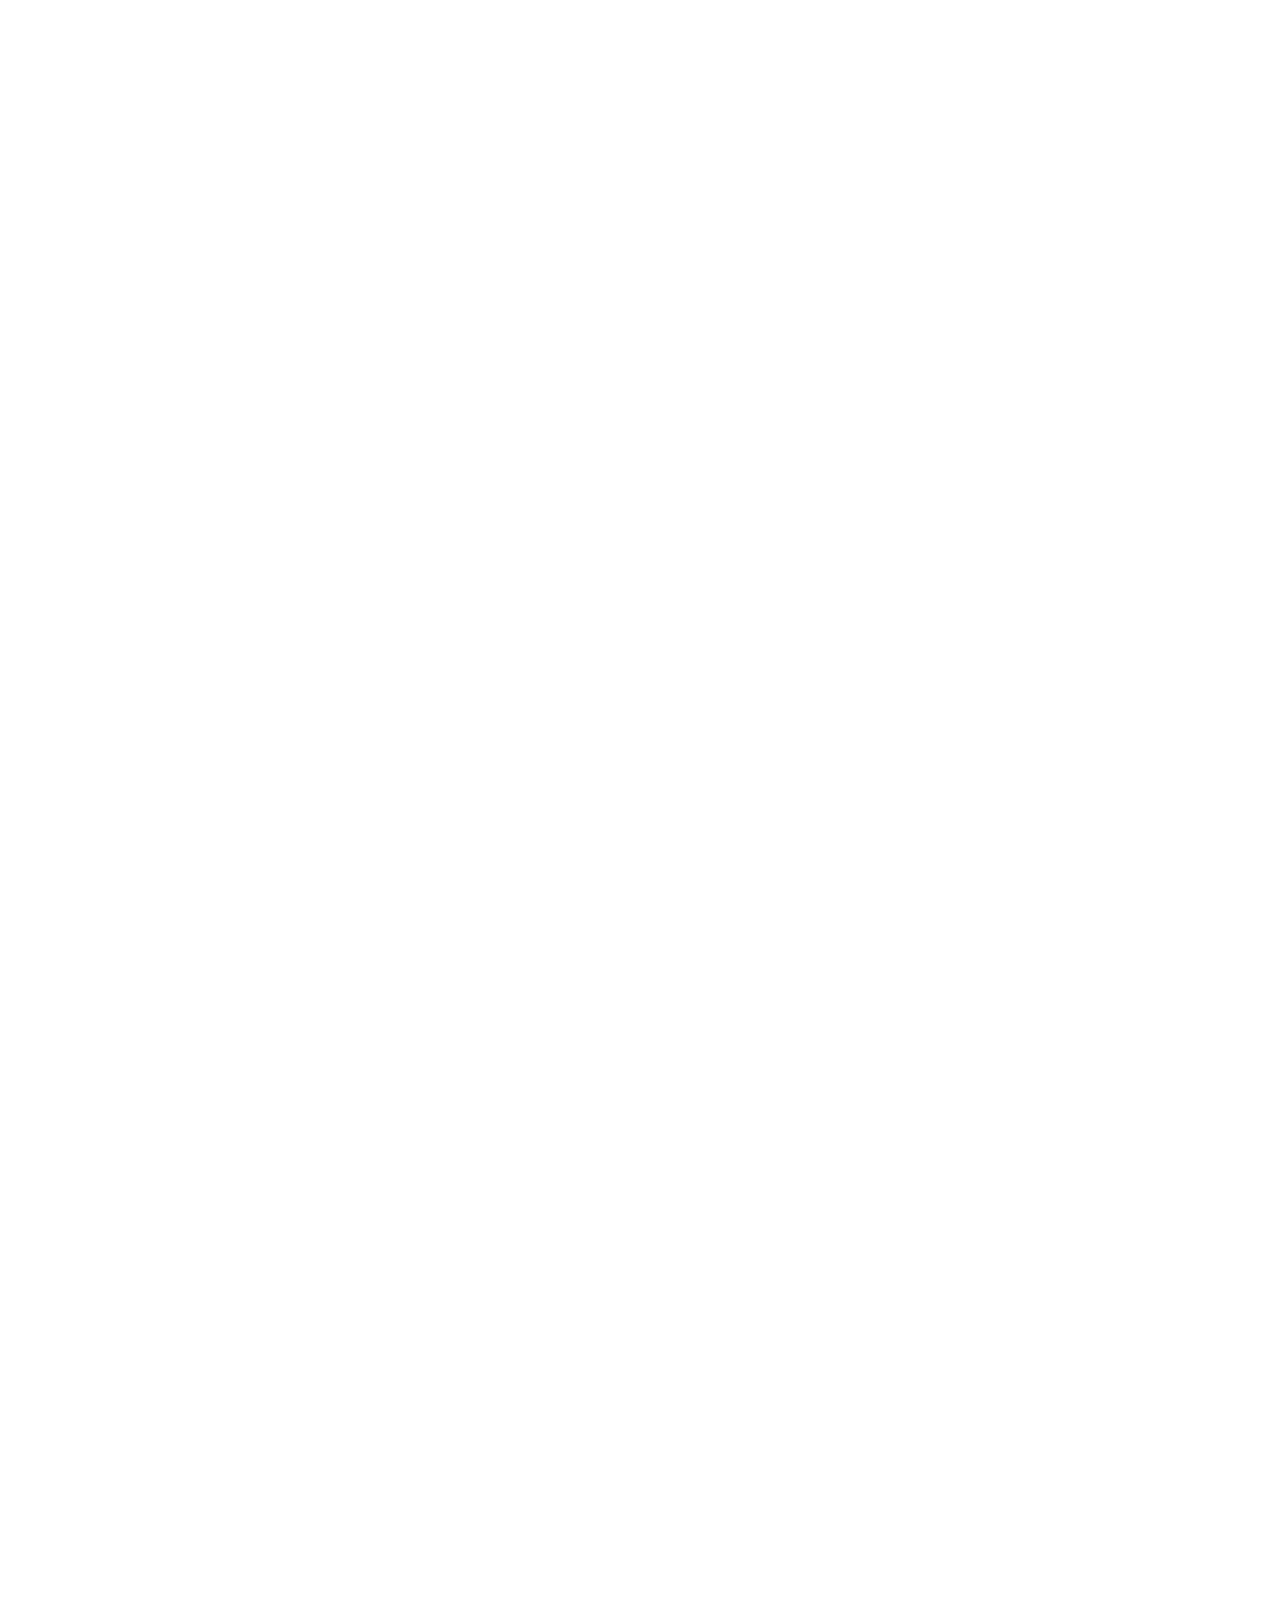
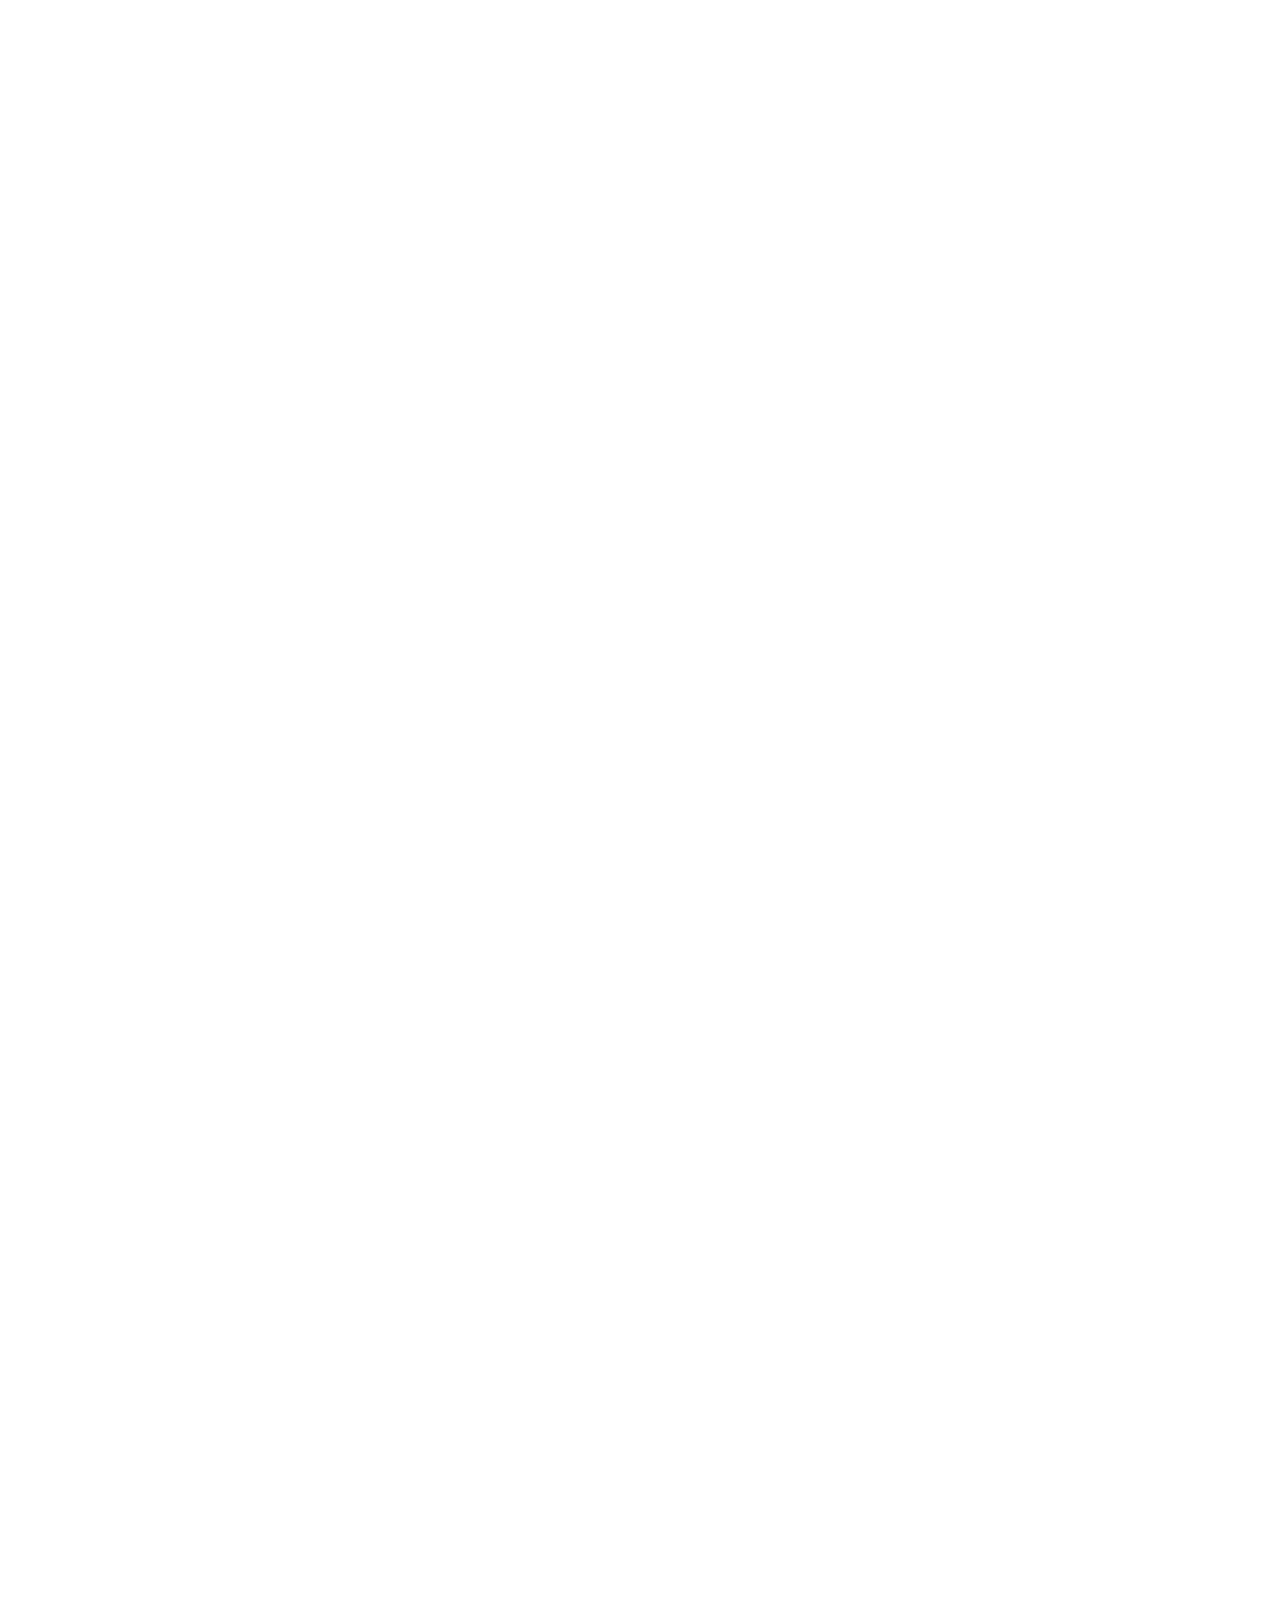
==== commit 8f1f4634: "Site updated: 2018-03-07 09:28:13" ====
--- a/index.html
+++ b/index.html
@@ -379,7 +379,7 @@
 <p>这次提交的动机是什么？<br>它和之前的实现方式有什么区别？<br>使用现在时（«change», 不是 «changed» 和 «changes»）保持和 git merge 命令产生的消息格式一致。</p>
 </blockquote>
 <h2 id="版本控制不是备份系统"><a href="#版本控制不是备份系统" class="headerlink" title="版本控制不是备份系统"></a>版本控制不是备份系统</h2><p>备份你的文件到远程仓库，是 git 带来的一个很好的副产物。但是你不应该把 git 当做一个文件备份系统。 当你在使用版本控制工具，更关注应该是语义，而不是仅仅将文件简单粗暴的备份。</p>
-<h1 id="使用分支"><a href="#使用分支" class="headerlink" title="使用分支"></a>使用分支</h1><p>分支是 Git 最强大的特性，简单而快速的分支是一天工作的中心。分支是一个完美的工具，帮助你避免混淆不同开发者修改的不同行。  你应该在开发工作中广泛的使用分支，用于：新特性、bug 修复、新想法等。</p>
+<h2 id="使用分支"><a href="#使用分支" class="headerlink" title="使用分支"></a>使用分支</h2><p>分支是 Git 最强大的特性，简单而快速的分支是一天工作的中心。分支是一个完美的工具，帮助你避免混淆不同开发者修改的不同行。  你应该在开发工作中广泛的使用分支，用于：新特性、bug 修复、新想法等。</p>
 <h2 id="采用一致的工作流"><a href="#采用一致的工作流" class="headerlink" title="采用一致的工作流"></a>采用一致的工作流</h2><p>Git 允许你创建大量不同的工作流，长期运行分支、话题分支、合并衍生、git-flow… ， 你选择哪一个取决于如下几个因素：项目、整体开发和部署工作流、以及可能是最重要的，你个人和团队的使用习惯。不管你选择哪种，只需要确保和其他人参与项目的人达成一致。</p>
 
           
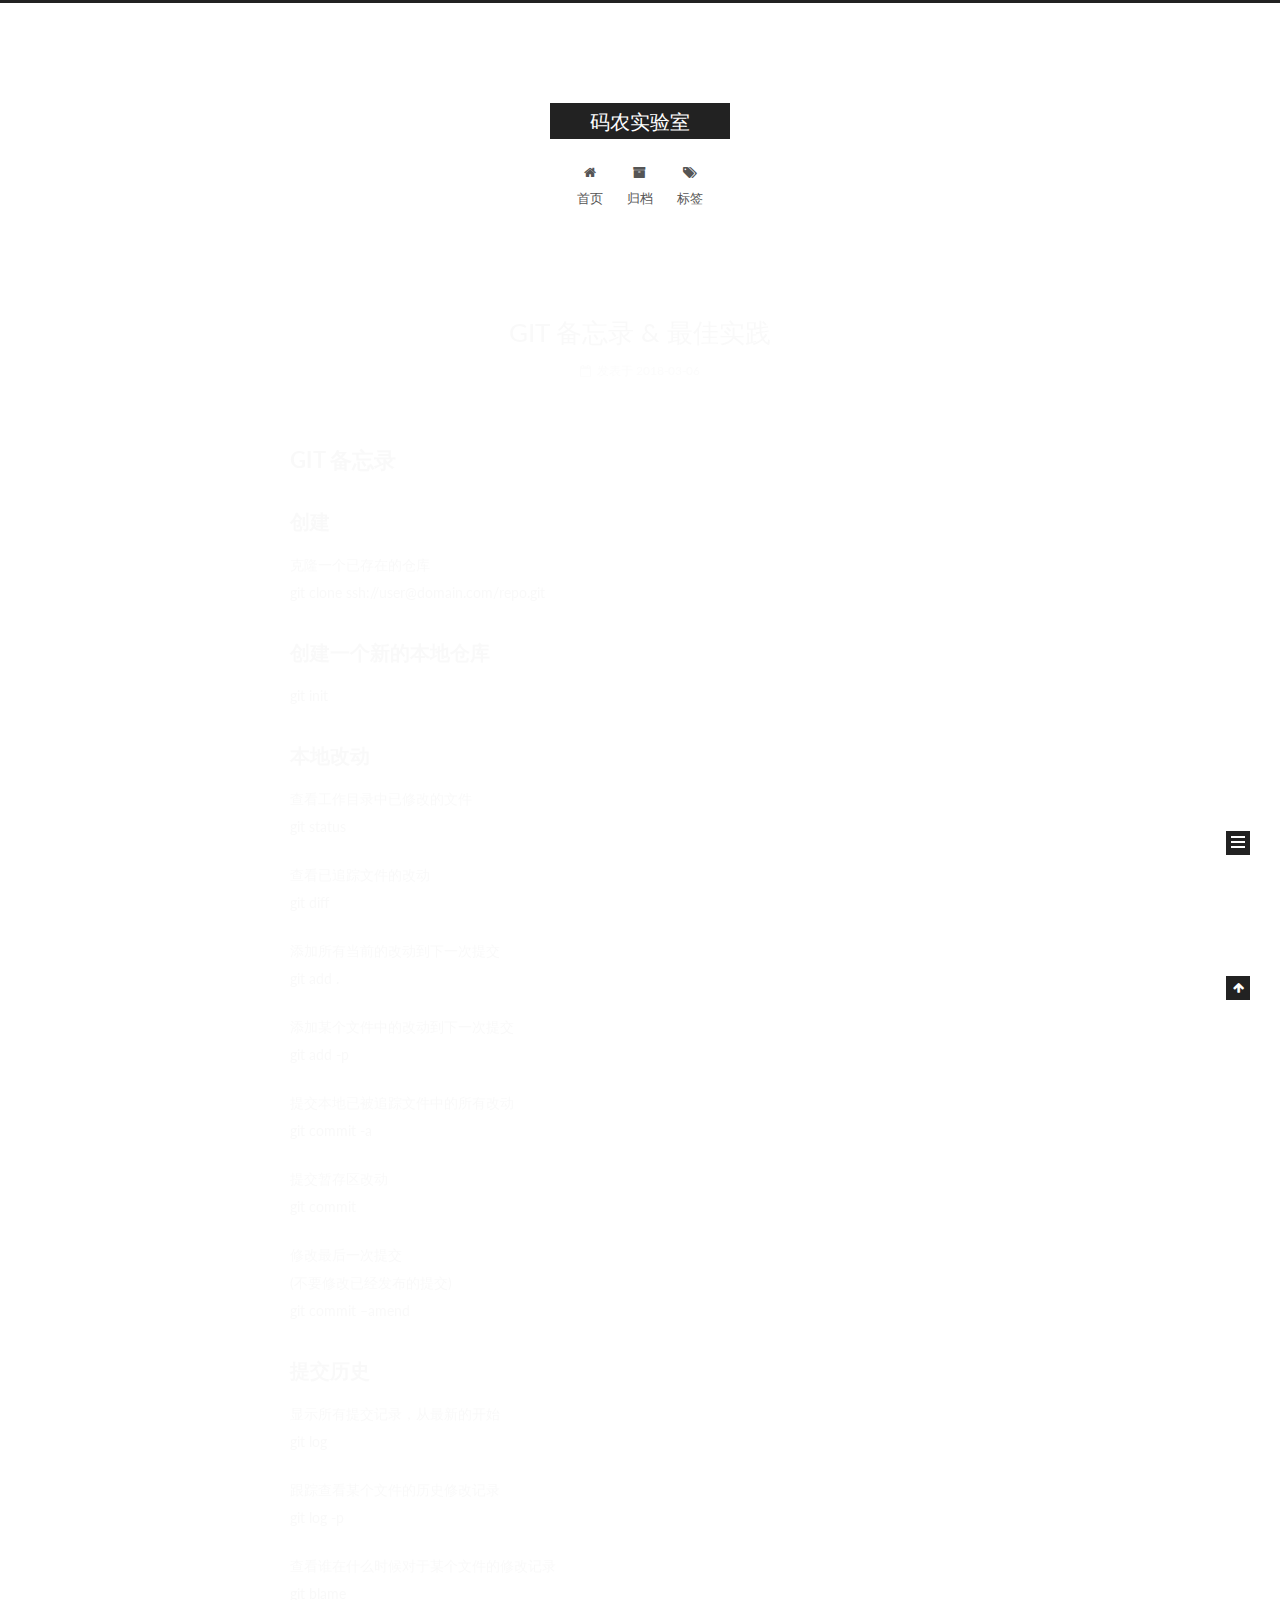
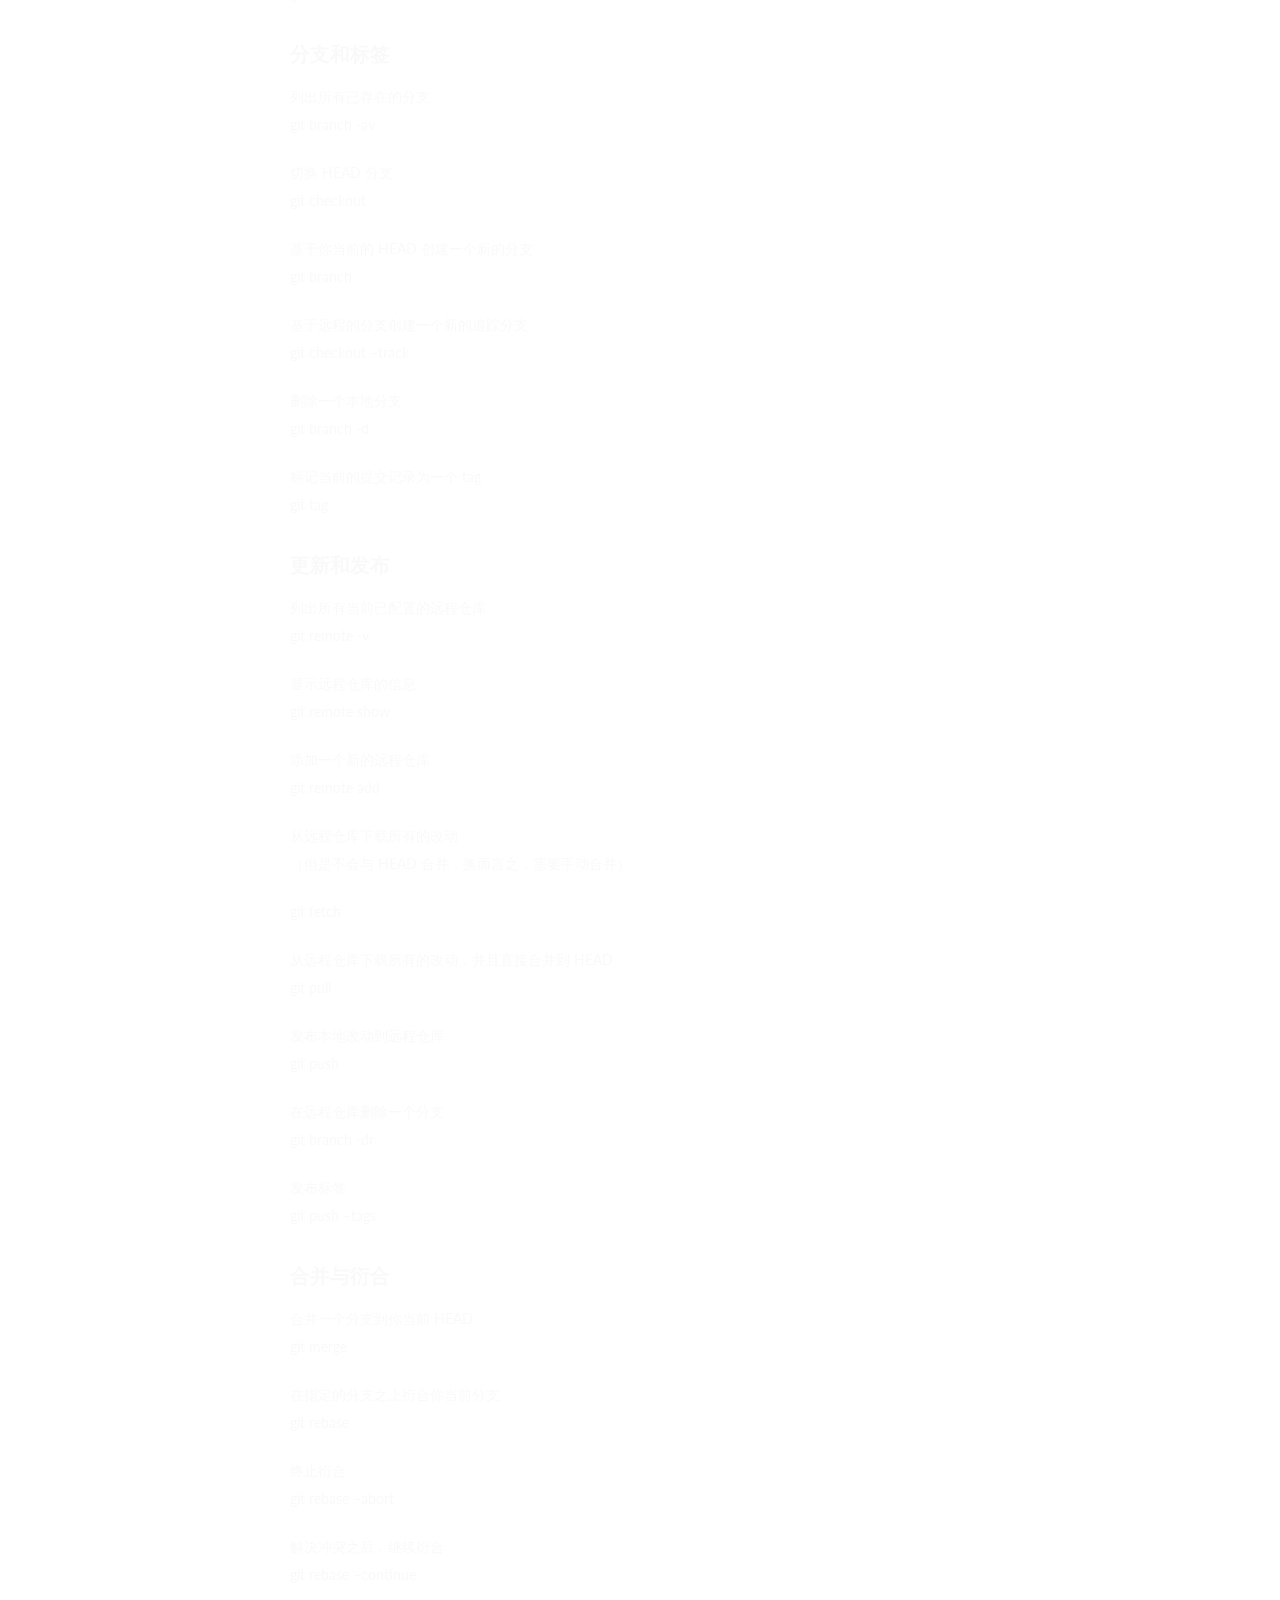
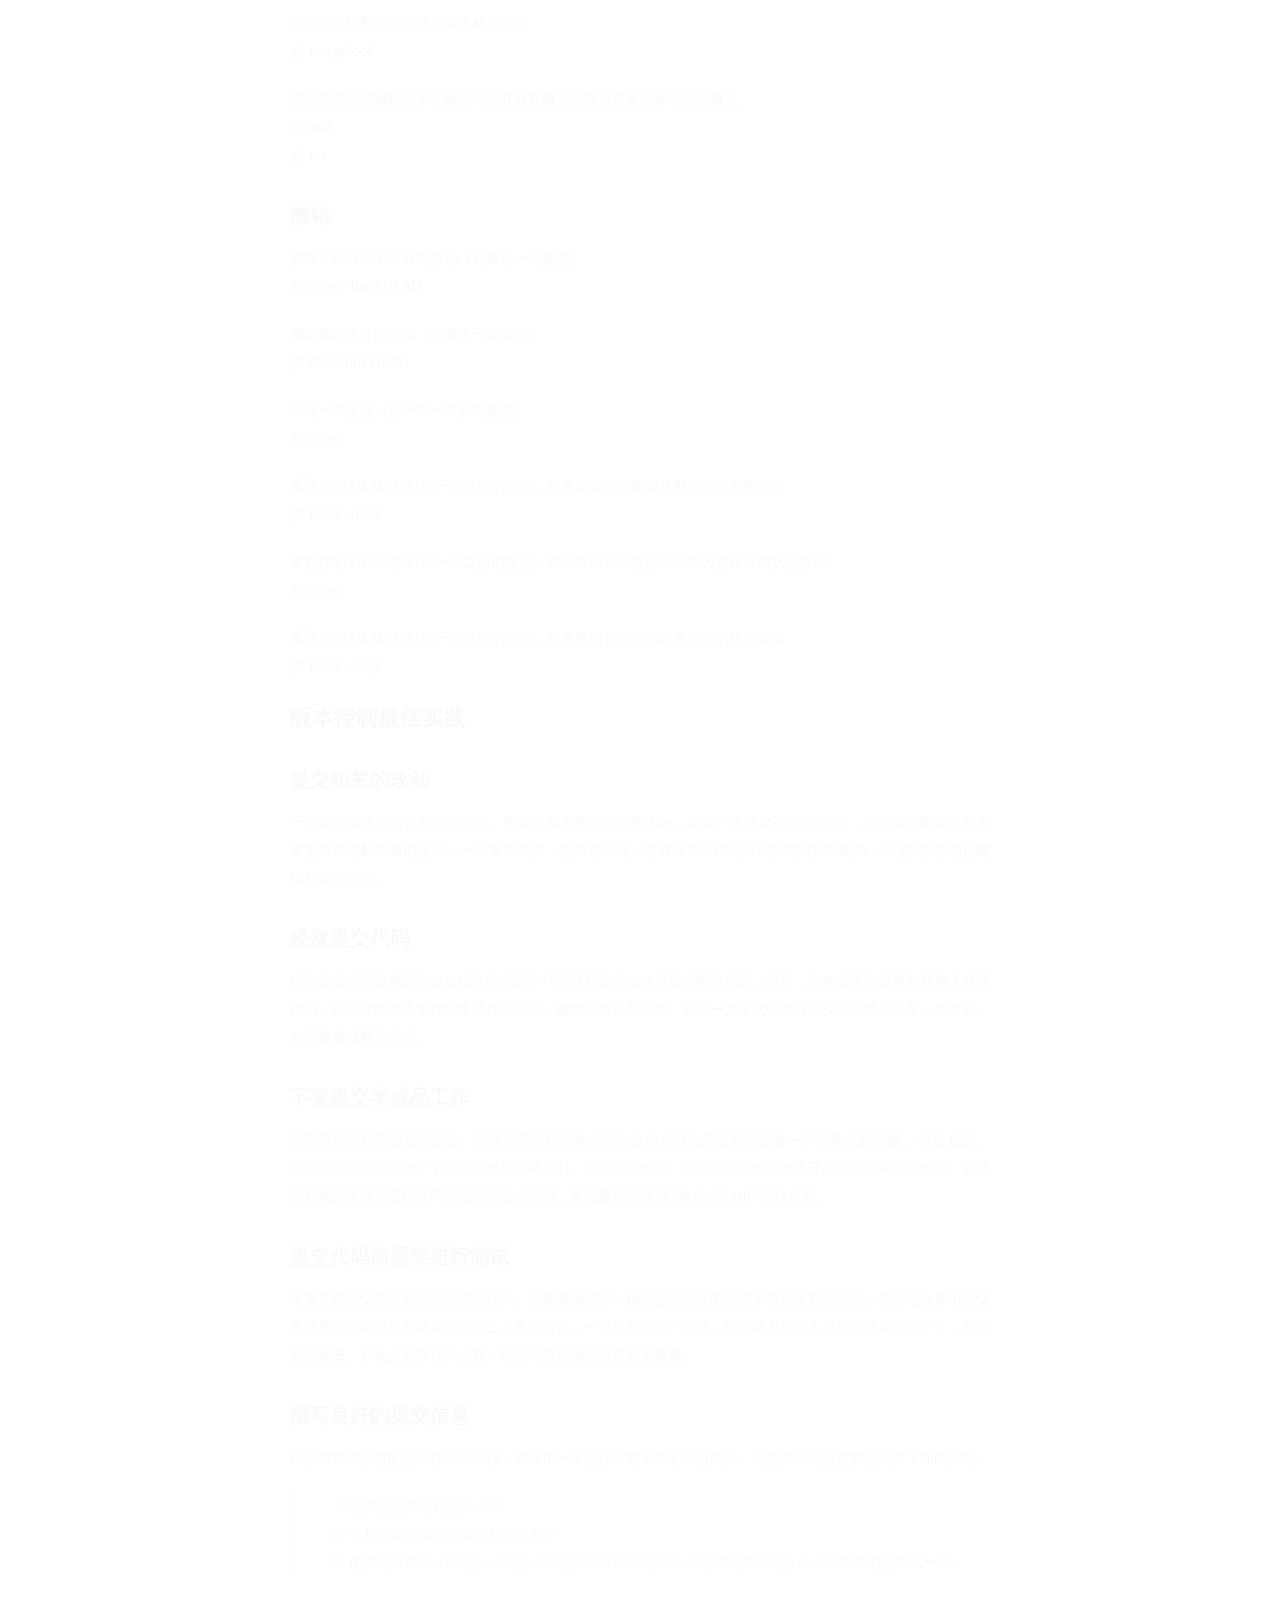
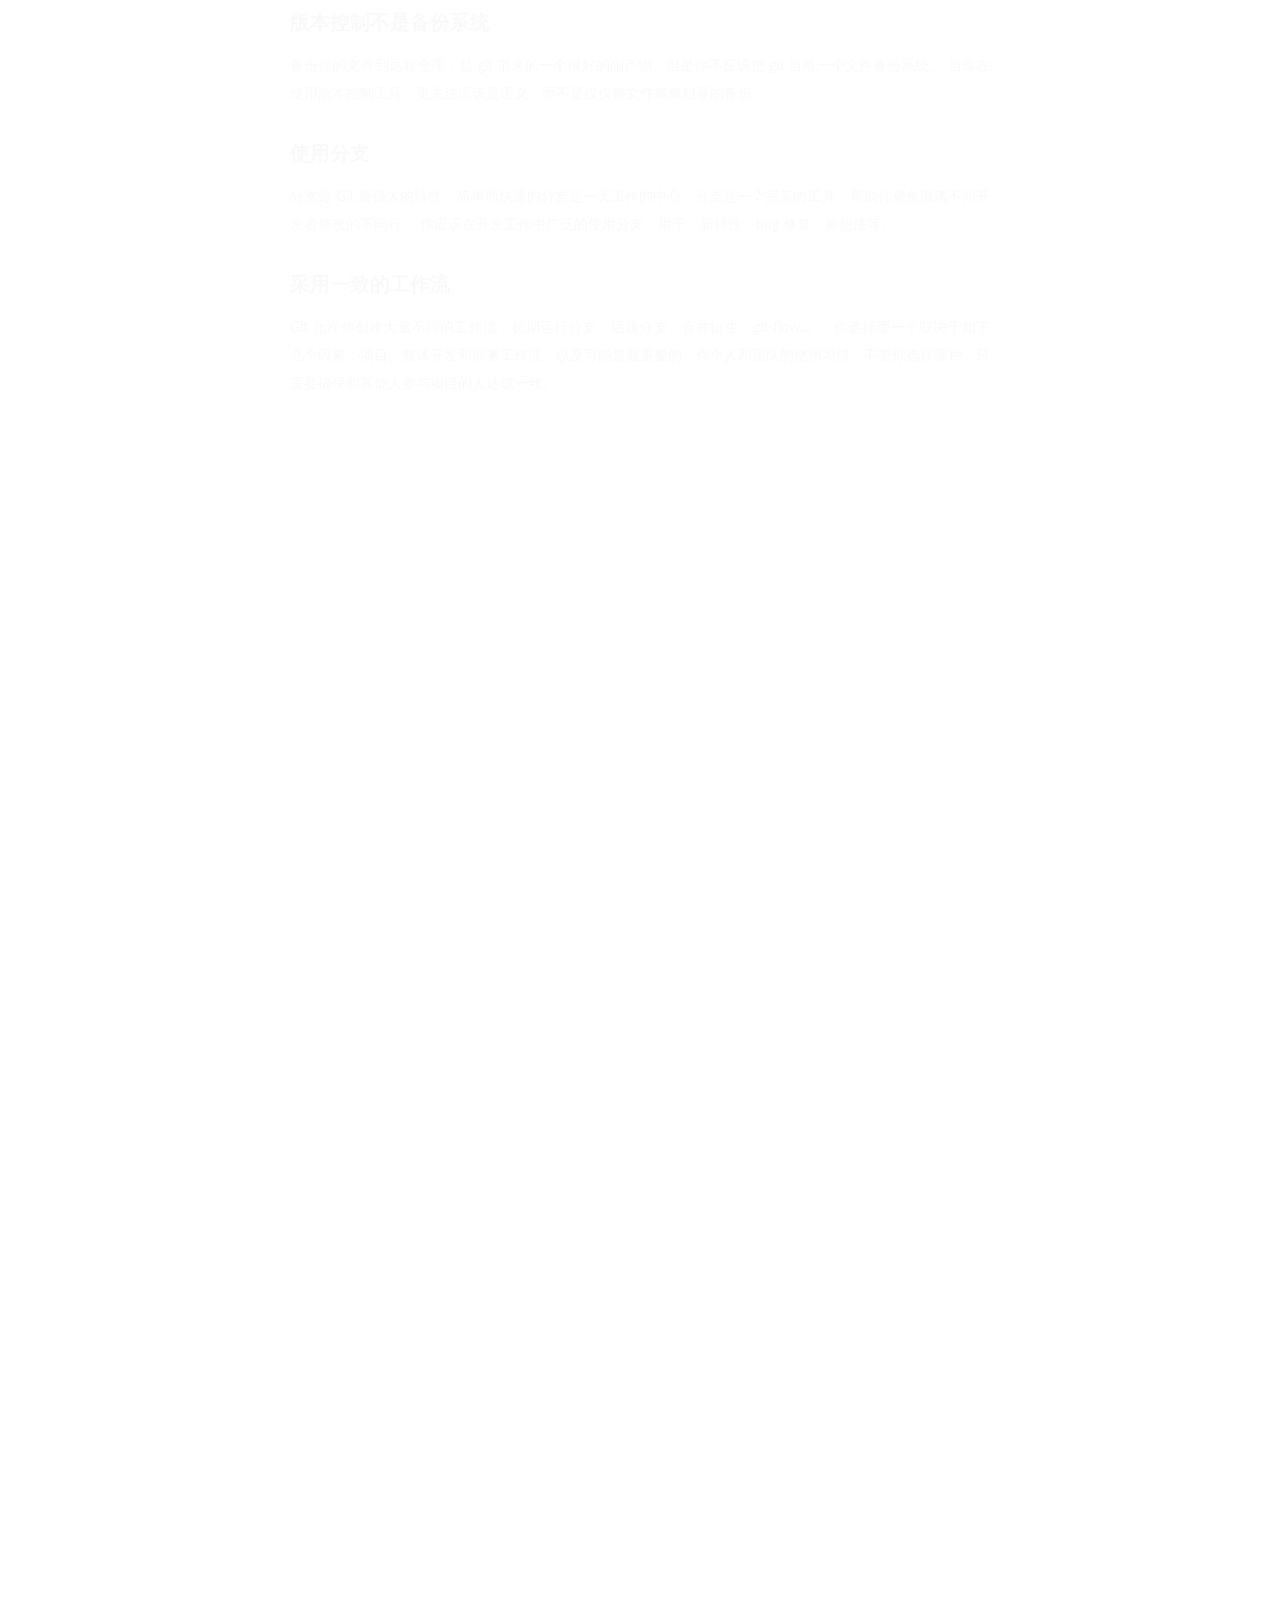
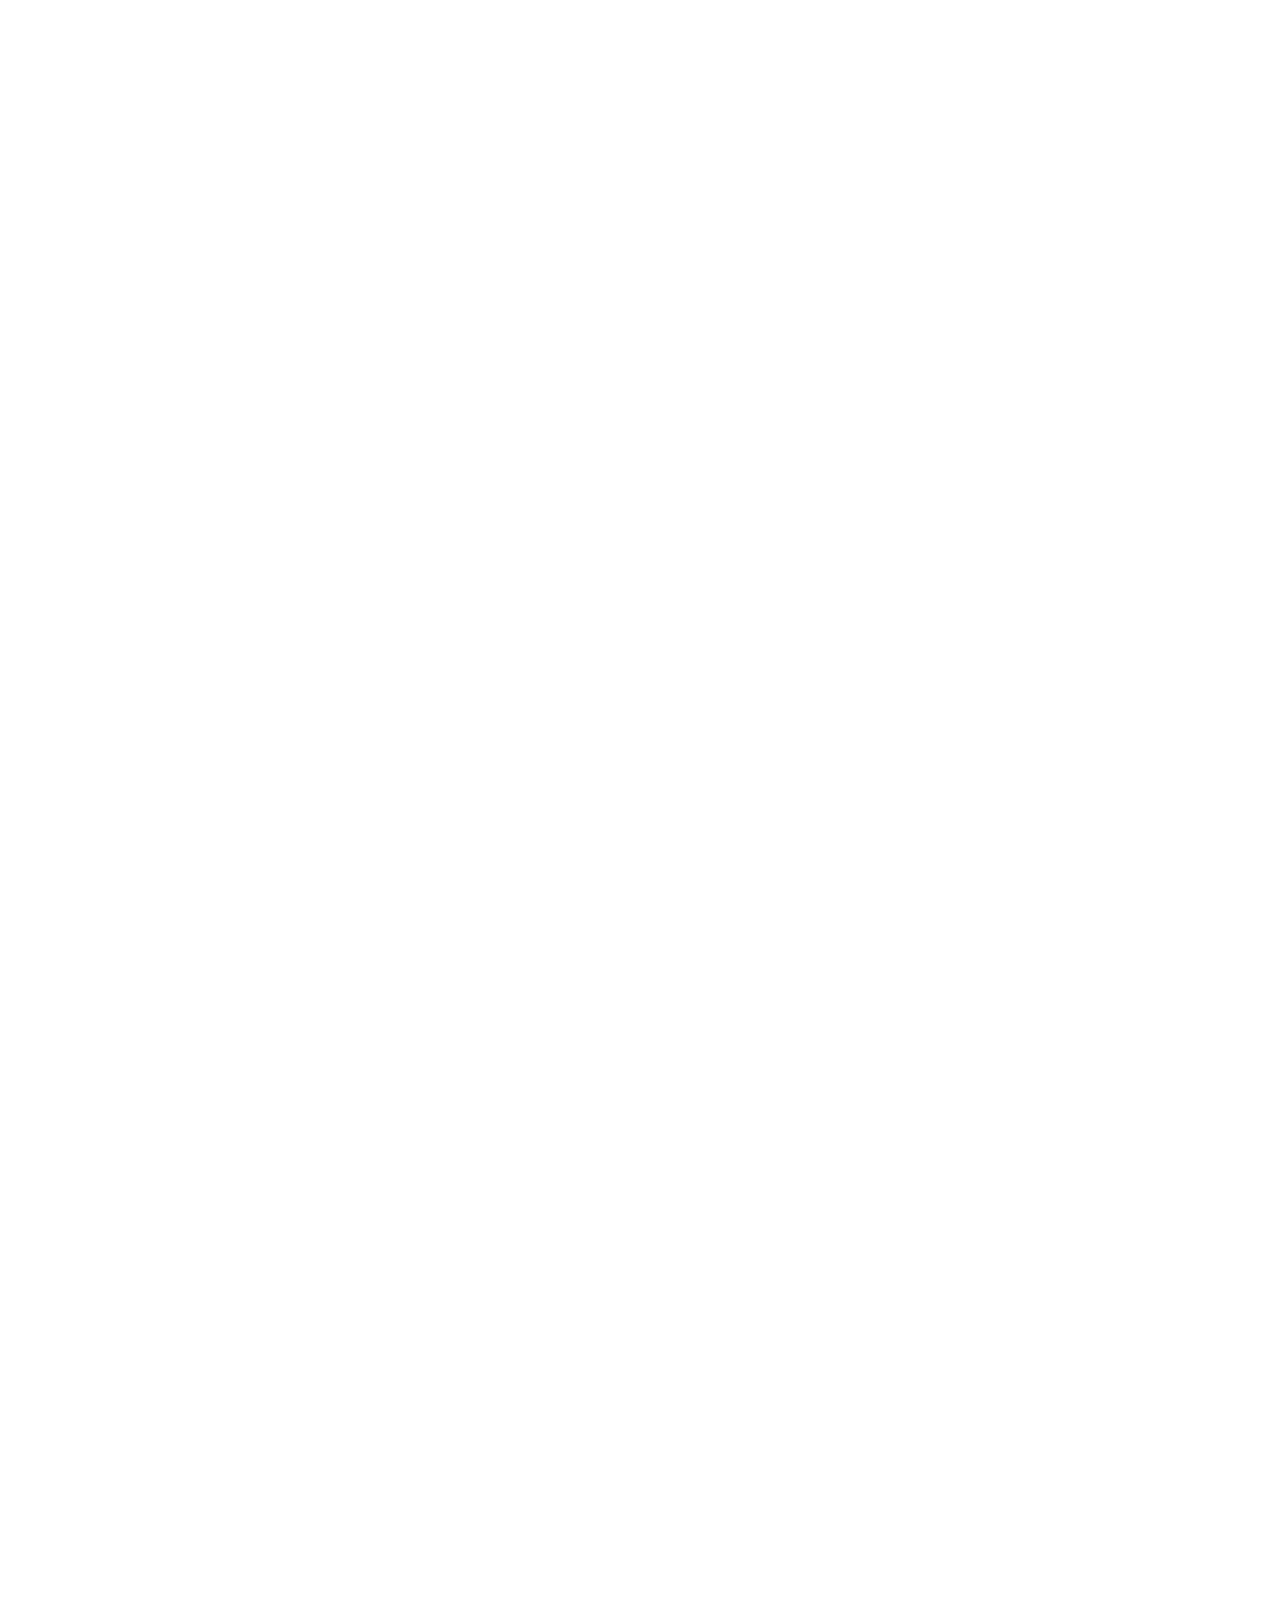
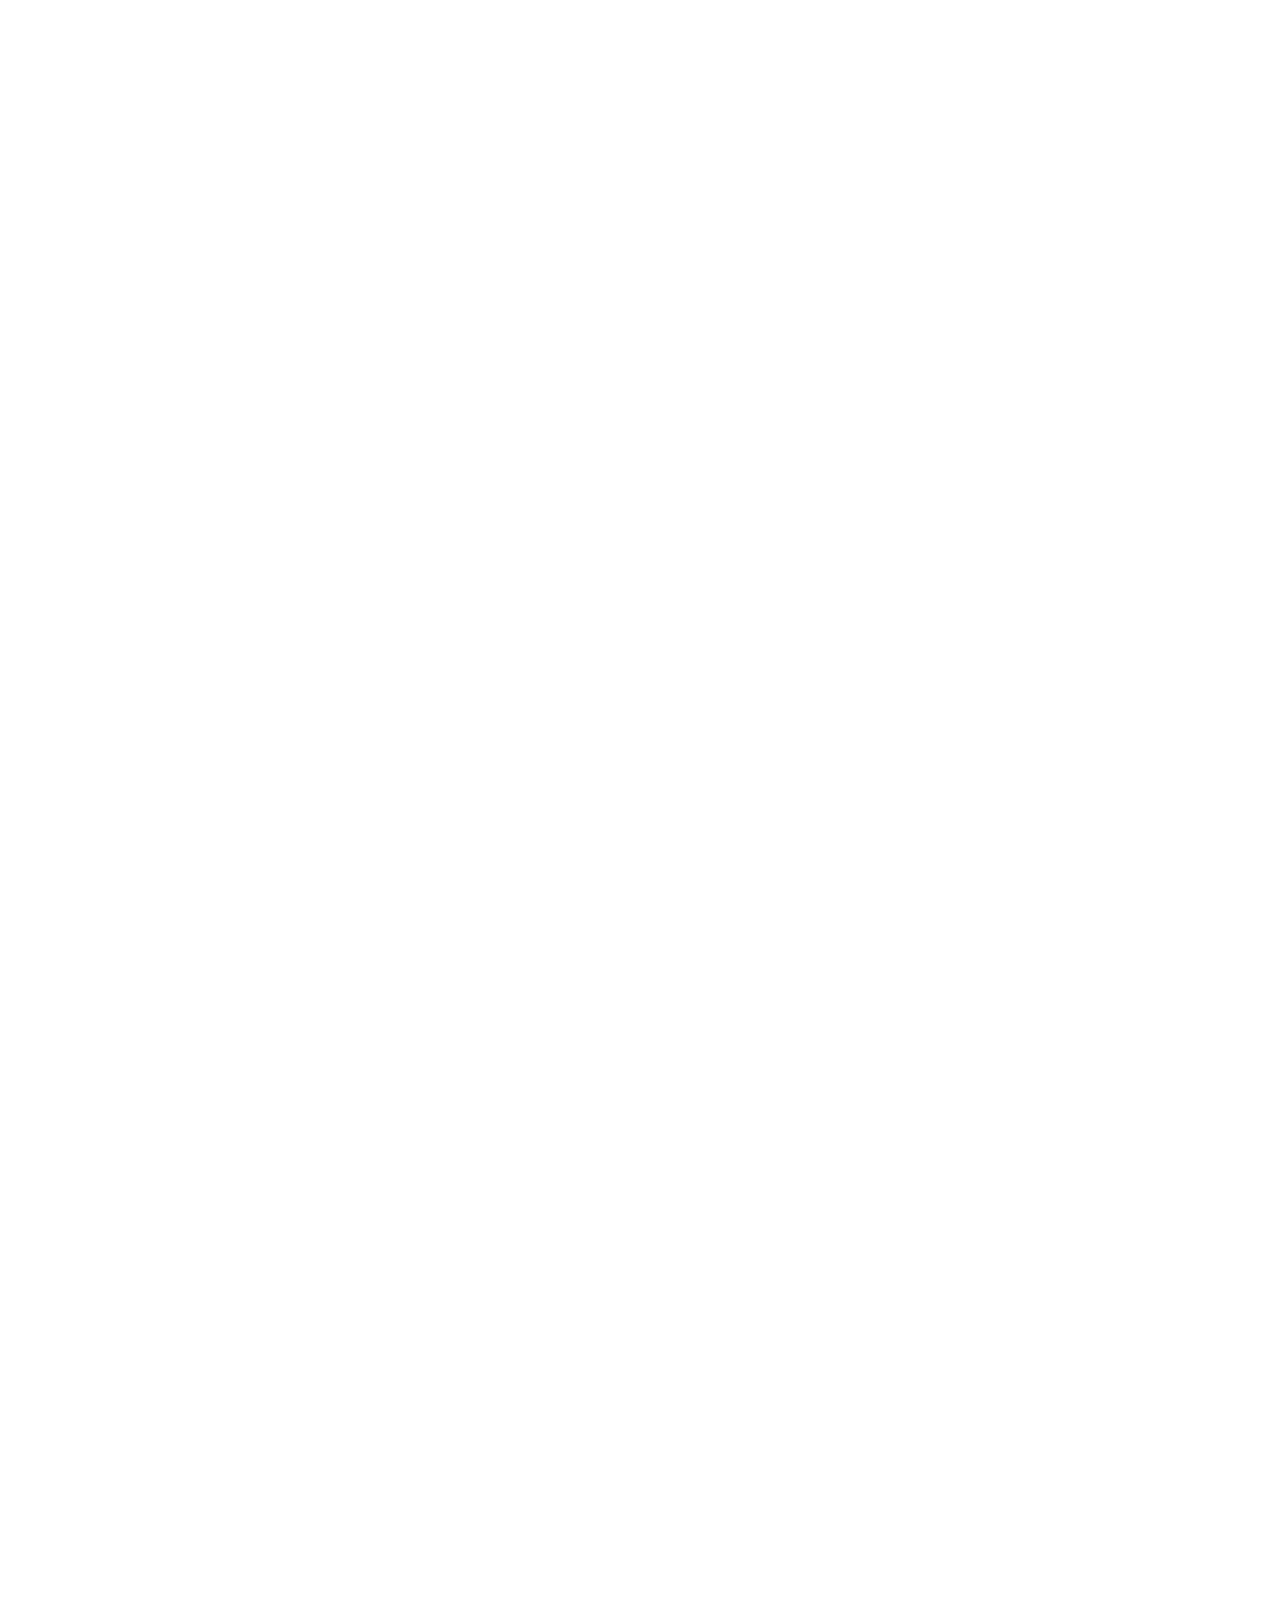
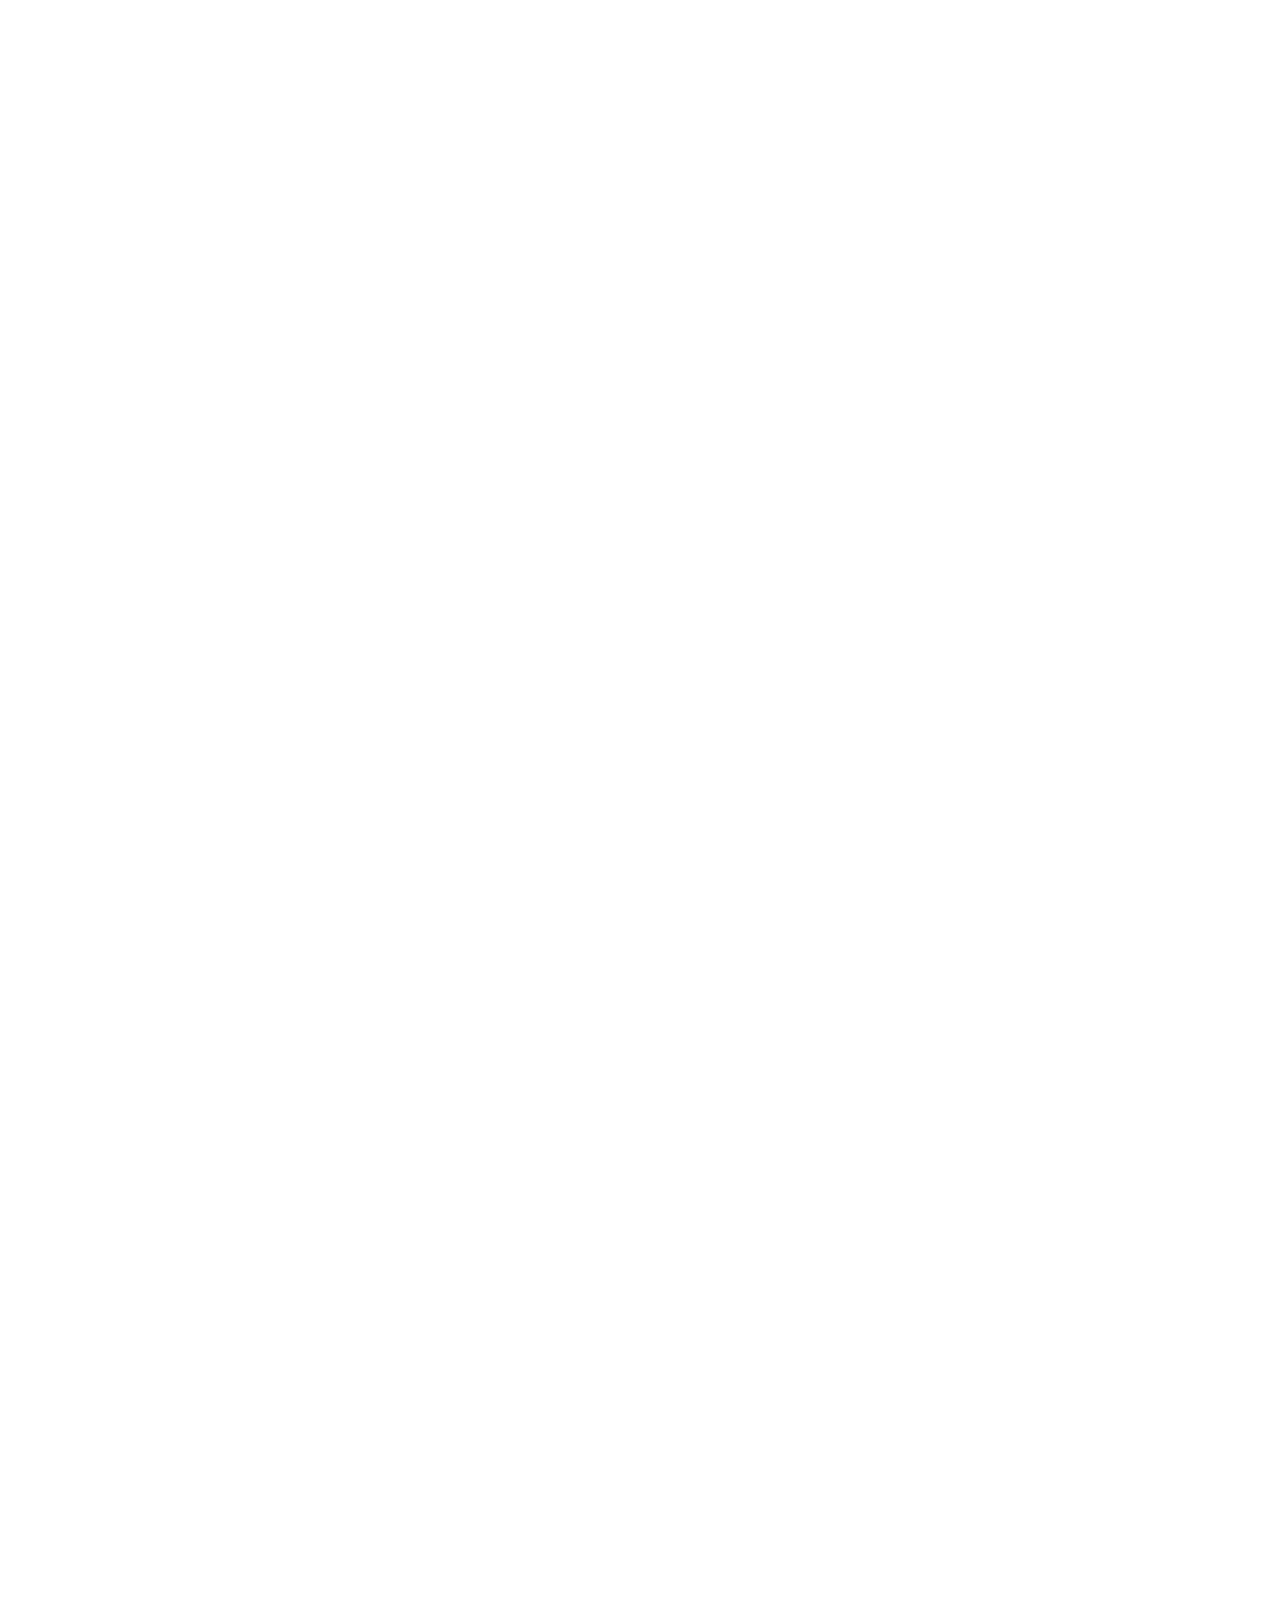
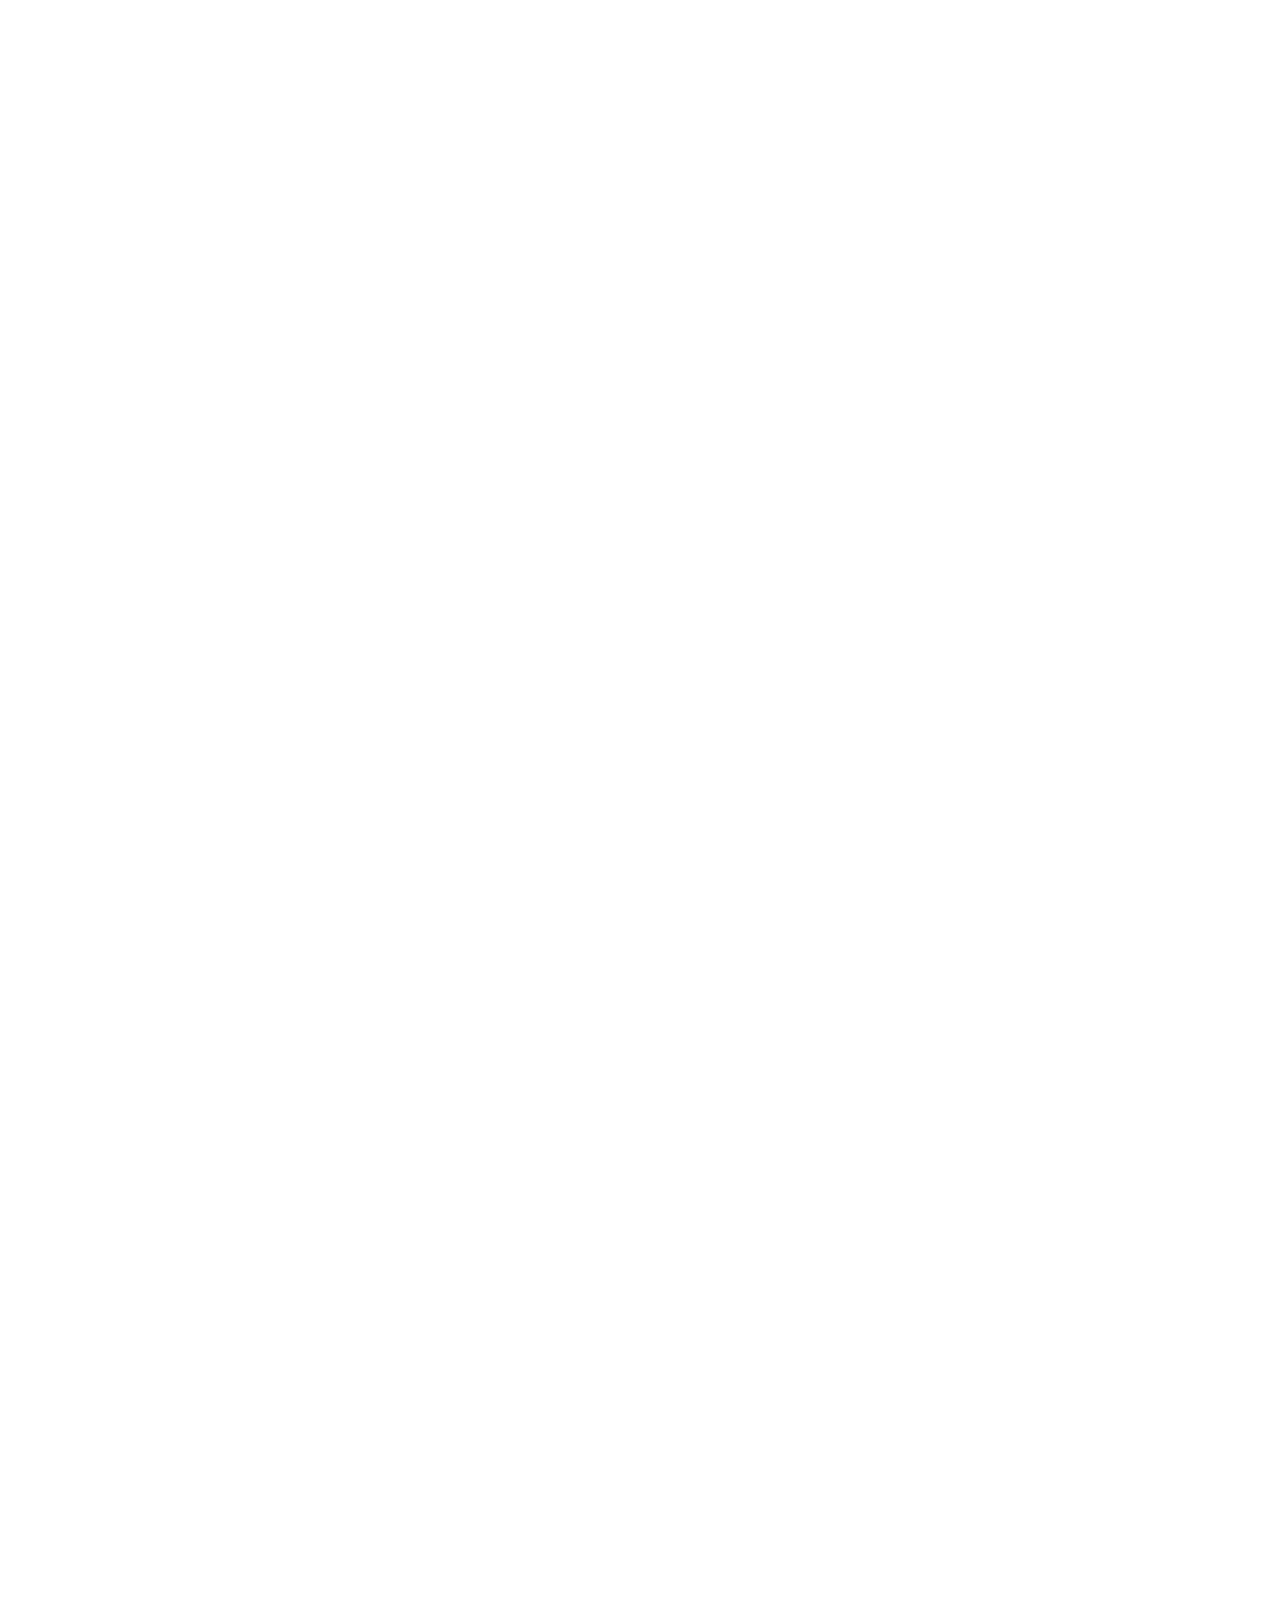
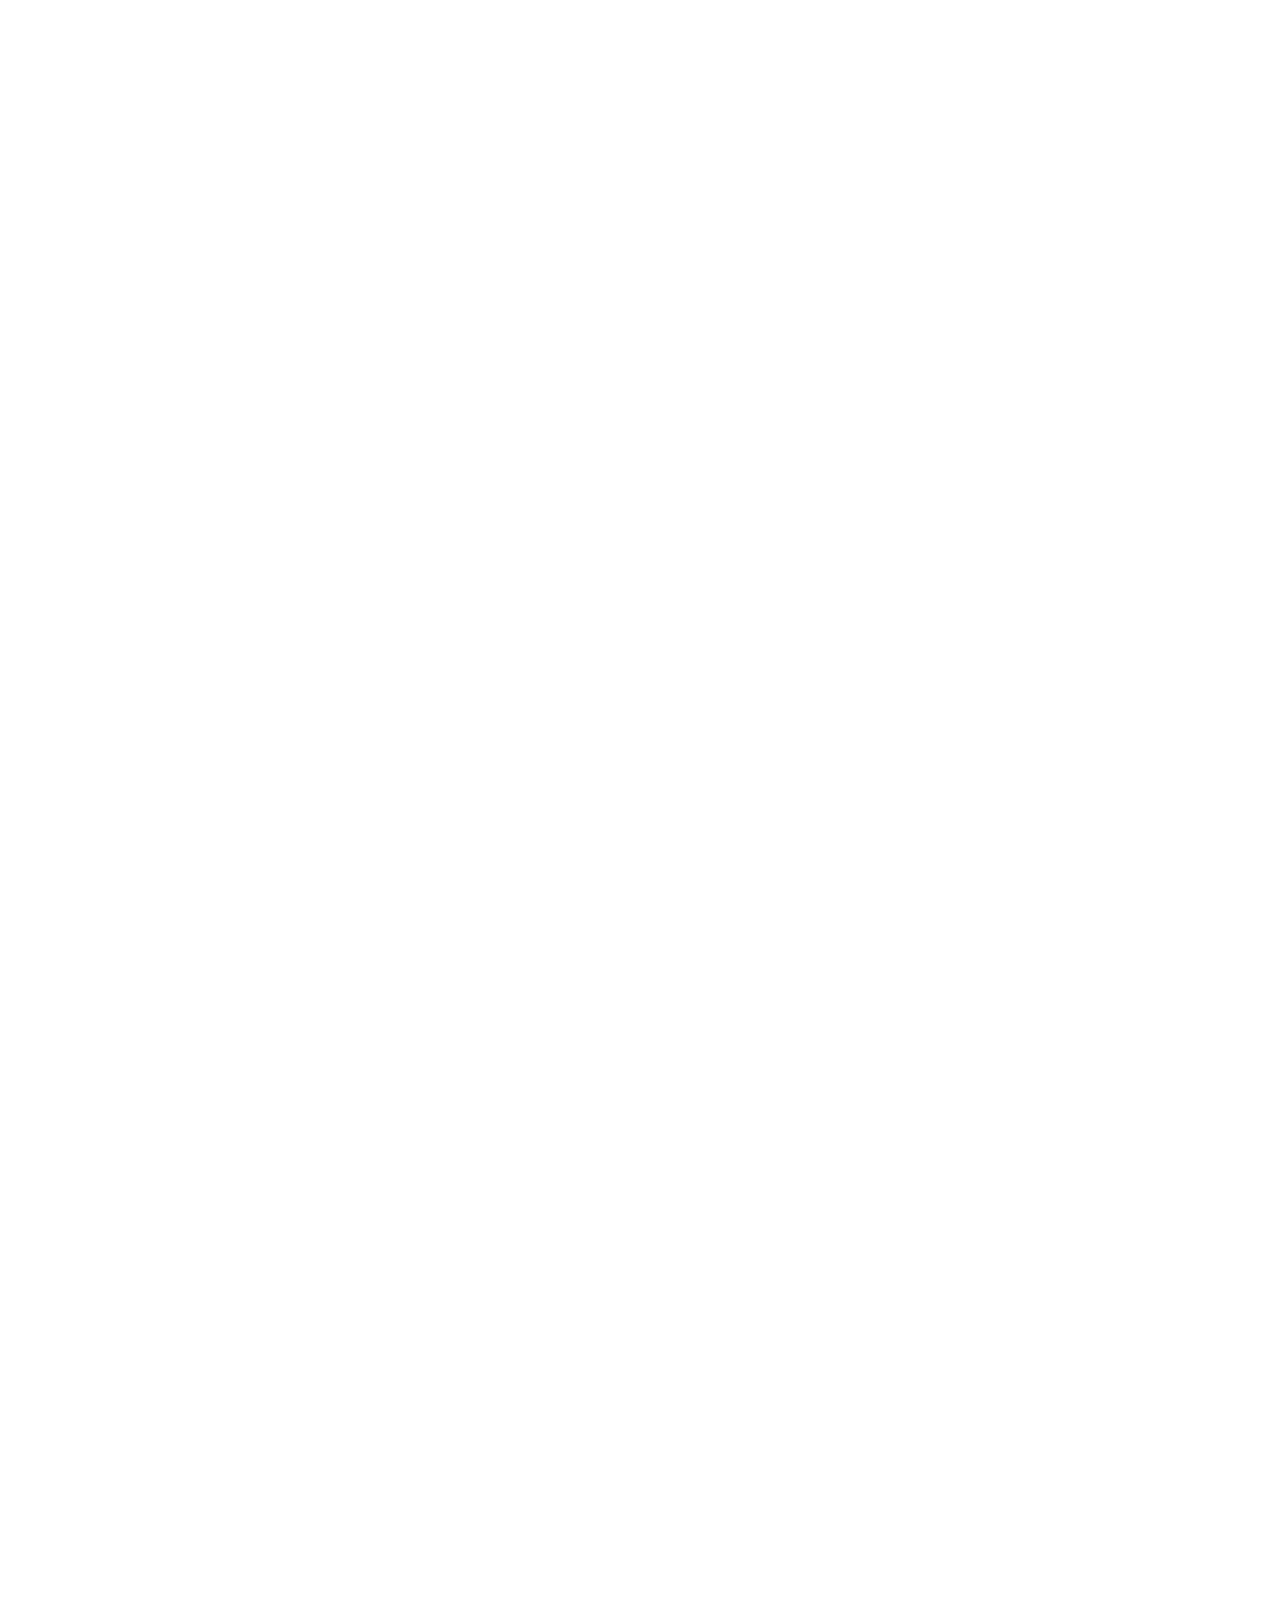
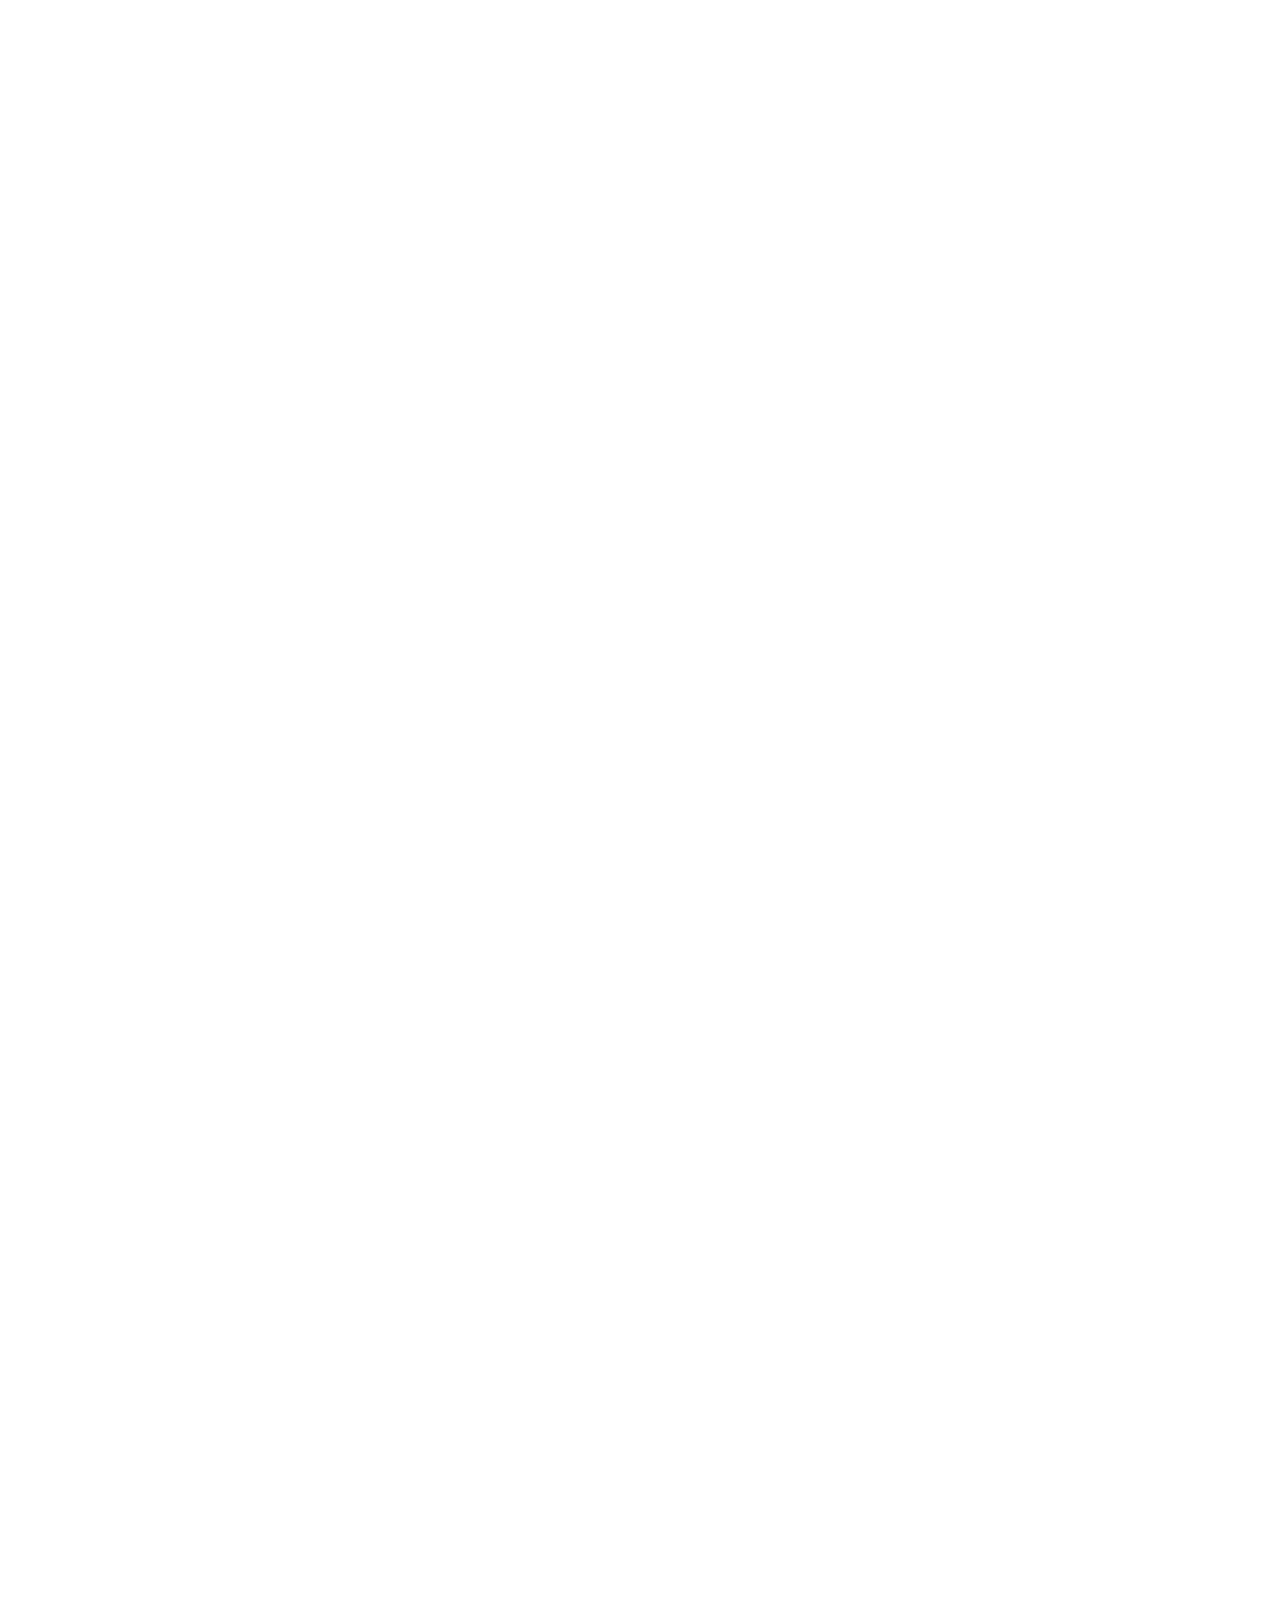
==== commit 8b2c0c26: "Site updated: 2018-03-07 09:35:25" ====
--- a/index.html
+++ b/index.html
@@ -343,7 +343,7 @@
 <h2 id="提交历史"><a href="#提交历史" class="headerlink" title="提交历史"></a>提交历史</h2><p>显示所有提交记录，从最新的开始<br>git log</p>
 <p>跟踪查看某个文件的历史修改记录<br>git log -p <file></file></p>
 <p>查看谁在什么时候对于某个文件的修改记录<br>git blame <file></file></p>
-<h2 id="分支和标签"><a href="#分支和标签" class="headerlink" title="分支和标签"></a>分支和标签</h2><p>列出所有已存在的标签<br>git branch -av</p>
+<h2 id="分支和标签"><a href="#分支和标签" class="headerlink" title="分支和标签"></a>分支和标签</h2><p>列出所有已存在的分支<br>git branch -av</p>
 <p>切换 HEAD 分支<br>git checkout <branch></branch></p>
 <p>基于你当前的 HEAD 创建一个新的分支<br>git branch <new-branch></new-branch></p>
 <p>基于远程的分支创建一个新的追踪分支<br>git checkout –track <remote branch=""></remote></p>
@@ -372,11 +372,15 @@
 <p>重置你的 HEAD 指针到一个之前的提交，并且将所有的改动以未提交的状态保留<br>git reset –keep <commit></commit></p>
 <h1 id="版本控制最佳实践"><a href="#版本控制最佳实践" class="headerlink" title="版本控制最佳实践"></a>版本控制最佳实践</h1><h2 id="提交相关的改动"><a href="#提交相关的改动" class="headerlink" title="提交相关的改动"></a>提交相关的改动</h2><p>一次提交应该只包含相关的改动。例如：修改两个不同的 bug，应该产生两次不同的提交。 小的提交使其他开发者更容易理解所做的改动，一旦发生错误，也容易回退。暂存区和“只将部分文件暂存”的能力，让 git 很容易创建细粒度的提交。</p>
 <h2 id="经常提交代码"><a href="#经常提交代码" class="headerlink" title="经常提交代码"></a>经常提交代码</h2><p>经常提交代码能保证你每次提交的代码小巧并且帮助你每次只提交相关代码，而且，它有助于你经常和其他人分享代码。你会让其他人更好的集成你的改动，避免产生合并冲突。提交一大堆代码并且很少和其他人分享，相反的，会导致难以解决冲突。</p>
-<h2 id="不要提交半成品工作"><a href="#不要提交半成品工作" class="headerlink" title="不要提交半成品工作"></a>不要提交半成品工作</h2><p>你应该在代码完成后再提交。但这并不意味着你在提交之前必须先完成整个或者一个非常大的功能。 恰恰相反，将功能实现分割成一个个逻辑块然后记得及时、经常提交代码。当时不要在你下班离开办公室之前提交代码。如果你只想为了清空工作空间的改动而提交代码，那么建议你使用 Git 的 “Stash” 特性代替。</p>
+<h2 id="不要提交半成品工作"><a href="#不要提交半成品工作" class="headerlink" title="不要提交半成品工作"></a>不要提交半成品工作</h2><p>你应该在代码完成后再提交。但这并不意味着你在提交之前必须先完成整个或者一个非常大的功能。 恰恰相反，将功能实现分割成一个个逻辑块然后记得及时、经常提交代码。但是不要在你下班离开办公室之前提交代码。如果你只想为了清空工作空间的改动而提交代码，那么建议你使用 Git 的 “Stash” 特性代替。</p>
 <h2 id="提交代码前需要进行测试"><a href="#提交代码前需要进行测试" class="headerlink" title="提交代码前需要进行测试"></a>提交代码前需要进行测试</h2><p>不要立即提交你认为已经完成的代码。你需要测试它，确保已经彻底的完成了并且没有副作用。在本地仓库中提交不成熟的代码你只需要原谅你自己（换句话说，一旦发布到生产环境，就需要考虑别人是否原意原谅你了），所以在你发布、和他人共享代码之前，对代码进行测试变得尤为重要。</p>
 <h2 id="撰写良好的提交信息"><a href="#撰写良好的提交信息" class="headerlink" title="撰写良好的提交信息"></a>撰写良好的提交信息</h2><p>以你对本次修改的总结作为开头行，并且用一个空行分割下面的信息内容。消息内容就是需要你回答下面的问题。</p>
 <blockquote>
-<p>这次提交的动机是什么？<br>它和之前的实现方式有什么区别？<br>使用现在时（«change», 不是 «changed» 和 «changes»）保持和 git merge 命令产生的消息格式一致。</p>
+<ol>
+<li>这次提交的动机是什么？</li>
+<li>它和之前的实现方式有什么区别？</li>
+<li>使用现在时（«change», 不是 «changed» 和 «changes»）保持和 git merge 命令产生的消息格式一致。</li>
+</ol>
 </blockquote>
 <h2 id="版本控制不是备份系统"><a href="#版本控制不是备份系统" class="headerlink" title="版本控制不是备份系统"></a>版本控制不是备份系统</h2><p>备份你的文件到远程仓库，是 git 带来的一个很好的副产物。但是你不应该把 git 当做一个文件备份系统。 当你在使用版本控制工具，更关注应该是语义，而不是仅仅将文件简单粗暴的备份。</p>
 <h2 id="使用分支"><a href="#使用分支" class="headerlink" title="使用分支"></a>使用分支</h2><p>分支是 Git 最强大的特性，简单而快速的分支是一天工作的中心。分支是一个完美的工具，帮助你避免混淆不同开发者修改的不同行。  你应该在开发工作中广泛的使用分支，用于：新特性、bug 修复、新想法等。</p>
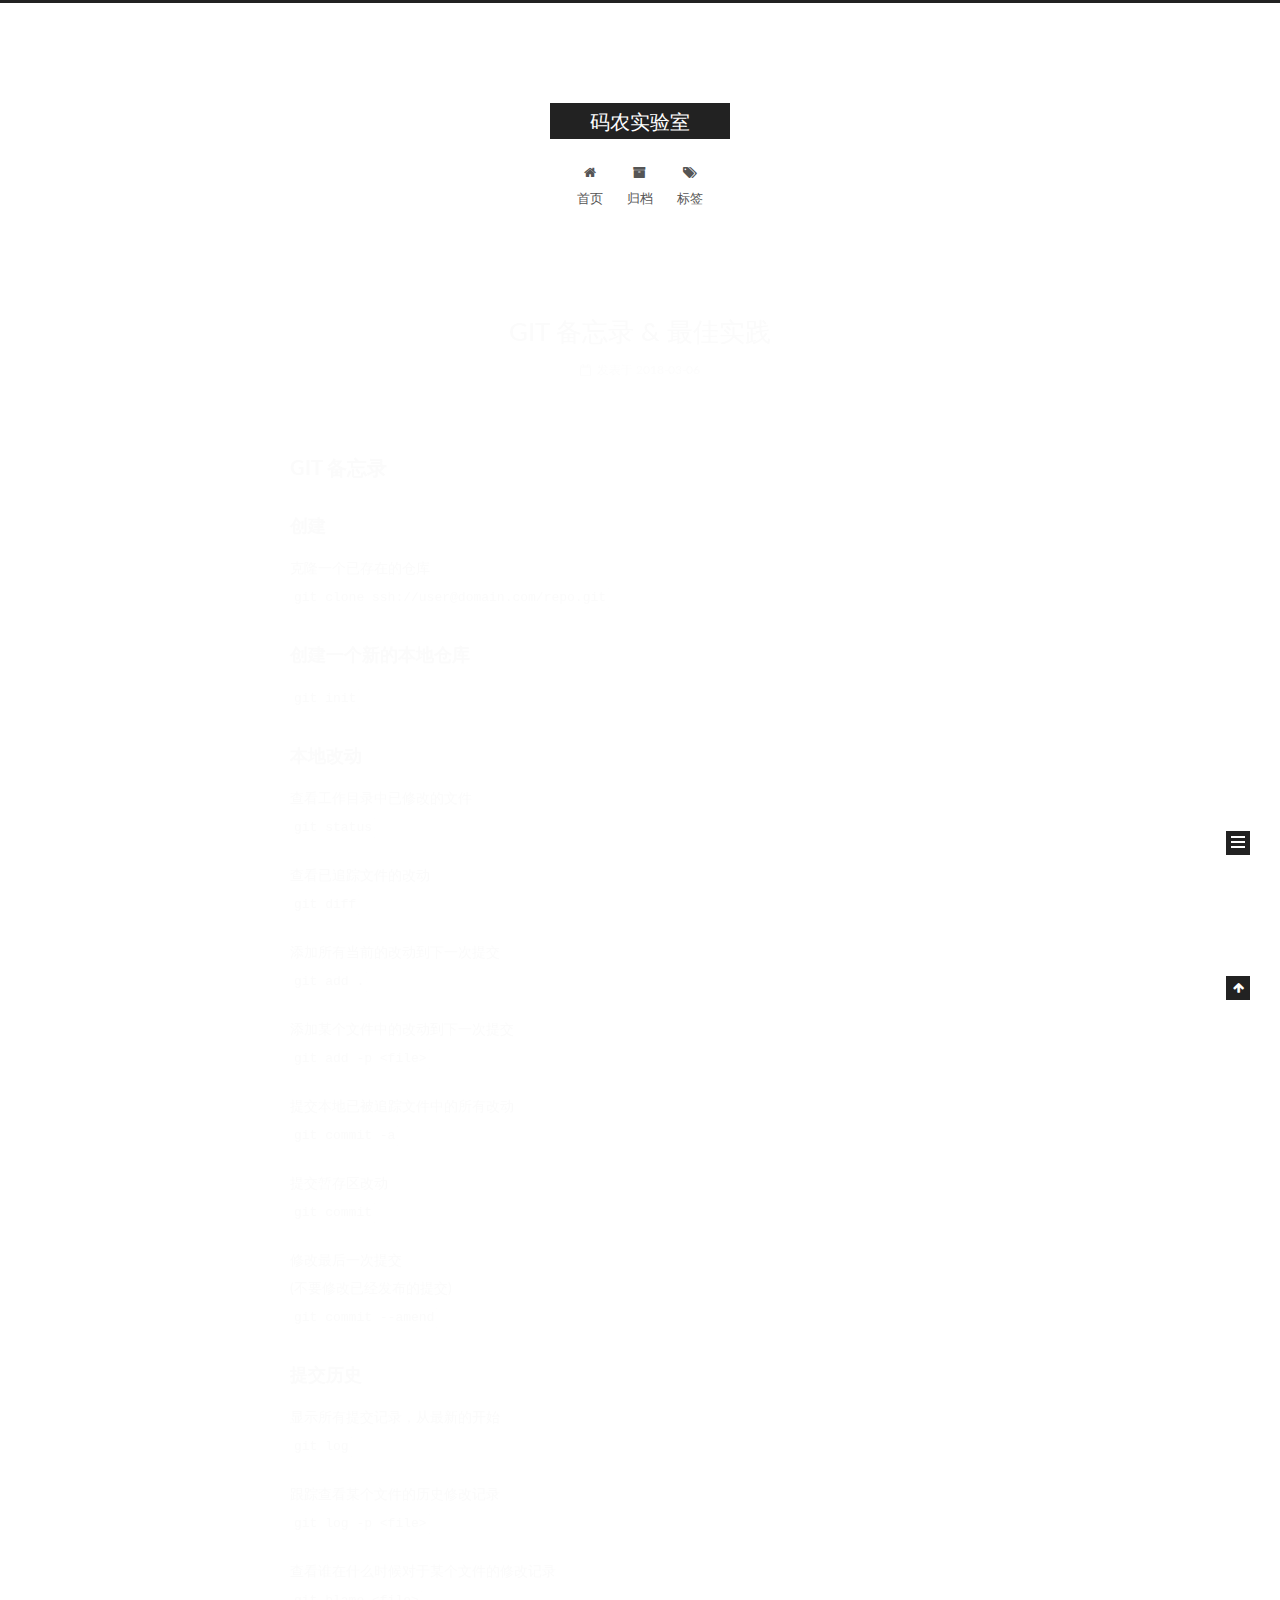
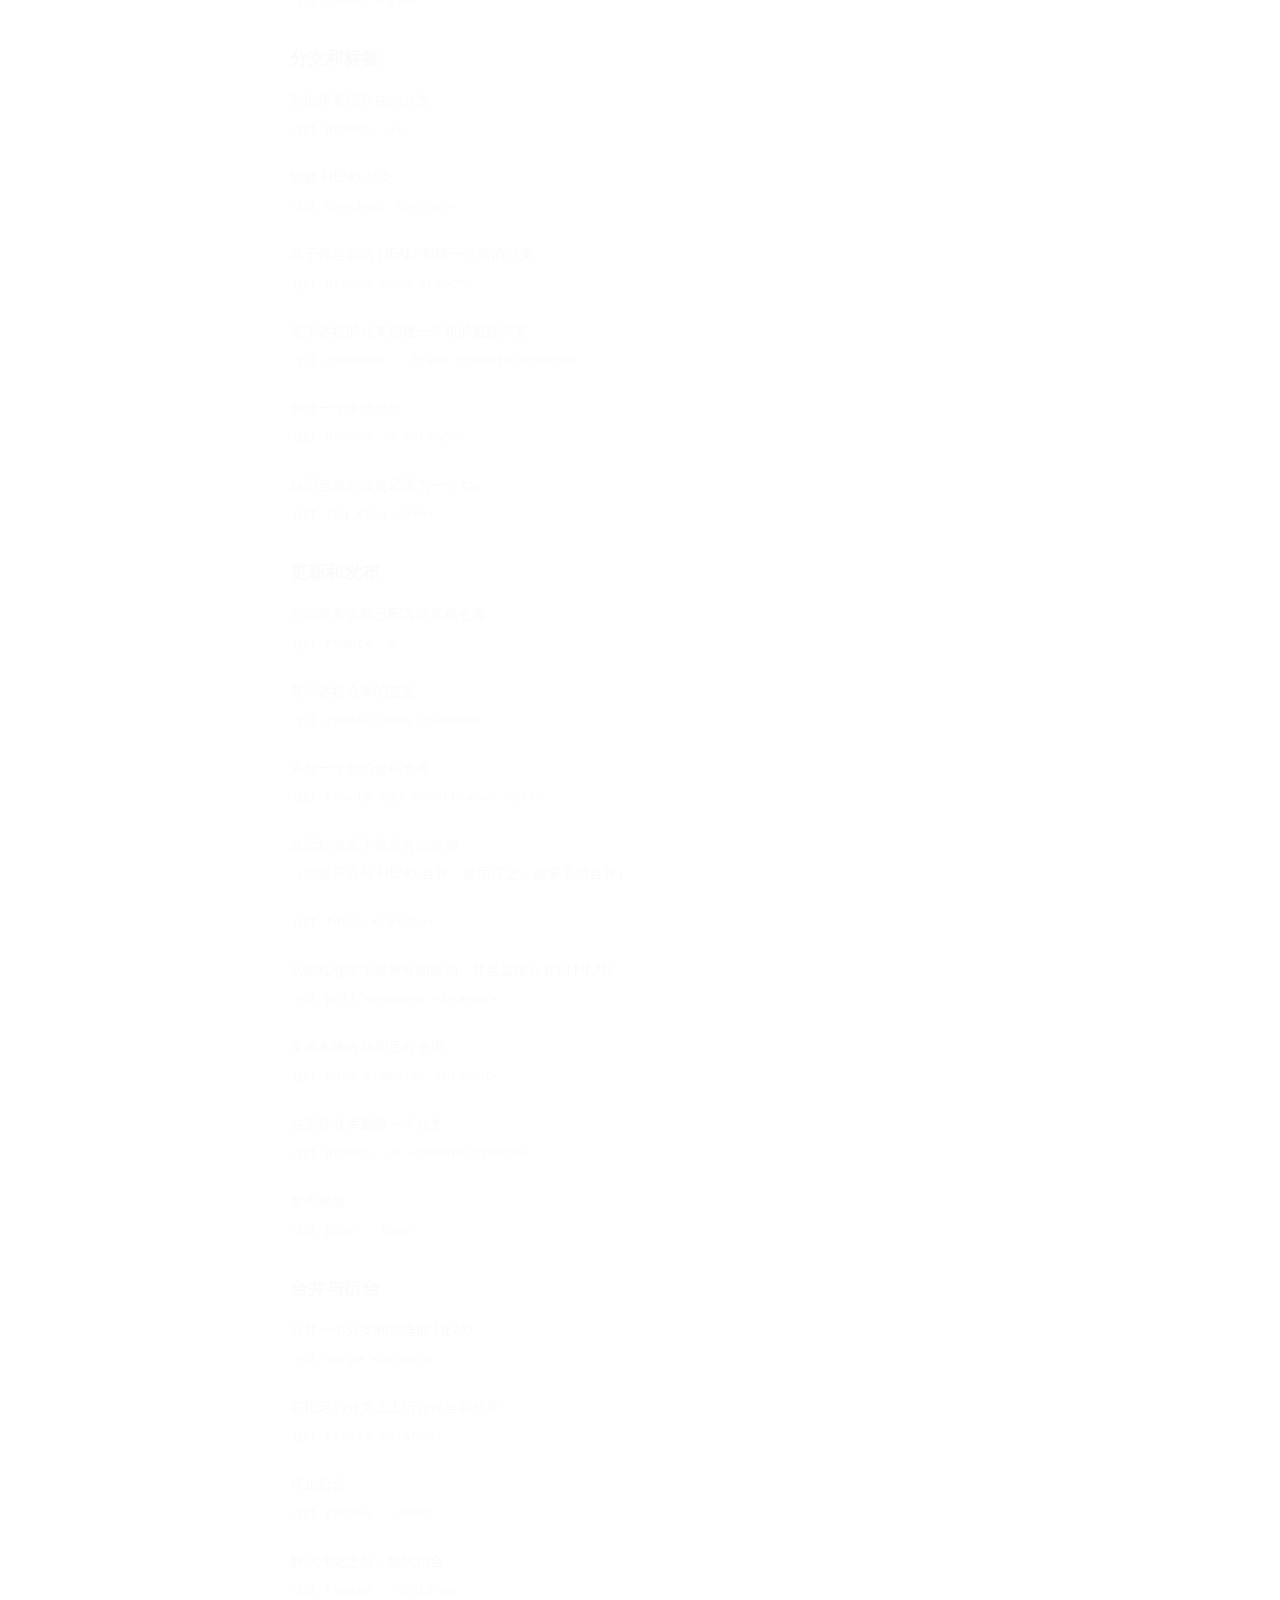
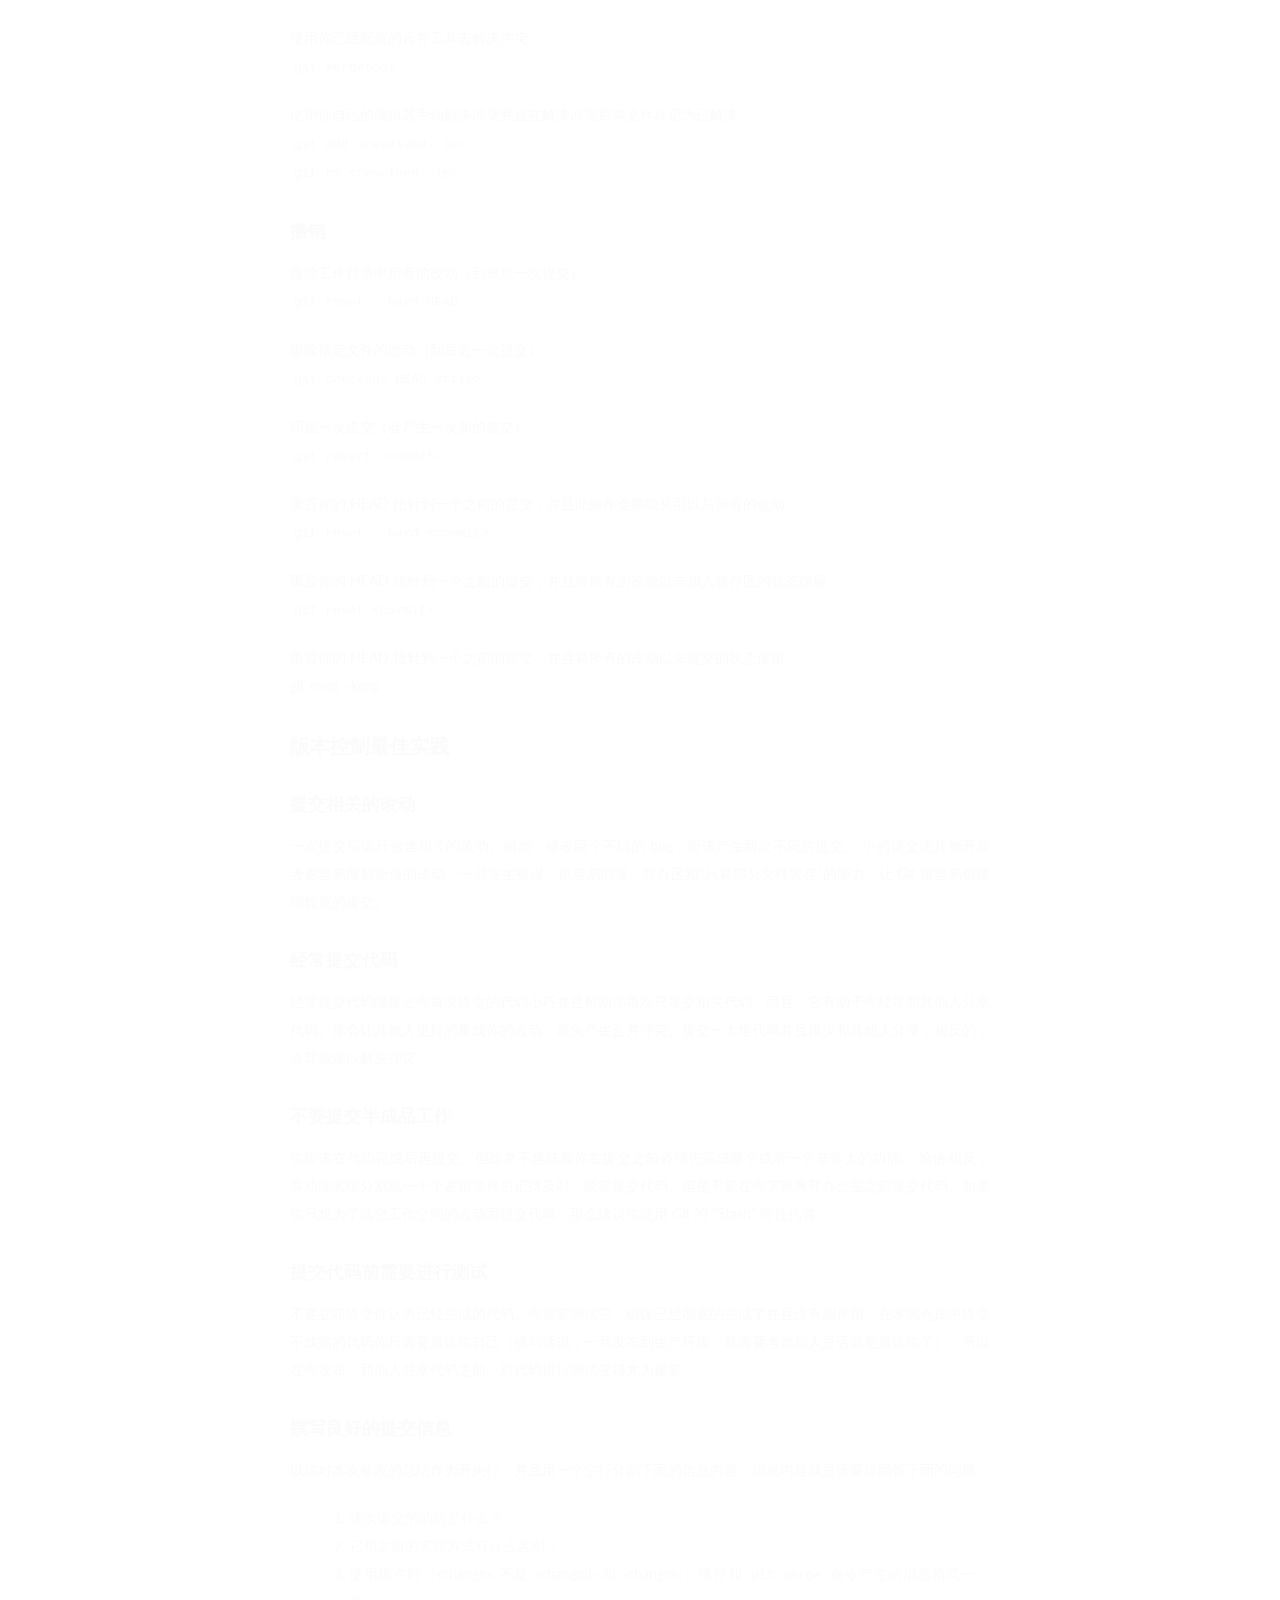
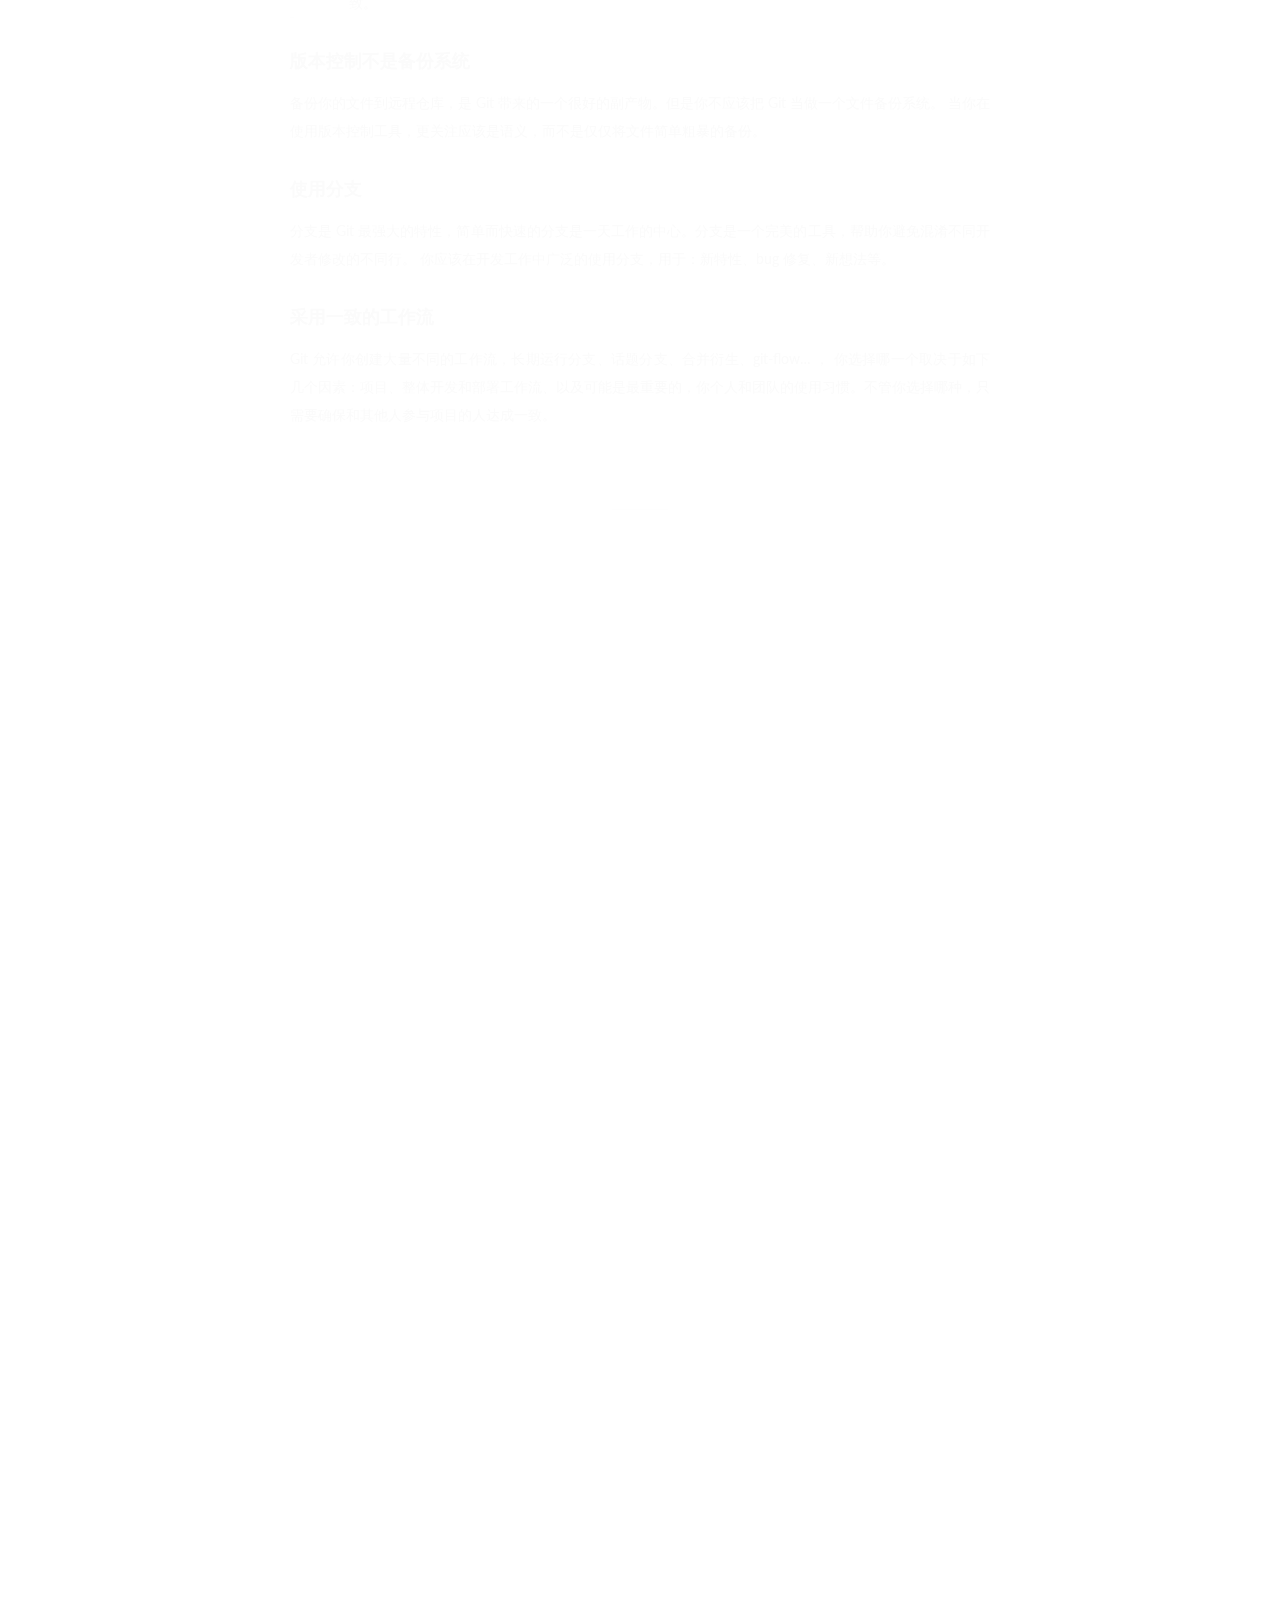
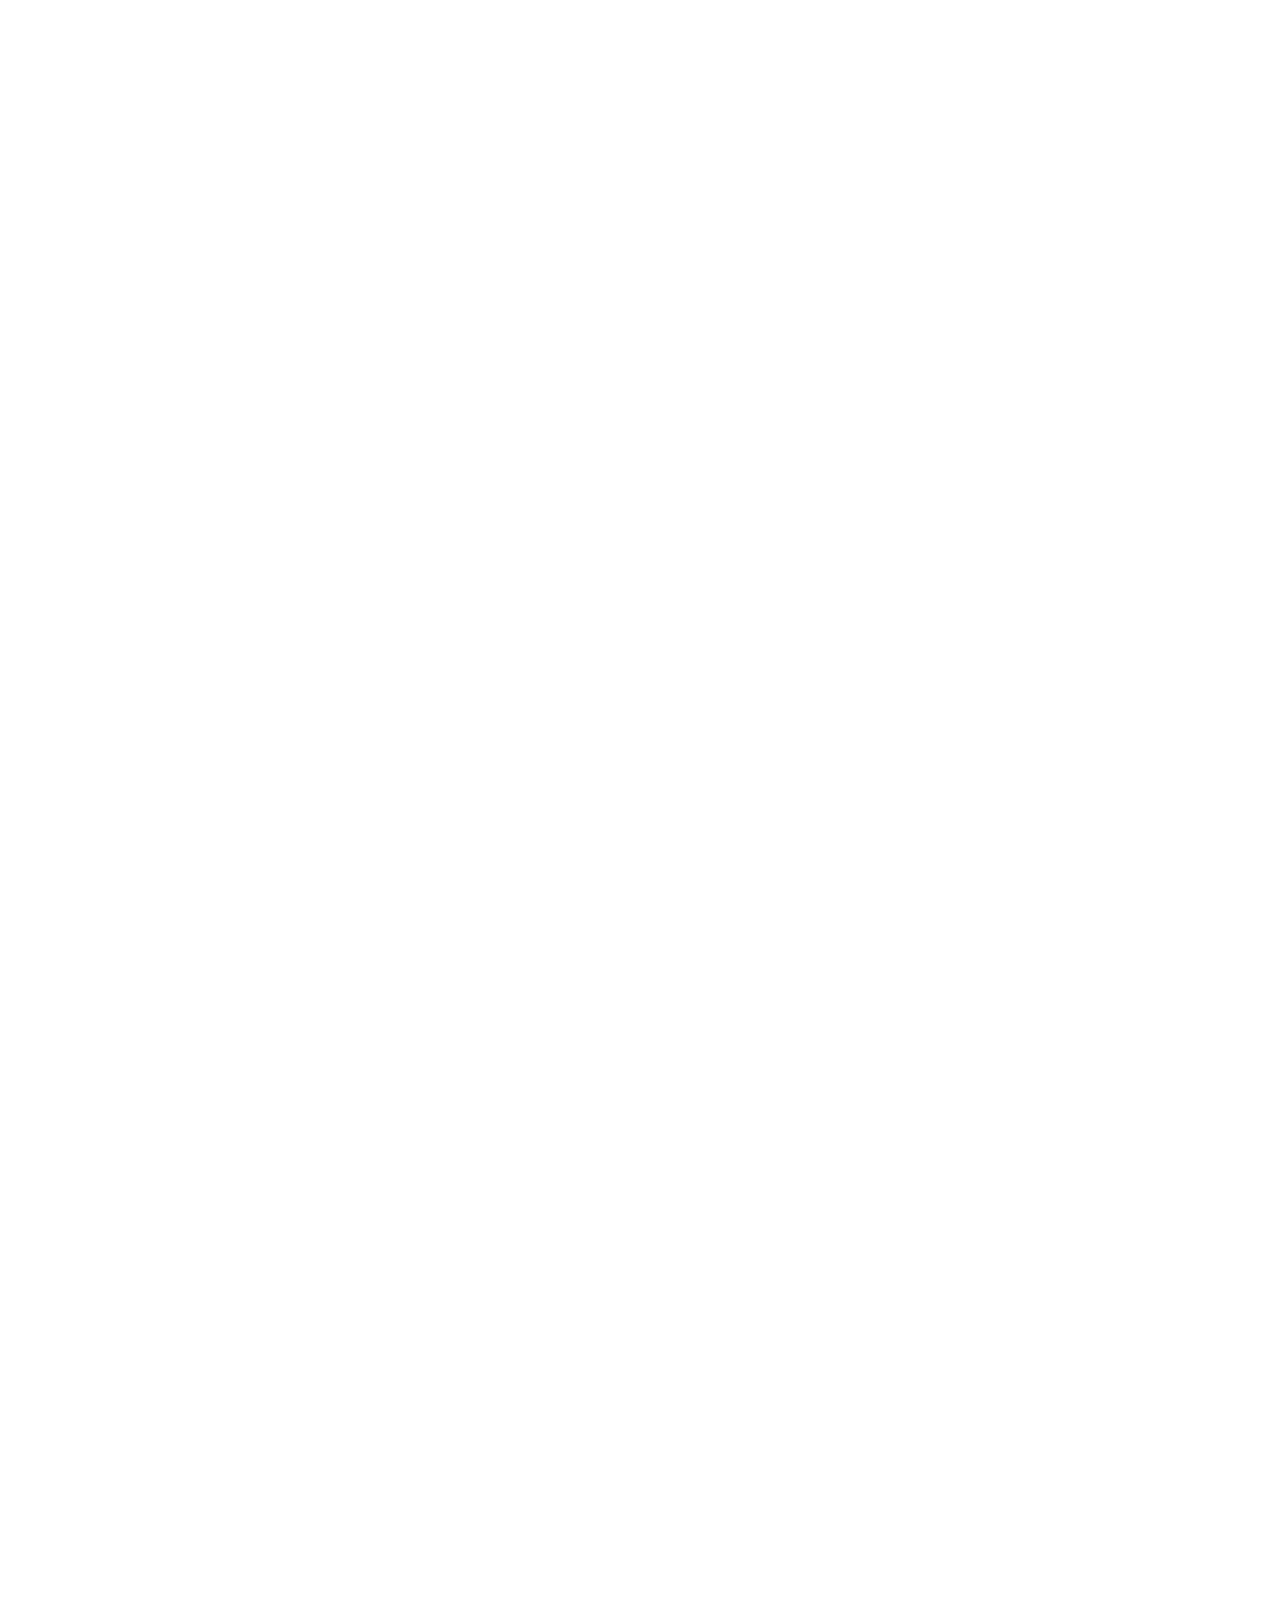
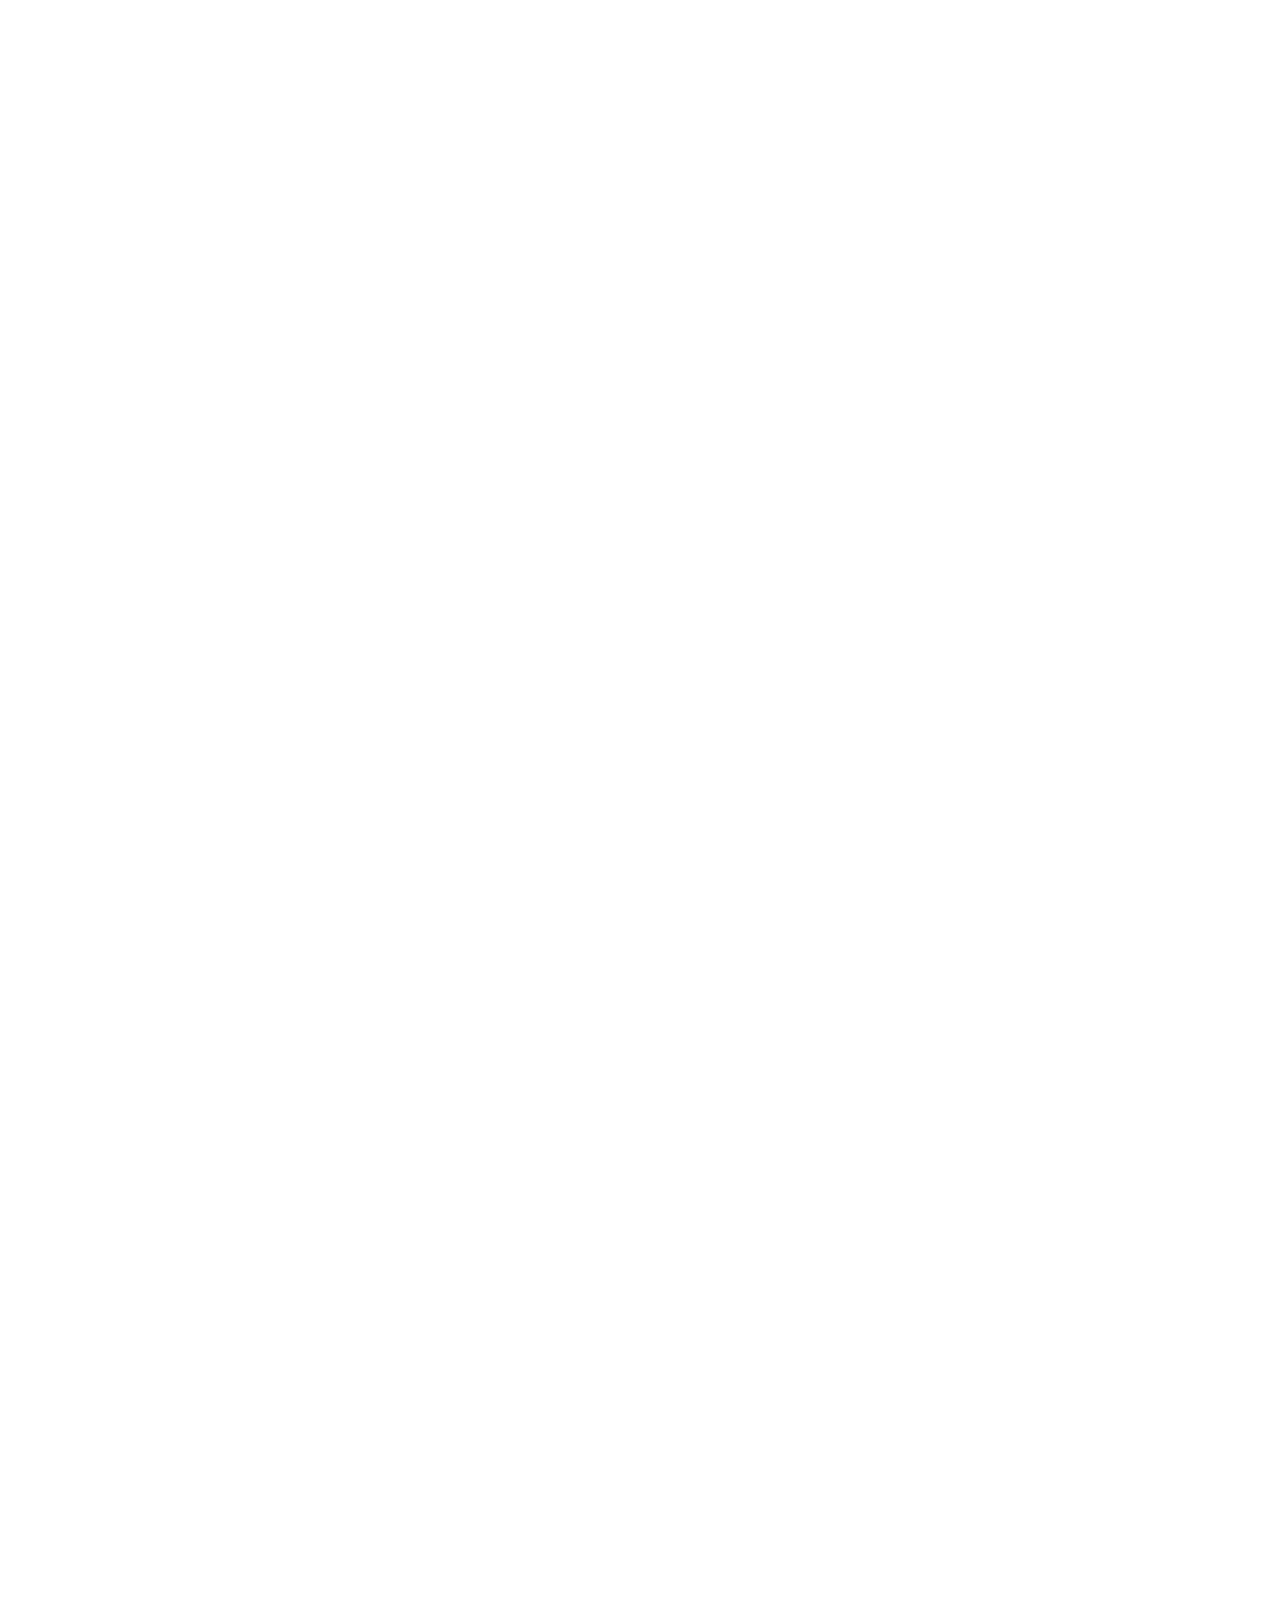
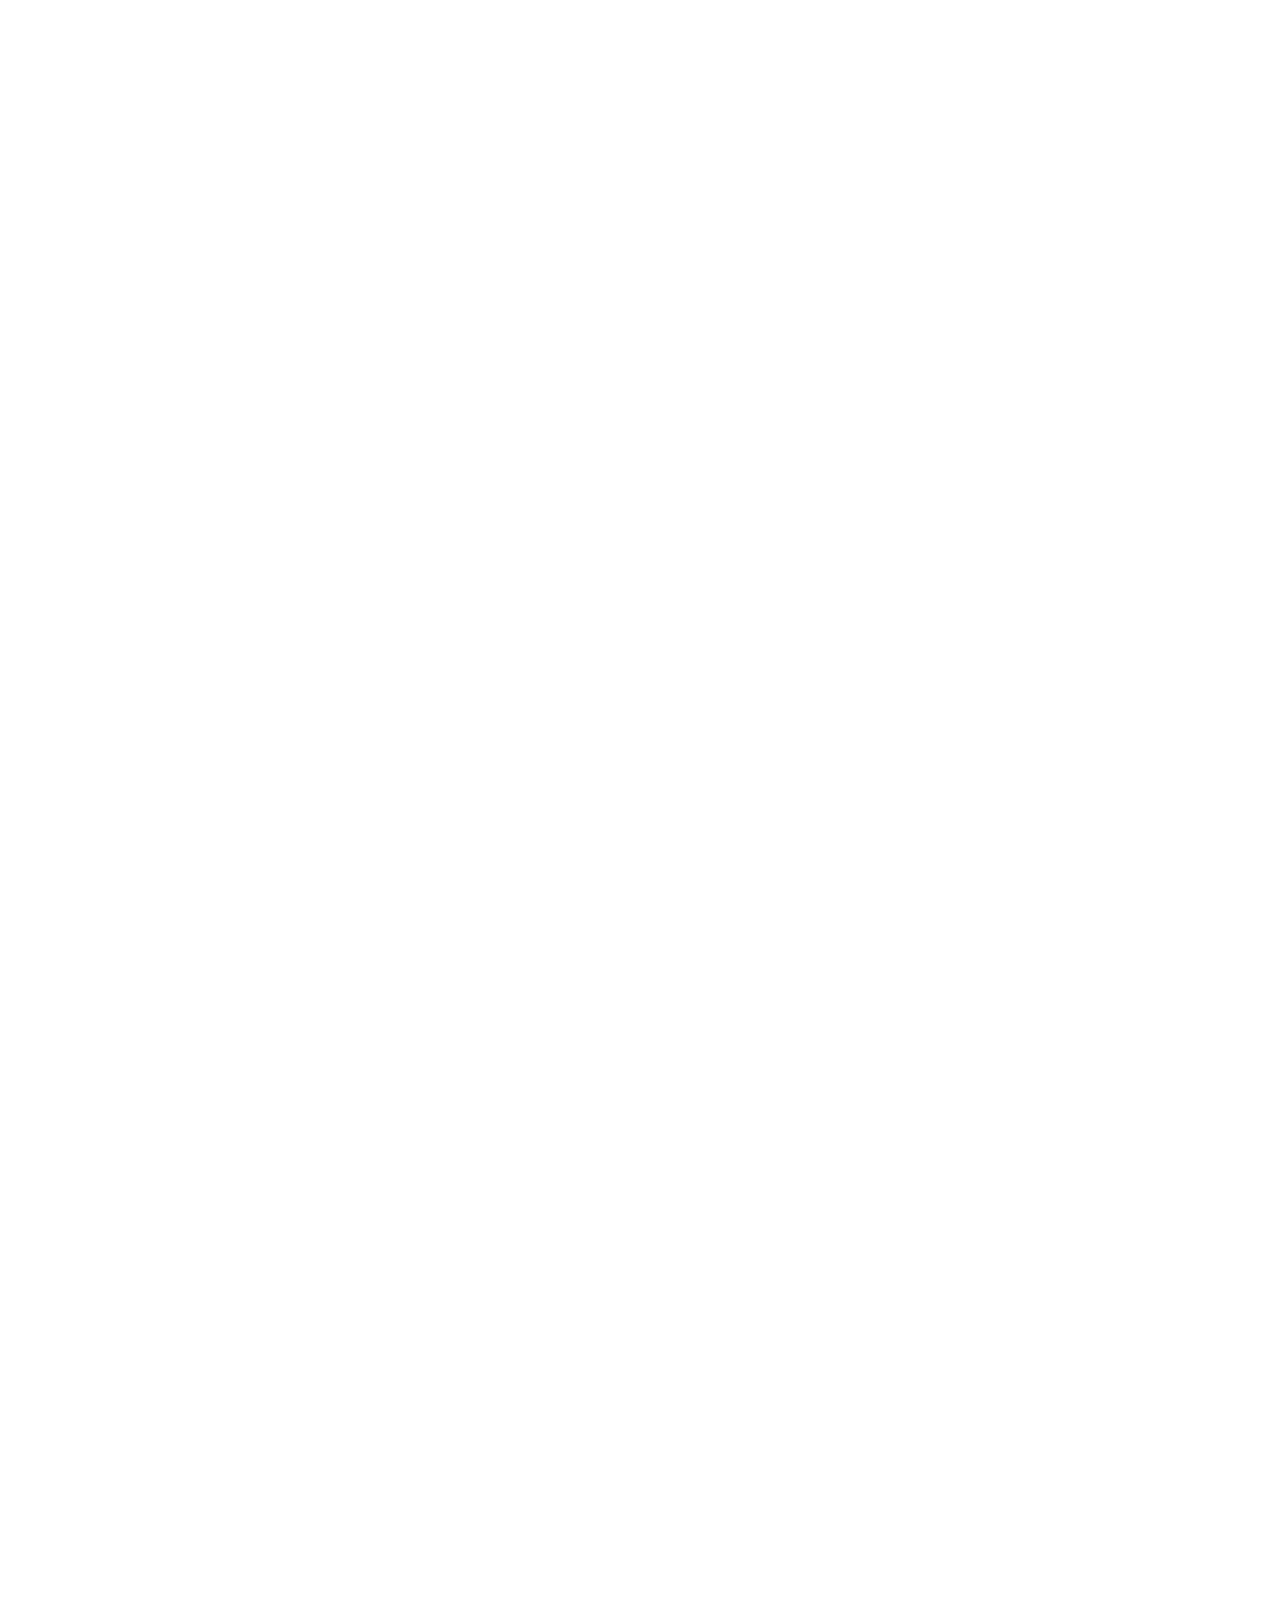
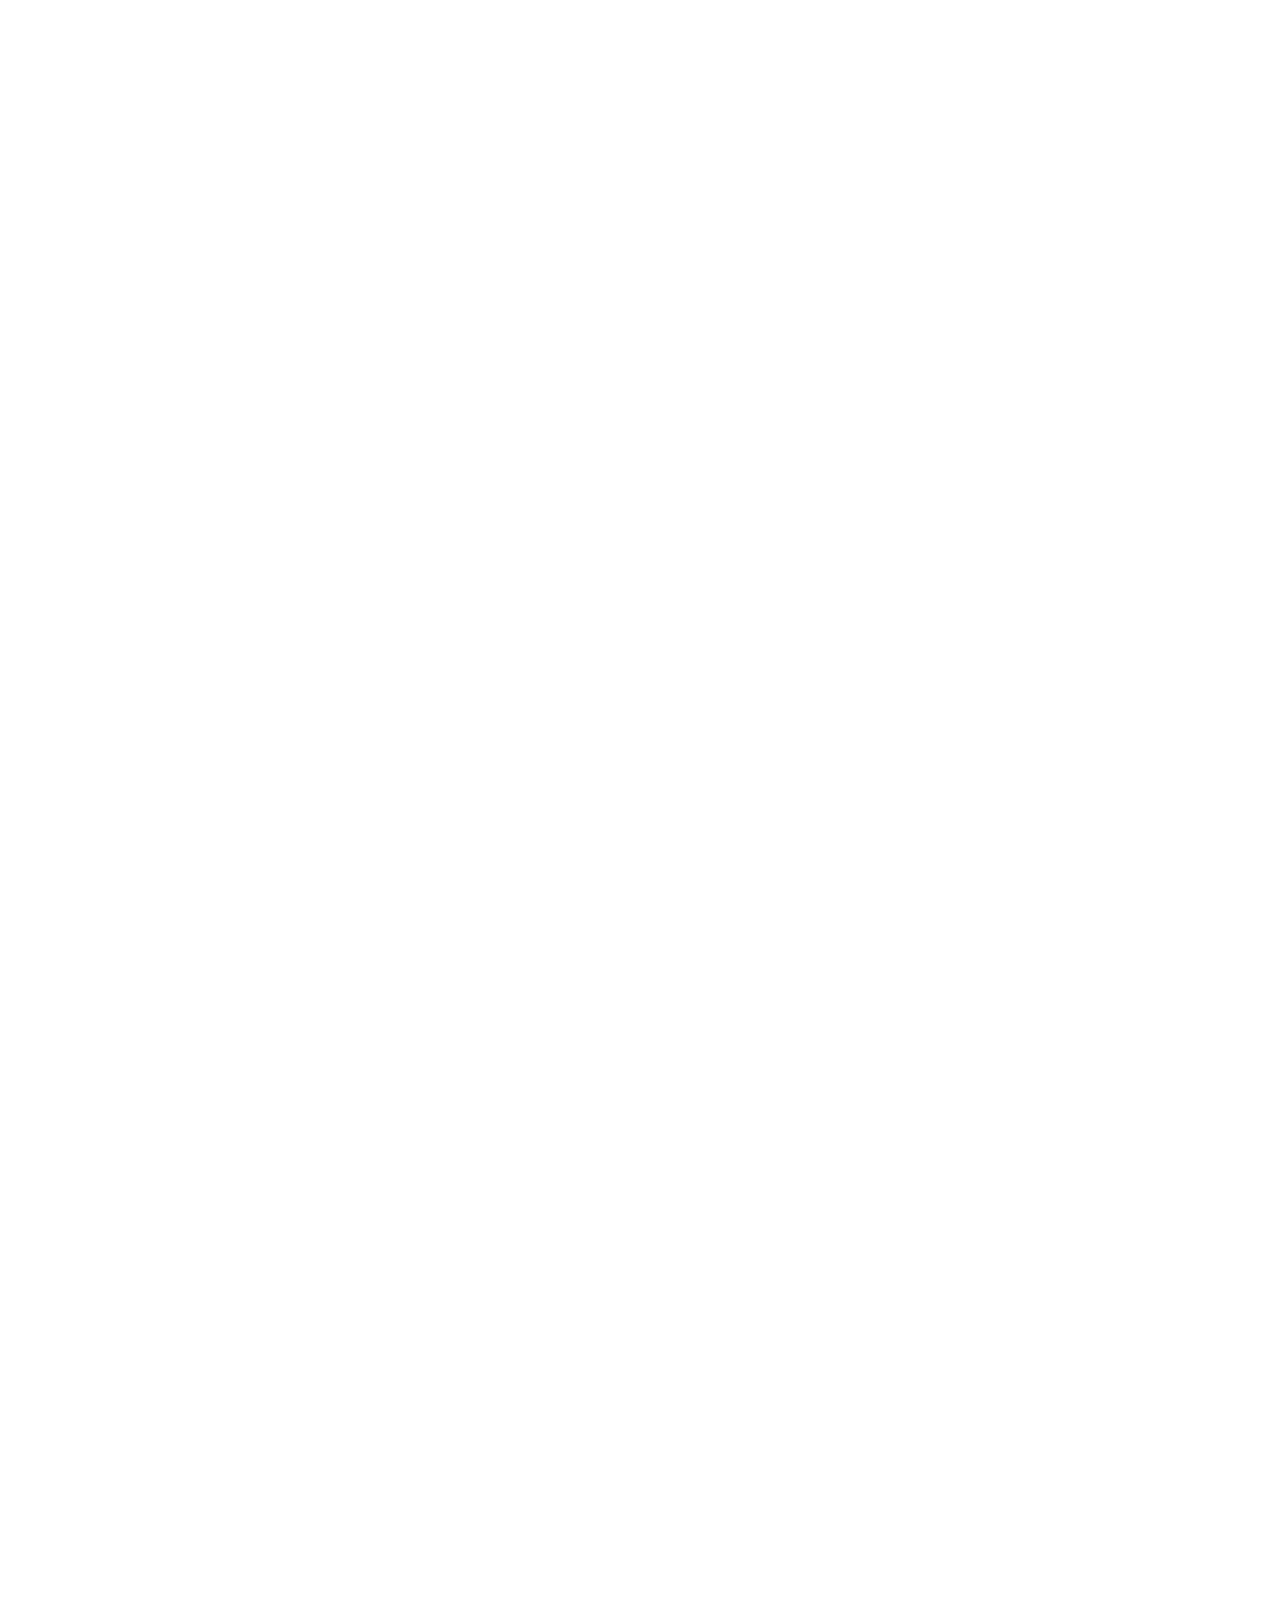
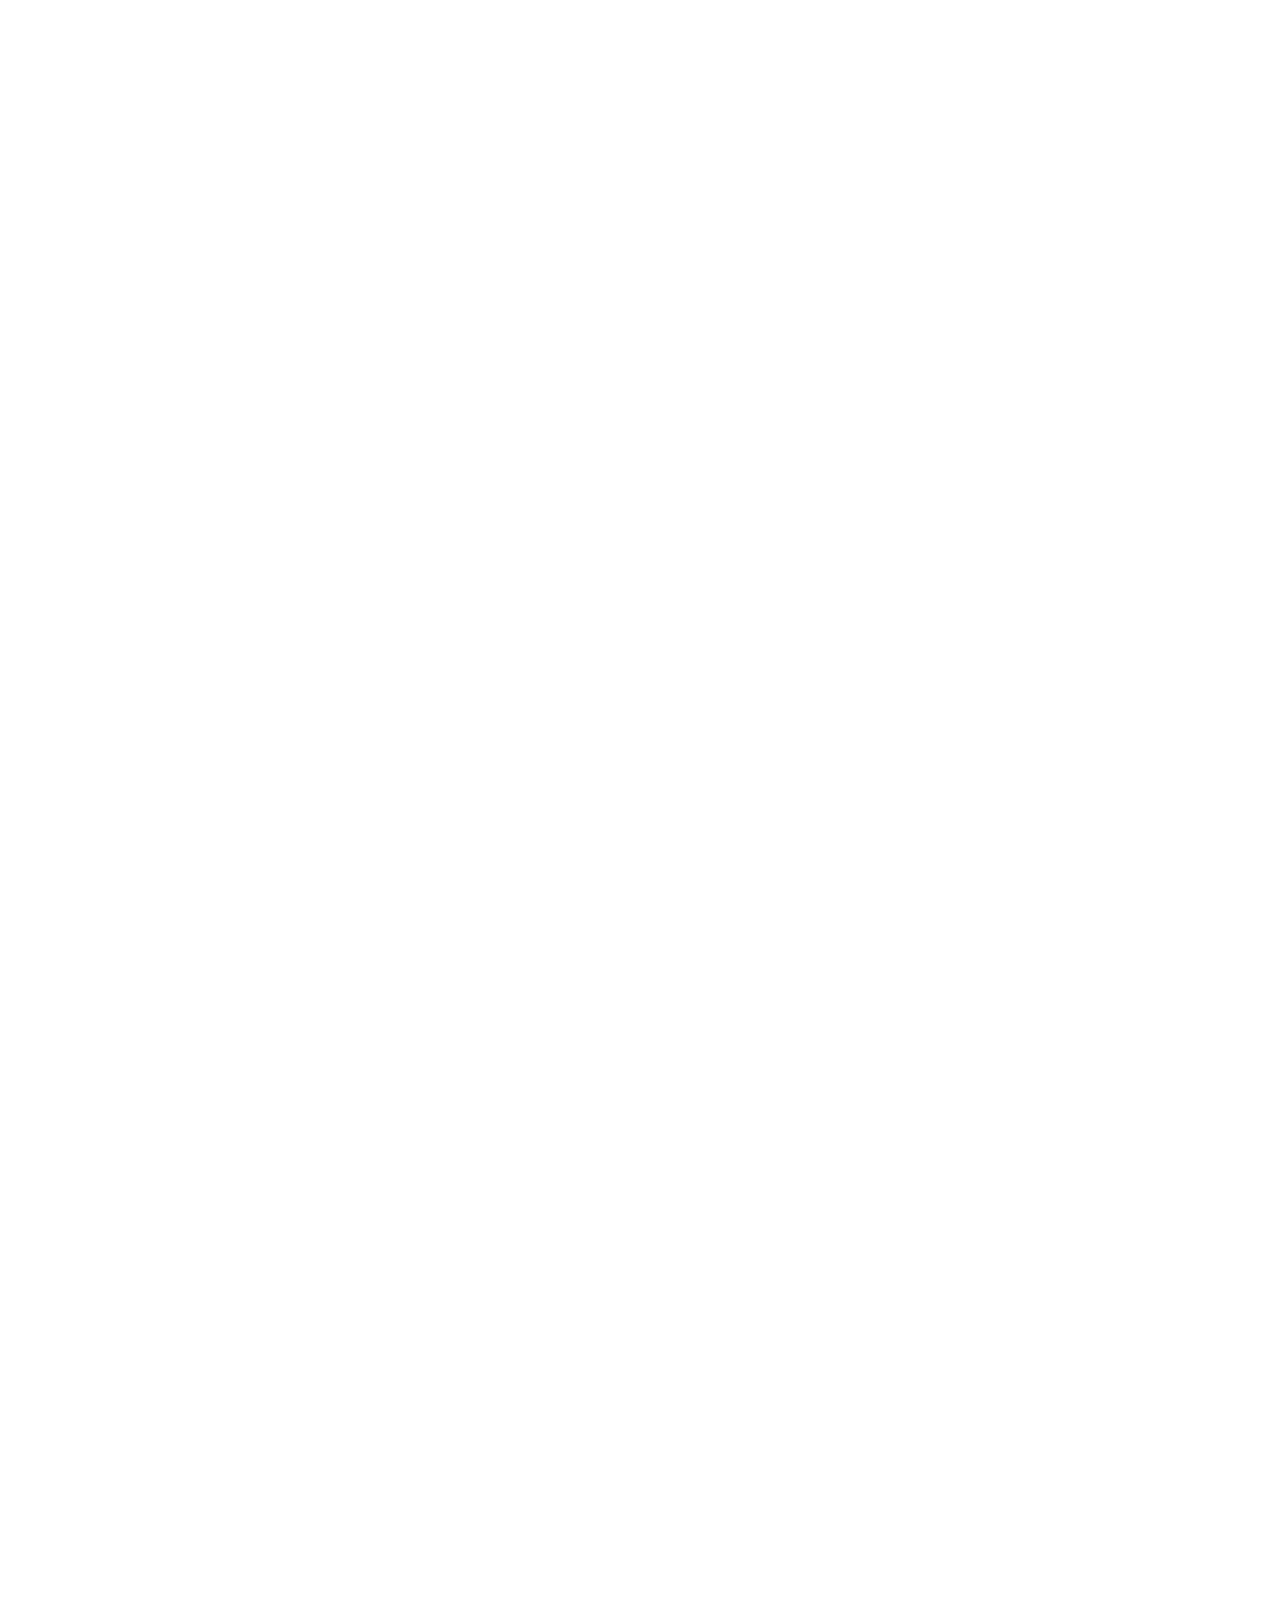
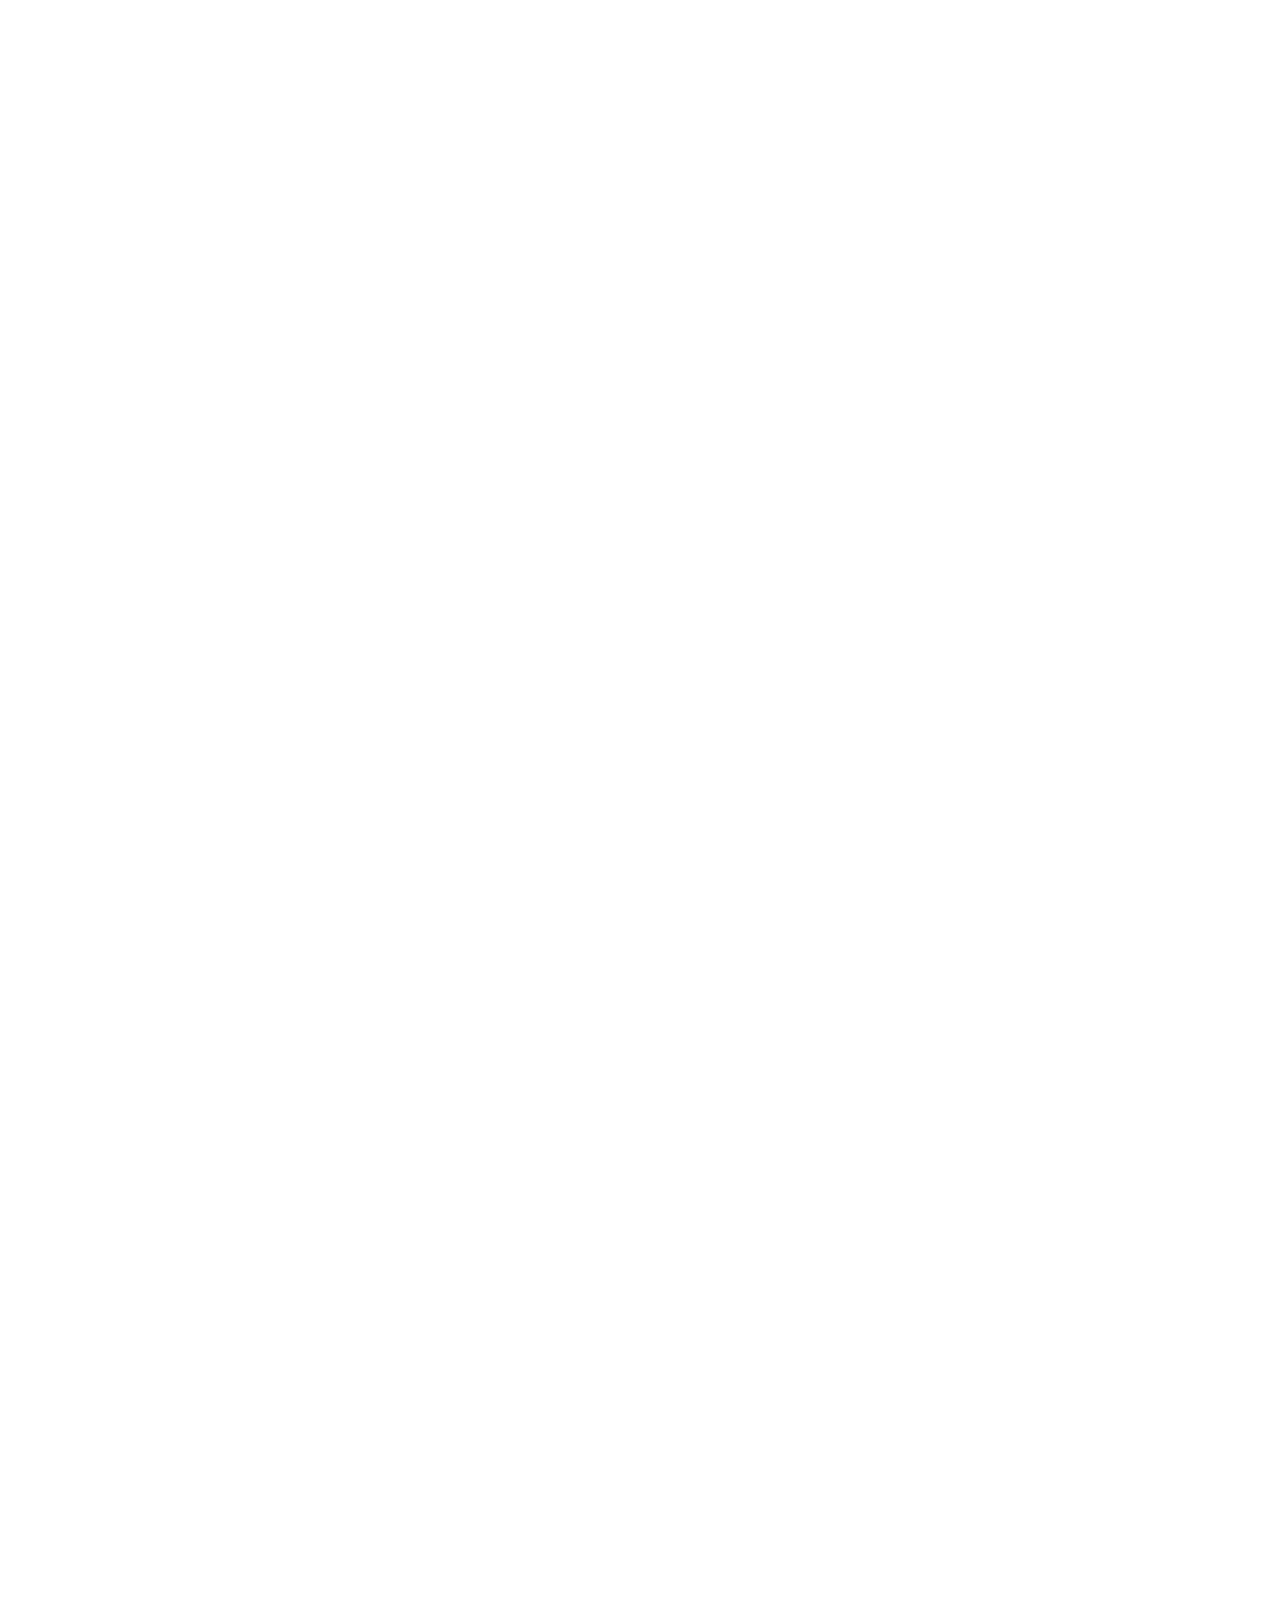
==== commit fed47ece: "Site updated: 2018-03-07 09:51:08" ====
--- a/index.html
+++ b/index.html
@@ -331,60 +331,60 @@
       
         
           
-            <h1 id="GIT-备忘录"><a href="#GIT-备忘录" class="headerlink" title="GIT 备忘录"></a>GIT 备忘录</h1><h2 id="创建"><a href="#创建" class="headerlink" title="创建"></a>创建</h2><p>克隆一个已存在的仓库<br>git clone ssh://user@domain.com/repo.git</p>
-<h2 id="创建一个新的本地仓库"><a href="#创建一个新的本地仓库" class="headerlink" title="创建一个新的本地仓库"></a>创建一个新的本地仓库</h2><p>git init</p>
-<h2 id="本地改动"><a href="#本地改动" class="headerlink" title="本地改动"></a>本地改动</h2><p>查看工作目录中已修改的文件<br>git status</p>
-<p>查看已追踪文件的改动<br>git diff</p>
-<p>添加所有当前的改动到下一次提交<br>git add .</p>
-<p>添加某个文件中的改动到下一次提交<br>git add -p <file></file></p>
-<p>提交本地已被追踪文件中的所有改动<br>git commit -a</p>
-<p>提交暂存区改动<br>git commit</p>
-<p>修改最后一次提交<br>(不要修改已经发布的提交)<br>git commit –amend</p>
-<h2 id="提交历史"><a href="#提交历史" class="headerlink" title="提交历史"></a>提交历史</h2><p>显示所有提交记录，从最新的开始<br>git log</p>
-<p>跟踪查看某个文件的历史修改记录<br>git log -p <file></file></p>
-<p>查看谁在什么时候对于某个文件的修改记录<br>git blame <file></file></p>
-<h2 id="分支和标签"><a href="#分支和标签" class="headerlink" title="分支和标签"></a>分支和标签</h2><p>列出所有已存在的分支<br>git branch -av</p>
-<p>切换 HEAD 分支<br>git checkout <branch></branch></p>
-<p>基于你当前的 HEAD 创建一个新的分支<br>git branch <new-branch></new-branch></p>
-<p>基于远程的分支创建一个新的追踪分支<br>git checkout –track <remote branch=""></remote></p>
-<p>删除一个本地分支<br>git branch -d <branch></branch></p>
-<p>标记当前的提交记录为一个 tag<br>git tag <tag-name></tag-name></p>
-<h2 id="更新和发布"><a href="#更新和发布" class="headerlink" title="更新和发布"></a>更新和发布</h2><p>列出所有当前已配置的远程仓库<br>git remote -v</p>
-<p>显示远程仓库的信息<br>git remote show <remote></remote></p>
-<p>添加一个新的远程仓库<br>git remote add <shortname> <url></url></shortname></p>
+            <h2 id="GIT-备忘录"><a href="#GIT-备忘录" class="headerlink" title="GIT 备忘录"></a>GIT 备忘录</h2><h3 id="创建"><a href="#创建" class="headerlink" title="创建"></a>创建</h3><p>克隆一个已存在的仓库<br><code>git clone ssh://user@domain.com/repo.git</code></p>
+<h3 id="创建一个新的本地仓库"><a href="#创建一个新的本地仓库" class="headerlink" title="创建一个新的本地仓库"></a>创建一个新的本地仓库</h3><p><code>git init</code></p>
+<h3 id="本地改动"><a href="#本地改动" class="headerlink" title="本地改动"></a>本地改动</h3><p>查看工作目录中已修改的文件<br><code>git status</code></p>
+<p>查看已追踪文件的改动<br><code>git diff</code></p>
+<p>添加所有当前的改动到下一次提交<br><code>git add .</code></p>
+<p>添加某个文件中的改动到下一次提交<br><code>git add -p &lt;file&gt;</code></p>
+<p>提交本地已被追踪文件中的所有改动<br><code>git commit -a</code></p>
+<p>提交暂存区改动<br><code>git commit</code></p>
+<p>修改最后一次提交<br>(不要修改已经发布的提交)<br><code>git commit --amend</code></p>
+<h3 id="提交历史"><a href="#提交历史" class="headerlink" title="提交历史"></a>提交历史</h3><p>显示所有提交记录，从最新的开始<br><code>git log</code></p>
+<p>跟踪查看某个文件的历史修改记录<br><code>git log -p &lt;file&gt;</code></p>
+<p>查看谁在什么时候对于某个文件的修改记录<br><code>git blame &lt;file&gt;</code></p>
+<h3 id="分支和标签"><a href="#分支和标签" class="headerlink" title="分支和标签"></a>分支和标签</h3><p>列出所有已存在的分支<br><code>git branch -av</code></p>
+<p>切换 HEAD 分支<br><code>git checkout &lt;branch&gt;</code></p>
+<p>基于你当前的 HEAD 创建一个新的分支<br><code>git branch &lt;new-branch&gt;</code></p>
+<p>基于远程的分支创建一个新的追踪分支<br><code>git checkout --track &lt;remote/branch&gt;</code></p>
+<p>删除一个本地分支<br><code>git branch -d &lt;branch&gt;</code></p>
+<p>标记当前的提交记录为一个 tag<br><code>git tag &lt;tag-name&gt;</code></p>
+<h3 id="更新和发布"><a href="#更新和发布" class="headerlink" title="更新和发布"></a>更新和发布</h3><p>列出所有当前已配置的远程仓库<br><code>git remote -v</code></p>
+<p>显示远程仓库的信息<br><code>git remote show &lt;remote&gt;</code></p>
+<p>添加一个新的远程仓库<br><code>git remote add &lt;shortname&gt; &lt;url&gt;</code></p>
 <p>从远程仓库下载所有的改动<br>（但是不会与 HEAD 合并，换而言之，需要手动合并）</p>
-<p>git fetch <remote></remote></p>
-<p>从远程仓库下载所有的改动，并且直接合并到 HEAD<br>git pull <remote> <branch></branch></remote></p>
-<p>发布本地改动到远程仓库<br>git push <remote> <branch></branch></remote></p>
-<p>在远程仓库删除一个分支<br>git branch -dr <remote branch=""></remote></p>
-<p>发布标签<br>git push –tags</p>
-<h2 id="合并与衍合"><a href="#合并与衍合" class="headerlink" title="合并与衍合"></a>合并与衍合</h2><p>合并一个分支到你当前 HEAD<br>git merge <branch></branch></p>
-<p>在指定的分支之上衍合你当前分支<br>git rebase <branch></branch></p>
-<p>终止衍合<br>git rebase –abort</p>
-<p>解决冲突之后，继续衍合<br>git rebase –continue</p>
-<p>使用你已经配置的合并工具去解决冲突<br>git mergetool</p>
-<p>使用你自己的编辑器手动解决冲突并且在解决冲突后将文件标记为已解决<br>git add <resolved- le=""><br>git rm <resolved- le=""></resolved-></resolved-></p>
-<h2 id="撤销"><a href="#撤销" class="headerlink" title="撤销"></a>撤销</h2><p>擦除工作目录中所有的改动（到最近一次提交）<br>git reset –hard HEAD</p>
-<p>擦除指定文件的改动（到最近一次提交）<br>git checkout HEAD <file></file></p>
-<p>回退一次提交（会产生一次新的提交）<br>git revert <commit></commit></p>
-<p>重置你的 HEAD 指针到一个之前的提交，并且此操作会擦除从那以后所有的改动<br>git reset –hard <commit></commit></p>
-<p>重置你的 HEAD 指针到一个之前的提交，并且将所有的改动以未加入暂存区的状态保留<br>git reset <commit></commit></p>
+<p><code>git fetch &lt;remote&gt;</code></p>
+<p>从远程仓库下载所有的改动，并且直接合并到 HEAD<br><code>git pull &lt;remote&gt; &lt;branch&gt;</code></p>
+<p>发布本地改动到远程仓库<br><code>git push &lt;remote&gt; &lt;branch&gt;</code></p>
+<p>在远程仓库删除一个分支<br><code>git branch -dr &lt;remote/branch&gt;</code></p>
+<p>发布标签<br><code>git push --tags</code></p>
+<h3 id="合并与衍合"><a href="#合并与衍合" class="headerlink" title="合并与衍合"></a>合并与衍合</h3><p>合并一个分支到你当前 HEAD<br><code>git merge &lt;branch&gt;</code></p>
+<p>在指定的分支之上衍合你当前分支<br><code>git rebase &lt;branch&gt;</code></p>
+<p>终止衍合<br><code>git rebase --abort</code></p>
+<p>解决冲突之后，继续衍合<br><code>git rebase --continue</code></p>
+<p>使用你已经配置的合并工具去解决冲突<br><code>git mergetool</code></p>
+<p>使用你自己的编辑器手动解决冲突并且在解决冲突后将文件标记为已解决<br><code>git add &lt;resolved- le&gt;</code><br><code>git rm &lt;resolved- le&gt;</code></p>
+<h3 id="撤销"><a href="#撤销" class="headerlink" title="撤销"></a>撤销</h3><p>擦除工作目录中所有的改动（到最近一次提交）<br><code>git reset --hard HEAD</code></p>
+<p>擦除指定文件的改动（到最近一次提交）<br><code>git checkout HEAD &lt;file&gt;</code></p>
+<p>回退一次提交（会产生一次新的提交）<br><code>git revert &lt;commit&gt;</code></p>
+<p>重置你的 HEAD 指针到一个之前的提交，并且此操作会擦除从那以后所有的改动<br><code>git reset --hard &lt;commit&gt;</code></p>
+<p>重置你的 HEAD 指针到一个之前的提交，并且将所有的改动以未加入暂存区的状态保留<br><code>git reset &lt;commit&gt;</code></p>
 <p>重置你的 HEAD 指针到一个之前的提交，并且将所有的改动以未提交的状态保留<br>git reset –keep <commit></commit></p>
-<h1 id="版本控制最佳实践"><a href="#版本控制最佳实践" class="headerlink" title="版本控制最佳实践"></a>版本控制最佳实践</h1><h2 id="提交相关的改动"><a href="#提交相关的改动" class="headerlink" title="提交相关的改动"></a>提交相关的改动</h2><p>一次提交应该只包含相关的改动。例如：修改两个不同的 bug，应该产生两次不同的提交。 小的提交使其他开发者更容易理解所做的改动，一旦发生错误，也容易回退。暂存区和“只将部分文件暂存”的能力，让 git 很容易创建细粒度的提交。</p>
-<h2 id="经常提交代码"><a href="#经常提交代码" class="headerlink" title="经常提交代码"></a>经常提交代码</h2><p>经常提交代码能保证你每次提交的代码小巧并且帮助你每次只提交相关代码，而且，它有助于你经常和其他人分享代码。你会让其他人更好的集成你的改动，避免产生合并冲突。提交一大堆代码并且很少和其他人分享，相反的，会导致难以解决冲突。</p>
-<h2 id="不要提交半成品工作"><a href="#不要提交半成品工作" class="headerlink" title="不要提交半成品工作"></a>不要提交半成品工作</h2><p>你应该在代码完成后再提交。但这并不意味着你在提交之前必须先完成整个或者一个非常大的功能。 恰恰相反，将功能实现分割成一个个逻辑块然后记得及时、经常提交代码。但是不要在你下班离开办公室之前提交代码。如果你只想为了清空工作空间的改动而提交代码，那么建议你使用 Git 的 “Stash” 特性代替。</p>
-<h2 id="提交代码前需要进行测试"><a href="#提交代码前需要进行测试" class="headerlink" title="提交代码前需要进行测试"></a>提交代码前需要进行测试</h2><p>不要立即提交你认为已经完成的代码。你需要测试它，确保已经彻底的完成了并且没有副作用。在本地仓库中提交不成熟的代码你只需要原谅你自己（换句话说，一旦发布到生产环境，就需要考虑别人是否原意原谅你了），所以在你发布、和他人共享代码之前，对代码进行测试变得尤为重要。</p>
-<h2 id="撰写良好的提交信息"><a href="#撰写良好的提交信息" class="headerlink" title="撰写良好的提交信息"></a>撰写良好的提交信息</h2><p>以你对本次修改的总结作为开头行，并且用一个空行分割下面的信息内容。消息内容就是需要你回答下面的问题。</p>
+<h2 id="版本控制最佳实践"><a href="#版本控制最佳实践" class="headerlink" title="版本控制最佳实践"></a>版本控制最佳实践</h2><h3 id="提交相关的改动"><a href="#提交相关的改动" class="headerlink" title="提交相关的改动"></a>提交相关的改动</h3><p>一次提交应该只包含相关的改动。例如：修改两个不同的 bug，应该产生两次不同的提交。 小的提交使其他开发者更容易理解所做的改动，一旦发生错误，也容易回退。暂存区和“只将部分文件暂存”的能力，让 Git 很容易创建细粒度的提交。</p>
+<h3 id="经常提交代码"><a href="#经常提交代码" class="headerlink" title="经常提交代码"></a>经常提交代码</h3><p>经常提交代码能保证你每次提交的代码小巧并且帮助你每次只提交相关代码，而且，它有助于你经常和其他人分享代码。你会让其他人更好的集成你的改动，避免产生合并冲突。提交一大堆代码并且很少和其他人分享，相反的，会导致难以解决冲突。</p>
+<h3 id="不要提交半成品工作"><a href="#不要提交半成品工作" class="headerlink" title="不要提交半成品工作"></a>不要提交半成品工作</h3><p>你应该在代码完成后再提交。但这并不意味着你在提交之前必须先完成整个或者一个非常大的功能。 恰恰相反，将功能实现分割成一个个逻辑块然后记得及时、经常提交代码。但是不要在你下班离开办公室之前提交代码。如果你只想为了清空工作空间的改动而提交代码，那么建议你使用 Git 的 “Stash” 特性代替。</p>
+<h3 id="提交代码前需要进行测试"><a href="#提交代码前需要进行测试" class="headerlink" title="提交代码前需要进行测试"></a>提交代码前需要进行测试</h3><p>不要立即提交你认为已经完成的代码。你需要测试它，确保已经彻底的完成了并且没有副作用。在本地仓库中提交不成熟的代码你只需要原谅你自己（换句话说，一旦发布到生产环境，就需要考虑别人是否原意原谅你了），所以在你发布、和他人共享代码之前，对代码进行测试变得尤为重要。</p>
+<h3 id="撰写良好的提交信息"><a href="#撰写良好的提交信息" class="headerlink" title="撰写良好的提交信息"></a>撰写良好的提交信息</h3><p>以你对本次修改的总结作为开头行，并且用一个空行分割下面的信息内容。消息内容就是需要你回答下面的问题。</p>
 <blockquote>
 <ol>
 <li>这次提交的动机是什么？</li>
 <li>它和之前的实现方式有什么区别？</li>
-<li>使用现在时（«change», 不是 «changed» 和 «changes»）保持和 git merge 命令产生的消息格式一致。</li>
+<li>使用现在时（«change», 不是 «changed» 和 «changes»）保持和 <code>git merge</code> 命令产生的消息格式一致。</li>
 </ol>
 </blockquote>
-<h2 id="版本控制不是备份系统"><a href="#版本控制不是备份系统" class="headerlink" title="版本控制不是备份系统"></a>版本控制不是备份系统</h2><p>备份你的文件到远程仓库，是 git 带来的一个很好的副产物。但是你不应该把 git 当做一个文件备份系统。 当你在使用版本控制工具，更关注应该是语义，而不是仅仅将文件简单粗暴的备份。</p>
-<h2 id="使用分支"><a href="#使用分支" class="headerlink" title="使用分支"></a>使用分支</h2><p>分支是 Git 最强大的特性，简单而快速的分支是一天工作的中心。分支是一个完美的工具，帮助你避免混淆不同开发者修改的不同行。  你应该在开发工作中广泛的使用分支，用于：新特性、bug 修复、新想法等。</p>
-<h2 id="采用一致的工作流"><a href="#采用一致的工作流" class="headerlink" title="采用一致的工作流"></a>采用一致的工作流</h2><p>Git 允许你创建大量不同的工作流，长期运行分支、话题分支、合并衍生、git-flow… ， 你选择哪一个取决于如下几个因素：项目、整体开发和部署工作流、以及可能是最重要的，你个人和团队的使用习惯。不管你选择哪种，只需要确保和其他人参与项目的人达成一致。</p>
+<h3 id="版本控制不是备份系统"><a href="#版本控制不是备份系统" class="headerlink" title="版本控制不是备份系统"></a>版本控制不是备份系统</h3><p>备份你的文件到远程仓库，是 Git 带来的一个很好的副产物。但是你不应该把 Git 当做一个文件备份系统。 当你在使用版本控制工具，更关注应该是语义，而不是仅仅将文件简单粗暴的备份。</p>
+<h3 id="使用分支"><a href="#使用分支" class="headerlink" title="使用分支"></a>使用分支</h3><p>分支是 Git 最强大的特性，简单而快速的分支是一天工作的中心。分支是一个完美的工具，帮助你避免混淆不同开发者修改的不同行。  你应该在开发工作中广泛的使用分支，用于：新特性、bug 修复、新想法等。</p>
+<h3 id="采用一致的工作流"><a href="#采用一致的工作流" class="headerlink" title="采用一致的工作流"></a>采用一致的工作流</h3><p>Git 允许你创建大量不同的工作流，长期运行分支、话题分支、合并衍生、git-flow… ， 你选择哪一个取决于如下几个因素：项目、整体开发和部署工作流、以及可能是最重要的，你个人和团队的使用习惯。不管你选择哪种，只需要确保和其他人参与项目的人达成一致。</p>
 
           
         
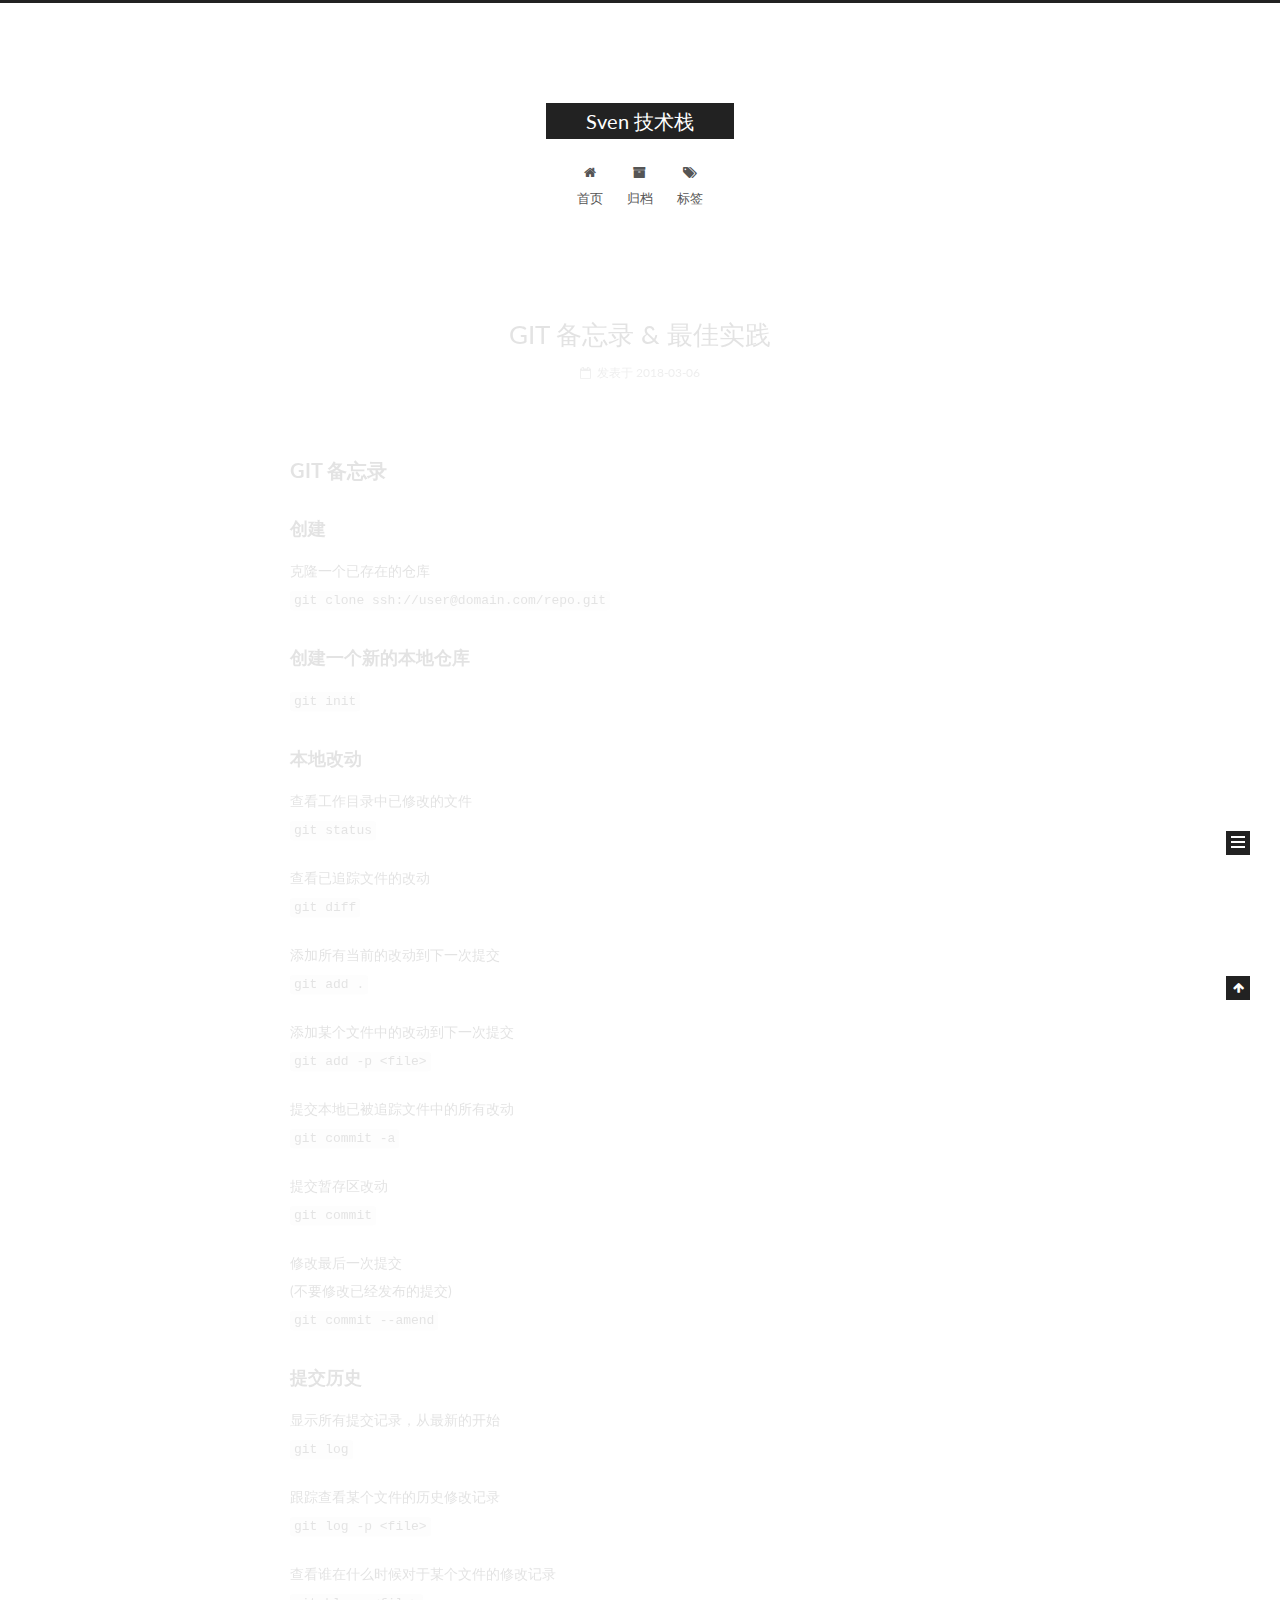
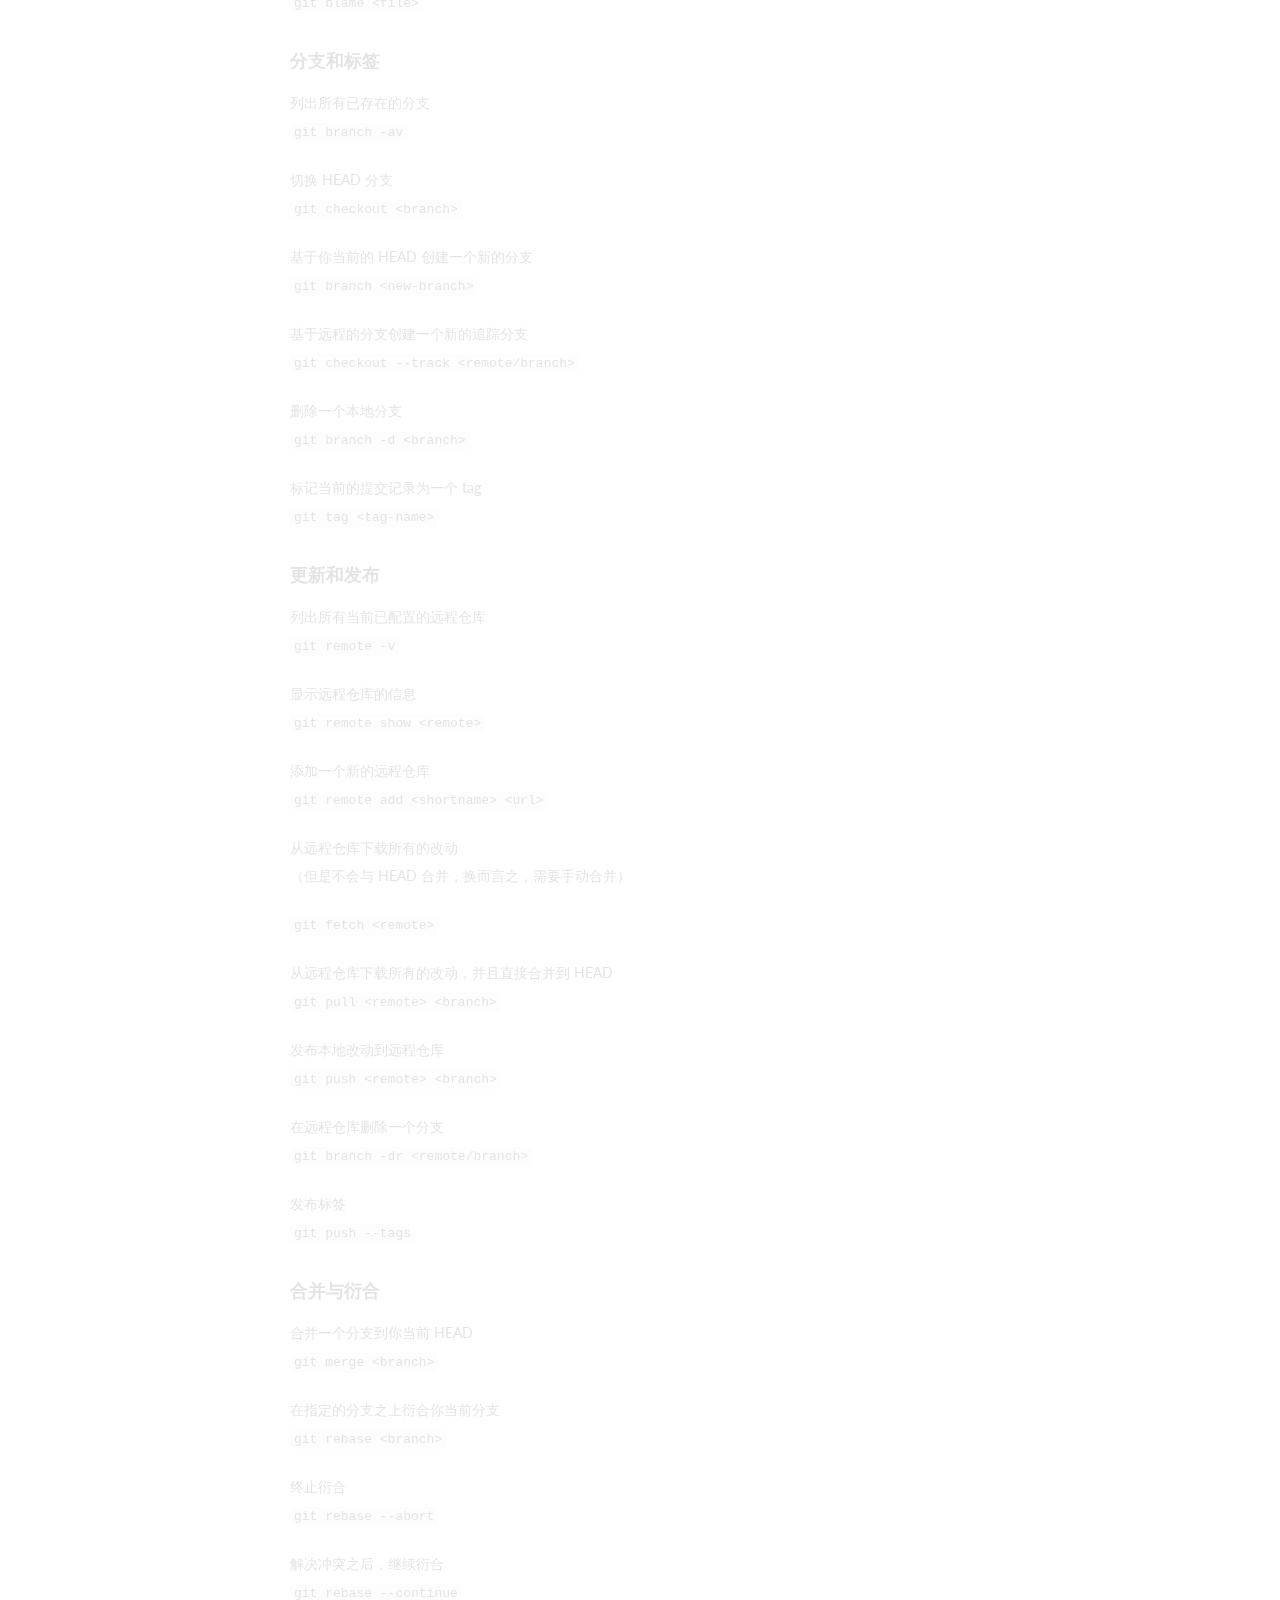
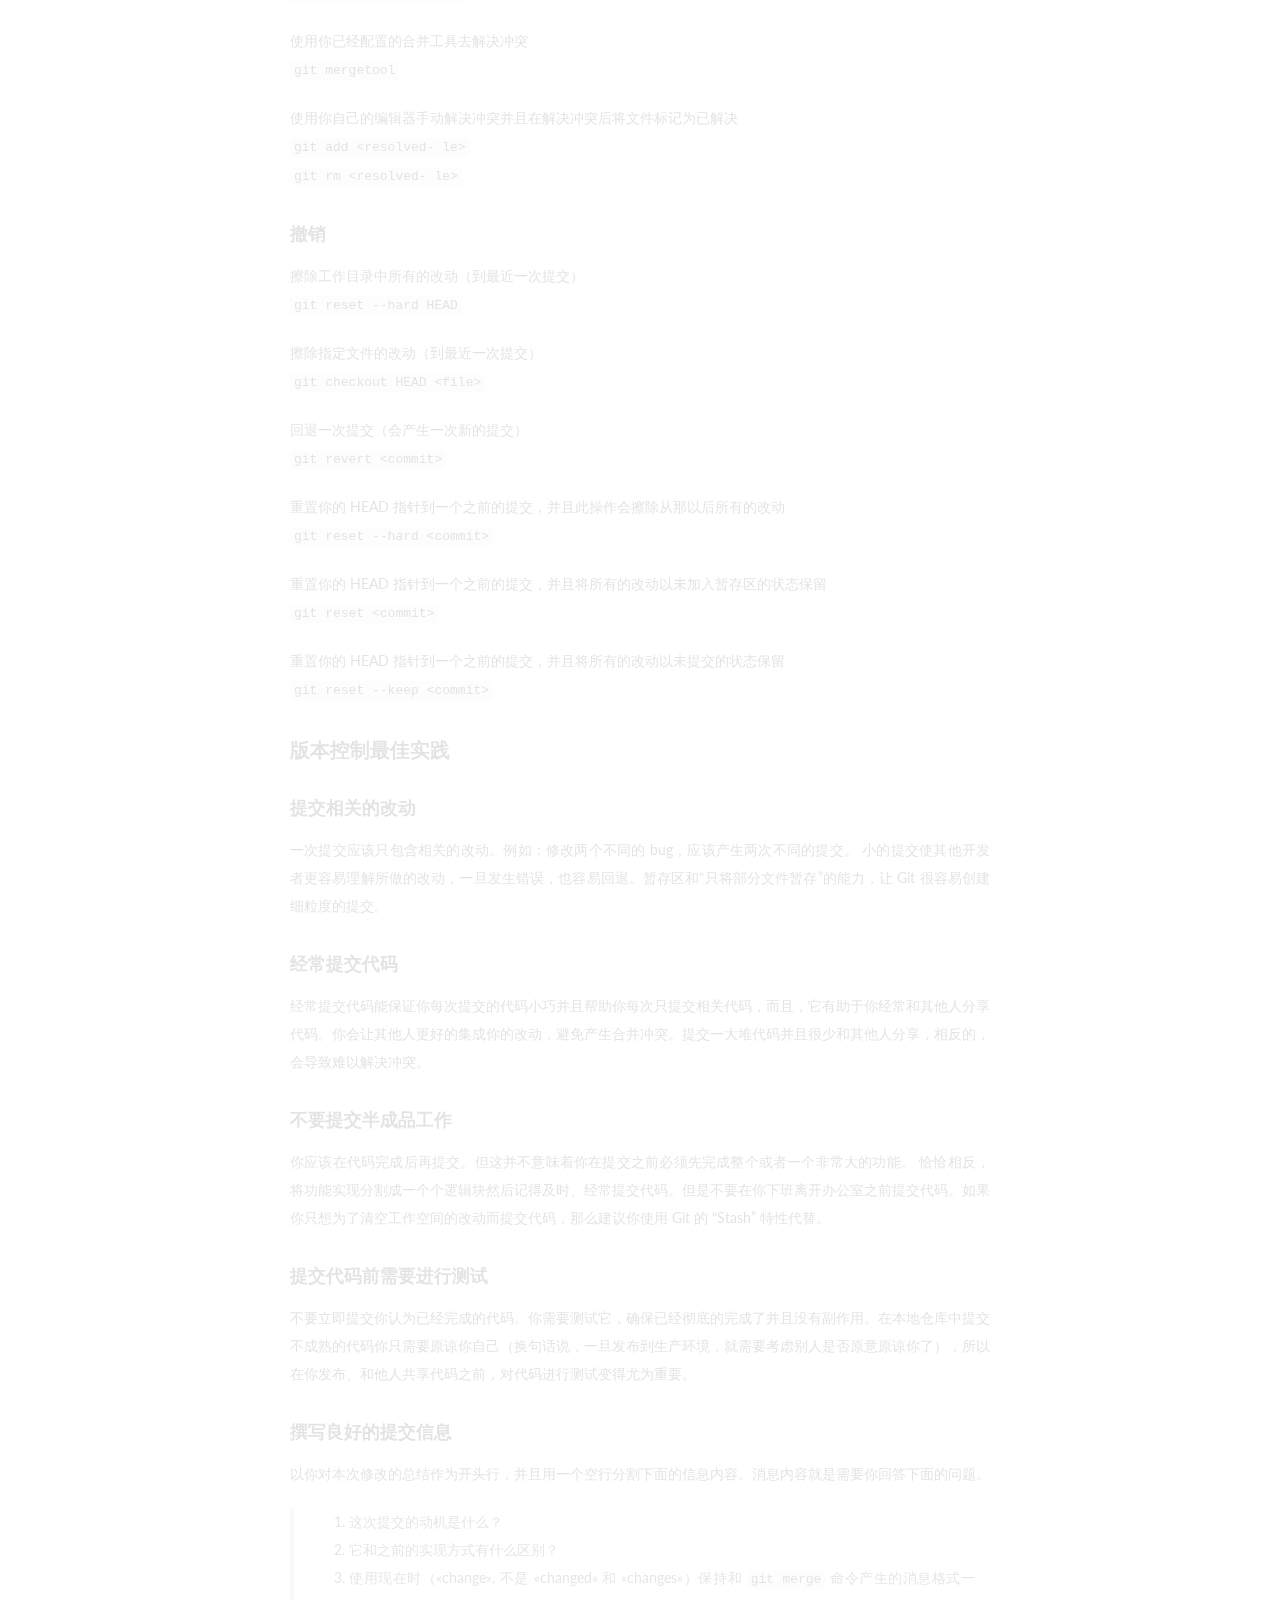
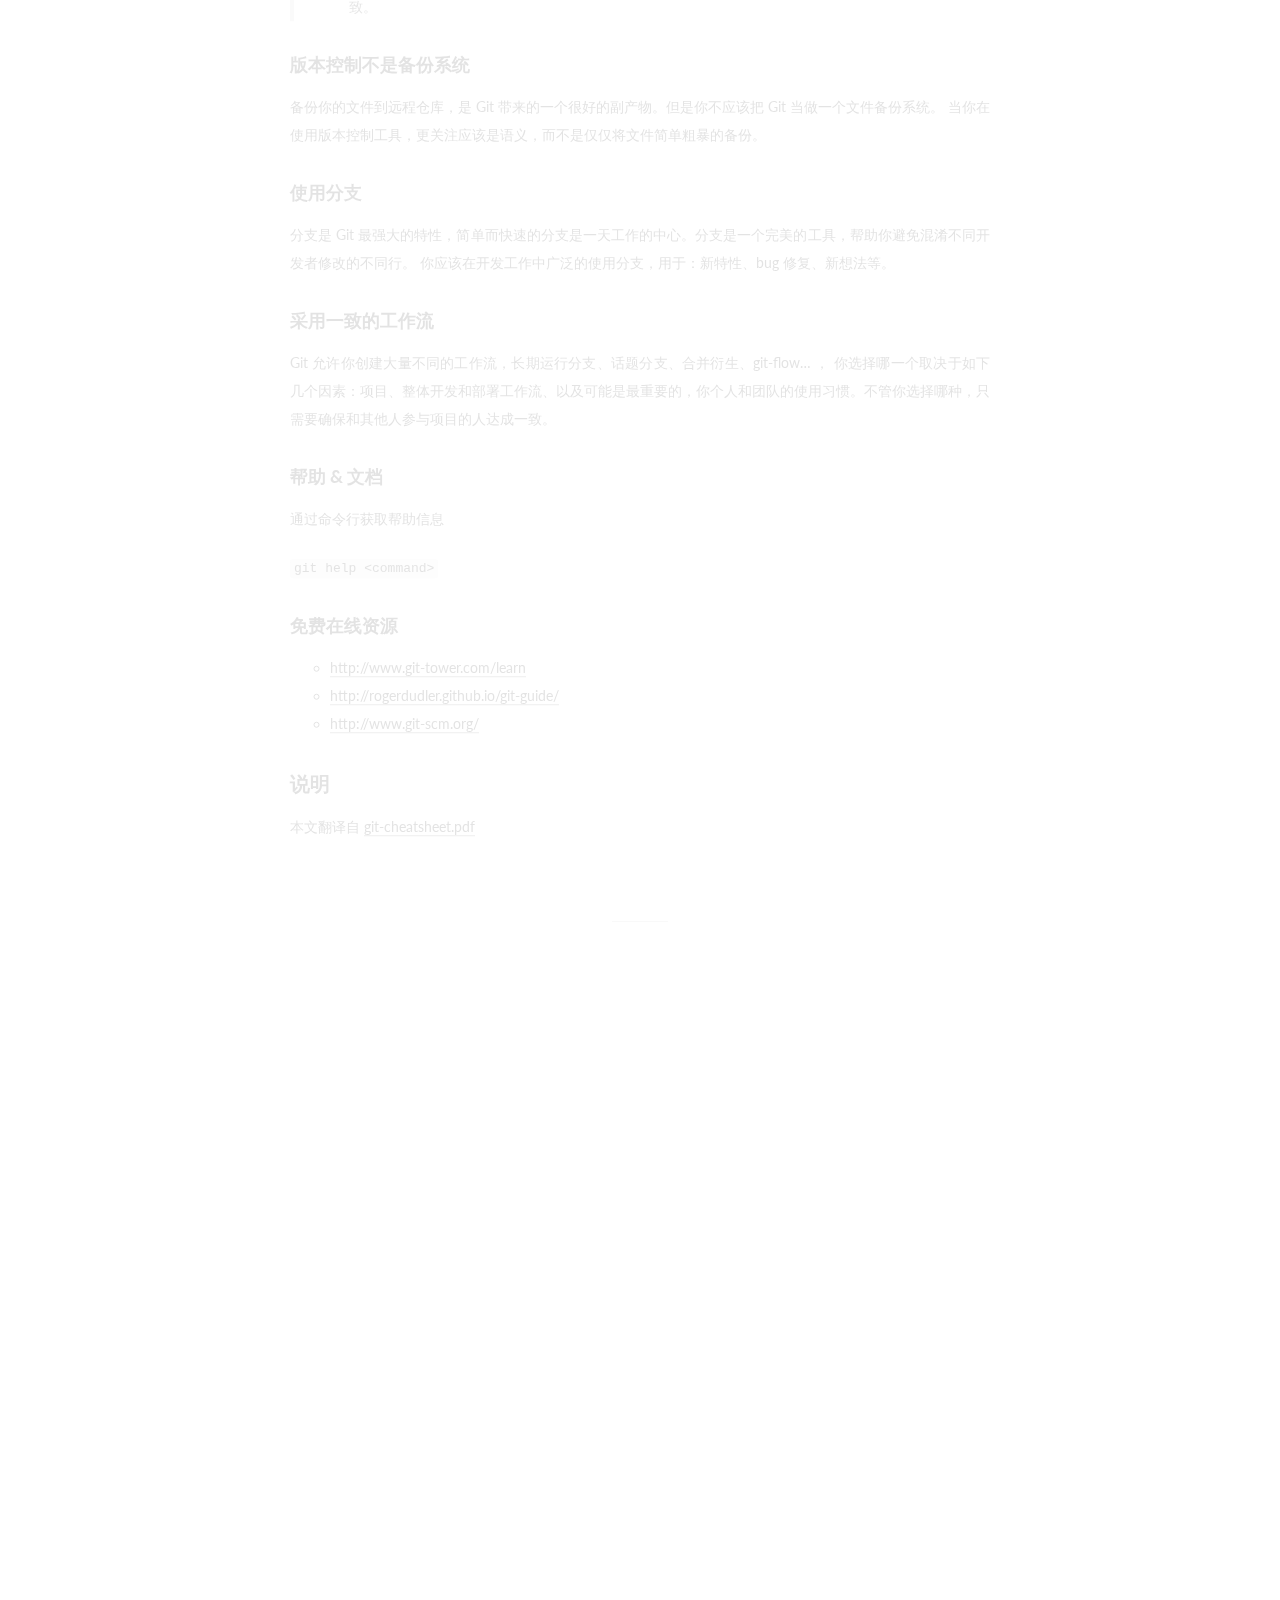
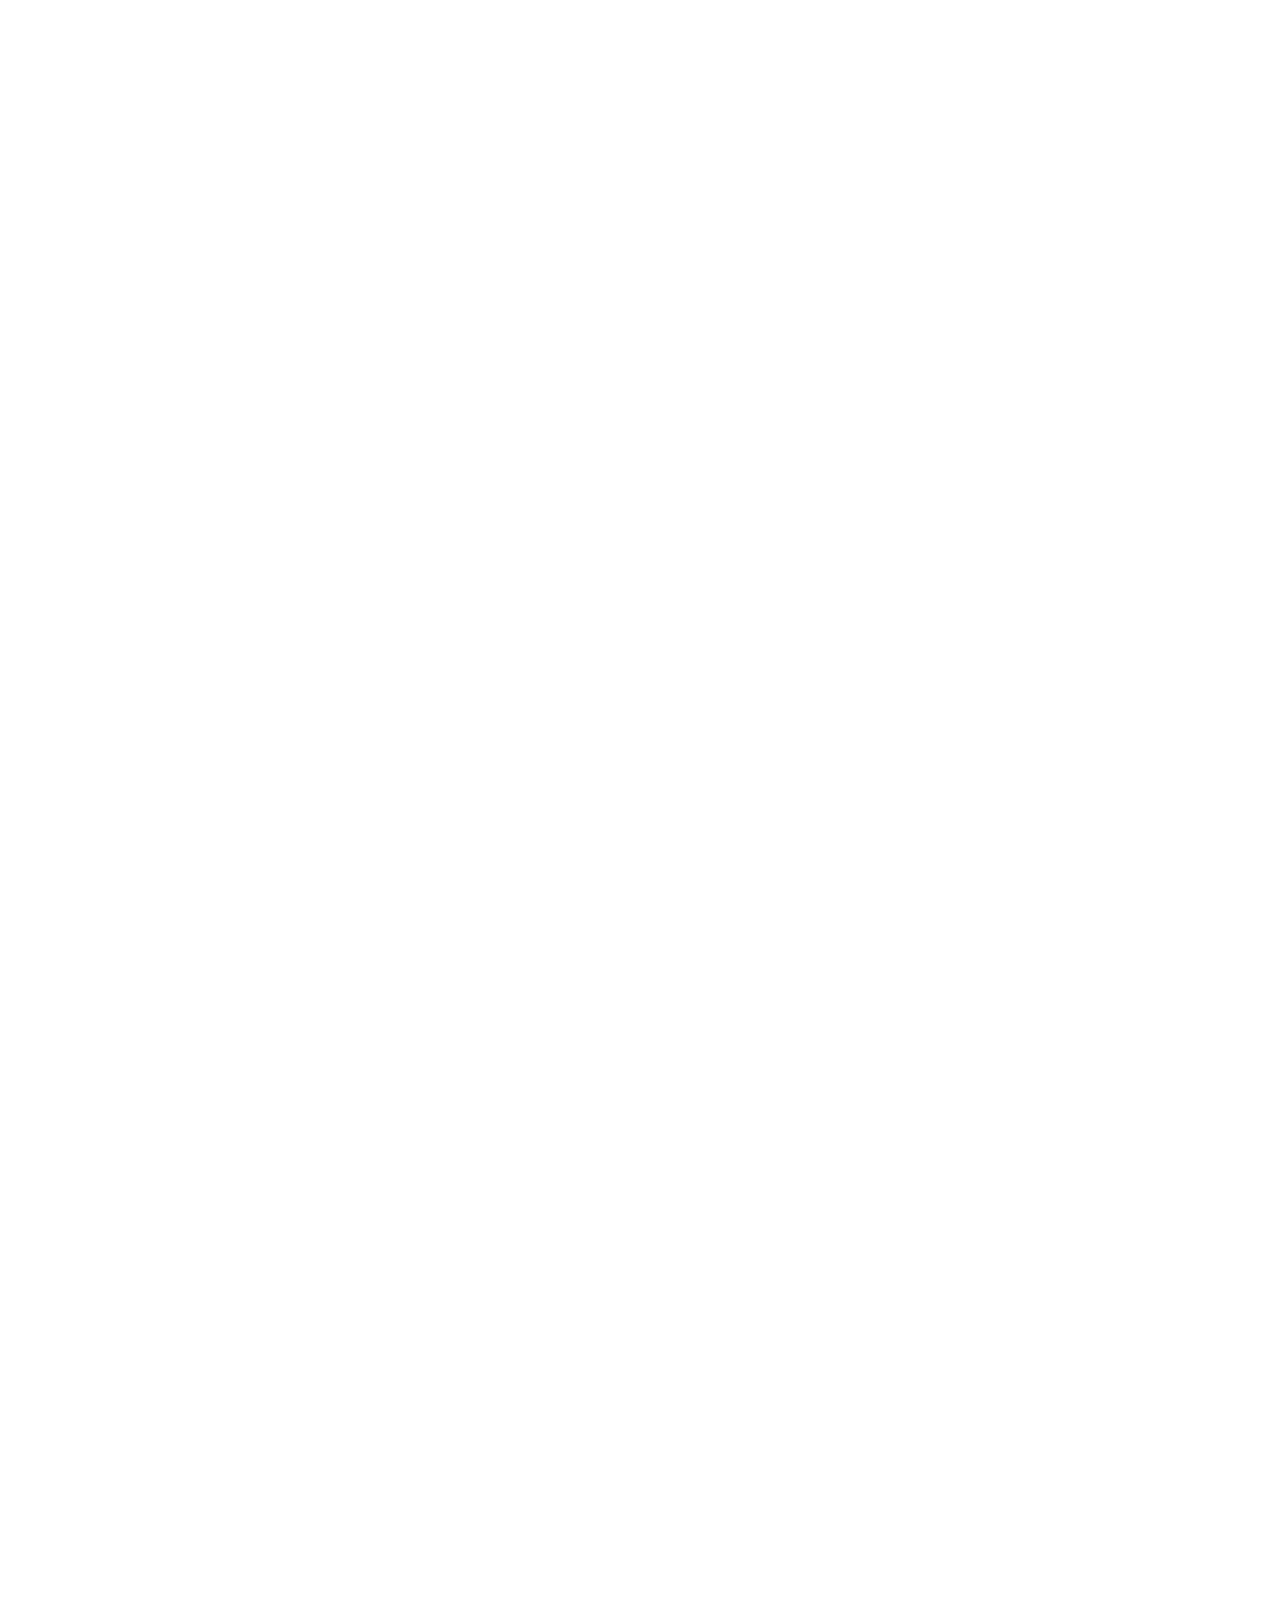
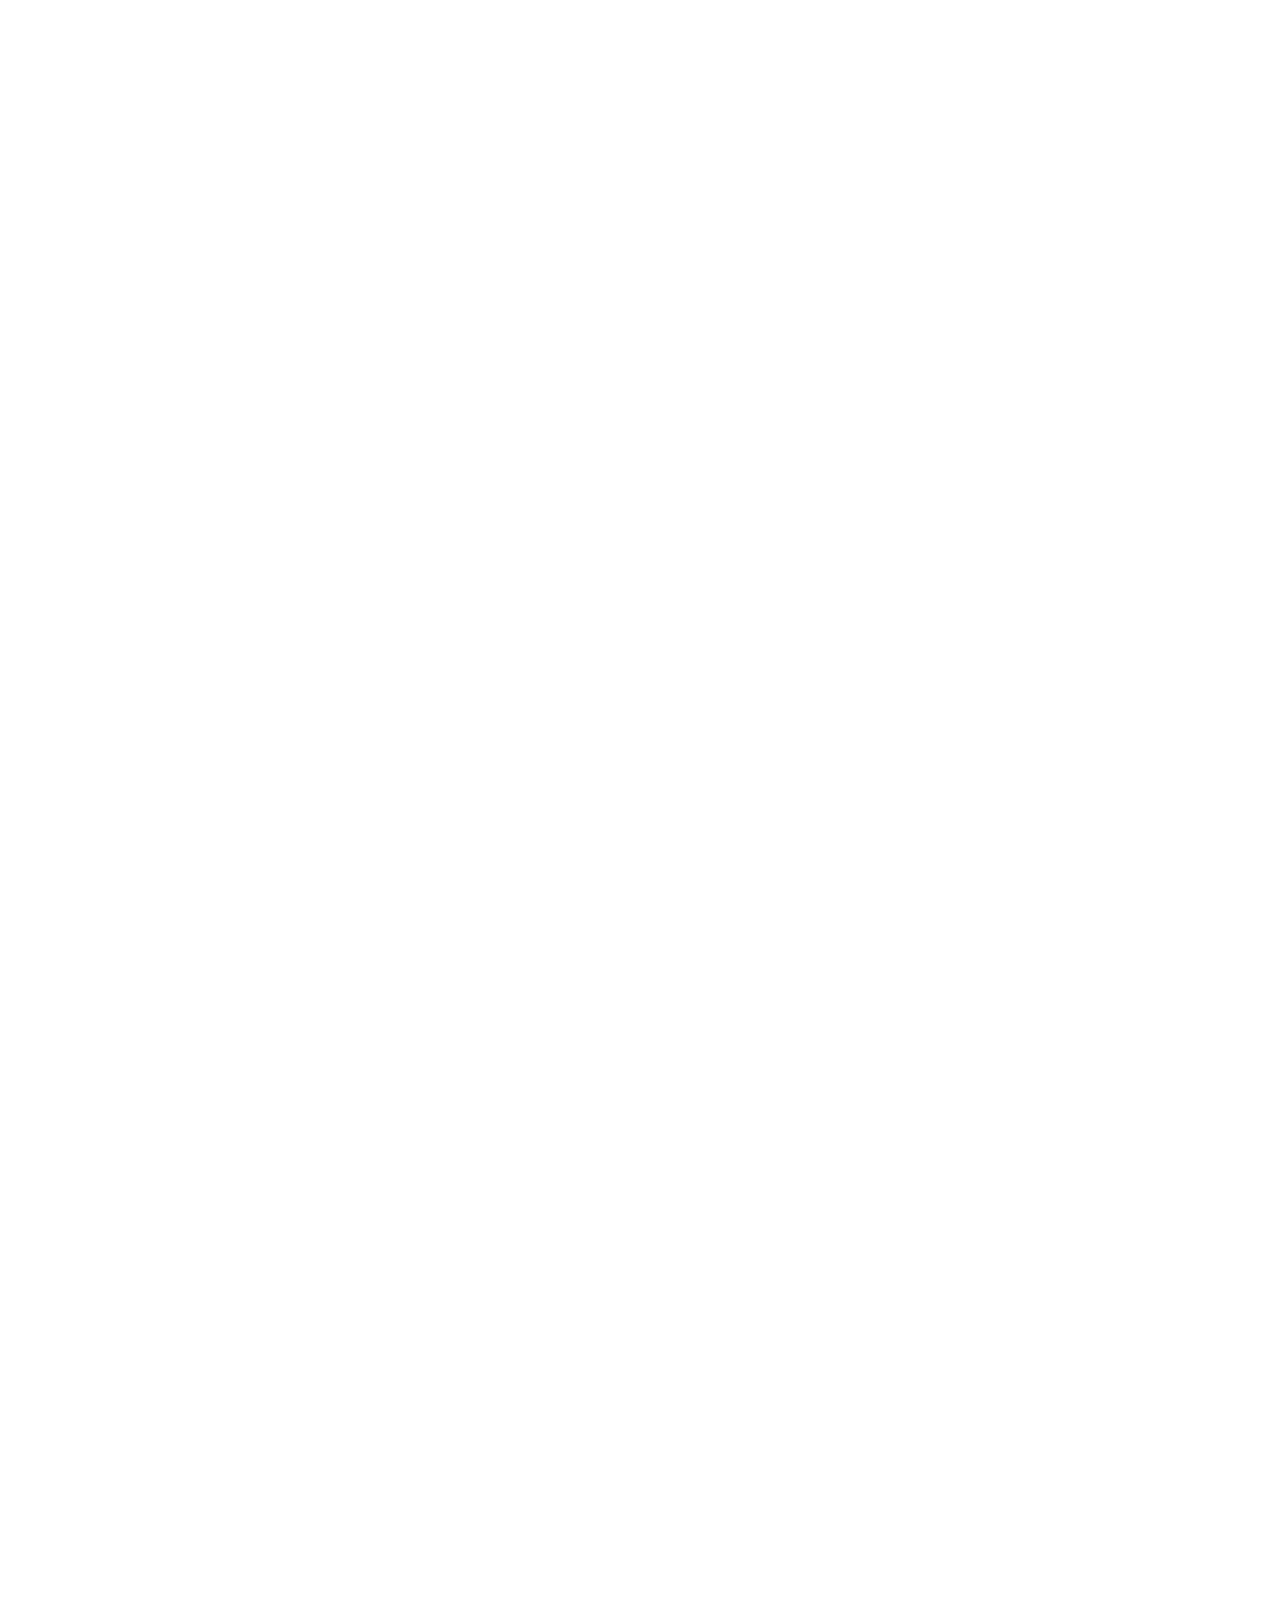
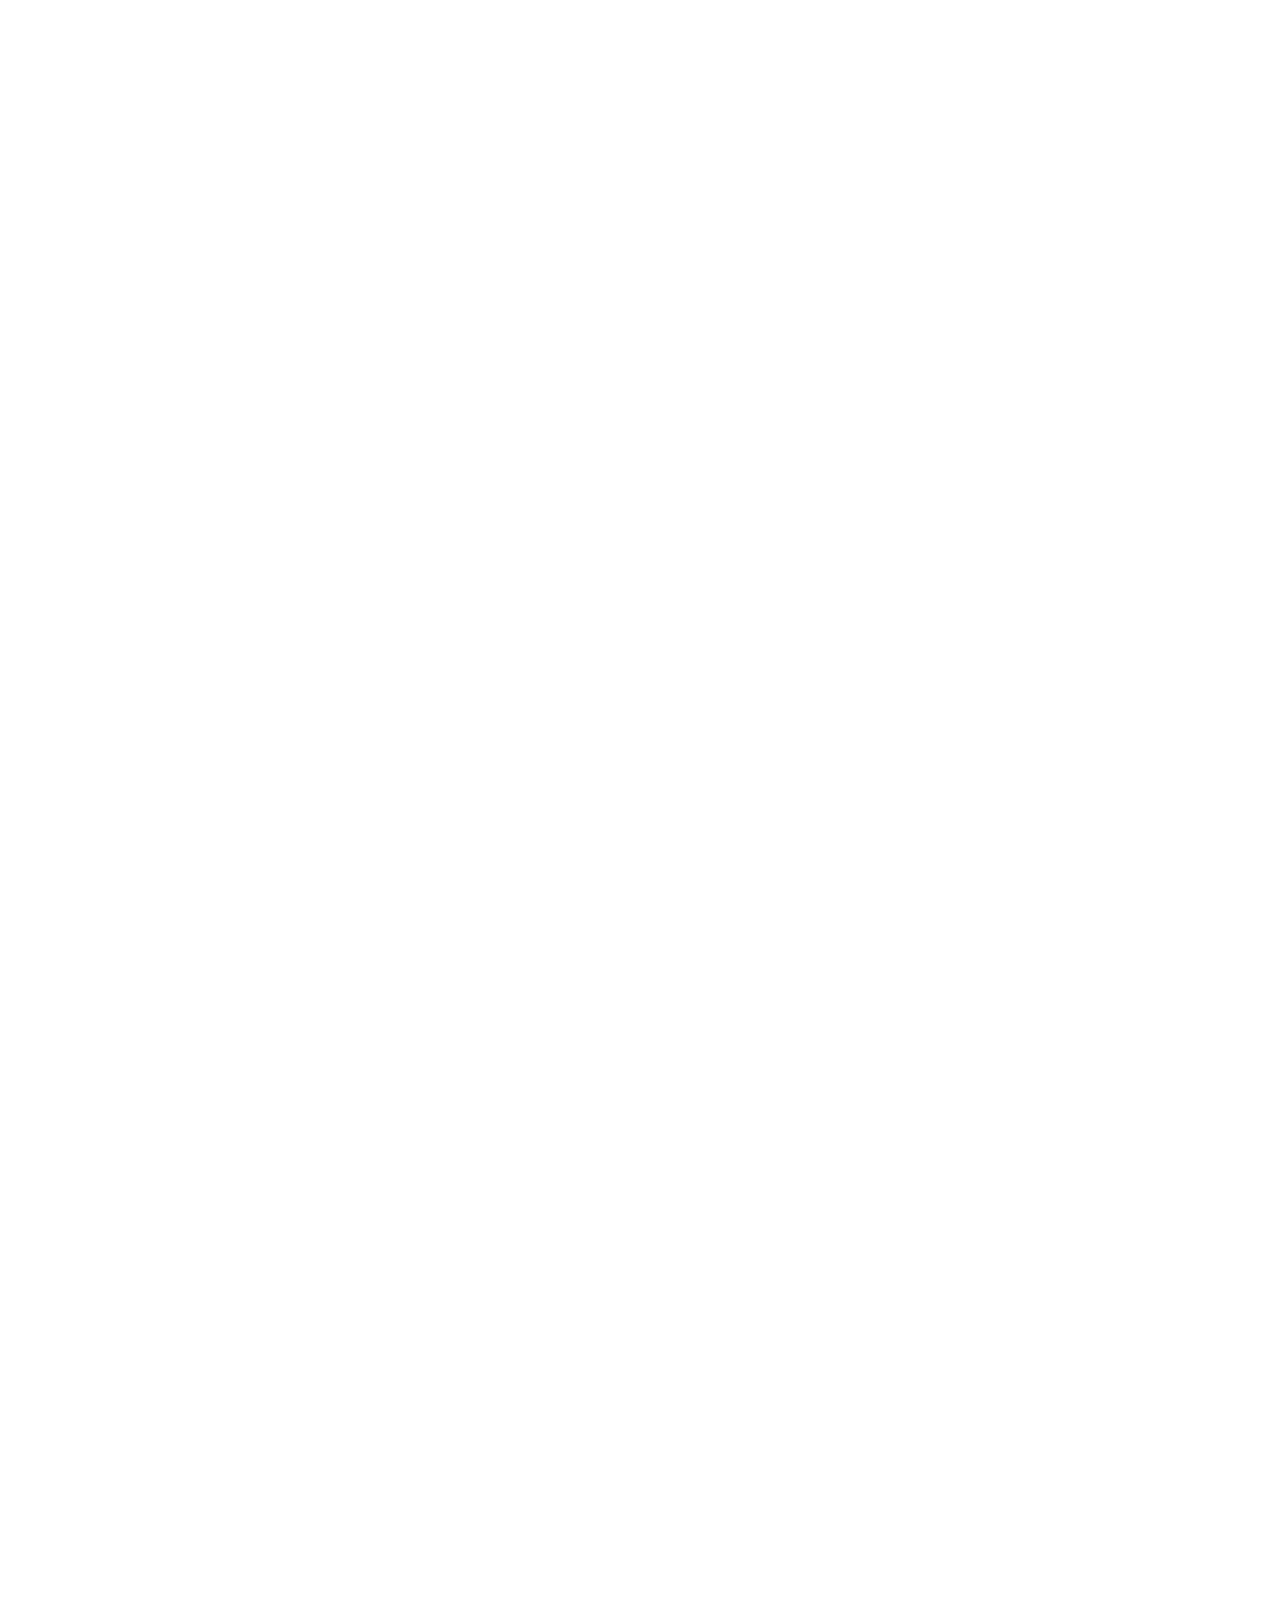
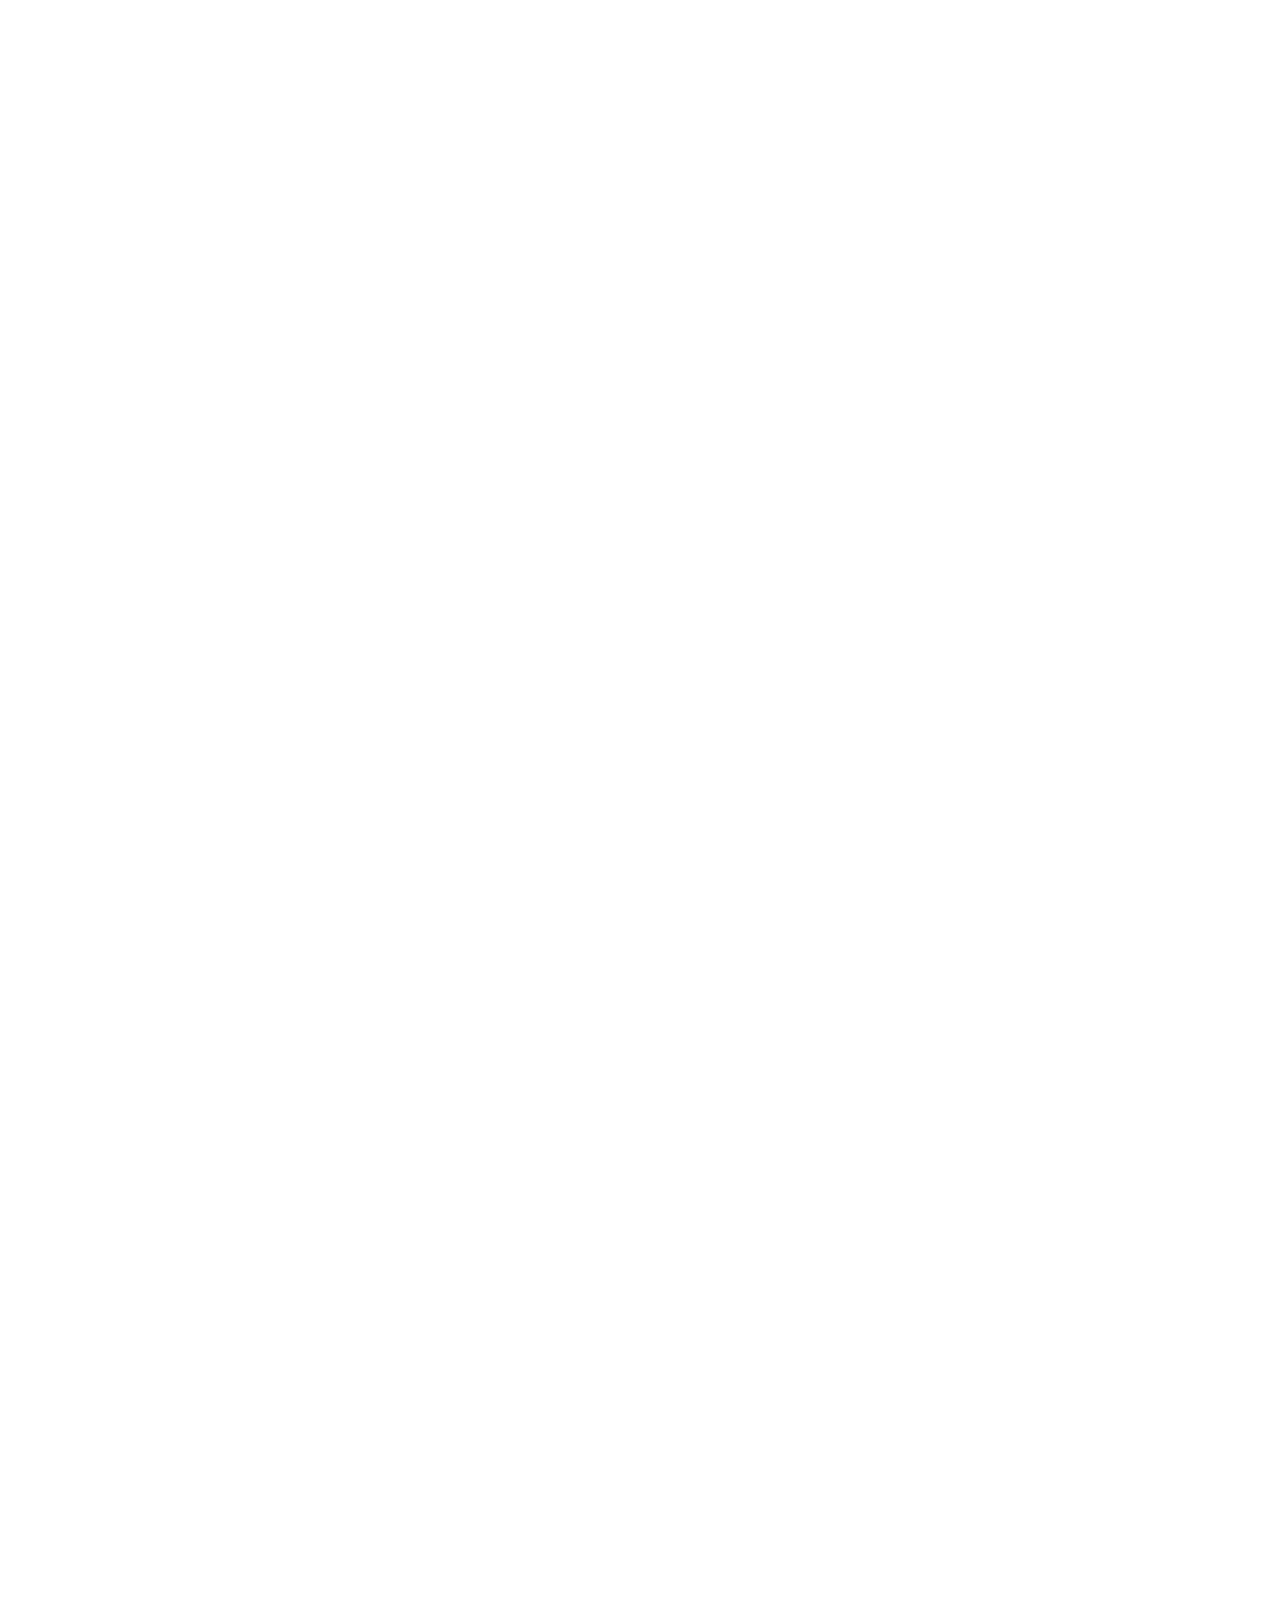
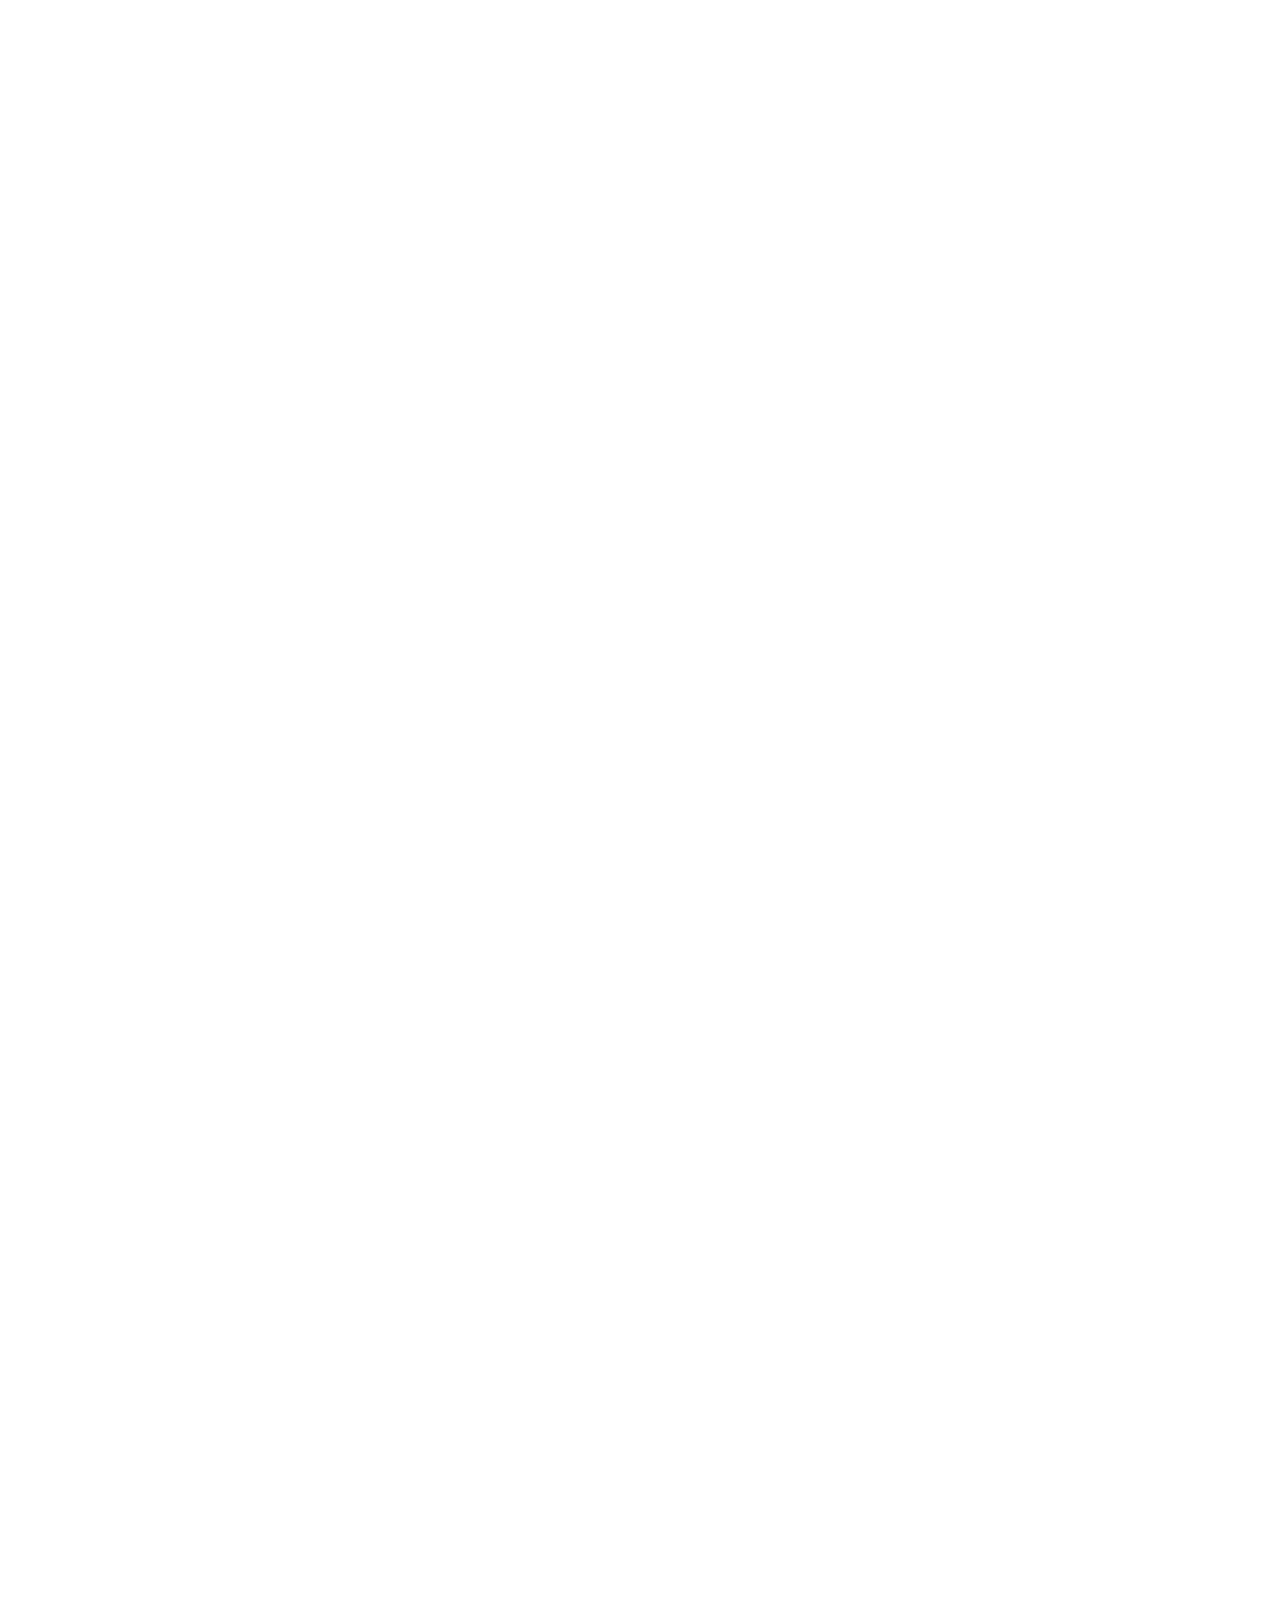
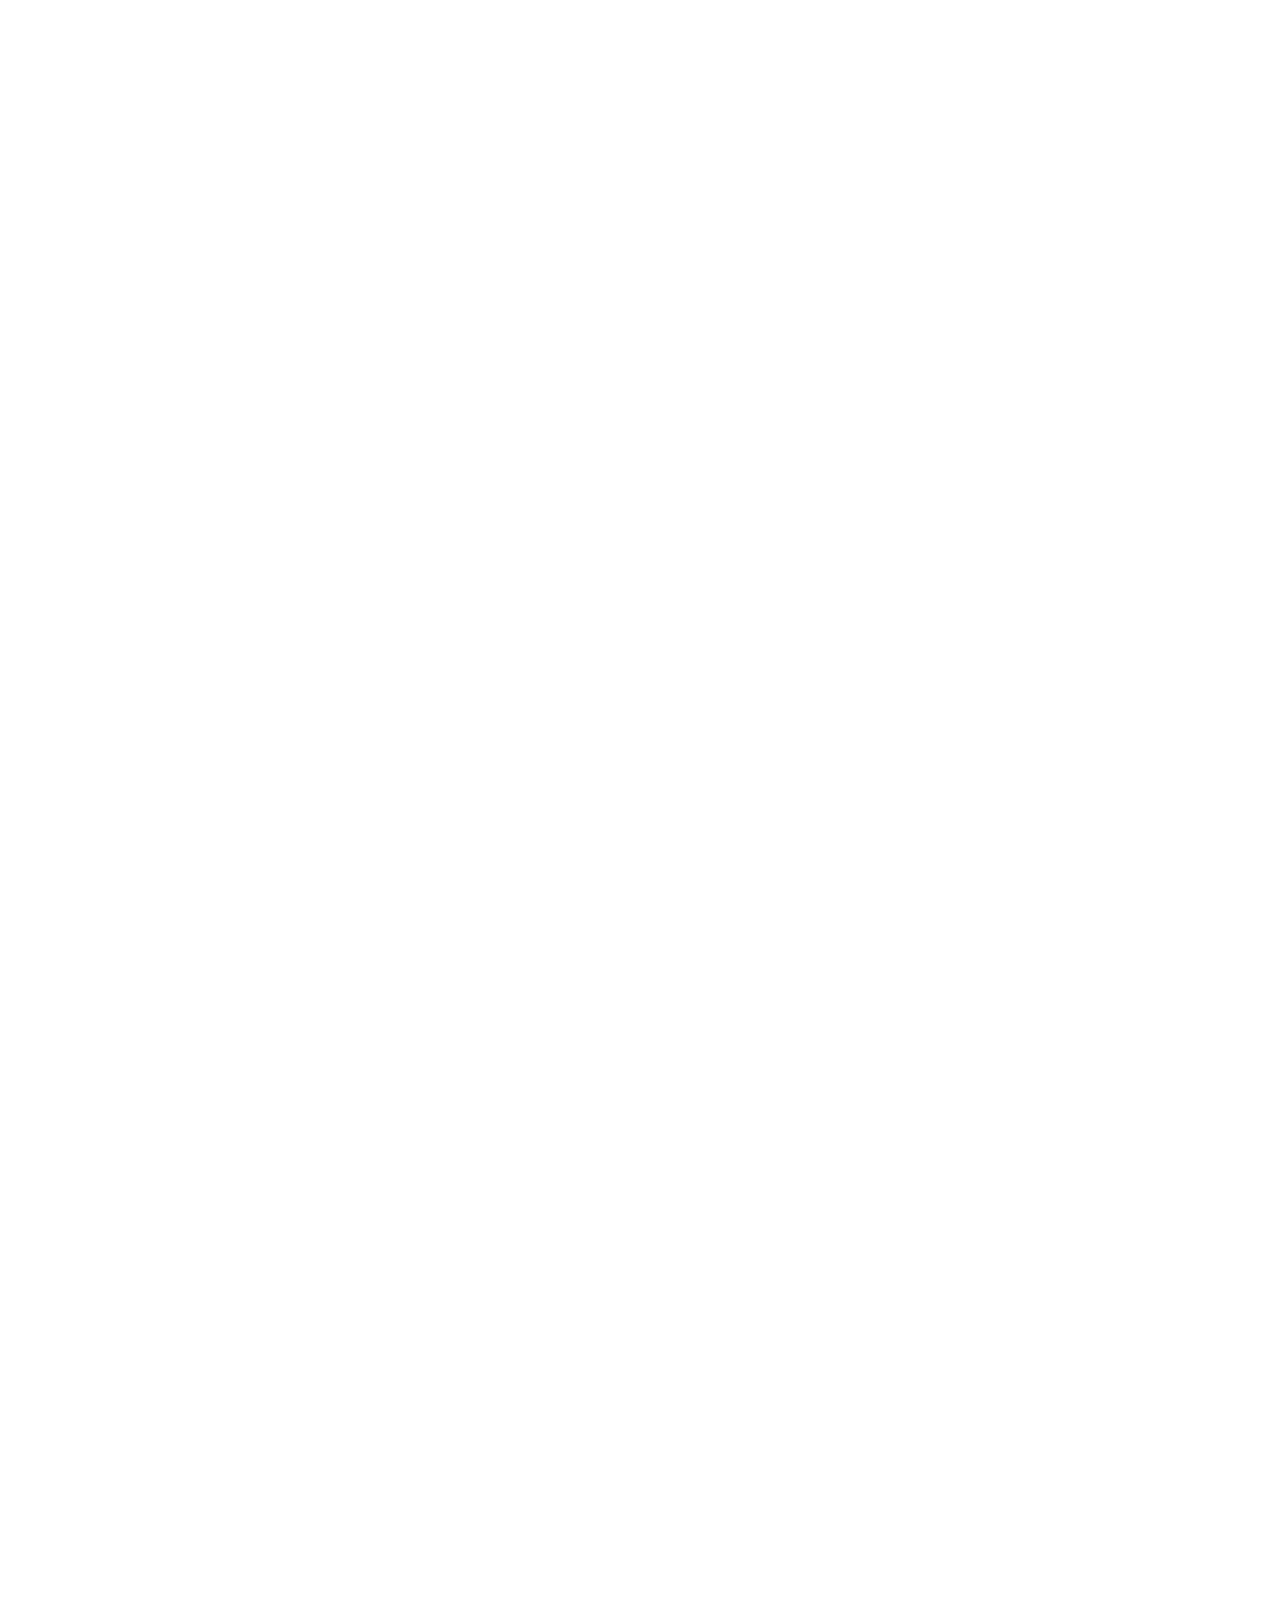
==== commit 24d54512: "Site updated: 2018-07-09 16:46:28" ====
--- a/index.html
+++ b/index.html
@@ -95,12 +95,12 @@
 
 
 <meta property="og:type" content="website">
-<meta property="og:title" content="码农实验室">
+<meta property="og:title" content="Sven 技术栈">
 <meta property="og:url" content="http://svenhe.com/index.html">
-<meta property="og:site_name" content="码农实验室">
+<meta property="og:site_name" content="Sven 技术栈">
 <meta property="og:locale" content="zh-Hans">
 <meta name="twitter:card" content="summary">
-<meta name="twitter:title" content="码农实验室">
+<meta name="twitter:title" content="Sven 技术栈">
 
 
 
@@ -135,7 +135,7 @@
 
 
 
-  <title>码农实验室</title>
+  <title>Sven 技术栈</title>
   
 
 
@@ -173,7 +173,7 @@
     <div class="custom-logo-site-title">
       <a href="/"  class="brand" rel="start">
         <span class="logo-line-before"><i></i></span>
-        <span class="site-title">码农实验室</span>
+        <span class="site-title">Sven 技术栈</span>
         <span class="logo-line-after"><i></i></span>
       </a>
     </div>
@@ -269,7 +269,7 @@
     </span>
 
     <span hidden itemprop="publisher" itemscope itemtype="http://schema.org/Organization">
-      <meta itemprop="name" content="码农实验室">
+      <meta itemprop="name" content="Sven 技术栈">
     </span>
 
     
@@ -369,7 +369,7 @@
 <p>回退一次提交（会产生一次新的提交）<br><code>git revert &lt;commit&gt;</code></p>
 <p>重置你的 HEAD 指针到一个之前的提交，并且此操作会擦除从那以后所有的改动<br><code>git reset --hard &lt;commit&gt;</code></p>
 <p>重置你的 HEAD 指针到一个之前的提交，并且将所有的改动以未加入暂存区的状态保留<br><code>git reset &lt;commit&gt;</code></p>
-<p>重置你的 HEAD 指针到一个之前的提交，并且将所有的改动以未提交的状态保留<br>git reset –keep <commit></commit></p>
+<p>重置你的 HEAD 指针到一个之前的提交，并且将所有的改动以未提交的状态保留<br><code>git reset --keep &lt;commit&gt;</code></p>
 <h2 id="版本控制最佳实践"><a href="#版本控制最佳实践" class="headerlink" title="版本控制最佳实践"></a>版本控制最佳实践</h2><h3 id="提交相关的改动"><a href="#提交相关的改动" class="headerlink" title="提交相关的改动"></a>提交相关的改动</h3><p>一次提交应该只包含相关的改动。例如：修改两个不同的 bug，应该产生两次不同的提交。 小的提交使其他开发者更容易理解所做的改动，一旦发生错误，也容易回退。暂存区和“只将部分文件暂存”的能力，让 Git 很容易创建细粒度的提交。</p>
 <h3 id="经常提交代码"><a href="#经常提交代码" class="headerlink" title="经常提交代码"></a>经常提交代码</h3><p>经常提交代码能保证你每次提交的代码小巧并且帮助你每次只提交相关代码，而且，它有助于你经常和其他人分享代码。你会让其他人更好的集成你的改动，避免产生合并冲突。提交一大堆代码并且很少和其他人分享，相反的，会导致难以解决冲突。</p>
 <h3 id="不要提交半成品工作"><a href="#不要提交半成品工作" class="headerlink" title="不要提交半成品工作"></a>不要提交半成品工作</h3><p>你应该在代码完成后再提交。但这并不意味着你在提交之前必须先完成整个或者一个非常大的功能。 恰恰相反，将功能实现分割成一个个逻辑块然后记得及时、经常提交代码。但是不要在你下班离开办公室之前提交代码。如果你只想为了清空工作空间的改动而提交代码，那么建议你使用 Git 的 “Stash” 特性代替。</p>
@@ -385,6 +385,14 @@
 <h3 id="版本控制不是备份系统"><a href="#版本控制不是备份系统" class="headerlink" title="版本控制不是备份系统"></a>版本控制不是备份系统</h3><p>备份你的文件到远程仓库，是 Git 带来的一个很好的副产物。但是你不应该把 Git 当做一个文件备份系统。 当你在使用版本控制工具，更关注应该是语义，而不是仅仅将文件简单粗暴的备份。</p>
 <h3 id="使用分支"><a href="#使用分支" class="headerlink" title="使用分支"></a>使用分支</h3><p>分支是 Git 最强大的特性，简单而快速的分支是一天工作的中心。分支是一个完美的工具，帮助你避免混淆不同开发者修改的不同行。  你应该在开发工作中广泛的使用分支，用于：新特性、bug 修复、新想法等。</p>
 <h3 id="采用一致的工作流"><a href="#采用一致的工作流" class="headerlink" title="采用一致的工作流"></a>采用一致的工作流</h3><p>Git 允许你创建大量不同的工作流，长期运行分支、话题分支、合并衍生、git-flow… ， 你选择哪一个取决于如下几个因素：项目、整体开发和部署工作流、以及可能是最重要的，你个人和团队的使用习惯。不管你选择哪种，只需要确保和其他人参与项目的人达成一致。</p>
+<h3 id="帮助-amp-文档"><a href="#帮助-amp-文档" class="headerlink" title="帮助 &amp; 文档"></a>帮助 &amp; 文档</h3><p>通过命令行获取帮助信息</p>
+<p><code>git help &lt;command&gt;</code></p>
+<h3 id="免费在线资源"><a href="#免费在线资源" class="headerlink" title="免费在线资源"></a>免费在线资源</h3><ul>
+<li><a href="http://www.git-tower.com/learn" target="_blank" rel="noopener">http://www.git-tower.com/learn</a></li>
+<li><a href="http://rogerdudler.github.io/git-guide/" target="_blank" rel="noopener">http://rogerdudler.github.io/git-guide/</a></li>
+<li><a href="http://www.git-scm.org/" target="_blank" rel="noopener">http://www.git-scm.org/</a></li>
+</ul>
+<h2 id="说明"><a href="#说明" class="headerlink" title="说明"></a>说明</h2><p>本文翻译自 <a href="https://pan.baidu.com/s/1xIEVIALzkvHMofdckluYNw" target="_blank" rel="noopener">git-cheatsheet.pdf</a></p>
 
           
         
@@ -442,7 +450,7 @@
     </span>
 
     <span hidden itemprop="publisher" itemscope itemtype="http://schema.org/Organization">
-      <meta itemprop="name" content="码农实验室">
+      <meta itemprop="name" content="Sven 技术栈">
     </span>
 
     
@@ -608,7 +616,7 @@
     </span>
 
     <span hidden itemprop="publisher" itemscope itemtype="http://schema.org/Organization">
-      <meta itemprop="name" content="码农实验室">
+      <meta itemprop="name" content="Sven 技术栈">
     </span>
 
     
@@ -759,7 +767,7 @@
     </span>
 
     <span hidden itemprop="publisher" itemscope itemtype="http://schema.org/Organization">
-      <meta itemprop="name" content="码农实验室">
+      <meta itemprop="name" content="Sven 技术栈">
     </span>
 
     
@@ -930,7 +938,7 @@
     </span>
 
     <span hidden itemprop="publisher" itemscope itemtype="http://schema.org/Organization">
-      <meta itemprop="name" content="码农实验室">
+      <meta itemprop="name" content="Sven 技术栈">
     </span>
 
     
--- a/css/main.css
+++ b/css/main.css
@@ -1807,7 +1807,7 @@
   width: 4px;
   height: 4px;
   border-radius: 50%;
-  background: #2f526c;
+  background: #57c1ff;
 }
 .links-of-blogroll {
   font-size: 13px;
